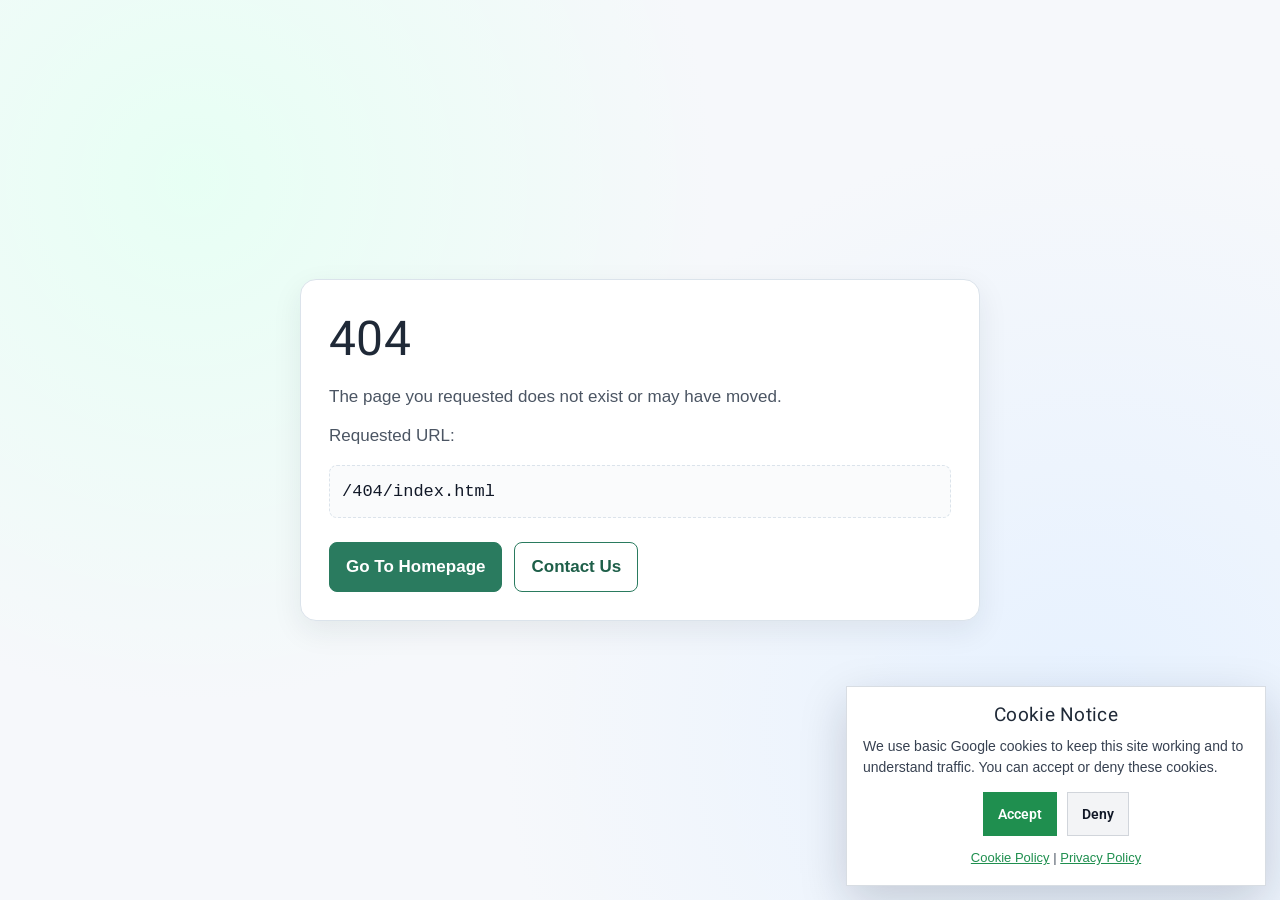
==== 404/index.html @ afb0ab67 "init" ====
<!DOCTYPE html>
<html lang="en">
  <head>
    <meta charset="UTF-8" />
    <meta name="viewport" content="width=device-width, initial-scale=1.0" />
    <title>404 | Car Digital</title>
    <meta name="robots" content="noindex" />
    <link rel="stylesheet" href="/all-styles.css" />
    <script src="/cookie-consent.js" defer></script>
</head>
  <body class="cd-404-page">
    <div id="cd-preloader"><div class="cd-spinner"></div></div>
    <main class="card">
      <h1>404</h1>
      <p>The page you requested does not exist or may have moved.</p>
      <p>Requested URL:</p>
      <div id="missing-path" class="missing">Loading...</div>

      <div class="actions">
        <a class="btn" href="/">Go To Homepage</a>
        <a class="btn btn-secondary" href="/contact/">Contact Us</a>
      </div>
    </main>

    <script src="./route.js"></script>
    <script>window.addEventListener('load',function(){document.getElementById('cd-preloader').classList.add('cd-loaded')});</script>
  </body>
</html>
---- all-styles.css ----
/* Auto-generated aggregated stylesheet for all pages. */
/* It imports every stylesheet referenced in HTML and includes deduplicated inline <style> blocks. */

@import url('/wp-content/plugins/complianz-gdpr/assets/css/cookieblocker.min.css');
@import url('/wp-content/plugins/complianz-gdpr/assets/css/document.min.css');
@import url('/wp-content/plugins/elementor/assets/css/conditionals/apple-webkit.min.css');
@import url('/wp-content/plugins/elementor/assets/css/conditionals/e-swiper.min.css');
@import url('/wp-content/plugins/elementor/assets/css/frontend.min.css');
@import url('/wp-content/plugins/elementor/assets/css/widget-accordion.min.css');
@import url('/wp-content/plugins/elementor/assets/css/widget-heading.min.css');
@import url('/wp-content/plugins/elementor/assets/css/widget-icon-box.min.css');
@import url('/wp-content/plugins/elementor/assets/css/widget-image.min.css');
@import url('/wp-content/plugins/elementor/assets/css/widget-image-box.min.css');
@import url('/wp-content/plugins/elementor/assets/css/widget-image-carousel.min.css');
@import url('/wp-content/plugins/elementor/assets/css/widget-menu-anchor.min.css');
@import url('/wp-content/plugins/elementor/assets/css/widget-social-icons.min.css');
@import url('/wp-content/plugins/elementor/assets/lib/swiper/v8/css/swiper.min.css');
@import url('/wp-content/themes/total/css/animate.css');
@import url('/wp-content/themes/total/css/fontawesome-6.3.0.css');
@import url('/wp-content/themes/total/css/nivo-lightbox.css');
@import url('/wp-content/themes/total/css/owl.carousel.css');
@import url('/wp-content/themes/total/css/v4-shims.css');
@import url('/wp-content/themes/total/style.css');
@import url('/wp-content/themes/total-child/style.css');
@import url('/wp-content/uploads/elementor/google-fonts/css/roboto.css');
@import url('/wp-content/uploads/elementor/google-fonts/css/robotoslab.css');
@import url('/wp-content/uploads/fonts/6d10e3a424f029628ef4a9a72d227a25/font.css');
@import url('/wp-includes/css/dist/block-library/style.min.css');

/* Inline style block #1 */
.cmplz-hidden {
					display: none !important;
				}

/* Restore legacy Complianz popup layout (bottom-right card) */
.cmplz-cookiebanner {
    left: auto !important;
    top: auto !important;
    right: 8px !important;
    bottom: 8px !important;
    transform: none !important;
    width: min(430px, calc(100vw - 16px)) !important;
    max-height: calc(100vh - 16px) !important;
    border-radius: 0 !important;
    padding: 14px 14px 10px !important;
}

.cmplz-cookiebanner .cmplz-buttons {
    display: flex !important;
    flex-direction: row !important;
    gap: 8px !important;
}

.cmplz-cookiebanner .cmplz-buttons .cmplz-btn.cmplz-accept,
.cmplz-cookiebanner .cmplz-buttons .cmplz-btn.cmplz-deny,
.cmplz-cookiebanner .cmplz-buttons .cmplz-btn.cmplz-view-preferences,
.cmplz-cookiebanner .cmplz-buttons .cmplz-btn.cmplz-save-preferences {
    display: flex !important;
    align-items: center !important;
    justify-content: center !important;
    height: 36px !important;
    border-radius: 0 !important;
    font-size: 15px !important;
}

.cmplz-cookiebanner .cmplz-buttons .cmplz-btn.cmplz-accept {
    background: #39a468 !important;
    border-color: #39a468 !important;
    color: #fff !important;
}

.cmplz-cookiebanner .cmplz-buttons .cmplz-btn.cmplz-deny,
.cmplz-cookiebanner .cmplz-buttons .cmplz-btn.cmplz-view-preferences,
.cmplz-cookiebanner .cmplz-buttons .cmplz-btn.cmplz-save-preferences {
    background: #f3f3f3 !important;
    border-color: #d9d9d9 !important;
    color: #444 !important;
}

.cmplz-cookiebanner .cmplz-links {
    display: flex !important;
    justify-content: center !important;
    gap: 12px !important;
    margin-top: 6px !important;
    list-style: none !important;
    padding-left: 0 !important;
}

.cmplz-cookiebanner .cmplz-links li {
    list-style: none !important;
}

/* Custom cookie notice banner */
#cd-cookie-banner {
    position: fixed;
    right: 14px;
    bottom: 14px;
    z-index: 2147483646;
    width: min(420px, calc(100vw - 28px));
    background: #ffffff;
    border: 1px solid #d8dde3;
    border-radius: 0;
    box-shadow: 0 16px 44px rgba(15, 23, 42, 0.18);
    padding: 16px;
    color: #1f2937;
}

#cd-cookie-banner .cd-cookie-title {
    margin: 0;
    font-size: 19px;
    line-height: 1.25;
    text-align: center;
}

#cd-cookie-banner .cd-cookie-message {
    margin: 9px 0 0;
    font-size: 14px;
    line-height: 1.5;
    color: #374151;
}

#cd-cookie-banner .cd-cookie-actions {
    margin-top: 14px;
    display: flex;
    gap: 10px;
    justify-content: center;
}

#cd-cookie-banner .cd-cookie-btn {
    border: 1px solid transparent;
    border-radius: 0;
    padding: 10px 14px;
    font-weight: 600;
    font-size: 14px;
    cursor: pointer;
}

#cd-cookie-banner .cd-cookie-accept {
    background: #1f8f4f;
    border-color: #1f8f4f;
    color: #ffffff;
}

#cd-cookie-banner .cd-cookie-deny {
    background: #f3f4f6;
    border-color: #d1d5db;
    color: #111827;
}

#cd-cookie-banner .cd-cookie-links {
    margin: 12px 0 0;
    font-size: 13px;
    text-align: center;
}

#cd-cookie-banner .cd-cookie-links a {
    color: #1f8f4f;
    text-decoration: underline;
}

@media (max-width: 640px) {
    #cd-cookie-banner {
        right: 10px;
        left: 10px;
        width: auto;
        bottom: 10px;
    }
}

/* ── Page preloader ── */
#cd-preloader {
    position: fixed;
    inset: 0;
    z-index: 999999;
    background: #111;
    display: flex;
    align-items: center;
    justify-content: center;
    transition: opacity .4s ease, visibility .4s ease;
}
#cd-preloader.cd-loaded {
    opacity: 0;
    visibility: hidden;
}
#cd-preloader .cd-spinner {
    width: 40px;
    height: 40px;
    border: 3px solid rgba(255,255,255,.15);
    border-top-color: #fff;
    border-radius: 50%;
    animation: cd-spin .7s linear infinite;
}
@keyframes cd-spin {
    to { transform: rotate(360deg); }
}

/* Ensure old Complianz popup never appears. */
#cmplz-cookiebanner-container,
#cmplz-manage-consent,
.cmplz-cookiebanner {
    display: none !important;
}

/* Inline style block #2 */
.elementor-kit-6{--e-global-color-primary:#6EC1E4;--e-global-color-secondary:#54595F;--e-global-color-text:#7A7A7A;--e-global-color-accent:#61CE70;--e-global-color-09fd962:#444444;--e-global-color-6be7b83:#339933;--e-global-typography-primary-font-family:"Roboto";--e-global-typography-primary-font-weight:600;--e-global-typography-secondary-font-family:"Roboto Slab";--e-global-typography-secondary-font-weight:400;--e-global-typography-text-font-family:"Roboto";--e-global-typography-text-font-weight:400;--e-global-typography-accent-font-family:"Roboto";--e-global-typography-accent-font-weight:500;--e-global-typography-80b1fb6-font-family:"Roboto";--e-global-typography-80b1fb6-font-size:31px;--e-global-typography-80b1fb6-font-weight:700;--e-global-typography-80b1fb6-line-height:1.5em;--e-global-typography-80b1fb6-letter-spacing:0.2px;--e-global-typography-cb68553-font-family:"Roboto";--e-global-typography-cb68553-font-size:32px;--e-global-typography-cb68553-font-weight:700;--e-global-typography-cb68553-line-height:1.5em;--e-global-typography-cb68553-letter-spacing:0.2px;--e-global-typography-9c09316-font-size:40px;--e-global-typography-9c09316-font-weight:600;--e-global-typography-9c09316-line-height:1.2em;--e-global-typography-9c09316-letter-spacing:0px;--e-global-typography-876bb8d-font-size:22px;--e-global-typography-876bb8d-font-weight:500;--e-global-typography-876bb8d-line-height:1.2em;--e-global-typography-aa332b7-font-family:"Roboto";--e-global-typography-aa332b7-font-size:36px;--e-global-typography-aa332b7-font-weight:700;--e-global-typography-aa332b7-line-height:1.4em;--e-global-typography-aa332b7-letter-spacing:0.2px;--e-global-typography-74a5d8f-font-size:36px;--e-global-typography-74a5d8f-font-weight:600;--e-global-typography-74a5d8f-line-height:1.3em;--e-global-typography-74a5d8f-letter-spacing:0.4px;}.elementor-section.elementor-section-boxed > .elementor-container{max-width:1140px;}.e-con{--container-max-width:1140px;}.elementor-widget:not(:last-child){margin-block-end:20px;}.elementor-element{--widgets-spacing:20px 20px;--widgets-spacing-row:20px;--widgets-spacing-column:20px;}{}h1.entry-title{display:var(--page-title-display);}@media(max-width:1024px){.elementor-kit-6{--e-global-typography-876bb8d-font-size:20px;--e-global-typography-aa332b7-font-size:32px;--e-global-typography-74a5d8f-font-size:34px;}.elementor-section.elementor-section-boxed > .elementor-container{max-width:1024px;}.e-con{--container-max-width:1024px;}}@media(max-width:767px){.elementor-kit-6{--e-global-typography-aa332b7-font-size:30px;--e-global-typography-aa332b7-line-height:1.2em;--e-global-typography-74a5d8f-font-size:30px;--e-global-typography-74a5d8f-line-height:1.2em;}.elementor-section.elementor-section-boxed > .elementor-container{max-width:767px;}.e-con{--container-max-width:767px;}}
.elementor-11 .elementor-element.elementor-element-329f363:not(.elementor-motion-effects-element-type-background), .elementor-11 .elementor-element.elementor-element-329f363 > .elementor-motion-effects-container > .elementor-motion-effects-layer{background-image:url("/wp-content/uploads/2022/11/car-digital-scaled.jpg");background-position:bottom center;background-repeat:no-repeat;background-size:cover;}.elementor-11 .elementor-element.elementor-element-329f363 > .elementor-background-overlay{background-color:#666666;opacity:0.44;transition:background 0.3s, border-radius 0.3s, opacity 0.3s;}.elementor-11 .elementor-element.elementor-element-329f363 > .elementor-container{max-width:1170px;}.elementor-11 .elementor-element.elementor-element-329f363{transition:background 0.3s, border 0.3s, border-radius 0.3s, box-shadow 0.3s;padding:100px 0px 120px 0px;}.elementor-11 .elementor-element.elementor-element-59fb81d > .elementor-widget-wrap > .elementor-widget:not(.elementor-widget__width-auto):not(.elementor-widget__width-initial):not(:last-child):not(.elementor-absolute){margin-block-end:0px;}.elementor-11 .elementor-element.elementor-element-59fb81d > .elementor-element-populated{margin:0px 0px 0px 0px;--e-column-margin-right:0px;--e-column-margin-left:0px;padding:0px 0px 0px 0px;}.elementor-11 .elementor-element.elementor-element-356f52f > .elementor-widget-container{margin:0px 0px 15px 0px;padding:0px 0px 0px 0px;}.elementor-11 .elementor-element.elementor-element-356f52f .elementor-heading-title{font-family:"Roboto", Sans-serif;font-size:36px;font-weight:700;line-height:1.4em;letter-spacing:0.4px;color:#FFFFFF;}.elementor-11 .elementor-element.elementor-element-f224c11 .elementor-heading-title{font-size:31px;font-weight:400;color:#FFFFFF;}.elementor-11 .elementor-element.elementor-element-4c15de3{transition:background 0.3s, border 0.3s, border-radius 0.3s, box-shadow 0.3s;margin-top:50px;margin-bottom:0px;}.elementor-11 .elementor-element.elementor-element-4c15de3 > .elementor-background-overlay{transition:background 0.3s, border-radius 0.3s, opacity 0.3s;}.elementor-11 .elementor-element.elementor-element-f218c42 > .elementor-widget-wrap > .elementor-widget:not(.elementor-widget__width-auto):not(.elementor-widget__width-initial):not(:last-child):not(.elementor-absolute){margin-block-end:0px;}.elementor-11 .elementor-element.elementor-element-f218c42 > .elementor-element-populated{transition:background 0.3s, border 0.3s, border-radius 0.3s, box-shadow 0.3s;margin:0px 0px 0px 0px;--e-column-margin-right:0px;--e-column-margin-left:0px;padding:0px 0px 0px 0px;}.elementor-11 .elementor-element.elementor-element-f218c42 > .elementor-element-populated > .elementor-background-overlay{transition:background 0.3s, border-radius 0.3s, opacity 0.3s;}.elementor-11 .elementor-element.elementor-element-eb8c2f0{width:100%;max-width:100%;font-weight:400;color:#FFFFFF;}.elementor-11 .elementor-element.elementor-element-eb8c2f0 > .elementor-widget-container{background-color:#39A468B0;margin:0px 0px 0px 0px;padding:20px 20px 20px 20px;}.elementor-11 .elementor-element.elementor-element-6e8ba9a > .elementor-widget-wrap > .elementor-widget:not(.elementor-widget__width-auto):not(.elementor-widget__width-initial):not(:last-child):not(.elementor-absolute){margin-block-end:0px;}.elementor-11 .elementor-element.elementor-element-bd584c4 > .elementor-widget-container{margin:0px 0px 50px 0px;}.elementor-11 .elementor-element.elementor-element-bd584c4 .elementor-heading-title{font-family:"Roboto", Sans-serif;font-size:36px;font-weight:600;line-height:1.3em;letter-spacing:0.4px;color:#39A468;}.elementor-11 .elementor-element.elementor-element-7005e71 > .elementor-widget-container{padding:0px 0px 30px 0px;}.elementor-11 .elementor-element.elementor-element-7005e71{text-align:start;font-size:17px;font-weight:300;line-height:1.5em;}.elementor-11 .elementor-element.elementor-element-46ec2ea > .elementor-widget-container{margin:0px 0px 20px 0px;}.elementor-11 .elementor-element.elementor-element-46ec2ea .elementor-image-box-wrapper{text-align:start;}.elementor-11 .elementor-element.elementor-element-46ec2ea.elementor-position-right .elementor-image-box-img{margin-left:30px;}.elementor-11 .elementor-element.elementor-element-46ec2ea.elementor-position-left .elementor-image-box-img{margin-right:30px;}.elementor-11 .elementor-element.elementor-element-46ec2ea.elementor-position-top .elementor-image-box-img{margin-bottom:30px;}.elementor-11 .elementor-element.elementor-element-46ec2ea .elementor-image-box-wrapper .elementor-image-box-img{width:12%;}.elementor-11 .elementor-element.elementor-element-46ec2ea .elementor-image-box-img img{transition-duration:0.3s;}.elementor-11 .elementor-element.elementor-element-46ec2ea .elementor-image-box-title{font-size:22px;font-weight:400;line-height:1.2em;color:#444444;}.elementor-11 .elementor-element.elementor-element-8ff0b40 > .elementor-widget-container{margin:0px 0px 20px 0px;}.elementor-11 .elementor-element.elementor-element-8ff0b40 .elementor-image-box-wrapper{text-align:start;}.elementor-11 .elementor-element.elementor-element-8ff0b40.elementor-position-right .elementor-image-box-img{margin-left:30px;}.elementor-11 .elementor-element.elementor-element-8ff0b40.elementor-position-left .elementor-image-box-img{margin-right:30px;}.elementor-11 .elementor-element.elementor-element-8ff0b40.elementor-position-top .elementor-image-box-img{margin-bottom:30px;}.elementor-11 .elementor-element.elementor-element-8ff0b40 .elementor-image-box-wrapper .elementor-image-box-img{width:12%;}.elementor-11 .elementor-element.elementor-element-8ff0b40 .elementor-image-box-img img{transition-duration:0.3s;}.elementor-11 .elementor-element.elementor-element-8ff0b40 .elementor-image-box-title{font-size:22px;font-weight:400;line-height:1.2em;color:#444444;}.elementor-11 .elementor-element.elementor-element-fb8c2ee > .elementor-widget-container{margin:0px 0px 20px 0px;}.elementor-11 .elementor-element.elementor-element-fb8c2ee .elementor-image-box-wrapper{text-align:start;}.elementor-11 .elementor-element.elementor-element-fb8c2ee.elementor-position-right .elementor-image-box-img{margin-left:30px;}.elementor-11 .elementor-element.elementor-element-fb8c2ee.elementor-position-left .elementor-image-box-img{margin-right:30px;}.elementor-11 .elementor-element.elementor-element-fb8c2ee.elementor-position-top .elementor-image-box-img{margin-bottom:30px;}.elementor-11 .elementor-element.elementor-element-fb8c2ee .elementor-image-box-wrapper .elementor-image-box-img{width:12%;}.elementor-11 .elementor-element.elementor-element-fb8c2ee .elementor-image-box-img img{transition-duration:0.3s;}.elementor-11 .elementor-element.elementor-element-fb8c2ee .elementor-image-box-title{font-size:22px;font-weight:400;line-height:1.2em;color:#444444;}.elementor-11 .elementor-element.elementor-element-fc0cddd > .elementor-widget-container{margin:0px 0px 20px 0px;}.elementor-11 .elementor-element.elementor-element-fc0cddd .elementor-image-box-wrapper{text-align:start;}.elementor-11 .elementor-element.elementor-element-fc0cddd.elementor-position-right .elementor-image-box-img{margin-left:30px;}.elementor-11 .elementor-element.elementor-element-fc0cddd.elementor-position-left .elementor-image-box-img{margin-right:30px;}.elementor-11 .elementor-element.elementor-element-fc0cddd.elementor-position-top .elementor-image-box-img{margin-bottom:30px;}.elementor-11 .elementor-element.elementor-element-fc0cddd .elementor-image-box-wrapper .elementor-image-box-img{width:12%;}.elementor-11 .elementor-element.elementor-element-fc0cddd .elementor-image-box-img img{transition-duration:0.3s;}.elementor-11 .elementor-element.elementor-element-fc0cddd .elementor-image-box-title{font-size:22px;font-weight:400;line-height:1.2em;color:#444444;}.elementor-11 .elementor-element.elementor-element-48111e3 > .elementor-widget-container{margin:0px 0px 20px 0px;}.elementor-11 .elementor-element.elementor-element-48111e3 .elementor-image-box-wrapper{text-align:start;}.elementor-11 .elementor-element.elementor-element-48111e3.elementor-position-right .elementor-image-box-img{margin-left:30px;}.elementor-11 .elementor-element.elementor-element-48111e3.elementor-position-left .elementor-image-box-img{margin-right:30px;}.elementor-11 .elementor-element.elementor-element-48111e3.elementor-position-top .elementor-image-box-img{margin-bottom:30px;}.elementor-11 .elementor-element.elementor-element-48111e3 .elementor-image-box-wrapper .elementor-image-box-img{width:12%;}.elementor-11 .elementor-element.elementor-element-48111e3 .elementor-image-box-img img{transition-duration:0.3s;}.elementor-11 .elementor-element.elementor-element-48111e3 .elementor-image-box-title{font-size:22px;font-weight:400;line-height:1.2em;color:#444444;}.elementor-11 .elementor-element.elementor-element-1bb8e9c:not(.elementor-motion-effects-element-type-background) > .elementor-widget-wrap, .elementor-11 .elementor-element.elementor-element-1bb8e9c > .elementor-widget-wrap > .elementor-motion-effects-container > .elementor-motion-effects-layer{background-image:url("/wp-content/uploads/2022/11/car-digital-mobilty-scaled.jpg");background-position:center center;background-repeat:no-repeat;background-size:cover;}.elementor-11 .elementor-element.elementor-element-1bb8e9c > .elementor-element-populated >  .elementor-background-overlay{background-color:#39A468;opacity:0.83;filter:brightness( 100% ) contrast( 100% ) saturate( 100% ) blur( 0px ) hue-rotate( 0deg );}.elementor-bc-flex-widget .elementor-11 .elementor-element.elementor-element-1bb8e9c.elementor-column .elementor-widget-wrap{align-items:flex-end;}.elementor-11 .elementor-element.elementor-element-1bb8e9c.elementor-column.elementor-element[data-element_type="column"] > .elementor-widget-wrap.elementor-element-populated{align-content:flex-end;align-items:flex-end;}.elementor-11 .elementor-element.elementor-element-1bb8e9c > .elementor-widget-wrap > .elementor-widget:not(.elementor-widget__width-auto):not(.elementor-widget__width-initial):not(:last-child):not(.elementor-absolute){margin-block-end:0px;}.elementor-11 .elementor-element.elementor-element-1bb8e9c > .elementor-element-populated{transition:background 0.3s, border 0.3s, border-radius 0.3s, box-shadow 0.3s;padding:50px 60px 90px 60px;}.elementor-11 .elementor-element.elementor-element-1bb8e9c > .elementor-element-populated > .elementor-background-overlay{transition:background 0.3s, border-radius 0.3s, opacity 0.3s;}.elementor-11 .elementor-element.elementor-element-f2f7cbb .elementor-heading-title{font-family:"Roboto", Sans-serif;font-size:36px;font-weight:600;line-height:1.3em;letter-spacing:0.4px;text-shadow:0px 0px 4px rgba(0, 0, 0, 0.86);color:#FFFFFF;}.elementor-11 .elementor-element.elementor-element-aacd786 .elementor-button{background-color:#02010100;font-size:17px;font-weight:500;line-height:1.2em;letter-spacing:0.2px;fill:#FFFFFF;color:#FFFFFF;border-style:solid;border-width:2px 2px 2px 2px;border-color:#FFFFFF;border-radius:0px 0px 0px 0px;padding:16px 24px 16px 24px;}.elementor-11 .elementor-element.elementor-element-aacd786 .elementor-button:hover, .elementor-11 .elementor-element.elementor-element-aacd786 .elementor-button:focus{background-color:#FFFFFF;color:#39A468;border-color:#FFFFFF;}.elementor-11 .elementor-element.elementor-element-aacd786 > .elementor-widget-container{margin:50px 0px 40px 0px;padding:0px 0px 0px 0px;}.elementor-11 .elementor-element.elementor-element-aacd786 .elementor-button:hover svg, .elementor-11 .elementor-element.elementor-element-aacd786 .elementor-button:focus svg{fill:#39A468;}.elementor-11 .elementor-element.elementor-element-640ac05:not(.elementor-motion-effects-element-type-background), .elementor-11 .elementor-element.elementor-element-640ac05 > .elementor-motion-effects-container > .elementor-motion-effects-layer{background-image:url("/wp-content/uploads/2022/11/service_backgr.png");background-position:bottom center;}.elementor-11 .elementor-element.elementor-element-640ac05 > .elementor-background-overlay{background-color:#FFFFFF57;opacity:0.5;transition:background 0.3s, border-radius 0.3s, opacity 0.3s;}.elementor-11 .elementor-element.elementor-element-640ac05 > .elementor-container{max-width:1170px;}.elementor-11 .elementor-element.elementor-element-640ac05{transition:background 0.3s, border 0.3s, border-radius 0.3s, box-shadow 0.3s;margin-top:0px;margin-bottom:0px;padding:100px 0px 100px 0px;}.elementor-11 .elementor-element.elementor-element-2668e8f > .elementor-widget-wrap > .elementor-widget:not(.elementor-widget__width-auto):not(.elementor-widget__width-initial):not(:last-child):not(.elementor-absolute){margin-block-end:0px;}.elementor-11 .elementor-element.elementor-element-2668e8f > .elementor-element-populated{margin:0px 0px 0px 0px;--e-column-margin-right:0px;--e-column-margin-left:0px;padding:0px 0px 0px 0px;}.elementor-11 .elementor-element.elementor-element-66e4c8e > .elementor-widget-container{margin:0px 0px 50px 0px;}.elementor-11 .elementor-element.elementor-element-66e4c8e{text-align:center;}.elementor-11 .elementor-element.elementor-element-66e4c8e .elementor-heading-title{font-family:"Roboto", Sans-serif;font-size:36px;font-weight:600;line-height:1.3em;letter-spacing:0.4px;color:#39A468;}.elementor-11 .elementor-element.elementor-element-3651f55 > .elementor-background-overlay{background-color:#FFFFFF57;opacity:0.5;transition:background 0.3s, border-radius 0.3s, opacity 0.3s;}.elementor-11 .elementor-element.elementor-element-3651f55 > .elementor-container{max-width:1170px;}.elementor-11 .elementor-element.elementor-element-3651f55{transition:background 0.3s, border 0.3s, border-radius 0.3s, box-shadow 0.3s;margin-top:0px;margin-bottom:0px;padding:100px 0px 100px 0px;}.elementor-11 .elementor-element.elementor-element-70a2556 > .elementor-widget-wrap > .elementor-widget:not(.elementor-widget__width-auto):not(.elementor-widget__width-initial):not(:last-child):not(.elementor-absolute){margin-block-end:0px;}.elementor-11 .elementor-element.elementor-element-70a2556 > .elementor-element-populated{margin:0px 0px 0px 0px;--e-column-margin-right:0px;--e-column-margin-left:0px;padding:0px 0px 0px 0px;}.elementor-11 .elementor-element.elementor-element-ac6552a > .elementor-widget-container{margin:0px 0px 50px 0px;}.elementor-11 .elementor-element.elementor-element-ac6552a{text-align:center;}.elementor-11 .elementor-element.elementor-element-ac6552a .elementor-heading-title{font-family:"Roboto", Sans-serif;font-size:36px;font-weight:600;line-height:1.3em;letter-spacing:0.4px;color:#39A468;}.elementor-11 .elementor-element.elementor-element-3ed8576{--e-image-carousel-slides-to-show:4;}.elementor-11 .elementor-element.elementor-element-3ed8576 > .elementor-widget-container{margin:0px 0px 0px 0px;padding:0px 0px 0px 0px;}.elementor-11 .elementor-element.elementor-element-3ed8576 .swiper-wrapper{display:flex;align-items:center;}.elementor-11 .elementor-element.elementor-element-8f848bc > .elementor-container > .elementor-column > .elementor-widget-wrap{align-content:center;align-items:center;}.elementor-11 .elementor-element.elementor-element-8f848bc:not(.elementor-motion-effects-element-type-background), .elementor-11 .elementor-element.elementor-element-8f848bc > .elementor-motion-effects-container > .elementor-motion-effects-layer{background-color:#39A468;}.elementor-11 .elementor-element.elementor-element-8f848bc > .elementor-background-overlay{background-image:url("/wp-content/uploads/2022/11/bgr_ftr.png");background-position:bottom left;background-repeat:no-repeat;opacity:1;transition:background 0.3s, border-radius 0.3s, opacity 0.3s;}.elementor-11 .elementor-element.elementor-element-8f848bc > .elementor-container{max-width:1170px;}.elementor-11 .elementor-element.elementor-element-8f848bc{transition:background 0.3s, border 0.3s, border-radius 0.3s, box-shadow 0.3s;color:#FFFFFF;padding:70px 0px 70px 0px;}.elementor-11 .elementor-element.elementor-element-8f848bc .elementor-heading-title{color:#FFFFFF;}.elementor-11 .elementor-element.elementor-element-8f848bc a{color:#FFFFFF;}.elementor-11 .elementor-element.elementor-element-8f848bc a:hover{color:#B8E9CE;}.elementor-11 .elementor-element.elementor-element-1335e1f > .elementor-widget-wrap > .elementor-widget:not(.elementor-widget__width-auto):not(.elementor-widget__width-initial):not(:last-child):not(.elementor-absolute){margin-block-end:0px;}.elementor-11 .elementor-element.elementor-element-1335e1f > .elementor-element-populated{margin:0px 0px 0px 0px;--e-column-margin-right:0px;--e-column-margin-left:0px;padding:0px 0px 0px 0px;}.elementor-11 .elementor-element.elementor-element-4512e4d > .elementor-container > .elementor-column > .elementor-widget-wrap{align-content:flex-end;align-items:flex-end;}.elementor-11 .elementor-element.elementor-element-4512e4d{border-style:solid;border-width:0px 0px 1px 0px;border-color:#C8E9D7;margin-top:0px;margin-bottom:00px;padding:0px 0px 20px 0px;}.elementor-11 .elementor-element.elementor-element-4512e4d, .elementor-11 .elementor-element.elementor-element-4512e4d > .elementor-background-overlay{border-radius:0px 0px 0px 0px;}.elementor-bc-flex-widget .elementor-11 .elementor-element.elementor-element-467e431.elementor-column .elementor-widget-wrap{align-items:center;}.elementor-11 .elementor-element.elementor-element-467e431.elementor-column.elementor-element[data-element_type="column"] > .elementor-widget-wrap.elementor-element-populated{align-content:center;align-items:center;}.elementor-11 .elementor-element.elementor-element-467e431 > .elementor-widget-wrap > .elementor-widget:not(.elementor-widget__width-auto):not(.elementor-widget__width-initial):not(:last-child):not(.elementor-absolute){margin-block-end:0px;}.elementor-11 .elementor-element.elementor-element-467e431 > .elementor-element-populated{margin:0px 0px 0px 0px;--e-column-margin-right:0px;--e-column-margin-left:0px;padding:0px 0px 0px 0px;}.elementor-11 .elementor-element.elementor-element-1b44007 > .elementor-widget-container{margin:0px 0px 0px 0px;padding:0px 0px 0px 0px;}.elementor-11 .elementor-element.elementor-element-050a760 > .elementor-element-populated{margin:0px 0px 0px 0px;--e-column-margin-right:0px;--e-column-margin-left:0px;padding:0px 0px 0px 0px;}.elementor-11 .elementor-element.elementor-element-5a9b669{width:100%;max-width:100%;text-align:end;}.elementor-11 .elementor-element.elementor-element-92d6b80{margin-top:20px;margin-bottom:0px;}.elementor-11 .elementor-element.elementor-element-7b4d6c5 > .elementor-widget-wrap > .elementor-widget:not(.elementor-widget__width-auto):not(.elementor-widget__width-initial):not(:last-child):not(.elementor-absolute){margin-block-end:20px;}.elementor-11 .elementor-element.elementor-element-7b4d6c5 > .elementor-element-populated{margin:0px 0px 0px 0px;--e-column-margin-right:0px;--e-column-margin-left:0px;padding:0px 0px 0px 0px;}.elementor-11 .elementor-element.elementor-element-ae476b7{column-gap:0px;}.elementor-11 .elementor-element.elementor-element-60b2153{width:auto;max-width:auto;text-align:start;}.elementor-11 .elementor-element.elementor-element-0ab3c5c > .elementor-element-populated{padding:0px 0px 0px 0px;}@media(min-width:768px){.elementor-11 .elementor-element.elementor-element-70a2556{width:100%;}.elementor-11 .elementor-element.elementor-element-467e431{width:75%;}.elementor-11 .elementor-element.elementor-element-050a760{width:25%;}}@media(max-width:1024px){.elementor-11 .elementor-element.elementor-element-329f363{padding:80px 0px 100px 0px;}.elementor-11 .elementor-element.elementor-element-59fb81d > .elementor-element-populated{padding:0px 0px 0px 0px;}.elementor-11 .elementor-element.elementor-element-356f52f .elementor-heading-title{font-size:32px;}.elementor-11 .elementor-element.elementor-element-f218c42 > .elementor-element-populated{margin:0px 0px 0px 0px;--e-column-margin-right:0px;--e-column-margin-left:0px;}.elementor-11 .elementor-element.elementor-element-eb8c2f0 > .elementor-widget-container{margin:0px 0px 0px 0px;padding:20px 20px 20px 20px;}.elementor-11 .elementor-element.elementor-element-1550e15{margin-top:0px;margin-bottom:0px;padding:0px 0px 0px 0px;}.elementor-11 .elementor-element.elementor-element-6e8ba9a > .elementor-element-populated{margin:0px 0px 0px 0px;--e-column-margin-right:0px;--e-column-margin-left:0px;padding:0px 0px 10px 0px;}.elementor-11 .elementor-element.elementor-element-bd584c4 > .elementor-widget-container{margin:0px 0px 40px 0px;padding:0px 0px 0px 0px;}.elementor-11 .elementor-element.elementor-element-bd584c4 .elementor-heading-title{font-size:34px;}.elementor-11 .elementor-element.elementor-element-7005e71 > .elementor-widget-container{padding:0px 0px 40px 0px;}.elementor-11 .elementor-element.elementor-element-46ec2ea.elementor-position-right .elementor-image-box-img{margin-left:15px;}.elementor-11 .elementor-element.elementor-element-46ec2ea.elementor-position-left .elementor-image-box-img{margin-right:15px;}.elementor-11 .elementor-element.elementor-element-46ec2ea.elementor-position-top .elementor-image-box-img{margin-bottom:15px;}.elementor-11 .elementor-element.elementor-element-46ec2ea .elementor-image-box-wrapper .elementor-image-box-img{width:20%;}.elementor-11 .elementor-element.elementor-element-46ec2ea .elementor-image-box-title{font-size:20px;}.elementor-11 .elementor-element.elementor-element-8ff0b40.elementor-position-right .elementor-image-box-img{margin-left:15px;}.elementor-11 .elementor-element.elementor-element-8ff0b40.elementor-position-left .elementor-image-box-img{margin-right:15px;}.elementor-11 .elementor-element.elementor-element-8ff0b40.elementor-position-top .elementor-image-box-img{margin-bottom:15px;}.elementor-11 .elementor-element.elementor-element-8ff0b40 .elementor-image-box-wrapper .elementor-image-box-img{width:20%;}.elementor-11 .elementor-element.elementor-element-8ff0b40 .elementor-image-box-title{font-size:20px;}.elementor-11 .elementor-element.elementor-element-fb8c2ee.elementor-position-right .elementor-image-box-img{margin-left:15px;}.elementor-11 .elementor-element.elementor-element-fb8c2ee.elementor-position-left .elementor-image-box-img{margin-right:15px;}.elementor-11 .elementor-element.elementor-element-fb8c2ee.elementor-position-top .elementor-image-box-img{margin-bottom:15px;}.elementor-11 .elementor-element.elementor-element-fb8c2ee .elementor-image-box-wrapper .elementor-image-box-img{width:20%;}.elementor-11 .elementor-element.elementor-element-fb8c2ee .elementor-image-box-title{font-size:20px;}.elementor-11 .elementor-element.elementor-element-fc0cddd.elementor-position-right .elementor-image-box-img{margin-left:15px;}.elementor-11 .elementor-element.elementor-element-fc0cddd.elementor-position-left .elementor-image-box-img{margin-right:15px;}.elementor-11 .elementor-element.elementor-element-fc0cddd.elementor-position-top .elementor-image-box-img{margin-bottom:15px;}.elementor-11 .elementor-element.elementor-element-fc0cddd .elementor-image-box-wrapper .elementor-image-box-img{width:20%;}.elementor-11 .elementor-element.elementor-element-fc0cddd .elementor-image-box-title{font-size:20px;}.elementor-11 .elementor-element.elementor-element-48111e3.elementor-position-right .elementor-image-box-img{margin-left:15px;}.elementor-11 .elementor-element.elementor-element-48111e3.elementor-position-left .elementor-image-box-img{margin-right:15px;}.elementor-11 .elementor-element.elementor-element-48111e3.elementor-position-top .elementor-image-box-img{margin-bottom:15px;}.elementor-11 .elementor-element.elementor-element-48111e3 .elementor-image-box-wrapper .elementor-image-box-img{width:20%;}.elementor-11 .elementor-element.elementor-element-48111e3 .elementor-image-box-title{font-size:20px;}.elementor-11 .elementor-element.elementor-element-1bb8e9c > .elementor-widget-wrap > .elementor-widget:not(.elementor-widget__width-auto):not(.elementor-widget__width-initial):not(:last-child):not(.elementor-absolute){margin-block-end:0px;}.elementor-11 .elementor-element.elementor-element-1bb8e9c:not(.elementor-motion-effects-element-type-background) > .elementor-widget-wrap, .elementor-11 .elementor-element.elementor-element-1bb8e9c > .elementor-widget-wrap > .elementor-motion-effects-container > .elementor-motion-effects-layer{background-position:center center;background-repeat:no-repeat;background-size:cover;}.elementor-11 .elementor-element.elementor-element-1bb8e9c > .elementor-element-populated{margin:0px 0px 0px 0px;--e-column-margin-right:0px;--e-column-margin-left:0px;padding:40px 40px 60px 40px;}.elementor-11 .elementor-element.elementor-element-f2f7cbb > .elementor-widget-container{padding:0em 0em 0em 0em;}.elementor-11 .elementor-element.elementor-element-f2f7cbb .elementor-heading-title{font-size:34px;}.elementor-11 .elementor-element.elementor-element-aacd786 > .elementor-widget-container{margin:40px 0px 15px 0px;}.elementor-11 .elementor-element.elementor-element-640ac05{padding:60px 0px 70px 0px;}.elementor-11 .elementor-element.elementor-element-2668e8f > .elementor-widget-wrap > .elementor-widget:not(.elementor-widget__width-auto):not(.elementor-widget__width-initial):not(:last-child):not(.elementor-absolute){margin-block-end:0px;}.elementor-11 .elementor-element.elementor-element-2668e8f > .elementor-element-populated{padding:0px 0px 0px 0px;}.elementor-11 .elementor-element.elementor-element-66e4c8e > .elementor-widget-container{margin:0px 0px 40px 0px;}.elementor-11 .elementor-element.elementor-element-66e4c8e .elementor-heading-title{font-size:34px;}.elementor-11 .elementor-element.elementor-element-3651f55{padding:60px 0px 70px 0px;}.elementor-11 .elementor-element.elementor-element-ac6552a > .elementor-widget-container{margin:0px 0px 40px 0px;}.elementor-11 .elementor-element.elementor-element-ac6552a .elementor-heading-title{font-size:34px;}.elementor-11 .elementor-element.elementor-element-3ed8576{--e-image-carousel-slides-to-show:3;}.elementor-11 .elementor-element.elementor-element-8f848bc > .elementor-background-overlay{background-position:bottom left;}.elementor-11 .elementor-element.elementor-element-1335e1f > .elementor-widget-wrap > .elementor-widget:not(.elementor-widget__width-auto):not(.elementor-widget__width-initial):not(:last-child):not(.elementor-absolute){margin-block-end:0px;}.elementor-11 .elementor-element.elementor-element-4512e4d{border-width:0px 0px 1px 0px;margin-top:0px;margin-bottom:0px;}.elementor-11 .elementor-element.elementor-element-467e431 > .elementor-widget-wrap > .elementor-widget:not(.elementor-widget__width-auto):not(.elementor-widget__width-initial):not(:last-child):not(.elementor-absolute){margin-block-end:0px;}.elementor-11 .elementor-element.elementor-element-1b44007{width:auto;max-width:auto;}.elementor-11 .elementor-element.elementor-element-050a760 > .elementor-widget-wrap > .elementor-widget:not(.elementor-widget__width-auto):not(.elementor-widget__width-initial):not(:last-child):not(.elementor-absolute){margin-block-end:0px;}.elementor-11 .elementor-element.elementor-element-5a9b669{width:auto;max-width:auto;text-align:start;}.elementor-11 .elementor-element.elementor-element-5a9b669 > .elementor-widget-container{margin:0px 0px 0px 0px;padding:0px 0px 0px 0px;}.elementor-11 .elementor-element.elementor-element-92d6b80{margin-top:0px;margin-bottom:0px;}.elementor-11 .elementor-element.elementor-element-7b4d6c5 > .elementor-widget-wrap > .elementor-widget:not(.elementor-widget__width-auto):not(.elementor-widget__width-initial):not(:last-child):not(.elementor-absolute){margin-block-end:0px;}.elementor-11 .elementor-element.elementor-element-ae476b7 > .elementor-widget-container{margin:25px 0px 0px 0px;padding:0px 0px 0px 0px;}.elementor-11 .elementor-element.elementor-element-60b2153{width:auto;max-width:auto;}.elementor-11 .elementor-element.elementor-element-60b2153 > .elementor-widget-container{margin:10px 0px 10px 0px;}.elementor-11 .elementor-element.elementor-element-0ab3c5c > .elementor-widget-wrap > .elementor-widget:not(.elementor-widget__width-auto):not(.elementor-widget__width-initial):not(:last-child):not(.elementor-absolute){margin-block-end:0px;}.elementor-11 .elementor-element.elementor-element-5bfebc7 > .elementor-widget-container{margin:20px 0px 0px 0px;}}@media(max-width:767px){.elementor-11 .elementor-element.elementor-element-329f363{padding:60px 0px 70px 0px;}.elementor-11 .elementor-element.elementor-element-59fb81d > .elementor-element-populated{padding:0px 0px 0px 0px;}.elementor-11 .elementor-element.elementor-element-356f52f .elementor-heading-title{font-size:30px;line-height:1.2em;}.elementor-11 .elementor-element.elementor-element-f224c11 > .elementor-widget-container{margin:10px 0px 0px 0px;}.elementor-11 .elementor-element.elementor-element-f224c11 .elementor-heading-title{line-height:1.2em;}.elementor-11 .elementor-element.elementor-element-6e8ba9a{width:100%;}.elementor-11 .elementor-element.elementor-element-6e8ba9a > .elementor-widget-wrap > .elementor-widget:not(.elementor-widget__width-auto):not(.elementor-widget__width-initial):not(:last-child):not(.elementor-absolute){margin-block-end:0px;}.elementor-11 .elementor-element.elementor-element-bd584c4 > .elementor-widget-container{margin:0px 0px 0px 0px;padding:0px 0px 30px 0px;}.elementor-11 .elementor-element.elementor-element-bd584c4{text-align:start;}.elementor-11 .elementor-element.elementor-element-bd584c4 .elementor-heading-title{font-size:30px;line-height:1.2em;}.elementor-11 .elementor-element.elementor-element-7005e71{text-align:start;}.elementor-11 .elementor-element.elementor-element-46ec2ea .elementor-image-box-img{margin-bottom:20px;}.elementor-11 .elementor-element.elementor-element-46ec2ea.elementor-position-right .elementor-image-box-img{margin-left:20px;}.elementor-11 .elementor-element.elementor-element-46ec2ea.elementor-position-left .elementor-image-box-img{margin-right:20px;}.elementor-11 .elementor-element.elementor-element-46ec2ea.elementor-position-top .elementor-image-box-img{margin-bottom:20px;}.elementor-11 .elementor-element.elementor-element-46ec2ea .elementor-image-box-wrapper .elementor-image-box-img{width:18%;}.elementor-11 .elementor-element.elementor-element-46ec2ea .elementor-image-box-title{font-size:18px;}.elementor-11 .elementor-element.elementor-element-8ff0b40 .elementor-image-box-img{margin-bottom:20px;}.elementor-11 .elementor-element.elementor-element-8ff0b40.elementor-position-right .elementor-image-box-img{margin-left:20px;}.elementor-11 .elementor-element.elementor-element-8ff0b40.elementor-position-left .elementor-image-box-img{margin-right:20px;}.elementor-11 .elementor-element.elementor-element-8ff0b40.elementor-position-top .elementor-image-box-img{margin-bottom:20px;}.elementor-11 .elementor-element.elementor-element-8ff0b40 .elementor-image-box-wrapper .elementor-image-box-img{width:18%;}.elementor-11 .elementor-element.elementor-element-8ff0b40 .elementor-image-box-title{font-size:18px;}.elementor-11 .elementor-element.elementor-element-fb8c2ee .elementor-image-box-img{margin-bottom:20px;}.elementor-11 .elementor-element.elementor-element-fb8c2ee.elementor-position-right .elementor-image-box-img{margin-left:20px;}.elementor-11 .elementor-element.elementor-element-fb8c2ee.elementor-position-left .elementor-image-box-img{margin-right:20px;}.elementor-11 .elementor-element.elementor-element-fb8c2ee.elementor-position-top .elementor-image-box-img{margin-bottom:20px;}.elementor-11 .elementor-element.elementor-element-fb8c2ee .elementor-image-box-wrapper .elementor-image-box-img{width:18%;}.elementor-11 .elementor-element.elementor-element-fb8c2ee .elementor-image-box-title{font-size:18px;}.elementor-11 .elementor-element.elementor-element-fc0cddd .elementor-image-box-img{margin-bottom:20px;}.elementor-11 .elementor-element.elementor-element-fc0cddd.elementor-position-right .elementor-image-box-img{margin-left:20px;}.elementor-11 .elementor-element.elementor-element-fc0cddd.elementor-position-left .elementor-image-box-img{margin-right:20px;}.elementor-11 .elementor-element.elementor-element-fc0cddd.elementor-position-top .elementor-image-box-img{margin-bottom:20px;}.elementor-11 .elementor-element.elementor-element-fc0cddd .elementor-image-box-wrapper .elementor-image-box-img{width:18%;}.elementor-11 .elementor-element.elementor-element-fc0cddd .elementor-image-box-title{font-size:18px;}.elementor-11 .elementor-element.elementor-element-48111e3 > .elementor-widget-container{margin:0px 0px 0px 0px;}.elementor-11 .elementor-element.elementor-element-48111e3 .elementor-image-box-img{margin-bottom:20px;}.elementor-11 .elementor-element.elementor-element-48111e3.elementor-position-right .elementor-image-box-img{margin-left:20px;}.elementor-11 .elementor-element.elementor-element-48111e3.elementor-position-left .elementor-image-box-img{margin-right:20px;}.elementor-11 .elementor-element.elementor-element-48111e3.elementor-position-top .elementor-image-box-img{margin-bottom:20px;}.elementor-11 .elementor-element.elementor-element-48111e3 .elementor-image-box-wrapper .elementor-image-box-img{width:18%;}.elementor-11 .elementor-element.elementor-element-48111e3 .elementor-image-box-title{font-size:18px;}.elementor-bc-flex-widget .elementor-11 .elementor-element.elementor-element-1bb8e9c.elementor-column .elementor-widget-wrap{align-items:center;}.elementor-11 .elementor-element.elementor-element-1bb8e9c.elementor-column.elementor-element[data-element_type="column"] > .elementor-widget-wrap.elementor-element-populated{align-content:center;align-items:center;}.elementor-11 .elementor-element.elementor-element-1bb8e9c > .elementor-element-populated{padding:30px 30px 30px 30px;}.elementor-11 .elementor-element.elementor-element-f2f7cbb > .elementor-widget-container{padding:0px 0px 30px 0px;}.elementor-11 .elementor-element.elementor-element-f2f7cbb{text-align:center;}.elementor-11 .elementor-element.elementor-element-f2f7cbb .elementor-heading-title{font-size:30px;line-height:1.2em;}.elementor-11 .elementor-element.elementor-element-aacd786 > .elementor-widget-container{margin:25px 0px 0px 0px;}.elementor-11 .elementor-element.elementor-element-640ac05{padding:60px 0px 80px 0px;}.elementor-11 .elementor-element.elementor-element-2668e8f > .elementor-widget-wrap > .elementor-widget:not(.elementor-widget__width-auto):not(.elementor-widget__width-initial):not(:last-child):not(.elementor-absolute){margin-block-end:0px;}.elementor-11 .elementor-element.elementor-element-66e4c8e > .elementor-widget-container{margin:0px 0px 50px 0px;padding:0px 0px 0px 0px;}.elementor-11 .elementor-element.elementor-element-66e4c8e .elementor-heading-title{font-size:30px;line-height:1.2em;}.elementor-11 .elementor-element.elementor-element-3651f55{padding:60px 0px 60px 0px;}.elementor-11 .elementor-element.elementor-element-70a2556 > .elementor-widget-wrap > .elementor-widget:not(.elementor-widget__width-auto):not(.elementor-widget__width-initial):not(:last-child):not(.elementor-absolute){margin-block-end:0px;}.elementor-11 .elementor-element.elementor-element-ac6552a > .elementor-widget-container{margin:0px 0px 50px 0px;padding:0px 0px 0px 0px;}.elementor-11 .elementor-element.elementor-element-ac6552a .elementor-heading-title{font-size:30px;line-height:1.2em;}.elementor-11 .elementor-element.elementor-element-3ed8576{--e-image-carousel-slides-to-show:1;}.elementor-11 .elementor-element.elementor-element-8f848bc{padding:60px 0px 50px 0px;}.elementor-11 .elementor-element.elementor-element-4512e4d{border-width:0px 0px 0px 0px;margin-top:0px;margin-bottom:0px;padding:0px 0px 0px 0px;}.elementor-11 .elementor-element.elementor-element-467e431 > .elementor-element-populated{margin:0px 0px 0px 0px;--e-column-margin-right:0px;--e-column-margin-left:0px;padding:0px 0px 0px 0px;}.elementor-11 .elementor-element.elementor-element-1b44007 > .elementor-widget-container{margin:0px 0px 0px 0px;padding:0px 0px 0px 0px;}.elementor-11 .elementor-element.elementor-element-050a760 > .elementor-element-populated{margin:0px 0px 0px 0px;--e-column-margin-right:0px;--e-column-margin-left:0px;padding:0px 0px 20px 0px;}.elementor-11 .elementor-element.elementor-element-5a9b669 > .elementor-widget-container{margin:20px 0px 0px 0px;padding:0px 0px 0px 0px;}.elementor-11 .elementor-element.elementor-element-92d6b80{padding:0px 0px 0px 0px;}.elementor-11 .elementor-element.elementor-element-7b4d6c5 > .elementor-element-populated{margin:0px 0px 0px 0px;--e-column-margin-right:0px;--e-column-margin-left:0px;padding:0px 0px 0px 0px;}.elementor-11 .elementor-element.elementor-element-0ab3c5c > .elementor-element-populated{margin:20px 0px 0px 0px;--e-column-margin-right:0px;--e-column-margin-left:0px;padding:0px 0px 0px 0px;}}@media(max-width:1024px) and (min-width:768px){.elementor-11 .elementor-element.elementor-element-f218c42{width:100%;}.elementor-11 .elementor-element.elementor-element-6e8ba9a{width:50%;}.elementor-11 .elementor-element.elementor-element-1bb8e9c{width:50%;}.elementor-11 .elementor-element.elementor-element-467e431{width:100%;}.elementor-11 .elementor-element.elementor-element-050a760{width:100%;}.elementor-11 .elementor-element.elementor-element-7b4d6c5{width:100%;}}
/*# sourceURL=elementor-frontend-inline-css */

/* Inline style block #3 */
.elementor-kit-6{--e-global-color-primary:#6EC1E4;--e-global-color-secondary:#54595F;--e-global-color-text:#7A7A7A;--e-global-color-accent:#61CE70;--e-global-color-09fd962:#444444;--e-global-color-6be7b83:#339933;--e-global-typography-primary-font-family:"Roboto";--e-global-typography-primary-font-weight:600;--e-global-typography-secondary-font-family:"Roboto Slab";--e-global-typography-secondary-font-weight:400;--e-global-typography-text-font-family:"Roboto";--e-global-typography-text-font-weight:400;--e-global-typography-accent-font-family:"Roboto";--e-global-typography-accent-font-weight:500;--e-global-typography-80b1fb6-font-family:"Roboto";--e-global-typography-80b1fb6-font-size:31px;--e-global-typography-80b1fb6-font-weight:700;--e-global-typography-80b1fb6-line-height:1.5em;--e-global-typography-80b1fb6-letter-spacing:0.2px;--e-global-typography-cb68553-font-family:"Roboto";--e-global-typography-cb68553-font-size:32px;--e-global-typography-cb68553-font-weight:700;--e-global-typography-cb68553-line-height:1.5em;--e-global-typography-cb68553-letter-spacing:0.2px;--e-global-typography-9c09316-font-size:40px;--e-global-typography-9c09316-font-weight:600;--e-global-typography-9c09316-line-height:1.2em;--e-global-typography-9c09316-letter-spacing:0px;--e-global-typography-876bb8d-font-size:22px;--e-global-typography-876bb8d-font-weight:500;--e-global-typography-876bb8d-line-height:1.2em;--e-global-typography-aa332b7-font-family:"Roboto";--e-global-typography-aa332b7-font-size:36px;--e-global-typography-aa332b7-font-weight:700;--e-global-typography-aa332b7-line-height:1.4em;--e-global-typography-aa332b7-letter-spacing:0.2px;--e-global-typography-74a5d8f-font-size:36px;--e-global-typography-74a5d8f-font-weight:600;--e-global-typography-74a5d8f-line-height:1.3em;--e-global-typography-74a5d8f-letter-spacing:0.4px;}.elementor-section.elementor-section-boxed > .elementor-container{max-width:1140px;}.e-con{--container-max-width:1140px;}.elementor-widget:not(:last-child){margin-block-end:20px;}.elementor-element{--widgets-spacing:20px 20px;--widgets-spacing-row:20px;--widgets-spacing-column:20px;}{}h1.entry-title{display:var(--page-title-display);}@media(max-width:1024px){.elementor-kit-6{--e-global-typography-876bb8d-font-size:20px;--e-global-typography-aa332b7-font-size:32px;--e-global-typography-74a5d8f-font-size:34px;}.elementor-section.elementor-section-boxed > .elementor-container{max-width:1024px;}.e-con{--container-max-width:1024px;}}@media(max-width:767px){.elementor-kit-6{--e-global-typography-aa332b7-font-size:30px;--e-global-typography-aa332b7-line-height:1.2em;--e-global-typography-74a5d8f-font-size:30px;--e-global-typography-74a5d8f-line-height:1.2em;}.elementor-section.elementor-section-boxed > .elementor-container{max-width:767px;}.e-con{--container-max-width:767px;}}
.elementor-15 .elementor-element.elementor-element-93e106b > .elementor-container > .elementor-column > .elementor-widget-wrap{align-content:flex-end;align-items:flex-end;}.elementor-15 .elementor-element.elementor-element-93e106b:not(.elementor-motion-effects-element-type-background), .elementor-15 .elementor-element.elementor-element-93e106b > .elementor-motion-effects-container > .elementor-motion-effects-layer{background-image:url("/wp-content/uploads/2022/11/car-digital-scaled.jpg");background-position:center center;background-repeat:no-repeat;background-size:cover;}.elementor-15 .elementor-element.elementor-element-93e106b > .elementor-background-overlay{background-color:#444444;opacity:0.44;transition:background 0.3s, border-radius 0.3s, opacity 0.3s;}.elementor-15 .elementor-element.elementor-element-93e106b > .elementor-container{min-height:300px;}.elementor-15 .elementor-element.elementor-element-93e106b{transition:background 0.3s, border 0.3s, border-radius 0.3s, box-shadow 0.3s;padding:100px 0px 50px 0px;}.elementor-15 .elementor-element.elementor-element-be1f771 > .elementor-widget-wrap > .elementor-widget:not(.elementor-widget__width-auto):not(.elementor-widget__width-initial):not(:last-child):not(.elementor-absolute){margin-block-end:0px;}.elementor-15 .elementor-element.elementor-element-be1f771 > .elementor-element-populated{margin:0px 0px 0px 0px;--e-column-margin-right:0px;--e-column-margin-left:0px;padding:0px 0px 0px 0px;}.elementor-15 .elementor-element.elementor-element-a1e4a7d > .elementor-widget-container{margin:0px 0px 15px 0px;padding:0px 0px 0px 0px;}.elementor-15 .elementor-element.elementor-element-a1e4a7d{text-align:center;}.elementor-15 .elementor-element.elementor-element-a1e4a7d .elementor-heading-title{font-family:"Roboto", Sans-serif;font-size:36px;font-weight:700;line-height:1.4em;letter-spacing:0.2px;color:#FFFFFF;}.elementor-15 .elementor-element.elementor-element-f08cd82:not(.elementor-motion-effects-element-type-background), .elementor-15 .elementor-element.elementor-element-f08cd82 > .elementor-motion-effects-container > .elementor-motion-effects-layer{background-color:#EBEBEB;}.elementor-15 .elementor-element.elementor-element-f08cd82 > .elementor-background-overlay{background-color:#FFFFFF57;opacity:0.5;transition:background 0.3s, border-radius 0.3s, opacity 0.3s;}.elementor-15 .elementor-element.elementor-element-f08cd82{transition:background 0.3s, border 0.3s, border-radius 0.3s, box-shadow 0.3s;margin-top:0px;margin-bottom:0px;padding:100px 0px 100px 0px;}.elementor-15 .elementor-element.elementor-element-5c6cb12 > .elementor-widget-container{margin:0px 0px 50px 0px;padding:0px 0px 0px 0px;}.elementor-15 .elementor-element.elementor-element-5c6cb12{text-align:center;}.elementor-15 .elementor-element.elementor-element-5c6cb12 .elementor-heading-title{font-family:"Roboto", Sans-serif;font-size:36px;font-weight:600;line-height:1.3em;letter-spacing:0.4px;color:#39A468;}.elementor-15 .elementor-element.elementor-element-86de2c6 > .elementor-widget-container{margin:0px 0px 40px 0px;}.elementor-15 .elementor-element.elementor-element-86de2c6{text-align:justify;font-weight:400;}.elementor-15 .elementor-element.elementor-element-3fa6260 .elementor-button{background-color:#02010100;font-size:17px;font-weight:500;line-height:1.2em;letter-spacing:0.2px;fill:#39A468;color:#39A468;border-style:solid;border-width:2px 2px 2px 2px;border-color:#39A468;border-radius:0px 0px 0px 0px;padding:16px 24px 16px 24px;}.elementor-15 .elementor-element.elementor-element-3fa6260 .elementor-button:hover, .elementor-15 .elementor-element.elementor-element-3fa6260 .elementor-button:focus{background-color:#39A468;color:#FFFFFF;border-color:#39A468;}.elementor-15 .elementor-element.elementor-element-3fa6260 > .elementor-widget-container{margin:0px 0px 0px 0px;padding:0px 0px 0px 0px;}.elementor-15 .elementor-element.elementor-element-3fa6260 .elementor-button:hover svg, .elementor-15 .elementor-element.elementor-element-3fa6260 .elementor-button:focus svg{fill:#FFFFFF;}.elementor-15 .elementor-element.elementor-element-c51d87d:not(.elementor-motion-effects-element-type-background) > .elementor-widget-wrap, .elementor-15 .elementor-element.elementor-element-c51d87d > .elementor-widget-wrap > .elementor-motion-effects-container > .elementor-motion-effects-layer{background-image:url("/wp-content/uploads/2022/11/car-digital-about-scaled.jpg");background-position:center center;background-repeat:no-repeat;background-size:cover;}.elementor-15 .elementor-element.elementor-element-c51d87d > .elementor-element-populated >  .elementor-background-overlay{background-color:#285B3F;opacity:0.1;filter:brightness( 100% ) contrast( 100% ) saturate( 100% ) blur( 0px ) hue-rotate( 0deg );}.elementor-bc-flex-widget .elementor-15 .elementor-element.elementor-element-c51d87d.elementor-column .elementor-widget-wrap{align-items:flex-end;}.elementor-15 .elementor-element.elementor-element-c51d87d.elementor-column.elementor-element[data-element_type="column"] > .elementor-widget-wrap.elementor-element-populated{align-content:flex-end;align-items:flex-end;}.elementor-15 .elementor-element.elementor-element-c51d87d > .elementor-element-populated{transition:background 0.3s, border 0.3s, border-radius 0.3s, box-shadow 0.3s;padding:50px 50px 100px 50px;}.elementor-15 .elementor-element.elementor-element-c51d87d > .elementor-element-populated > .elementor-background-overlay{transition:background 0.3s, border-radius 0.3s, opacity 0.3s;}.elementor-15 .elementor-element.elementor-element-bd8efe1{text-align:end;}.elementor-15 .elementor-element.elementor-element-bd8efe1 .elementor-heading-title{font-family:"Roboto", Sans-serif;font-size:36px;font-weight:600;line-height:1.3em;letter-spacing:0.4px;text-shadow:0px 0px 4px rgba(0, 0, 0, 0.86);color:#FFFFFF;}.elementor-15 .elementor-element.elementor-element-2955bda > .elementor-widget-wrap > .elementor-widget:not(.elementor-widget__width-auto):not(.elementor-widget__width-initial):not(:last-child):not(.elementor-absolute){margin-block-end:0px;}.elementor-15 .elementor-element.elementor-element-d37417b > .elementor-widget-container{margin:0px 0px 50px 0px;}.elementor-15 .elementor-element.elementor-element-d37417b .elementor-heading-title{font-family:"Roboto", Sans-serif;font-size:36px;font-weight:600;line-height:1.3em;letter-spacing:0.4px;color:#39A468;}.elementor-15 .elementor-element.elementor-element-b205561 > .elementor-widget-container{margin:0px 0px 20px 0px;}.elementor-15 .elementor-element.elementor-element-b205561 .elementor-image-box-wrapper{text-align:start;}.elementor-15 .elementor-element.elementor-element-b205561.elementor-position-right .elementor-image-box-img{margin-left:10px;}.elementor-15 .elementor-element.elementor-element-b205561.elementor-position-left .elementor-image-box-img{margin-right:10px;}.elementor-15 .elementor-element.elementor-element-b205561.elementor-position-top .elementor-image-box-img{margin-bottom:10px;}.elementor-15 .elementor-element.elementor-element-b205561 .elementor-image-box-wrapper .elementor-image-box-img{width:15%;}.elementor-15 .elementor-element.elementor-element-b205561 .elementor-image-box-img img{transition-duration:0.3s;}.elementor-15 .elementor-element.elementor-element-b205561 .elementor-image-box-title{font-size:22px;font-weight:400;line-height:1.3em;color:#444444;}.elementor-15 .elementor-element.elementor-element-b205561 .elementor-image-box-description{line-height:1.5em;}.elementor-15 .elementor-element.elementor-element-05603b3 > .elementor-widget-container{margin:0px 0px 20px 0px;}.elementor-15 .elementor-element.elementor-element-05603b3 .elementor-image-box-wrapper{text-align:start;}.elementor-15 .elementor-element.elementor-element-05603b3.elementor-position-right .elementor-image-box-img{margin-left:10px;}.elementor-15 .elementor-element.elementor-element-05603b3.elementor-position-left .elementor-image-box-img{margin-right:10px;}.elementor-15 .elementor-element.elementor-element-05603b3.elementor-position-top .elementor-image-box-img{margin-bottom:10px;}.elementor-15 .elementor-element.elementor-element-05603b3 .elementor-image-box-wrapper .elementor-image-box-img{width:15%;}.elementor-15 .elementor-element.elementor-element-05603b3 .elementor-image-box-img img{transition-duration:0.3s;}.elementor-15 .elementor-element.elementor-element-05603b3 .elementor-image-box-title{font-size:22px;font-weight:400;line-height:1.3em;color:#444444;}.elementor-15 .elementor-element.elementor-element-05603b3 .elementor-image-box-description{line-height:1.5em;}.elementor-15 .elementor-element.elementor-element-5ee88ca > .elementor-widget-container{margin:0px 0px 20px 0px;}.elementor-15 .elementor-element.elementor-element-5ee88ca .elementor-image-box-wrapper{text-align:start;}.elementor-15 .elementor-element.elementor-element-5ee88ca.elementor-position-right .elementor-image-box-img{margin-left:10px;}.elementor-15 .elementor-element.elementor-element-5ee88ca.elementor-position-left .elementor-image-box-img{margin-right:10px;}.elementor-15 .elementor-element.elementor-element-5ee88ca.elementor-position-top .elementor-image-box-img{margin-bottom:10px;}.elementor-15 .elementor-element.elementor-element-5ee88ca .elementor-image-box-wrapper .elementor-image-box-img{width:15%;}.elementor-15 .elementor-element.elementor-element-5ee88ca .elementor-image-box-img img{transition-duration:0.3s;}.elementor-15 .elementor-element.elementor-element-5ee88ca .elementor-image-box-title{font-size:22px;font-weight:400;line-height:1.3em;color:#444444;}.elementor-15 .elementor-element.elementor-element-5ee88ca .elementor-image-box-description{line-height:1.5em;}.elementor-15 .elementor-element.elementor-element-f4eaa34 > .elementor-widget-container{margin:0px 0px 20px 0px;}.elementor-15 .elementor-element.elementor-element-f4eaa34 .elementor-image-box-wrapper{text-align:start;}.elementor-15 .elementor-element.elementor-element-f4eaa34.elementor-position-right .elementor-image-box-img{margin-left:10px;}.elementor-15 .elementor-element.elementor-element-f4eaa34.elementor-position-left .elementor-image-box-img{margin-right:10px;}.elementor-15 .elementor-element.elementor-element-f4eaa34.elementor-position-top .elementor-image-box-img{margin-bottom:10px;}.elementor-15 .elementor-element.elementor-element-f4eaa34 .elementor-image-box-wrapper .elementor-image-box-img{width:15%;}.elementor-15 .elementor-element.elementor-element-f4eaa34 .elementor-image-box-img img{transition-duration:0.3s;}.elementor-15 .elementor-element.elementor-element-f4eaa34 .elementor-image-box-title{font-size:22px;font-weight:400;line-height:1.3em;color:#444444;}.elementor-15 .elementor-element.elementor-element-f4eaa34 .elementor-image-box-description{line-height:1.5em;}.elementor-15 .elementor-element.elementor-element-0636a78 > .elementor-widget-container{margin:0px 0px 20px 0px;}.elementor-15 .elementor-element.elementor-element-0636a78 .elementor-image-box-wrapper{text-align:start;}.elementor-15 .elementor-element.elementor-element-0636a78.elementor-position-right .elementor-image-box-img{margin-left:10px;}.elementor-15 .elementor-element.elementor-element-0636a78.elementor-position-left .elementor-image-box-img{margin-right:10px;}.elementor-15 .elementor-element.elementor-element-0636a78.elementor-position-top .elementor-image-box-img{margin-bottom:10px;}.elementor-15 .elementor-element.elementor-element-0636a78 .elementor-image-box-wrapper .elementor-image-box-img{width:15%;}.elementor-15 .elementor-element.elementor-element-0636a78 .elementor-image-box-img img{transition-duration:0.3s;}.elementor-15 .elementor-element.elementor-element-0636a78 .elementor-image-box-title{font-size:22px;font-weight:400;line-height:1.3em;color:#444444;}.elementor-15 .elementor-element.elementor-element-0636a78 .elementor-image-box-description{line-height:1.5em;}.elementor-15 .elementor-element.elementor-element-c7513bd > .elementor-widget-container{margin:0px 0px 20px 0px;}.elementor-15 .elementor-element.elementor-element-c7513bd .elementor-image-box-wrapper{text-align:start;}.elementor-15 .elementor-element.elementor-element-c7513bd.elementor-position-right .elementor-image-box-img{margin-left:10px;}.elementor-15 .elementor-element.elementor-element-c7513bd.elementor-position-left .elementor-image-box-img{margin-right:10px;}.elementor-15 .elementor-element.elementor-element-c7513bd.elementor-position-top .elementor-image-box-img{margin-bottom:10px;}.elementor-15 .elementor-element.elementor-element-c7513bd .elementor-image-box-wrapper .elementor-image-box-img{width:15%;}.elementor-15 .elementor-element.elementor-element-c7513bd .elementor-image-box-img img{transition-duration:0.3s;}.elementor-15 .elementor-element.elementor-element-c7513bd .elementor-image-box-title{font-size:22px;font-weight:400;line-height:1.3em;color:#444444;}.elementor-15 .elementor-element.elementor-element-c7513bd .elementor-image-box-description{line-height:1.5em;}.elementor-15 .elementor-element.elementor-element-b205b95 > .elementor-widget-container{margin:0px 0px 20px 0px;}.elementor-15 .elementor-element.elementor-element-b205b95 .elementor-image-box-wrapper{text-align:start;}.elementor-15 .elementor-element.elementor-element-b205b95.elementor-position-right .elementor-image-box-img{margin-left:10px;}.elementor-15 .elementor-element.elementor-element-b205b95.elementor-position-left .elementor-image-box-img{margin-right:10px;}.elementor-15 .elementor-element.elementor-element-b205b95.elementor-position-top .elementor-image-box-img{margin-bottom:10px;}.elementor-15 .elementor-element.elementor-element-b205b95 .elementor-image-box-wrapper .elementor-image-box-img{width:15%;}.elementor-15 .elementor-element.elementor-element-b205b95 .elementor-image-box-img img{transition-duration:0.3s;}.elementor-15 .elementor-element.elementor-element-b205b95 .elementor-image-box-title{font-size:22px;font-weight:400;line-height:1.3em;color:#444444;}.elementor-15 .elementor-element.elementor-element-b205b95 .elementor-image-box-description{line-height:1.5em;}.elementor-15 .elementor-element.elementor-element-88536a2 > .elementor-container > .elementor-column > .elementor-widget-wrap{align-content:center;align-items:center;}.elementor-15 .elementor-element.elementor-element-88536a2:not(.elementor-motion-effects-element-type-background), .elementor-15 .elementor-element.elementor-element-88536a2 > .elementor-motion-effects-container > .elementor-motion-effects-layer{background-color:#39A468;}.elementor-15 .elementor-element.elementor-element-88536a2 > .elementor-background-overlay{background-image:url("/wp-content/uploads/2022/11/bgr_ftr.png");background-position:bottom left;background-repeat:no-repeat;opacity:1;transition:background 0.3s, border-radius 0.3s, opacity 0.3s;}.elementor-15 .elementor-element.elementor-element-88536a2 > .elementor-container{max-width:1170px;}.elementor-15 .elementor-element.elementor-element-88536a2{transition:background 0.3s, border 0.3s, border-radius 0.3s, box-shadow 0.3s;color:#FFFFFF;padding:70px 0px 70px 0px;}.elementor-15 .elementor-element.elementor-element-88536a2 .elementor-heading-title{color:#FFFFFF;}.elementor-15 .elementor-element.elementor-element-88536a2 a{color:#FFFFFF;}.elementor-15 .elementor-element.elementor-element-88536a2 a:hover{color:#B8E9CE;}.elementor-15 .elementor-element.elementor-element-8bf2f75 > .elementor-widget-wrap > .elementor-widget:not(.elementor-widget__width-auto):not(.elementor-widget__width-initial):not(:last-child):not(.elementor-absolute){margin-block-end:0px;}.elementor-15 .elementor-element.elementor-element-8bf2f75 > .elementor-element-populated{margin:0px 0px 0px 0px;--e-column-margin-right:0px;--e-column-margin-left:0px;padding:0px 0px 0px 0px;}.elementor-15 .elementor-element.elementor-element-6a23295 > .elementor-container > .elementor-column > .elementor-widget-wrap{align-content:flex-end;align-items:flex-end;}.elementor-15 .elementor-element.elementor-element-6a23295{border-style:solid;border-width:0px 0px 1px 0px;border-color:#C8E9D7;margin-top:0px;margin-bottom:00px;padding:0px 0px 20px 0px;}.elementor-15 .elementor-element.elementor-element-6a23295, .elementor-15 .elementor-element.elementor-element-6a23295 > .elementor-background-overlay{border-radius:0px 0px 0px 0px;}.elementor-bc-flex-widget .elementor-15 .elementor-element.elementor-element-d960487.elementor-column .elementor-widget-wrap{align-items:center;}.elementor-15 .elementor-element.elementor-element-d960487.elementor-column.elementor-element[data-element_type="column"] > .elementor-widget-wrap.elementor-element-populated{align-content:center;align-items:center;}.elementor-15 .elementor-element.elementor-element-d960487 > .elementor-widget-wrap > .elementor-widget:not(.elementor-widget__width-auto):not(.elementor-widget__width-initial):not(:last-child):not(.elementor-absolute){margin-block-end:0px;}.elementor-15 .elementor-element.elementor-element-d960487 > .elementor-element-populated{margin:0px 0px 0px 0px;--e-column-margin-right:0px;--e-column-margin-left:0px;padding:0px 0px 0px 0px;}.elementor-15 .elementor-element.elementor-element-19cc755 > .elementor-widget-container{margin:0px 0px 0px 0px;padding:0px 0px 0px 0px;}.elementor-15 .elementor-element.elementor-element-1bdbe5b > .elementor-element-populated{margin:0px 0px 0px 0px;--e-column-margin-right:0px;--e-column-margin-left:0px;padding:0px 0px 0px 0px;}.elementor-15 .elementor-element.elementor-element-e21ea3c{width:100%;max-width:100%;text-align:end;}.elementor-15 .elementor-element.elementor-element-79438f0{margin-top:20px;margin-bottom:0px;}.elementor-15 .elementor-element.elementor-element-2dc30b6 > .elementor-widget-wrap > .elementor-widget:not(.elementor-widget__width-auto):not(.elementor-widget__width-initial):not(:last-child):not(.elementor-absolute){margin-block-end:20px;}.elementor-15 .elementor-element.elementor-element-2dc30b6 > .elementor-element-populated{margin:0px 0px 0px 0px;--e-column-margin-right:0px;--e-column-margin-left:0px;padding:0px 0px 0px 0px;}.elementor-15 .elementor-element.elementor-element-cb81193{column-gap:0px;}.elementor-15 .elementor-element.elementor-element-4ad50f5{width:auto;max-width:auto;text-align:start;}.elementor-15 .elementor-element.elementor-element-6d06d9d > .elementor-element-populated{padding:0px 0px 0px 0px;}@media(min-width:768px){.elementor-15 .elementor-element.elementor-element-d960487{width:75%;}.elementor-15 .elementor-element.elementor-element-1bdbe5b{width:25%;}}@media(max-width:1024px){.elementor-15 .elementor-element.elementor-element-93e106b{padding:0px 0px 50px 0px;}.elementor-15 .elementor-element.elementor-element-be1f771 > .elementor-element-populated{margin:0px 0px 0px 0px;--e-column-margin-right:0px;--e-column-margin-left:0px;}.elementor-15 .elementor-element.elementor-element-a1e4a7d .elementor-heading-title{font-size:34px;line-height:1.3em;}.elementor-15 .elementor-element.elementor-element-f08cd82{padding:60px 0px 70px 0px;}.elementor-15 .elementor-element.elementor-element-e4c0462 > .elementor-widget-wrap > .elementor-widget:not(.elementor-widget__width-auto):not(.elementor-widget__width-initial):not(:last-child):not(.elementor-absolute){margin-block-end:0px;}.elementor-15 .elementor-element.elementor-element-e4c0462 > .elementor-element-populated{padding:0px 0px 0px 0px;}.elementor-15 .elementor-element.elementor-element-5c6cb12 > .elementor-widget-container{margin:0px 0px 40px 0px;}.elementor-15 .elementor-element.elementor-element-5c6cb12 .elementor-heading-title{font-size:34px;}.elementor-15 .elementor-element.elementor-element-86de2c6 > .elementor-widget-container{margin:0px 0px 40px 0px;padding:0px 0px 0px 0px;}.elementor-15 .elementor-element.elementor-element-3fa6260 > .elementor-widget-container{margin:0px 0px 0px 0px;}.elementor-15 .elementor-element.elementor-element-c51d87d > .elementor-widget-wrap > .elementor-widget:not(.elementor-widget__width-auto):not(.elementor-widget__width-initial):not(:last-child):not(.elementor-absolute){margin-block-end:0px;}.elementor-15 .elementor-element.elementor-element-c51d87d:not(.elementor-motion-effects-element-type-background) > .elementor-widget-wrap, .elementor-15 .elementor-element.elementor-element-c51d87d > .elementor-widget-wrap > .elementor-motion-effects-container > .elementor-motion-effects-layer{background-position:center center;background-repeat:no-repeat;background-size:cover;}.elementor-15 .elementor-element.elementor-element-c51d87d > .elementor-element-populated{padding:40px 40px 60px 40px;}.elementor-15 .elementor-element.elementor-element-bd8efe1 > .elementor-widget-container{padding:0em 0em 0em 0em;}.elementor-15 .elementor-element.elementor-element-bd8efe1 .elementor-heading-title{font-size:34px;}.elementor-15 .elementor-element.elementor-element-2955bda > .elementor-element-populated{padding:0px 0px 10px 0px;}.elementor-15 .elementor-element.elementor-element-d37417b > .elementor-widget-container{margin:0px 0px 30px 0px;}.elementor-15 .elementor-element.elementor-element-d37417b .elementor-heading-title{font-size:34px;}.elementor-15 .elementor-element.elementor-element-b205561.elementor-position-right .elementor-image-box-img{margin-left:10px;}.elementor-15 .elementor-element.elementor-element-b205561.elementor-position-left .elementor-image-box-img{margin-right:10px;}.elementor-15 .elementor-element.elementor-element-b205561.elementor-position-top .elementor-image-box-img{margin-bottom:10px;}.elementor-15 .elementor-element.elementor-element-b205561 .elementor-image-box-wrapper .elementor-image-box-img{width:15%;}.elementor-15 .elementor-element.elementor-element-b205561 .elementor-image-box-title{font-size:20px;}.elementor-15 .elementor-element.elementor-element-05603b3.elementor-position-right .elementor-image-box-img{margin-left:10px;}.elementor-15 .elementor-element.elementor-element-05603b3.elementor-position-left .elementor-image-box-img{margin-right:10px;}.elementor-15 .elementor-element.elementor-element-05603b3.elementor-position-top .elementor-image-box-img{margin-bottom:10px;}.elementor-15 .elementor-element.elementor-element-05603b3 .elementor-image-box-wrapper .elementor-image-box-img{width:15%;}.elementor-15 .elementor-element.elementor-element-05603b3 .elementor-image-box-title{font-size:20px;}.elementor-15 .elementor-element.elementor-element-5ee88ca.elementor-position-right .elementor-image-box-img{margin-left:10px;}.elementor-15 .elementor-element.elementor-element-5ee88ca.elementor-position-left .elementor-image-box-img{margin-right:10px;}.elementor-15 .elementor-element.elementor-element-5ee88ca.elementor-position-top .elementor-image-box-img{margin-bottom:10px;}.elementor-15 .elementor-element.elementor-element-5ee88ca .elementor-image-box-wrapper .elementor-image-box-img{width:15%;}.elementor-15 .elementor-element.elementor-element-5ee88ca .elementor-image-box-title{font-size:20px;}.elementor-15 .elementor-element.elementor-element-f4eaa34.elementor-position-right .elementor-image-box-img{margin-left:10px;}.elementor-15 .elementor-element.elementor-element-f4eaa34.elementor-position-left .elementor-image-box-img{margin-right:10px;}.elementor-15 .elementor-element.elementor-element-f4eaa34.elementor-position-top .elementor-image-box-img{margin-bottom:10px;}.elementor-15 .elementor-element.elementor-element-f4eaa34 .elementor-image-box-wrapper .elementor-image-box-img{width:15%;}.elementor-15 .elementor-element.elementor-element-f4eaa34 .elementor-image-box-title{font-size:20px;}.elementor-15 .elementor-element.elementor-element-0636a78.elementor-position-right .elementor-image-box-img{margin-left:10px;}.elementor-15 .elementor-element.elementor-element-0636a78.elementor-position-left .elementor-image-box-img{margin-right:10px;}.elementor-15 .elementor-element.elementor-element-0636a78.elementor-position-top .elementor-image-box-img{margin-bottom:10px;}.elementor-15 .elementor-element.elementor-element-0636a78 .elementor-image-box-wrapper .elementor-image-box-img{width:15%;}.elementor-15 .elementor-element.elementor-element-0636a78 .elementor-image-box-title{font-size:20px;}.elementor-15 .elementor-element.elementor-element-c7513bd.elementor-position-right .elementor-image-box-img{margin-left:10px;}.elementor-15 .elementor-element.elementor-element-c7513bd.elementor-position-left .elementor-image-box-img{margin-right:10px;}.elementor-15 .elementor-element.elementor-element-c7513bd.elementor-position-top .elementor-image-box-img{margin-bottom:10px;}.elementor-15 .elementor-element.elementor-element-c7513bd .elementor-image-box-wrapper .elementor-image-box-img{width:15%;}.elementor-15 .elementor-element.elementor-element-c7513bd .elementor-image-box-title{font-size:20px;}.elementor-15 .elementor-element.elementor-element-b205b95.elementor-position-right .elementor-image-box-img{margin-left:10px;}.elementor-15 .elementor-element.elementor-element-b205b95.elementor-position-left .elementor-image-box-img{margin-right:10px;}.elementor-15 .elementor-element.elementor-element-b205b95.elementor-position-top .elementor-image-box-img{margin-bottom:10px;}.elementor-15 .elementor-element.elementor-element-b205b95 .elementor-image-box-wrapper .elementor-image-box-img{width:15%;}.elementor-15 .elementor-element.elementor-element-b205b95 .elementor-image-box-title{font-size:20px;}.elementor-15 .elementor-element.elementor-element-88536a2 > .elementor-background-overlay{background-position:bottom left;}.elementor-15 .elementor-element.elementor-element-8bf2f75 > .elementor-widget-wrap > .elementor-widget:not(.elementor-widget__width-auto):not(.elementor-widget__width-initial):not(:last-child):not(.elementor-absolute){margin-block-end:0px;}.elementor-15 .elementor-element.elementor-element-6a23295{border-width:0px 0px 1px 0px;margin-top:0px;margin-bottom:0px;}.elementor-15 .elementor-element.elementor-element-d960487 > .elementor-widget-wrap > .elementor-widget:not(.elementor-widget__width-auto):not(.elementor-widget__width-initial):not(:last-child):not(.elementor-absolute){margin-block-end:0px;}.elementor-15 .elementor-element.elementor-element-19cc755{width:auto;max-width:auto;}.elementor-15 .elementor-element.elementor-element-1bdbe5b > .elementor-widget-wrap > .elementor-widget:not(.elementor-widget__width-auto):not(.elementor-widget__width-initial):not(:last-child):not(.elementor-absolute){margin-block-end:0px;}.elementor-15 .elementor-element.elementor-element-e21ea3c{width:auto;max-width:auto;text-align:start;}.elementor-15 .elementor-element.elementor-element-e21ea3c > .elementor-widget-container{margin:0px 0px 0px 0px;padding:0px 0px 0px 0px;}.elementor-15 .elementor-element.elementor-element-79438f0{margin-top:0px;margin-bottom:0px;}.elementor-15 .elementor-element.elementor-element-2dc30b6 > .elementor-widget-wrap > .elementor-widget:not(.elementor-widget__width-auto):not(.elementor-widget__width-initial):not(:last-child):not(.elementor-absolute){margin-block-end:0px;}.elementor-15 .elementor-element.elementor-element-cb81193 > .elementor-widget-container{margin:25px 0px 0px 0px;padding:0px 0px 0px 0px;}.elementor-15 .elementor-element.elementor-element-4ad50f5{width:auto;max-width:auto;}.elementor-15 .elementor-element.elementor-element-4ad50f5 > .elementor-widget-container{margin:10px 0px 10px 0px;}.elementor-15 .elementor-element.elementor-element-6d06d9d > .elementor-widget-wrap > .elementor-widget:not(.elementor-widget__width-auto):not(.elementor-widget__width-initial):not(:last-child):not(.elementor-absolute){margin-block-end:0px;}.elementor-15 .elementor-element.elementor-element-e9bfe39 > .elementor-widget-container{margin:20px 0px 0px 0px;}}@media(max-width:767px){.elementor-15 .elementor-element.elementor-element-93e106b > .elementor-container{min-height:200px;}.elementor-15 .elementor-element.elementor-element-93e106b{padding:50px 10px 40px 10px;}.elementor-15 .elementor-element.elementor-element-a1e4a7d .elementor-heading-title{font-size:30px;line-height:1.2em;}.elementor-15 .elementor-element.elementor-element-f08cd82{padding:60px 0px 60px 0px;}.elementor-15 .elementor-element.elementor-element-e4c0462 > .elementor-widget-wrap > .elementor-widget:not(.elementor-widget__width-auto):not(.elementor-widget__width-initial):not(:last-child):not(.elementor-absolute){margin-block-end:0px;}.elementor-15 .elementor-element.elementor-element-5c6cb12 > .elementor-widget-container{margin:0px 0px 0px 0px;padding:0px 0px 30px 0px;}.elementor-15 .elementor-element.elementor-element-5c6cb12 .elementor-heading-title{font-size:30px;line-height:1.2em;}.elementor-15 .elementor-element.elementor-element-86de2c6{text-align:start;}.elementor-15 .elementor-element.elementor-element-3fa6260 > .elementor-widget-container{margin:0px 0px 0px 0px;}.elementor-15 .elementor-element.elementor-element-25e23d3{padding:0px 0px 0px 0px;}.elementor-bc-flex-widget .elementor-15 .elementor-element.elementor-element-c51d87d.elementor-column .elementor-widget-wrap{align-items:center;}.elementor-15 .elementor-element.elementor-element-c51d87d.elementor-column.elementor-element[data-element_type="column"] > .elementor-widget-wrap.elementor-element-populated{align-content:center;align-items:center;}.elementor-15 .elementor-element.elementor-element-c51d87d > .elementor-widget-wrap > .elementor-widget:not(.elementor-widget__width-auto):not(.elementor-widget__width-initial):not(:last-child):not(.elementor-absolute){margin-block-end:0px;}.elementor-15 .elementor-element.elementor-element-c51d87d > .elementor-element-populated{padding:36px 36px 36px 36px;}.elementor-15 .elementor-element.elementor-element-bd8efe1{text-align:center;}.elementor-15 .elementor-element.elementor-element-bd8efe1 .elementor-heading-title{font-size:30px;line-height:1.2em;}.elementor-15 .elementor-element.elementor-element-2955bda{width:100%;}.elementor-15 .elementor-element.elementor-element-2955bda > .elementor-widget-wrap > .elementor-widget:not(.elementor-widget__width-auto):not(.elementor-widget__width-initial):not(:last-child):not(.elementor-absolute){margin-block-end:0px;}.elementor-15 .elementor-element.elementor-element-2955bda > .elementor-element-populated{padding:0px 0px 0px 0px;}.elementor-15 .elementor-element.elementor-element-d37417b > .elementor-widget-container{margin:0px 0px 30px 0px;padding:0px 0px 0px 0px;}.elementor-15 .elementor-element.elementor-element-d37417b .elementor-heading-title{font-size:30px;line-height:1.2em;}.elementor-15 .elementor-element.elementor-element-b205561 .elementor-image-box-img{margin-bottom:10px;}.elementor-15 .elementor-element.elementor-element-b205561.elementor-position-right .elementor-image-box-img{margin-left:10px;}.elementor-15 .elementor-element.elementor-element-b205561.elementor-position-left .elementor-image-box-img{margin-right:10px;}.elementor-15 .elementor-element.elementor-element-b205561.elementor-position-top .elementor-image-box-img{margin-bottom:10px;}.elementor-15 .elementor-element.elementor-element-b205561 .elementor-image-box-wrapper .elementor-image-box-img{width:15%;}.elementor-15 .elementor-element.elementor-element-b205561 .elementor-image-box-title{font-size:18px;}.elementor-15 .elementor-element.elementor-element-05603b3 .elementor-image-box-img{margin-bottom:10px;}.elementor-15 .elementor-element.elementor-element-05603b3.elementor-position-right .elementor-image-box-img{margin-left:10px;}.elementor-15 .elementor-element.elementor-element-05603b3.elementor-position-left .elementor-image-box-img{margin-right:10px;}.elementor-15 .elementor-element.elementor-element-05603b3.elementor-position-top .elementor-image-box-img{margin-bottom:10px;}.elementor-15 .elementor-element.elementor-element-05603b3 .elementor-image-box-wrapper .elementor-image-box-img{width:15%;}.elementor-15 .elementor-element.elementor-element-05603b3 .elementor-image-box-title{font-size:18px;}.elementor-15 .elementor-element.elementor-element-5ee88ca .elementor-image-box-img{margin-bottom:10px;}.elementor-15 .elementor-element.elementor-element-5ee88ca.elementor-position-right .elementor-image-box-img{margin-left:10px;}.elementor-15 .elementor-element.elementor-element-5ee88ca.elementor-position-left .elementor-image-box-img{margin-right:10px;}.elementor-15 .elementor-element.elementor-element-5ee88ca.elementor-position-top .elementor-image-box-img{margin-bottom:10px;}.elementor-15 .elementor-element.elementor-element-5ee88ca .elementor-image-box-wrapper .elementor-image-box-img{width:15%;}.elementor-15 .elementor-element.elementor-element-5ee88ca .elementor-image-box-title{font-size:18px;}.elementor-15 .elementor-element.elementor-element-f4eaa34 .elementor-image-box-img{margin-bottom:10px;}.elementor-15 .elementor-element.elementor-element-f4eaa34.elementor-position-right .elementor-image-box-img{margin-left:10px;}.elementor-15 .elementor-element.elementor-element-f4eaa34.elementor-position-left .elementor-image-box-img{margin-right:10px;}.elementor-15 .elementor-element.elementor-element-f4eaa34.elementor-position-top .elementor-image-box-img{margin-bottom:10px;}.elementor-15 .elementor-element.elementor-element-f4eaa34 .elementor-image-box-wrapper .elementor-image-box-img{width:15%;}.elementor-15 .elementor-element.elementor-element-f4eaa34 .elementor-image-box-title{font-size:18px;}.elementor-15 .elementor-element.elementor-element-0636a78 .elementor-image-box-img{margin-bottom:10px;}.elementor-15 .elementor-element.elementor-element-0636a78.elementor-position-right .elementor-image-box-img{margin-left:10px;}.elementor-15 .elementor-element.elementor-element-0636a78.elementor-position-left .elementor-image-box-img{margin-right:10px;}.elementor-15 .elementor-element.elementor-element-0636a78.elementor-position-top .elementor-image-box-img{margin-bottom:10px;}.elementor-15 .elementor-element.elementor-element-0636a78 .elementor-image-box-wrapper .elementor-image-box-img{width:15%;}.elementor-15 .elementor-element.elementor-element-0636a78 .elementor-image-box-title{font-size:18px;}.elementor-15 .elementor-element.elementor-element-c7513bd .elementor-image-box-img{margin-bottom:10px;}.elementor-15 .elementor-element.elementor-element-c7513bd.elementor-position-right .elementor-image-box-img{margin-left:10px;}.elementor-15 .elementor-element.elementor-element-c7513bd.elementor-position-left .elementor-image-box-img{margin-right:10px;}.elementor-15 .elementor-element.elementor-element-c7513bd.elementor-position-top .elementor-image-box-img{margin-bottom:10px;}.elementor-15 .elementor-element.elementor-element-c7513bd .elementor-image-box-wrapper .elementor-image-box-img{width:15%;}.elementor-15 .elementor-element.elementor-element-c7513bd .elementor-image-box-title{font-size:18px;}.elementor-15 .elementor-element.elementor-element-b205b95 > .elementor-widget-container{margin:0px 0px 10px 0px;}.elementor-15 .elementor-element.elementor-element-b205b95 .elementor-image-box-img{margin-bottom:10px;}.elementor-15 .elementor-element.elementor-element-b205b95.elementor-position-right .elementor-image-box-img{margin-left:10px;}.elementor-15 .elementor-element.elementor-element-b205b95.elementor-position-left .elementor-image-box-img{margin-right:10px;}.elementor-15 .elementor-element.elementor-element-b205b95.elementor-position-top .elementor-image-box-img{margin-bottom:10px;}.elementor-15 .elementor-element.elementor-element-b205b95 .elementor-image-box-wrapper .elementor-image-box-img{width:15%;}.elementor-15 .elementor-element.elementor-element-b205b95 .elementor-image-box-title{font-size:18px;}.elementor-15 .elementor-element.elementor-element-88536a2{padding:60px 0px 50px 0px;}.elementor-15 .elementor-element.elementor-element-6a23295{border-width:0px 0px 0px 0px;margin-top:0px;margin-bottom:0px;padding:0px 0px 0px 0px;}.elementor-15 .elementor-element.elementor-element-d960487 > .elementor-element-populated{margin:0px 0px 0px 0px;--e-column-margin-right:0px;--e-column-margin-left:0px;padding:0px 0px 0px 0px;}.elementor-15 .elementor-element.elementor-element-19cc755 > .elementor-widget-container{margin:0px 0px 0px 0px;padding:0px 0px 0px 0px;}.elementor-15 .elementor-element.elementor-element-1bdbe5b > .elementor-element-populated{margin:0px 0px 0px 0px;--e-column-margin-right:0px;--e-column-margin-left:0px;padding:0px 0px 20px 0px;}.elementor-15 .elementor-element.elementor-element-e21ea3c > .elementor-widget-container{margin:20px 0px 0px 0px;padding:0px 0px 0px 0px;}.elementor-15 .elementor-element.elementor-element-79438f0{padding:0px 0px 0px 0px;}.elementor-15 .elementor-element.elementor-element-2dc30b6 > .elementor-element-populated{margin:0px 0px 0px 0px;--e-column-margin-right:0px;--e-column-margin-left:0px;padding:0px 0px 0px 0px;}.elementor-15 .elementor-element.elementor-element-6d06d9d > .elementor-element-populated{margin:20px 0px 0px 0px;--e-column-margin-right:0px;--e-column-margin-left:0px;padding:0px 0px 0px 0px;}}@media(max-width:1024px) and (min-width:768px){.elementor-15 .elementor-element.elementor-element-e4c0462{width:100%;}.elementor-15 .elementor-element.elementor-element-c51d87d{width:50%;}.elementor-15 .elementor-element.elementor-element-2955bda{width:50%;}.elementor-15 .elementor-element.elementor-element-d960487{width:100%;}.elementor-15 .elementor-element.elementor-element-1bdbe5b{width:100%;}.elementor-15 .elementor-element.elementor-element-2dc30b6{width:100%;}}
/*# sourceURL=elementor-frontend-inline-css */

/* Inline style block #4 */
.elementor-kit-6{--e-global-color-primary:#6EC1E4;--e-global-color-secondary:#54595F;--e-global-color-text:#7A7A7A;--e-global-color-accent:#61CE70;--e-global-color-09fd962:#444444;--e-global-color-6be7b83:#339933;--e-global-typography-primary-font-family:"Roboto";--e-global-typography-primary-font-weight:600;--e-global-typography-secondary-font-family:"Roboto Slab";--e-global-typography-secondary-font-weight:400;--e-global-typography-text-font-family:"Roboto";--e-global-typography-text-font-weight:400;--e-global-typography-accent-font-family:"Roboto";--e-global-typography-accent-font-weight:500;--e-global-typography-80b1fb6-font-family:"Roboto";--e-global-typography-80b1fb6-font-size:31px;--e-global-typography-80b1fb6-font-weight:700;--e-global-typography-80b1fb6-line-height:1.5em;--e-global-typography-80b1fb6-letter-spacing:0.2px;--e-global-typography-cb68553-font-family:"Roboto";--e-global-typography-cb68553-font-size:32px;--e-global-typography-cb68553-font-weight:700;--e-global-typography-cb68553-line-height:1.5em;--e-global-typography-cb68553-letter-spacing:0.2px;--e-global-typography-9c09316-font-size:40px;--e-global-typography-9c09316-font-weight:600;--e-global-typography-9c09316-line-height:1.2em;--e-global-typography-9c09316-letter-spacing:0px;--e-global-typography-876bb8d-font-size:22px;--e-global-typography-876bb8d-font-weight:500;--e-global-typography-876bb8d-line-height:1.2em;--e-global-typography-aa332b7-font-family:"Roboto";--e-global-typography-aa332b7-font-size:36px;--e-global-typography-aa332b7-font-weight:700;--e-global-typography-aa332b7-line-height:1.4em;--e-global-typography-aa332b7-letter-spacing:0.2px;--e-global-typography-74a5d8f-font-size:36px;--e-global-typography-74a5d8f-font-weight:600;--e-global-typography-74a5d8f-line-height:1.3em;--e-global-typography-74a5d8f-letter-spacing:0.4px;}.elementor-section.elementor-section-boxed > .elementor-container{max-width:1140px;}.e-con{--container-max-width:1140px;}.elementor-widget:not(:last-child){margin-block-end:20px;}.elementor-element{--widgets-spacing:20px 20px;--widgets-spacing-row:20px;--widgets-spacing-column:20px;}{}h1.entry-title{display:var(--page-title-display);}@media(max-width:1024px){.elementor-kit-6{--e-global-typography-876bb8d-font-size:20px;--e-global-typography-aa332b7-font-size:32px;--e-global-typography-74a5d8f-font-size:34px;}.elementor-section.elementor-section-boxed > .elementor-container{max-width:1024px;}.e-con{--container-max-width:1024px;}}@media(max-width:767px){.elementor-kit-6{--e-global-typography-aa332b7-font-size:30px;--e-global-typography-aa332b7-line-height:1.2em;--e-global-typography-74a5d8f-font-size:30px;--e-global-typography-74a5d8f-line-height:1.2em;}.elementor-section.elementor-section-boxed > .elementor-container{max-width:767px;}.e-con{--container-max-width:767px;}}
.elementor-2260 .elementor-element.elementor-element-3c58737b > .elementor-background-overlay{background-color:#FFFFFF57;opacity:0.5;transition:background 0.3s, border-radius 0.3s, opacity 0.3s;}.elementor-2260 .elementor-element.elementor-element-3c58737b{transition:background 0.3s, border 0.3s, border-radius 0.3s, box-shadow 0.3s;margin-top:0px;margin-bottom:0px;padding:100px 0px 100px 0px;}.elementor-2260 .elementor-element.elementor-element-3e3e0365 > .elementor-element-populated{padding:0px 0px 0px 0px;}.elementor-2260 .elementor-element.elementor-element-f444d6f > .elementor-widget-container{margin:0px 0px 50px 0px;}.elementor-2260 .elementor-element.elementor-element-f444d6f{text-align:center;}.elementor-2260 .elementor-element.elementor-element-f444d6f .elementor-heading-title{font-family:"Roboto", Sans-serif;font-size:36px;font-weight:600;line-height:1.3em;letter-spacing:0.4px;color:#39A468;}.elementor-2260 .elementor-element.elementor-element-b67578e > .elementor-container > .elementor-column > .elementor-widget-wrap{align-content:center;align-items:center;}.elementor-2260 .elementor-element.elementor-element-b67578e:not(.elementor-motion-effects-element-type-background), .elementor-2260 .elementor-element.elementor-element-b67578e > .elementor-motion-effects-container > .elementor-motion-effects-layer{background-color:#39A468;}.elementor-2260 .elementor-element.elementor-element-b67578e > .elementor-background-overlay{background-image:url("/wp-content/uploads/2022/11/bgr_ftr.png");background-position:bottom left;background-repeat:no-repeat;opacity:1;transition:background 0.3s, border-radius 0.3s, opacity 0.3s;}.elementor-2260 .elementor-element.elementor-element-b67578e > .elementor-container{max-width:1170px;}.elementor-2260 .elementor-element.elementor-element-b67578e{transition:background 0.3s, border 0.3s, border-radius 0.3s, box-shadow 0.3s;color:#FFFFFF;padding:70px 0px 70px 0px;}.elementor-2260 .elementor-element.elementor-element-b67578e .elementor-heading-title{color:#FFFFFF;}.elementor-2260 .elementor-element.elementor-element-b67578e a{color:#FFFFFF;}.elementor-2260 .elementor-element.elementor-element-b67578e a:hover{color:#B8E9CE;}.elementor-2260 .elementor-element.elementor-element-2be80d3 > .elementor-widget-wrap > .elementor-widget:not(.elementor-widget__width-auto):not(.elementor-widget__width-initial):not(:last-child):not(.elementor-absolute){margin-block-end:0px;}.elementor-2260 .elementor-element.elementor-element-2be80d3 > .elementor-element-populated{margin:0px 0px 0px 0px;--e-column-margin-right:0px;--e-column-margin-left:0px;padding:0px 0px 0px 0px;}.elementor-2260 .elementor-element.elementor-element-db07c70 > .elementor-container > .elementor-column > .elementor-widget-wrap{align-content:flex-end;align-items:flex-end;}.elementor-2260 .elementor-element.elementor-element-db07c70{border-style:solid;border-width:0px 0px 1px 0px;border-color:#C8E9D7;margin-top:0px;margin-bottom:00px;padding:0px 0px 20px 0px;}.elementor-2260 .elementor-element.elementor-element-db07c70, .elementor-2260 .elementor-element.elementor-element-db07c70 > .elementor-background-overlay{border-radius:0px 0px 0px 0px;}.elementor-bc-flex-widget .elementor-2260 .elementor-element.elementor-element-99df42d.elementor-column .elementor-widget-wrap{align-items:center;}.elementor-2260 .elementor-element.elementor-element-99df42d.elementor-column.elementor-element[data-element_type="column"] > .elementor-widget-wrap.elementor-element-populated{align-content:center;align-items:center;}.elementor-2260 .elementor-element.elementor-element-99df42d > .elementor-widget-wrap > .elementor-widget:not(.elementor-widget__width-auto):not(.elementor-widget__width-initial):not(:last-child):not(.elementor-absolute){margin-block-end:0px;}.elementor-2260 .elementor-element.elementor-element-99df42d > .elementor-element-populated{margin:0px 0px 0px 0px;--e-column-margin-right:0px;--e-column-margin-left:0px;padding:0px 0px 0px 0px;}.elementor-2260 .elementor-element.elementor-element-bf22bbf > .elementor-widget-container{margin:0px 0px 0px 0px;padding:0px 0px 0px 0px;}.elementor-2260 .elementor-element.elementor-element-57520ce > .elementor-element-populated{margin:0px 0px 0px 0px;--e-column-margin-right:0px;--e-column-margin-left:0px;padding:0px 0px 0px 0px;}.elementor-2260 .elementor-element.elementor-element-e5c6b61{width:100%;max-width:100%;text-align:end;}.elementor-2260 .elementor-element.elementor-element-aa10843{margin-top:20px;margin-bottom:0px;}.elementor-2260 .elementor-element.elementor-element-ce492d0 > .elementor-widget-wrap > .elementor-widget:not(.elementor-widget__width-auto):not(.elementor-widget__width-initial):not(:last-child):not(.elementor-absolute){margin-block-end:20px;}.elementor-2260 .elementor-element.elementor-element-ce492d0 > .elementor-element-populated{margin:0px 0px 0px 0px;--e-column-margin-right:0px;--e-column-margin-left:0px;padding:0px 0px 0px 0px;}.elementor-2260 .elementor-element.elementor-element-26852a8{column-gap:0px;}.elementor-2260 .elementor-element.elementor-element-37efe5b{width:auto;max-width:auto;text-align:start;}.elementor-2260 .elementor-element.elementor-element-18373c1 > .elementor-element-populated{padding:0px 0px 0px 0px;}@media(max-width:1024px){.elementor-2260 .elementor-element.elementor-element-3c58737b{padding:70px 0px 60px 0px;}.elementor-2260 .elementor-element.elementor-element-3e3e0365 > .elementor-element-populated{padding:0px 0px 0px 0px;}.elementor-2260 .elementor-element.elementor-element-f444d6f > .elementor-widget-container{margin:0px 0px 40px 0px;}.elementor-2260 .elementor-element.elementor-element-f444d6f{text-align:start;}.elementor-2260 .elementor-element.elementor-element-f444d6f .elementor-heading-title{font-size:34px;}.elementor-2260 .elementor-element.elementor-element-b67578e > .elementor-background-overlay{background-position:bottom left;}.elementor-2260 .elementor-element.elementor-element-2be80d3 > .elementor-widget-wrap > .elementor-widget:not(.elementor-widget__width-auto):not(.elementor-widget__width-initial):not(:last-child):not(.elementor-absolute){margin-block-end:0px;}.elementor-2260 .elementor-element.elementor-element-db07c70{border-width:0px 0px 1px 0px;margin-top:0px;margin-bottom:0px;}.elementor-2260 .elementor-element.elementor-element-99df42d > .elementor-widget-wrap > .elementor-widget:not(.elementor-widget__width-auto):not(.elementor-widget__width-initial):not(:last-child):not(.elementor-absolute){margin-block-end:0px;}.elementor-2260 .elementor-element.elementor-element-bf22bbf{width:auto;max-width:auto;}.elementor-2260 .elementor-element.elementor-element-57520ce > .elementor-widget-wrap > .elementor-widget:not(.elementor-widget__width-auto):not(.elementor-widget__width-initial):not(:last-child):not(.elementor-absolute){margin-block-end:0px;}.elementor-2260 .elementor-element.elementor-element-e5c6b61{width:auto;max-width:auto;text-align:start;}.elementor-2260 .elementor-element.elementor-element-e5c6b61 > .elementor-widget-container{margin:0px 0px 0px 0px;padding:0px 0px 0px 0px;}.elementor-2260 .elementor-element.elementor-element-aa10843{margin-top:0px;margin-bottom:0px;}.elementor-2260 .elementor-element.elementor-element-ce492d0 > .elementor-widget-wrap > .elementor-widget:not(.elementor-widget__width-auto):not(.elementor-widget__width-initial):not(:last-child):not(.elementor-absolute){margin-block-end:0px;}.elementor-2260 .elementor-element.elementor-element-26852a8 > .elementor-widget-container{margin:25px 0px 0px 0px;padding:0px 0px 0px 0px;}.elementor-2260 .elementor-element.elementor-element-37efe5b{width:auto;max-width:auto;}.elementor-2260 .elementor-element.elementor-element-37efe5b > .elementor-widget-container{margin:10px 0px 10px 0px;}.elementor-2260 .elementor-element.elementor-element-18373c1 > .elementor-widget-wrap > .elementor-widget:not(.elementor-widget__width-auto):not(.elementor-widget__width-initial):not(:last-child):not(.elementor-absolute){margin-block-end:0px;}.elementor-2260 .elementor-element.elementor-element-fc3c15a > .elementor-widget-container{margin:20px 0px 0px 0px;}}@media(max-width:767px){.elementor-2260 .elementor-element.elementor-element-3c58737b{padding:50px 0px 50px 0px;}.elementor-2260 .elementor-element.elementor-element-f444d6f > .elementor-widget-container{margin:0px 0px 30px 0px;padding:0px 0px 0px 0px;}.elementor-2260 .elementor-element.elementor-element-f444d6f .elementor-heading-title{font-size:30px;line-height:1.2em;}.elementor-2260 .elementor-element.elementor-element-b67578e{padding:60px 0px 50px 0px;}.elementor-2260 .elementor-element.elementor-element-db07c70{border-width:0px 0px 0px 0px;margin-top:0px;margin-bottom:0px;padding:0px 0px 0px 0px;}.elementor-2260 .elementor-element.elementor-element-99df42d > .elementor-element-populated{margin:0px 0px 0px 0px;--e-column-margin-right:0px;--e-column-margin-left:0px;padding:0px 0px 0px 0px;}.elementor-2260 .elementor-element.elementor-element-bf22bbf > .elementor-widget-container{margin:0px 0px 0px 0px;padding:0px 0px 0px 0px;}.elementor-2260 .elementor-element.elementor-element-57520ce > .elementor-element-populated{margin:0px 0px 0px 0px;--e-column-margin-right:0px;--e-column-margin-left:0px;padding:0px 0px 20px 0px;}.elementor-2260 .elementor-element.elementor-element-e5c6b61 > .elementor-widget-container{margin:20px 0px 0px 0px;padding:0px 0px 0px 0px;}.elementor-2260 .elementor-element.elementor-element-aa10843{padding:0px 0px 0px 0px;}.elementor-2260 .elementor-element.elementor-element-ce492d0 > .elementor-element-populated{margin:0px 0px 0px 0px;--e-column-margin-right:0px;--e-column-margin-left:0px;padding:0px 0px 0px 0px;}.elementor-2260 .elementor-element.elementor-element-18373c1 > .elementor-element-populated{margin:20px 0px 0px 0px;--e-column-margin-right:0px;--e-column-margin-left:0px;padding:0px 0px 0px 0px;}}@media(min-width:768px){.elementor-2260 .elementor-element.elementor-element-99df42d{width:75%;}.elementor-2260 .elementor-element.elementor-element-57520ce{width:25%;}}@media(max-width:1024px) and (min-width:768px){.elementor-2260 .elementor-element.elementor-element-99df42d{width:100%;}.elementor-2260 .elementor-element.elementor-element-57520ce{width:100%;}.elementor-2260 .elementor-element.elementor-element-ce492d0{width:100%;}}
/*# sourceURL=elementor-frontend-inline-css */

/* Inline style block #5 */
.elementor-kit-6{--e-global-color-primary:#6EC1E4;--e-global-color-secondary:#54595F;--e-global-color-text:#7A7A7A;--e-global-color-accent:#61CE70;--e-global-color-09fd962:#444444;--e-global-color-6be7b83:#339933;--e-global-typography-primary-font-family:"Roboto";--e-global-typography-primary-font-weight:600;--e-global-typography-secondary-font-family:"Roboto Slab";--e-global-typography-secondary-font-weight:400;--e-global-typography-text-font-family:"Roboto";--e-global-typography-text-font-weight:400;--e-global-typography-accent-font-family:"Roboto";--e-global-typography-accent-font-weight:500;--e-global-typography-80b1fb6-font-family:"Roboto";--e-global-typography-80b1fb6-font-size:31px;--e-global-typography-80b1fb6-font-weight:700;--e-global-typography-80b1fb6-line-height:1.5em;--e-global-typography-80b1fb6-letter-spacing:0.2px;--e-global-typography-cb68553-font-family:"Roboto";--e-global-typography-cb68553-font-size:32px;--e-global-typography-cb68553-font-weight:700;--e-global-typography-cb68553-line-height:1.5em;--e-global-typography-cb68553-letter-spacing:0.2px;--e-global-typography-9c09316-font-size:40px;--e-global-typography-9c09316-font-weight:600;--e-global-typography-9c09316-line-height:1.2em;--e-global-typography-9c09316-letter-spacing:0px;--e-global-typography-876bb8d-font-size:22px;--e-global-typography-876bb8d-font-weight:500;--e-global-typography-876bb8d-line-height:1.2em;--e-global-typography-aa332b7-font-family:"Roboto";--e-global-typography-aa332b7-font-size:36px;--e-global-typography-aa332b7-font-weight:700;--e-global-typography-aa332b7-line-height:1.4em;--e-global-typography-aa332b7-letter-spacing:0.2px;--e-global-typography-74a5d8f-font-size:36px;--e-global-typography-74a5d8f-font-weight:600;--e-global-typography-74a5d8f-line-height:1.3em;--e-global-typography-74a5d8f-letter-spacing:0.4px;}.elementor-section.elementor-section-boxed > .elementor-container{max-width:1140px;}.e-con{--container-max-width:1140px;}.elementor-widget:not(:last-child){margin-block-end:20px;}.elementor-element{--widgets-spacing:20px 20px;--widgets-spacing-row:20px;--widgets-spacing-column:20px;}{}h1.entry-title{display:var(--page-title-display);}@media(max-width:1024px){.elementor-kit-6{--e-global-typography-876bb8d-font-size:20px;--e-global-typography-aa332b7-font-size:32px;--e-global-typography-74a5d8f-font-size:34px;}.elementor-section.elementor-section-boxed > .elementor-container{max-width:1024px;}.e-con{--container-max-width:1024px;}}@media(max-width:767px){.elementor-kit-6{--e-global-typography-aa332b7-font-size:30px;--e-global-typography-aa332b7-line-height:1.2em;--e-global-typography-74a5d8f-font-size:30px;--e-global-typography-74a5d8f-line-height:1.2em;}.elementor-section.elementor-section-boxed > .elementor-container{max-width:767px;}.e-con{--container-max-width:767px;}}
.elementor-2299 .elementor-element.elementor-element-05dc986 > .elementor-background-overlay{background-color:#FFFFFF57;opacity:0.5;transition:background 0.3s, border-radius 0.3s, opacity 0.3s;}.elementor-2299 .elementor-element.elementor-element-05dc986 > .elementor-container{max-width:1170px;}.elementor-2299 .elementor-element.elementor-element-05dc986{transition:background 0.3s, border 0.3s, border-radius 0.3s, box-shadow 0.3s;margin-top:0px;margin-bottom:0px;padding:100px 0px 60px 0px;}.elementor-2299 .elementor-element.elementor-element-2dccdb6 > .elementor-widget-wrap > .elementor-widget:not(.elementor-widget__width-auto):not(.elementor-widget__width-initial):not(:last-child):not(.elementor-absolute){margin-block-end:0px;}.elementor-2299 .elementor-element.elementor-element-2dccdb6 > .elementor-element-populated{margin:0px 0px 0px 0px;--e-column-margin-right:0px;--e-column-margin-left:0px;padding:0px 0px 0px 0px;}.elementor-2299 .elementor-element.elementor-element-a4894df{text-align:center;font-size:20px;}.elementor-2299 .elementor-element.elementor-element-4c1d29d{text-align:center;}.elementor-2299 .elementor-element.elementor-element-4c1d29d .elementor-heading-title{font-size:181px;font-weight:400;line-height:1.2em;letter-spacing:0px;-webkit-text-stroke-color:#39A468;stroke:#39A468;text-shadow:0px 0px 10px rgba(0, 0, 0, 0);color:#39A468;}.elementor-2299 .elementor-element.elementor-element-ac6af19 > .elementor-container > .elementor-column > .elementor-widget-wrap{align-content:center;align-items:center;}.elementor-2299 .elementor-element.elementor-element-ac6af19:not(.elementor-motion-effects-element-type-background), .elementor-2299 .elementor-element.elementor-element-ac6af19 > .elementor-motion-effects-container > .elementor-motion-effects-layer{background-color:#39A468;}.elementor-2299 .elementor-element.elementor-element-ac6af19 > .elementor-background-overlay{background-image:url("/wp-content/uploads/2022/11/bgr_ftr.png");background-position:bottom left;background-repeat:no-repeat;opacity:1;transition:background 0.3s, border-radius 0.3s, opacity 0.3s;}.elementor-2299 .elementor-element.elementor-element-ac6af19 > .elementor-container{max-width:1170px;}.elementor-2299 .elementor-element.elementor-element-ac6af19{transition:background 0.3s, border 0.3s, border-radius 0.3s, box-shadow 0.3s;color:#FFFFFF;padding:50px 0px 50px 0px;}.elementor-2299 .elementor-element.elementor-element-ac6af19 .elementor-heading-title{color:#FFFFFF;}.elementor-2299 .elementor-element.elementor-element-ac6af19 a{color:#FFFFFF;}.elementor-2299 .elementor-element.elementor-element-ac6af19 a:hover{color:#B8E9CE;}.elementor-2299 .elementor-element.elementor-element-664e3b2 > .elementor-widget-wrap > .elementor-widget:not(.elementor-widget__width-auto):not(.elementor-widget__width-initial):not(:last-child):not(.elementor-absolute){margin-block-end:0px;}.elementor-2299 .elementor-element.elementor-element-6175e5e > .elementor-container > .elementor-column > .elementor-widget-wrap{align-content:flex-end;align-items:flex-end;}.elementor-2299 .elementor-element.elementor-element-6175e5e{border-style:solid;border-width:0px 0px 1px 0px;border-color:#C8E9D7;margin-top:0px;margin-bottom:00px;padding:0px 0px 20px 0px;}.elementor-2299 .elementor-element.elementor-element-6175e5e, .elementor-2299 .elementor-element.elementor-element-6175e5e > .elementor-background-overlay{border-radius:0px 0px 0px 0px;}.elementor-2299 .elementor-element.elementor-element-9cdb6f3 > .elementor-widget-wrap > .elementor-widget:not(.elementor-widget__width-auto):not(.elementor-widget__width-initial):not(:last-child):not(.elementor-absolute){margin-block-end:0px;}.elementor-2299 .elementor-element.elementor-element-ed8af35{width:100%;max-width:100%;text-align:end;}.elementor-2299 .elementor-element.elementor-element-c0dc39e{margin-top:20px;margin-bottom:0px;}.elementor-2299 .elementor-element.elementor-element-0fa1d84 > .elementor-widget-wrap > .elementor-widget:not(.elementor-widget__width-auto):not(.elementor-widget__width-initial):not(:last-child):not(.elementor-absolute){margin-block-end:20px;}.elementor-2299 .elementor-element.elementor-element-0fa1d84 > .elementor-element-populated{margin:0px 0px 0px 0px;--e-column-margin-right:0px;--e-column-margin-left:0px;}.elementor-2299 .elementor-element.elementor-element-c7b4641{column-gap:0px;}.elementor-2299 .elementor-element.elementor-element-6293e95{width:auto;max-width:auto;text-align:start;}@media(max-width:1024px) and (min-width:768px){.elementor-2299 .elementor-element.elementor-element-9cdb6f3{width:100%;}.elementor-2299 .elementor-element.elementor-element-d9f549b{width:100%;}.elementor-2299 .elementor-element.elementor-element-0fa1d84{width:100%;}}@media(max-width:1024px){.elementor-2299 .elementor-element.elementor-element-05dc986{padding:80px 0px 60px 20px;}.elementor-2299 .elementor-element.elementor-element-2dccdb6 > .elementor-widget-wrap > .elementor-widget:not(.elementor-widget__width-auto):not(.elementor-widget__width-initial):not(:last-child):not(.elementor-absolute){margin-block-end:0px;}.elementor-2299 .elementor-element.elementor-element-4c1d29d > .elementor-widget-container{margin:0px 0px 0px 0px;padding:0px 0px 0px 0px;}.elementor-2299 .elementor-element.elementor-element-4c1d29d .elementor-heading-title{font-size:150px;}.elementor-2299 .elementor-element.elementor-element-ac6af19 > .elementor-background-overlay{background-position:bottom left;}.elementor-2299 .elementor-element.elementor-element-664e3b2 > .elementor-widget-wrap > .elementor-widget:not(.elementor-widget__width-auto):not(.elementor-widget__width-initial):not(:last-child):not(.elementor-absolute){margin-block-end:0px;}.elementor-2299 .elementor-element.elementor-element-664e3b2 > .elementor-element-populated{margin:0px 0px 0px 0px;--e-column-margin-right:0px;--e-column-margin-left:0px;padding:0px 0px 0px 0px;}.elementor-2299 .elementor-element.elementor-element-6175e5e{border-width:0px 0px 1px 0px;margin-top:0px;margin-bottom:0px;}.elementor-2299 .elementor-element.elementor-element-9cdb6f3 > .elementor-widget-wrap > .elementor-widget:not(.elementor-widget__width-auto):not(.elementor-widget__width-initial):not(:last-child):not(.elementor-absolute){margin-block-end:0px;}.elementor-2299 .elementor-element.elementor-element-9c324ac{width:auto;max-width:auto;}.elementor-2299 .elementor-element.elementor-element-d9f549b > .elementor-widget-wrap > .elementor-widget:not(.elementor-widget__width-auto):not(.elementor-widget__width-initial):not(:last-child):not(.elementor-absolute){margin-block-end:0px;}.elementor-2299 .elementor-element.elementor-element-d9f549b > .elementor-element-populated{margin:0px 0px 0px 0px;--e-column-margin-right:0px;--e-column-margin-left:0px;padding:0px 0px 0px 0px;}.elementor-2299 .elementor-element.elementor-element-ed8af35{width:auto;max-width:auto;text-align:start;}.elementor-2299 .elementor-element.elementor-element-ed8af35 > .elementor-widget-container{margin:0px 0px 0px 0px;padding:0px 0px 0px 0px;}.elementor-2299 .elementor-element.elementor-element-c0dc39e{margin-top:0px;margin-bottom:0px;}.elementor-2299 .elementor-element.elementor-element-0fa1d84 > .elementor-widget-wrap > .elementor-widget:not(.elementor-widget__width-auto):not(.elementor-widget__width-initial):not(:last-child):not(.elementor-absolute){margin-block-end:0px;}.elementor-2299 .elementor-element.elementor-element-0fa1d84 > .elementor-element-populated{padding:0px 0px 0px 0px;}.elementor-2299 .elementor-element.elementor-element-c7b4641 > .elementor-widget-container{margin:25px 0px 0px 0px;padding:0px 0px 0px 0px;}.elementor-2299 .elementor-element.elementor-element-6293e95{width:auto;max-width:auto;}.elementor-2299 .elementor-element.elementor-element-6293e95 > .elementor-widget-container{margin:10px 0px 10px 0px;}.elementor-2299 .elementor-element.elementor-element-b03a822 > .elementor-widget-wrap > .elementor-widget:not(.elementor-widget__width-auto):not(.elementor-widget__width-initial):not(:last-child):not(.elementor-absolute){margin-block-end:0px;}.elementor-2299 .elementor-element.elementor-element-b03a822 > .elementor-element-populated{margin:30px 0px 0px 0px;--e-column-margin-right:0px;--e-column-margin-left:0px;padding:0px 0px 0px 0px;}}@media(max-width:767px){.elementor-2299 .elementor-element.elementor-element-05dc986{padding:60px 20px 50px 20px;}.elementor-2299 .elementor-element.elementor-element-2dccdb6 > .elementor-widget-wrap > .elementor-widget:not(.elementor-widget__width-auto):not(.elementor-widget__width-initial):not(:last-child):not(.elementor-absolute){margin-block-end:0px;}.elementor-2299 .elementor-element.elementor-element-a4894df{font-size:18px;}.elementor-2299 .elementor-element.elementor-element-4c1d29d > .elementor-widget-container{margin:0px 0px 0px 0px;padding:0px 0px 0px 0px;}.elementor-2299 .elementor-element.elementor-element-4c1d29d{text-align:center;}.elementor-2299 .elementor-element.elementor-element-4c1d29d .elementor-heading-title{font-size:100px;}.elementor-2299 .elementor-element.elementor-element-6175e5e{border-width:0px 0px 0px 0px;margin-top:0px;margin-bottom:0px;padding:0px 0px 0px 0px;}.elementor-2299 .elementor-element.elementor-element-9cdb6f3 > .elementor-element-populated{margin:0px 0px 0px 0px;--e-column-margin-right:0px;--e-column-margin-left:0px;padding:0px 0px 0px 0px;}.elementor-2299 .elementor-element.elementor-element-9c324ac > .elementor-widget-container{margin:0px 0px 0px 0px;padding:0px 0px 0px 0px;}.elementor-2299 .elementor-element.elementor-element-d9f549b > .elementor-element-populated{margin:0px 0px 0px 0px;--e-column-margin-right:0px;--e-column-margin-left:0px;padding:0px 0px 20px 0px;}.elementor-2299 .elementor-element.elementor-element-ed8af35 > .elementor-widget-container{margin:20px 0px 0px 0px;padding:0px 0px 0px 0px;}.elementor-2299 .elementor-element.elementor-element-c0dc39e{padding:0px 0px 0px 0px;}.elementor-2299 .elementor-element.elementor-element-0fa1d84 > .elementor-element-populated{margin:0px 0px 0px 0px;--e-column-margin-right:0px;--e-column-margin-left:0px;padding:0px 0px 0px 0px;}.elementor-2299 .elementor-element.elementor-element-b03a822 > .elementor-element-populated{margin:20px 0px 0px 0px;--e-column-margin-right:0px;--e-column-margin-left:0px;padding:0px 0px 0px 0px;}}
/*# sourceURL=elementor-frontend-inline-css */

/* Inline style block #6 */
.elementor-kit-6{--e-global-color-primary:#6EC1E4;--e-global-color-secondary:#54595F;--e-global-color-text:#7A7A7A;--e-global-color-accent:#61CE70;--e-global-color-09fd962:#444444;--e-global-color-6be7b83:#339933;--e-global-typography-primary-font-family:"Roboto";--e-global-typography-primary-font-weight:600;--e-global-typography-secondary-font-family:"Roboto Slab";--e-global-typography-secondary-font-weight:400;--e-global-typography-text-font-family:"Roboto";--e-global-typography-text-font-weight:400;--e-global-typography-accent-font-family:"Roboto";--e-global-typography-accent-font-weight:500;--e-global-typography-80b1fb6-font-family:"Roboto";--e-global-typography-80b1fb6-font-size:31px;--e-global-typography-80b1fb6-font-weight:700;--e-global-typography-80b1fb6-line-height:1.5em;--e-global-typography-80b1fb6-letter-spacing:0.2px;--e-global-typography-cb68553-font-family:"Roboto";--e-global-typography-cb68553-font-size:32px;--e-global-typography-cb68553-font-weight:700;--e-global-typography-cb68553-line-height:1.5em;--e-global-typography-cb68553-letter-spacing:0.2px;--e-global-typography-9c09316-font-size:40px;--e-global-typography-9c09316-font-weight:600;--e-global-typography-9c09316-line-height:1.2em;--e-global-typography-9c09316-letter-spacing:0px;--e-global-typography-876bb8d-font-size:22px;--e-global-typography-876bb8d-font-weight:500;--e-global-typography-876bb8d-line-height:1.2em;--e-global-typography-aa332b7-font-family:"Roboto";--e-global-typography-aa332b7-font-size:36px;--e-global-typography-aa332b7-font-weight:700;--e-global-typography-aa332b7-line-height:1.4em;--e-global-typography-aa332b7-letter-spacing:0.2px;--e-global-typography-74a5d8f-font-size:36px;--e-global-typography-74a5d8f-font-weight:600;--e-global-typography-74a5d8f-line-height:1.3em;--e-global-typography-74a5d8f-letter-spacing:0.4px;}.elementor-section.elementor-section-boxed > .elementor-container{max-width:1140px;}.e-con{--container-max-width:1140px;}.elementor-widget:not(:last-child){margin-block-end:20px;}.elementor-element{--widgets-spacing:20px 20px;--widgets-spacing-row:20px;--widgets-spacing-column:20px;}{}h1.entry-title{display:var(--page-title-display);}@media(max-width:1024px){.elementor-kit-6{--e-global-typography-876bb8d-font-size:20px;--e-global-typography-aa332b7-font-size:32px;--e-global-typography-74a5d8f-font-size:34px;}.elementor-section.elementor-section-boxed > .elementor-container{max-width:1024px;}.e-con{--container-max-width:1024px;}}@media(max-width:767px){.elementor-kit-6{--e-global-typography-aa332b7-font-size:30px;--e-global-typography-aa332b7-line-height:1.2em;--e-global-typography-74a5d8f-font-size:30px;--e-global-typography-74a5d8f-line-height:1.2em;}.elementor-section.elementor-section-boxed > .elementor-container{max-width:767px;}.e-con{--container-max-width:767px;}}
.elementor-3 .elementor-element.elementor-element-f9c8458 > .elementor-background-overlay{background-color:#FFFFFF57;opacity:0.5;transition:background 0.3s, border-radius 0.3s, opacity 0.3s;}.elementor-3 .elementor-element.elementor-element-f9c8458{transition:background 0.3s, border 0.3s, border-radius 0.3s, box-shadow 0.3s;margin-top:0px;margin-bottom:0px;padding:100px 0px 90px 0px;}.elementor-3 .elementor-element.elementor-element-dfdfccb > .elementor-element-populated{padding:0px 0px 0px 0px;}.elementor-3 .elementor-element.elementor-element-b714132 > .elementor-widget-container{margin:0px 0px 50px 0px;}.elementor-3 .elementor-element.elementor-element-b714132{text-align:center;}.elementor-3 .elementor-element.elementor-element-b714132 .elementor-heading-title{font-family:"Roboto", Sans-serif;font-size:36px;font-weight:600;line-height:1.3em;letter-spacing:0.4px;color:#39A468;}.elementor-3 .elementor-element.elementor-element-629bb3d > .elementor-container > .elementor-column > .elementor-widget-wrap{align-content:center;align-items:center;}.elementor-3 .elementor-element.elementor-element-629bb3d:not(.elementor-motion-effects-element-type-background), .elementor-3 .elementor-element.elementor-element-629bb3d > .elementor-motion-effects-container > .elementor-motion-effects-layer{background-color:#39A468;}.elementor-3 .elementor-element.elementor-element-629bb3d > .elementor-background-overlay{background-image:url("/wp-content/uploads/2022/11/bgr_ftr.png");background-position:bottom left;background-repeat:no-repeat;opacity:1;transition:background 0.3s, border-radius 0.3s, opacity 0.3s;}.elementor-3 .elementor-element.elementor-element-629bb3d > .elementor-container{max-width:1170px;}.elementor-3 .elementor-element.elementor-element-629bb3d{transition:background 0.3s, border 0.3s, border-radius 0.3s, box-shadow 0.3s;color:#FFFFFF;padding:70px 0px 70px 0px;}.elementor-3 .elementor-element.elementor-element-629bb3d .elementor-heading-title{color:#FFFFFF;}.elementor-3 .elementor-element.elementor-element-629bb3d a{color:#FFFFFF;}.elementor-3 .elementor-element.elementor-element-629bb3d a:hover{color:#B8E9CE;}.elementor-3 .elementor-element.elementor-element-1a2dece > .elementor-widget-wrap > .elementor-widget:not(.elementor-widget__width-auto):not(.elementor-widget__width-initial):not(:last-child):not(.elementor-absolute){margin-block-end:0px;}.elementor-3 .elementor-element.elementor-element-1a2dece > .elementor-element-populated{margin:0px 0px 0px 0px;--e-column-margin-right:0px;--e-column-margin-left:0px;padding:0px 0px 0px 0px;}.elementor-3 .elementor-element.elementor-element-e281533 > .elementor-container > .elementor-column > .elementor-widget-wrap{align-content:flex-end;align-items:flex-end;}.elementor-3 .elementor-element.elementor-element-e281533{border-style:solid;border-width:0px 0px 1px 0px;border-color:#C8E9D7;margin-top:0px;margin-bottom:00px;padding:0px 0px 20px 0px;}.elementor-3 .elementor-element.elementor-element-e281533, .elementor-3 .elementor-element.elementor-element-e281533 > .elementor-background-overlay{border-radius:0px 0px 0px 0px;}.elementor-bc-flex-widget .elementor-3 .elementor-element.elementor-element-ab0154a.elementor-column .elementor-widget-wrap{align-items:center;}.elementor-3 .elementor-element.elementor-element-ab0154a.elementor-column.elementor-element[data-element_type="column"] > .elementor-widget-wrap.elementor-element-populated{align-content:center;align-items:center;}.elementor-3 .elementor-element.elementor-element-ab0154a > .elementor-widget-wrap > .elementor-widget:not(.elementor-widget__width-auto):not(.elementor-widget__width-initial):not(:last-child):not(.elementor-absolute){margin-block-end:0px;}.elementor-3 .elementor-element.elementor-element-ab0154a > .elementor-element-populated{margin:0px 0px 0px 0px;--e-column-margin-right:0px;--e-column-margin-left:0px;padding:0px 0px 0px 0px;}.elementor-3 .elementor-element.elementor-element-271470d > .elementor-widget-container{margin:0px 0px 0px 0px;padding:0px 0px 0px 0px;}.elementor-3 .elementor-element.elementor-element-c27db69 > .elementor-element-populated{margin:0px 0px 0px 0px;--e-column-margin-right:0px;--e-column-margin-left:0px;padding:0px 0px 0px 0px;}.elementor-3 .elementor-element.elementor-element-f977b43{width:100%;max-width:100%;text-align:end;}.elementor-3 .elementor-element.elementor-element-0c847a6{margin-top:20px;margin-bottom:0px;}.elementor-3 .elementor-element.elementor-element-780e751 > .elementor-widget-wrap > .elementor-widget:not(.elementor-widget__width-auto):not(.elementor-widget__width-initial):not(:last-child):not(.elementor-absolute){margin-block-end:20px;}.elementor-3 .elementor-element.elementor-element-780e751 > .elementor-element-populated{margin:0px 0px 0px 0px;--e-column-margin-right:0px;--e-column-margin-left:0px;padding:0px 0px 0px 0px;}.elementor-3 .elementor-element.elementor-element-2e4354b{column-gap:0px;}.elementor-3 .elementor-element.elementor-element-2516a0e{width:auto;max-width:auto;text-align:start;}.elementor-3 .elementor-element.elementor-element-11b9923 > .elementor-element-populated{padding:0px 0px 0px 0px;}@media(max-width:1024px){.elementor-3 .elementor-element.elementor-element-f9c8458{padding:60px 0px 60px 0px;}.elementor-3 .elementor-element.elementor-element-dfdfccb > .elementor-widget-wrap > .elementor-widget:not(.elementor-widget__width-auto):not(.elementor-widget__width-initial):not(:last-child):not(.elementor-absolute){margin-block-end:0px;}.elementor-3 .elementor-element.elementor-element-dfdfccb > .elementor-element-populated{padding:0px 0px 0px 0px;}.elementor-3 .elementor-element.elementor-element-b714132 > .elementor-widget-container{margin:0px 0px 30px 0px;}.elementor-3 .elementor-element.elementor-element-b714132{text-align:start;}.elementor-3 .elementor-element.elementor-element-b714132 .elementor-heading-title{font-size:34px;}.elementor-3 .elementor-element.elementor-element-629bb3d > .elementor-background-overlay{background-position:bottom left;}.elementor-3 .elementor-element.elementor-element-1a2dece > .elementor-widget-wrap > .elementor-widget:not(.elementor-widget__width-auto):not(.elementor-widget__width-initial):not(:last-child):not(.elementor-absolute){margin-block-end:0px;}.elementor-3 .elementor-element.elementor-element-e281533{border-width:0px 0px 1px 0px;margin-top:0px;margin-bottom:0px;}.elementor-3 .elementor-element.elementor-element-ab0154a > .elementor-widget-wrap > .elementor-widget:not(.elementor-widget__width-auto):not(.elementor-widget__width-initial):not(:last-child):not(.elementor-absolute){margin-block-end:0px;}.elementor-3 .elementor-element.elementor-element-271470d{width:auto;max-width:auto;}.elementor-3 .elementor-element.elementor-element-c27db69 > .elementor-widget-wrap > .elementor-widget:not(.elementor-widget__width-auto):not(.elementor-widget__width-initial):not(:last-child):not(.elementor-absolute){margin-block-end:0px;}.elementor-3 .elementor-element.elementor-element-f977b43{width:auto;max-width:auto;text-align:start;}.elementor-3 .elementor-element.elementor-element-f977b43 > .elementor-widget-container{margin:0px 0px 0px 0px;padding:0px 0px 0px 0px;}.elementor-3 .elementor-element.elementor-element-0c847a6{margin-top:0px;margin-bottom:0px;}.elementor-3 .elementor-element.elementor-element-780e751 > .elementor-widget-wrap > .elementor-widget:not(.elementor-widget__width-auto):not(.elementor-widget__width-initial):not(:last-child):not(.elementor-absolute){margin-block-end:0px;}.elementor-3 .elementor-element.elementor-element-2e4354b > .elementor-widget-container{margin:25px 0px 0px 0px;padding:0px 0px 0px 0px;}.elementor-3 .elementor-element.elementor-element-2516a0e{width:auto;max-width:auto;}.elementor-3 .elementor-element.elementor-element-2516a0e > .elementor-widget-container{margin:10px 0px 10px 0px;}.elementor-3 .elementor-element.elementor-element-11b9923 > .elementor-widget-wrap > .elementor-widget:not(.elementor-widget__width-auto):not(.elementor-widget__width-initial):not(:last-child):not(.elementor-absolute){margin-block-end:0px;}.elementor-3 .elementor-element.elementor-element-954b734 > .elementor-widget-container{margin:20px 0px 0px 0px;}}@media(max-width:767px){.elementor-3 .elementor-element.elementor-element-f9c8458{padding:60px 0px 50px 0px;}.elementor-3 .elementor-element.elementor-element-b714132 > .elementor-widget-container{margin:0px 0px 50px 0px;padding:0px 0px 0px 0px;}.elementor-3 .elementor-element.elementor-element-b714132 .elementor-heading-title{font-size:30px;line-height:1.2em;}.elementor-3 .elementor-element.elementor-element-629bb3d{padding:60px 0px 50px 0px;}.elementor-3 .elementor-element.elementor-element-e281533{border-width:0px 0px 0px 0px;margin-top:0px;margin-bottom:0px;padding:0px 0px 0px 0px;}.elementor-3 .elementor-element.elementor-element-ab0154a > .elementor-element-populated{margin:0px 0px 0px 0px;--e-column-margin-right:0px;--e-column-margin-left:0px;padding:0px 0px 0px 0px;}.elementor-3 .elementor-element.elementor-element-271470d > .elementor-widget-container{margin:0px 0px 0px 0px;padding:0px 0px 0px 0px;}.elementor-3 .elementor-element.elementor-element-c27db69 > .elementor-element-populated{margin:0px 0px 0px 0px;--e-column-margin-right:0px;--e-column-margin-left:0px;padding:0px 0px 20px 0px;}.elementor-3 .elementor-element.elementor-element-f977b43 > .elementor-widget-container{margin:20px 0px 0px 0px;padding:0px 0px 0px 0px;}.elementor-3 .elementor-element.elementor-element-0c847a6{padding:0px 0px 0px 0px;}.elementor-3 .elementor-element.elementor-element-780e751 > .elementor-element-populated{margin:0px 0px 0px 0px;--e-column-margin-right:0px;--e-column-margin-left:0px;padding:0px 0px 0px 0px;}.elementor-3 .elementor-element.elementor-element-11b9923 > .elementor-element-populated{margin:20px 0px 0px 0px;--e-column-margin-right:0px;--e-column-margin-left:0px;padding:0px 0px 0px 0px;}}@media(min-width:768px){.elementor-3 .elementor-element.elementor-element-ab0154a{width:75%;}.elementor-3 .elementor-element.elementor-element-c27db69{width:25%;}}@media(max-width:1024px) and (min-width:768px){.elementor-3 .elementor-element.elementor-element-ab0154a{width:100%;}.elementor-3 .elementor-element.elementor-element-c27db69{width:100%;}.elementor-3 .elementor-element.elementor-element-780e751{width:100%;}}
/*# sourceURL=elementor-frontend-inline-css */

/* Inline style block #7 */
.elementor-kit-6{--e-global-color-primary:#6EC1E4;--e-global-color-secondary:#54595F;--e-global-color-text:#7A7A7A;--e-global-color-accent:#61CE70;--e-global-color-09fd962:#444444;--e-global-color-6be7b83:#339933;--e-global-typography-primary-font-family:"Roboto";--e-global-typography-primary-font-weight:600;--e-global-typography-secondary-font-family:"Roboto Slab";--e-global-typography-secondary-font-weight:400;--e-global-typography-text-font-family:"Roboto";--e-global-typography-text-font-weight:400;--e-global-typography-accent-font-family:"Roboto";--e-global-typography-accent-font-weight:500;--e-global-typography-80b1fb6-font-family:"Roboto";--e-global-typography-80b1fb6-font-size:31px;--e-global-typography-80b1fb6-font-weight:700;--e-global-typography-80b1fb6-line-height:1.5em;--e-global-typography-80b1fb6-letter-spacing:0.2px;--e-global-typography-cb68553-font-family:"Roboto";--e-global-typography-cb68553-font-size:32px;--e-global-typography-cb68553-font-weight:700;--e-global-typography-cb68553-line-height:1.5em;--e-global-typography-cb68553-letter-spacing:0.2px;--e-global-typography-9c09316-font-size:40px;--e-global-typography-9c09316-font-weight:600;--e-global-typography-9c09316-line-height:1.2em;--e-global-typography-9c09316-letter-spacing:0px;--e-global-typography-876bb8d-font-size:22px;--e-global-typography-876bb8d-font-weight:500;--e-global-typography-876bb8d-line-height:1.2em;--e-global-typography-aa332b7-font-family:"Roboto";--e-global-typography-aa332b7-font-size:36px;--e-global-typography-aa332b7-font-weight:700;--e-global-typography-aa332b7-line-height:1.4em;--e-global-typography-aa332b7-letter-spacing:0.2px;--e-global-typography-74a5d8f-font-size:36px;--e-global-typography-74a5d8f-font-weight:600;--e-global-typography-74a5d8f-line-height:1.3em;--e-global-typography-74a5d8f-letter-spacing:0.4px;}.elementor-section.elementor-section-boxed > .elementor-container{max-width:1140px;}.e-con{--container-max-width:1140px;}.elementor-widget:not(:last-child){margin-block-end:20px;}.elementor-element{--widgets-spacing:20px 20px;--widgets-spacing-row:20px;--widgets-spacing-column:20px;}{}h1.entry-title{display:var(--page-title-display);}@media(max-width:1024px){.elementor-kit-6{--e-global-typography-876bb8d-font-size:20px;--e-global-typography-aa332b7-font-size:32px;--e-global-typography-74a5d8f-font-size:34px;}.elementor-section.elementor-section-boxed > .elementor-container{max-width:1024px;}.e-con{--container-max-width:1024px;}}@media(max-width:767px){.elementor-kit-6{--e-global-typography-aa332b7-font-size:30px;--e-global-typography-aa332b7-line-height:1.2em;--e-global-typography-74a5d8f-font-size:30px;--e-global-typography-74a5d8f-line-height:1.2em;}.elementor-section.elementor-section-boxed > .elementor-container{max-width:767px;}.e-con{--container-max-width:767px;}}
.elementor-3716 .elementor-element.elementor-element-7fca19a > .elementor-container > .elementor-column > .elementor-widget-wrap{align-content:flex-end;align-items:flex-end;}.elementor-3716 .elementor-element.elementor-element-7fca19a:not(.elementor-motion-effects-element-type-background), .elementor-3716 .elementor-element.elementor-element-7fca19a > .elementor-motion-effects-container > .elementor-motion-effects-layer{background-image:url("/wp-content/uploads/2022/11/car-digital-scaled.jpg");background-position:center center;background-repeat:no-repeat;background-size:cover;}.elementor-3716 .elementor-element.elementor-element-7fca19a > .elementor-background-overlay{background-color:#444444;opacity:0.44;transition:background 0.3s, border-radius 0.3s, opacity 0.3s;}.elementor-3716 .elementor-element.elementor-element-7fca19a > .elementor-container{min-height:300px;}.elementor-3716 .elementor-element.elementor-element-7fca19a{transition:background 0.3s, border 0.3s, border-radius 0.3s, box-shadow 0.3s;padding:100px 0px 50px 0px;}.elementor-3716 .elementor-element.elementor-element-fa83da1 > .elementor-widget-wrap > .elementor-widget:not(.elementor-widget__width-auto):not(.elementor-widget__width-initial):not(:last-child):not(.elementor-absolute){margin-block-end:0px;}.elementor-3716 .elementor-element.elementor-element-fa83da1 > .elementor-element-populated{color:#FFFFFF;margin:0px 0px 0px 0px;--e-column-margin-right:0px;--e-column-margin-left:0px;padding:0px 0px 0px 0px;}.elementor-3716 .elementor-element.elementor-element-d4d2be1 > .elementor-widget-container{margin:0px 0px 15px 0px;padding:0px 0px 0px 0px;}.elementor-3716 .elementor-element.elementor-element-d4d2be1{text-align:center;}.elementor-3716 .elementor-element.elementor-element-d4d2be1 .elementor-heading-title{font-family:"Roboto", Sans-serif;font-size:36px;font-weight:700;line-height:1.4em;letter-spacing:0.2px;color:#FFFFFF;}.elementor-3716 .elementor-element.elementor-element-0dc7edb:not(.elementor-motion-effects-element-type-background), .elementor-3716 .elementor-element.elementor-element-0dc7edb > .elementor-motion-effects-container > .elementor-motion-effects-layer{background-color:#FFFFFF;}.elementor-3716 .elementor-element.elementor-element-0dc7edb > .elementor-background-overlay{background-color:#FFFFFF57;opacity:0.5;transition:background 0.3s, border-radius 0.3s, opacity 0.3s;}.elementor-3716 .elementor-element.elementor-element-0dc7edb{transition:background 0.3s, border 0.3s, border-radius 0.3s, box-shadow 0.3s;margin-top:0px;margin-bottom:0px;padding:100px 0px 100px 0px;}.elementor-3716 .elementor-element.elementor-element-64c2636 > .elementor-widget-container{margin:0px 0px 50px 0px;padding:0px 0px 0px 0px;}.elementor-3716 .elementor-element.elementor-element-64c2636{text-align:center;}.elementor-3716 .elementor-element.elementor-element-64c2636 .elementor-heading-title{font-family:"Roboto", Sans-serif;font-size:36px;font-weight:600;line-height:1.3em;letter-spacing:0.4px;color:#39A468;}.elementor-3716 .elementor-element.elementor-element-c0bcfef > .elementor-widget-container{margin:0px 0px 40px 0px;}.elementor-3716 .elementor-element.elementor-element-c0bcfef{text-align:center;font-weight:400;}.elementor-3716 .elementor-element.elementor-element-f17c458 > .elementor-widget-wrap > .elementor-widget:not(.elementor-widget__width-auto):not(.elementor-widget__width-initial):not(:last-child):not(.elementor-absolute){margin-block-end:30px;}.elementor-3716 .elementor-element.elementor-element-f17c458 > .elementor-element-populated{margin:0px 80px 100px 80px;--e-column-margin-right:80px;--e-column-margin-left:80px;padding:0px 0px 0px 0px;}.elementor-3716 .elementor-element.elementor-element-86ffc7f > .elementor-widget-container{margin:0px 0px 0px 0px;padding:0px 0px 0px 0px;}.elementor-3716 .elementor-element.elementor-element-30f7232 .elementor-image-box-title{font-size:18px;font-weight:500;line-height:1.2em;}.elementor-3716 .elementor-element.elementor-element-c697f18 .elementor-button{background-color:#02010100;font-size:17px;font-weight:500;line-height:1.2em;letter-spacing:0.2px;fill:#39A468;color:#39A468;border-style:solid;border-width:2px 2px 2px 2px;border-color:#39A468;border-radius:0px 0px 0px 0px;padding:16px 24px 16px 24px;}.elementor-3716 .elementor-element.elementor-element-c697f18 .elementor-button:hover, .elementor-3716 .elementor-element.elementor-element-c697f18 .elementor-button:focus{background-color:#39A468;color:#FFFFFF;border-color:#39A468;}.elementor-3716 .elementor-element.elementor-element-c697f18 > .elementor-widget-container{margin:0px 0px 0px 0px;padding:0px 0px 0px 0px;}.elementor-3716 .elementor-element.elementor-element-c697f18 .elementor-button:hover svg, .elementor-3716 .elementor-element.elementor-element-c697f18 .elementor-button:focus svg{fill:#FFFFFF;}.elementor-3716 .elementor-element.elementor-element-ba35a49 > .elementor-widget-wrap > .elementor-widget:not(.elementor-widget__width-auto):not(.elementor-widget__width-initial):not(:last-child):not(.elementor-absolute){margin-block-end:30px;}.elementor-3716 .elementor-element.elementor-element-ba35a49 > .elementor-element-populated{margin:0px 80px 100px 80px;--e-column-margin-right:80px;--e-column-margin-left:80px;padding:0px 0px 0px 0px;}.elementor-3716 .elementor-element.elementor-element-eed8b66 .elementor-image-box-title{font-size:18px;font-weight:500;line-height:1.2em;}.elementor-3716 .elementor-element.elementor-element-efe6ec2 .elementor-button{background-color:#02010100;font-size:17px;font-weight:500;line-height:1.2em;letter-spacing:0.2px;fill:#39A468;color:#39A468;border-style:solid;border-width:2px 2px 2px 2px;border-color:#39A468;border-radius:0px 0px 0px 0px;padding:16px 24px 16px 24px;}.elementor-3716 .elementor-element.elementor-element-efe6ec2 .elementor-button:hover, .elementor-3716 .elementor-element.elementor-element-efe6ec2 .elementor-button:focus{background-color:#39A468;color:#FFFFFF;border-color:#39A468;}.elementor-3716 .elementor-element.elementor-element-efe6ec2 > .elementor-widget-container{margin:0px 0px 0px 0px;padding:0px 0px 0px 0px;}.elementor-3716 .elementor-element.elementor-element-efe6ec2 .elementor-button:hover svg, .elementor-3716 .elementor-element.elementor-element-efe6ec2 .elementor-button:focus svg{fill:#FFFFFF;}.elementor-3716 .elementor-element.elementor-element-1427f25 > .elementor-widget-wrap > .elementor-widget:not(.elementor-widget__width-auto):not(.elementor-widget__width-initial):not(:last-child):not(.elementor-absolute){margin-block-end:30px;}.elementor-3716 .elementor-element.elementor-element-1427f25 > .elementor-element-populated{margin:0px 80px 100px 80px;--e-column-margin-right:80px;--e-column-margin-left:80px;padding:0px 0px 0px 0px;}.elementor-3716 .elementor-element.elementor-element-619f770 .elementor-image-box-title{font-size:18px;font-weight:500;line-height:1.2em;}.elementor-3716 .elementor-element.elementor-element-4508478 .elementor-button{background-color:#02010100;font-size:17px;font-weight:500;line-height:1.2em;letter-spacing:0.2px;fill:#39A468;color:#39A468;border-style:solid;border-width:2px 2px 2px 2px;border-color:#39A468;border-radius:0px 0px 0px 0px;padding:16px 24px 16px 24px;}.elementor-3716 .elementor-element.elementor-element-4508478 .elementor-button:hover, .elementor-3716 .elementor-element.elementor-element-4508478 .elementor-button:focus{background-color:#39A468;color:#FFFFFF;border-color:#39A468;}.elementor-3716 .elementor-element.elementor-element-4508478 > .elementor-widget-container{margin:0px 0px 0px 0px;padding:0px 0px 0px 0px;}.elementor-3716 .elementor-element.elementor-element-4508478 .elementor-button:hover svg, .elementor-3716 .elementor-element.elementor-element-4508478 .elementor-button:focus svg{fill:#FFFFFF;}.elementor-3716 .elementor-element.elementor-element-01f6a23 > .elementor-widget-wrap > .elementor-widget:not(.elementor-widget__width-auto):not(.elementor-widget__width-initial):not(:last-child):not(.elementor-absolute){margin-block-end:30px;}.elementor-3716 .elementor-element.elementor-element-01f6a23 > .elementor-element-populated{margin:0px 80px 100px 80px;--e-column-margin-right:80px;--e-column-margin-left:80px;padding:0px 0px 0px 0px;}.elementor-3716 .elementor-element.elementor-element-8703149 .elementor-image-box-title{font-size:18px;font-weight:500;line-height:1.2em;}.elementor-3716 .elementor-element.elementor-element-55d4edc .elementor-button{background-color:#02010100;font-size:17px;font-weight:500;line-height:1.2em;letter-spacing:0.2px;fill:#39A468;color:#39A468;border-style:solid;border-width:2px 2px 2px 2px;border-color:#39A468;border-radius:0px 0px 0px 0px;padding:16px 24px 16px 24px;}.elementor-3716 .elementor-element.elementor-element-55d4edc .elementor-button:hover, .elementor-3716 .elementor-element.elementor-element-55d4edc .elementor-button:focus{background-color:#39A468;color:#FFFFFF;border-color:#39A468;}.elementor-3716 .elementor-element.elementor-element-55d4edc > .elementor-widget-container{margin:0px 0px 0px 0px;padding:0px 0px 0px 0px;}.elementor-3716 .elementor-element.elementor-element-55d4edc .elementor-button:hover svg, .elementor-3716 .elementor-element.elementor-element-55d4edc .elementor-button:focus svg{fill:#FFFFFF;}.elementor-3716 .elementor-element.elementor-element-2029051 > .elementor-widget-wrap > .elementor-widget:not(.elementor-widget__width-auto):not(.elementor-widget__width-initial):not(:last-child):not(.elementor-absolute){margin-block-end:30px;}.elementor-3716 .elementor-element.elementor-element-2029051 > .elementor-element-populated{margin:0px 80px 100px 80px;--e-column-margin-right:80px;--e-column-margin-left:80px;padding:0px 0px 0px 0px;}.elementor-3716 .elementor-element.elementor-element-98fa256 .elementor-image-box-title{font-size:18px;font-weight:500;line-height:1.2em;}.elementor-3716 .elementor-element.elementor-element-a05f9b0 .elementor-button{background-color:#02010100;font-size:17px;font-weight:500;line-height:1.2em;letter-spacing:0.2px;fill:#39A468;color:#39A468;border-style:solid;border-width:2px 2px 2px 2px;border-color:#39A468;border-radius:0px 0px 0px 0px;padding:16px 24px 16px 24px;}.elementor-3716 .elementor-element.elementor-element-a05f9b0 .elementor-button:hover, .elementor-3716 .elementor-element.elementor-element-a05f9b0 .elementor-button:focus{background-color:#39A468;color:#FFFFFF;border-color:#39A468;}.elementor-3716 .elementor-element.elementor-element-a05f9b0 > .elementor-widget-container{margin:0px 0px 0px 0px;padding:0px 0px 0px 0px;}.elementor-3716 .elementor-element.elementor-element-a05f9b0 .elementor-button:hover svg, .elementor-3716 .elementor-element.elementor-element-a05f9b0 .elementor-button:focus svg{fill:#FFFFFF;}.elementor-3716 .elementor-element.elementor-element-e5e428b > .elementor-widget-wrap > .elementor-widget:not(.elementor-widget__width-auto):not(.elementor-widget__width-initial):not(:last-child):not(.elementor-absolute){margin-block-end:30px;}.elementor-3716 .elementor-element.elementor-element-e5e428b > .elementor-element-populated{margin:0px 80px 100px 80px;--e-column-margin-right:80px;--e-column-margin-left:80px;padding:0px 0px 0px 0px;}.elementor-3716 .elementor-element.elementor-element-36614ea .elementor-image-box-title{font-size:18px;font-weight:500;line-height:1.2em;}.elementor-3716 .elementor-element.elementor-element-d2cd2e7 .elementor-button{background-color:#02010100;font-size:17px;font-weight:500;line-height:1.2em;letter-spacing:0.2px;fill:#39A468;color:#39A468;border-style:solid;border-width:2px 2px 2px 2px;border-color:#39A468;border-radius:0px 0px 0px 0px;padding:16px 24px 16px 24px;}.elementor-3716 .elementor-element.elementor-element-d2cd2e7 .elementor-button:hover, .elementor-3716 .elementor-element.elementor-element-d2cd2e7 .elementor-button:focus{background-color:#39A468;color:#FFFFFF;border-color:#39A468;}.elementor-3716 .elementor-element.elementor-element-d2cd2e7 > .elementor-widget-container{margin:0px 0px 0px 0px;padding:0px 0px 0px 0px;}.elementor-3716 .elementor-element.elementor-element-d2cd2e7 .elementor-button:hover svg, .elementor-3716 .elementor-element.elementor-element-d2cd2e7 .elementor-button:focus svg{fill:#FFFFFF;}.elementor-3716 .elementor-element.elementor-element-5d7bd1d > .elementor-widget-wrap > .elementor-widget:not(.elementor-widget__width-auto):not(.elementor-widget__width-initial):not(:last-child):not(.elementor-absolute){margin-block-end:30px;}.elementor-3716 .elementor-element.elementor-element-5d7bd1d > .elementor-element-populated{margin:0px 80px 100px 80px;--e-column-margin-right:80px;--e-column-margin-left:80px;padding:0px 0px 0px 0px;}.elementor-3716 .elementor-element.elementor-element-02eb815 .elementor-image-box-title{font-size:18px;font-weight:500;line-height:1.2em;}.elementor-3716 .elementor-element.elementor-element-e05fb90 .elementor-button{background-color:#02010100;font-size:17px;font-weight:500;line-height:1.2em;letter-spacing:0.2px;fill:#39A468;color:#39A468;border-style:solid;border-width:2px 2px 2px 2px;border-color:#39A468;border-radius:0px 0px 0px 0px;padding:16px 24px 16px 24px;}.elementor-3716 .elementor-element.elementor-element-e05fb90 .elementor-button:hover, .elementor-3716 .elementor-element.elementor-element-e05fb90 .elementor-button:focus{background-color:#39A468;color:#FFFFFF;border-color:#39A468;}.elementor-3716 .elementor-element.elementor-element-e05fb90 > .elementor-widget-container{margin:0px 0px 0px 0px;padding:0px 0px 0px 0px;}.elementor-3716 .elementor-element.elementor-element-e05fb90 .elementor-button:hover svg, .elementor-3716 .elementor-element.elementor-element-e05fb90 .elementor-button:focus svg{fill:#FFFFFF;}.elementor-3716 .elementor-element.elementor-element-843fd51 > .elementor-widget-wrap > .elementor-widget:not(.elementor-widget__width-auto):not(.elementor-widget__width-initial):not(:last-child):not(.elementor-absolute){margin-block-end:30px;}.elementor-3716 .elementor-element.elementor-element-843fd51 > .elementor-element-populated{margin:0px 80px 100px 80px;--e-column-margin-right:80px;--e-column-margin-left:80px;padding:0px 0px 0px 0px;}.elementor-3716 .elementor-element.elementor-element-61f04de .elementor-image-box-title{font-size:18px;font-weight:500;line-height:1.2em;}.elementor-3716 .elementor-element.elementor-element-8e4b793 .elementor-button{background-color:#02010100;font-size:17px;font-weight:500;line-height:1.2em;letter-spacing:0.2px;fill:#39A468;color:#39A468;border-style:solid;border-width:2px 2px 2px 2px;border-color:#39A468;border-radius:0px 0px 0px 0px;padding:16px 24px 16px 24px;}.elementor-3716 .elementor-element.elementor-element-8e4b793 .elementor-button:hover, .elementor-3716 .elementor-element.elementor-element-8e4b793 .elementor-button:focus{background-color:#39A468;color:#FFFFFF;border-color:#39A468;}.elementor-3716 .elementor-element.elementor-element-8e4b793 > .elementor-widget-container{margin:0px 0px 0px 0px;padding:0px 0px 0px 0px;}.elementor-3716 .elementor-element.elementor-element-8e4b793 .elementor-button:hover svg, .elementor-3716 .elementor-element.elementor-element-8e4b793 .elementor-button:focus svg{fill:#FFFFFF;}.elementor-3716 .elementor-element.elementor-element-6f116ec > .elementor-widget-wrap > .elementor-widget:not(.elementor-widget__width-auto):not(.elementor-widget__width-initial):not(:last-child):not(.elementor-absolute){margin-block-end:30px;}.elementor-3716 .elementor-element.elementor-element-6f116ec > .elementor-element-populated{margin:0px 80px 100px 80px;--e-column-margin-right:80px;--e-column-margin-left:80px;padding:0px 0px 0px 0px;}.elementor-3716 .elementor-element.elementor-element-a7fe594 img{opacity:0.54;filter:brightness( 100% ) contrast( 100% ) saturate( 0% ) blur( 0px ) hue-rotate( 0deg );}.elementor-3716 .elementor-element.elementor-element-1456bfb .elementor-image-box-title{font-size:18px;font-weight:500;line-height:1.2em;}.elementor-3716 .elementor-element.elementor-element-4b23b21 .elementor-button{background-color:#02010100;font-size:17px;font-weight:500;line-height:1.2em;letter-spacing:0.2px;fill:#39A468;color:#39A468;border-style:solid;border-width:2px 2px 2px 2px;border-color:#39A468;border-radius:0px 0px 0px 0px;padding:16px 24px 16px 24px;}.elementor-3716 .elementor-element.elementor-element-4b23b21 .elementor-button:hover, .elementor-3716 .elementor-element.elementor-element-4b23b21 .elementor-button:focus{background-color:#39A468;color:#FFFFFF;border-color:#39A468;}.elementor-3716 .elementor-element.elementor-element-4b23b21 > .elementor-widget-container{margin:0px 0px 0px 0px;padding:0px 0px 0px 0px;}.elementor-3716 .elementor-element.elementor-element-4b23b21 .elementor-button:hover svg, .elementor-3716 .elementor-element.elementor-element-4b23b21 .elementor-button:focus svg{fill:#FFFFFF;}.elementor-3716 .elementor-element.elementor-element-5fee71f:not(.elementor-motion-effects-element-type-background), .elementor-3716 .elementor-element.elementor-element-5fee71f > .elementor-motion-effects-container > .elementor-motion-effects-layer{background-color:#F1F1F1;}.elementor-3716 .elementor-element.elementor-element-5fee71f > .elementor-background-overlay{background-color:#FFFFFF57;opacity:0.5;transition:background 0.3s, border-radius 0.3s, opacity 0.3s;}.elementor-3716 .elementor-element.elementor-element-5fee71f{transition:background 0.3s, border 0.3s, border-radius 0.3s, box-shadow 0.3s;margin-top:0px;margin-bottom:0px;padding:100px 0px 100px 0px;}.elementor-3716 .elementor-element.elementor-element-b34b828 > .elementor-element-populated{margin:0px 0px 0px 0px;--e-column-margin-right:0px;--e-column-margin-left:0px;padding:0px 0px 0px 0px;}.elementor-3716 .elementor-element.elementor-element-f360083 > .elementor-widget-container{margin:0px 0px 50px 0px;padding:0px 0px 0px 0px;}.elementor-3716 .elementor-element.elementor-element-f360083{text-align:center;}.elementor-3716 .elementor-element.elementor-element-f360083 .elementor-heading-title{font-family:"Roboto", Sans-serif;font-size:36px;font-weight:600;line-height:1.3em;letter-spacing:0.4px;color:#39A468;}.elementor-3716 .elementor-element.elementor-element-f337d76 > .elementor-widget-container{margin:0px 0px 40px 0px;}.elementor-3716 .elementor-element.elementor-element-f337d76{text-align:center;font-weight:400;}.elementor-3716 .elementor-element.elementor-element-b4a2f9e{margin-top:0px;margin-bottom:30px;}.elementor-3716 .elementor-element.elementor-element-38a190b:not(.elementor-motion-effects-element-type-background) > .elementor-widget-wrap, .elementor-3716 .elementor-element.elementor-element-38a190b > .elementor-widget-wrap > .elementor-motion-effects-container > .elementor-motion-effects-layer{background-color:#FFFFFF;}.elementor-3716 .elementor-element.elementor-element-38a190b > .elementor-element-populated{border-style:solid;border-width:0px 0px 0px 2px;border-color:var( --e-global-color-accent );transition:background 0.3s, border 0.3s, border-radius 0.3s, box-shadow 0.3s;margin:0px 40px 0px 0px;--e-column-margin-right:40px;--e-column-margin-left:0px;padding:20px 20px 20px 20px;}.elementor-3716 .elementor-element.elementor-element-38a190b > .elementor-element-populated, .elementor-3716 .elementor-element.elementor-element-38a190b > .elementor-element-populated > .elementor-background-overlay, .elementor-3716 .elementor-element.elementor-element-38a190b > .elementor-background-slideshow{border-radius:0px 0px 0px 3px;}.elementor-3716 .elementor-element.elementor-element-38a190b > .elementor-element-populated > .elementor-background-overlay{transition:background 0.3s, border-radius 0.3s, opacity 0.3s;}.elementor-3716 .elementor-element.elementor-element-b643d58 .elementor-icon-box-wrapper{align-items:center;text-align:start;gap:15px;}.elementor-3716 .elementor-element.elementor-element-b643d58.elementor-view-stacked .elementor-icon{background-color:#61CE70;}.elementor-3716 .elementor-element.elementor-element-b643d58.elementor-view-framed .elementor-icon, .elementor-3716 .elementor-element.elementor-element-b643d58.elementor-view-default .elementor-icon{fill:#61CE70;color:#61CE70;border-color:#61CE70;}.elementor-3716 .elementor-element.elementor-element-b643d58 .elementor-icon{font-size:35px;}.elementor-3716 .elementor-element.elementor-element-b643d58 .elementor-icon-box-title, .elementor-3716 .elementor-element.elementor-element-b643d58 .elementor-icon-box-title a{font-family:var( --e-global-typography-text-font-family ), Sans-serif;font-weight:var( --e-global-typography-text-font-weight );}.elementor-3716 .elementor-element.elementor-element-ec1638e:not(.elementor-motion-effects-element-type-background) > .elementor-widget-wrap, .elementor-3716 .elementor-element.elementor-element-ec1638e > .elementor-widget-wrap > .elementor-motion-effects-container > .elementor-motion-effects-layer{background-color:#FFFFFF;}.elementor-3716 .elementor-element.elementor-element-ec1638e > .elementor-element-populated{border-style:solid;border-width:0px 0px 0px 2px;border-color:var( --e-global-color-accent );transition:background 0.3s, border 0.3s, border-radius 0.3s, box-shadow 0.3s;margin:0px 40px 0px 0px;--e-column-margin-right:40px;--e-column-margin-left:0px;padding:20px 20px 20px 20px;}.elementor-3716 .elementor-element.elementor-element-ec1638e > .elementor-element-populated, .elementor-3716 .elementor-element.elementor-element-ec1638e > .elementor-element-populated > .elementor-background-overlay, .elementor-3716 .elementor-element.elementor-element-ec1638e > .elementor-background-slideshow{border-radius:0px 0px 0px 3px;}.elementor-3716 .elementor-element.elementor-element-ec1638e > .elementor-element-populated > .elementor-background-overlay{transition:background 0.3s, border-radius 0.3s, opacity 0.3s;}.elementor-3716 .elementor-element.elementor-element-30da4e3 .elementor-icon-box-wrapper{align-items:center;text-align:start;gap:15px;}.elementor-3716 .elementor-element.elementor-element-30da4e3.elementor-view-stacked .elementor-icon{background-color:var( --e-global-color-accent );}.elementor-3716 .elementor-element.elementor-element-30da4e3.elementor-view-framed .elementor-icon, .elementor-3716 .elementor-element.elementor-element-30da4e3.elementor-view-default .elementor-icon{fill:var( --e-global-color-accent );color:var( --e-global-color-accent );border-color:var( --e-global-color-accent );}.elementor-3716 .elementor-element.elementor-element-30da4e3 .elementor-icon{font-size:35px;}.elementor-3716 .elementor-element.elementor-element-30da4e3 .elementor-icon-box-title, .elementor-3716 .elementor-element.elementor-element-30da4e3 .elementor-icon-box-title a{font-family:var( --e-global-typography-text-font-family ), Sans-serif;font-weight:var( --e-global-typography-text-font-weight );}.elementor-3716 .elementor-element.elementor-element-eb91548{margin-top:0px;margin-bottom:30px;}.elementor-3716 .elementor-element.elementor-element-d7d0427:not(.elementor-motion-effects-element-type-background) > .elementor-widget-wrap, .elementor-3716 .elementor-element.elementor-element-d7d0427 > .elementor-widget-wrap > .elementor-motion-effects-container > .elementor-motion-effects-layer{background-color:#FFFFFF;}.elementor-3716 .elementor-element.elementor-element-d7d0427 > .elementor-element-populated{border-style:solid;border-width:0px 0px 0px 2px;border-color:var( --e-global-color-accent );transition:background 0.3s, border 0.3s, border-radius 0.3s, box-shadow 0.3s;margin:0px 40px 0px 0px;--e-column-margin-right:40px;--e-column-margin-left:0px;padding:20px 20px 20px 20px;}.elementor-3716 .elementor-element.elementor-element-d7d0427 > .elementor-element-populated, .elementor-3716 .elementor-element.elementor-element-d7d0427 > .elementor-element-populated > .elementor-background-overlay, .elementor-3716 .elementor-element.elementor-element-d7d0427 > .elementor-background-slideshow{border-radius:0px 0px 0px 3px;}.elementor-3716 .elementor-element.elementor-element-d7d0427 > .elementor-element-populated > .elementor-background-overlay{transition:background 0.3s, border-radius 0.3s, opacity 0.3s;}.elementor-3716 .elementor-element.elementor-element-818ced7 .elementor-icon-box-wrapper{align-items:center;text-align:start;gap:15px;}.elementor-3716 .elementor-element.elementor-element-818ced7.elementor-view-stacked .elementor-icon{background-color:var( --e-global-color-accent );}.elementor-3716 .elementor-element.elementor-element-818ced7.elementor-view-framed .elementor-icon, .elementor-3716 .elementor-element.elementor-element-818ced7.elementor-view-default .elementor-icon{fill:var( --e-global-color-accent );color:var( --e-global-color-accent );border-color:var( --e-global-color-accent );}.elementor-3716 .elementor-element.elementor-element-818ced7 .elementor-icon{font-size:35px;}.elementor-3716 .elementor-element.elementor-element-818ced7 .elementor-icon-box-title, .elementor-3716 .elementor-element.elementor-element-818ced7 .elementor-icon-box-title a{font-family:var( --e-global-typography-text-font-family ), Sans-serif;font-weight:var( --e-global-typography-text-font-weight );}.elementor-3716 .elementor-element.elementor-element-f3ff554:not(.elementor-motion-effects-element-type-background) > .elementor-widget-wrap, .elementor-3716 .elementor-element.elementor-element-f3ff554 > .elementor-widget-wrap > .elementor-motion-effects-container > .elementor-motion-effects-layer{background-color:#FFFFFF;}.elementor-3716 .elementor-element.elementor-element-f3ff554 > .elementor-element-populated{border-style:solid;border-width:0px 0px 0px 2px;border-color:var( --e-global-color-accent );transition:background 0.3s, border 0.3s, border-radius 0.3s, box-shadow 0.3s;margin:0px 40px 0px 0px;--e-column-margin-right:40px;--e-column-margin-left:0px;padding:20px 20px 20px 20px;}.elementor-3716 .elementor-element.elementor-element-f3ff554 > .elementor-element-populated, .elementor-3716 .elementor-element.elementor-element-f3ff554 > .elementor-element-populated > .elementor-background-overlay, .elementor-3716 .elementor-element.elementor-element-f3ff554 > .elementor-background-slideshow{border-radius:0px 0px 0px 3px;}.elementor-3716 .elementor-element.elementor-element-f3ff554 > .elementor-element-populated > .elementor-background-overlay{transition:background 0.3s, border-radius 0.3s, opacity 0.3s;}.elementor-3716 .elementor-element.elementor-element-6a46d23 .elementor-icon-box-wrapper{align-items:center;text-align:start;gap:15px;}.elementor-3716 .elementor-element.elementor-element-6a46d23.elementor-view-stacked .elementor-icon{background-color:var( --e-global-color-accent );}.elementor-3716 .elementor-element.elementor-element-6a46d23.elementor-view-framed .elementor-icon, .elementor-3716 .elementor-element.elementor-element-6a46d23.elementor-view-default .elementor-icon{fill:var( --e-global-color-accent );color:var( --e-global-color-accent );border-color:var( --e-global-color-accent );}.elementor-3716 .elementor-element.elementor-element-6a46d23 .elementor-icon{font-size:35px;}.elementor-3716 .elementor-element.elementor-element-6a46d23 .elementor-icon-box-title, .elementor-3716 .elementor-element.elementor-element-6a46d23 .elementor-icon-box-title a{font-family:var( --e-global-typography-text-font-family ), Sans-serif;font-weight:var( --e-global-typography-text-font-weight );}.elementor-3716 .elementor-element.elementor-element-152f5c3{margin-top:0px;margin-bottom:30px;}.elementor-3716 .elementor-element.elementor-element-6e53d89:not(.elementor-motion-effects-element-type-background) > .elementor-widget-wrap, .elementor-3716 .elementor-element.elementor-element-6e53d89 > .elementor-widget-wrap > .elementor-motion-effects-container > .elementor-motion-effects-layer{background-color:#FFFFFF;}.elementor-3716 .elementor-element.elementor-element-6e53d89 > .elementor-element-populated{border-style:solid;border-width:0px 0px 0px 2px;border-color:var( --e-global-color-accent );transition:background 0.3s, border 0.3s, border-radius 0.3s, box-shadow 0.3s;margin:0px 40px 0px 0px;--e-column-margin-right:40px;--e-column-margin-left:0px;padding:20px 20px 20px 20px;}.elementor-3716 .elementor-element.elementor-element-6e53d89 > .elementor-element-populated, .elementor-3716 .elementor-element.elementor-element-6e53d89 > .elementor-element-populated > .elementor-background-overlay, .elementor-3716 .elementor-element.elementor-element-6e53d89 > .elementor-background-slideshow{border-radius:0px 0px 0px 3px;}.elementor-3716 .elementor-element.elementor-element-6e53d89 > .elementor-element-populated > .elementor-background-overlay{transition:background 0.3s, border-radius 0.3s, opacity 0.3s;}.elementor-3716 .elementor-element.elementor-element-e74e733 .elementor-icon-box-wrapper{align-items:center;text-align:start;gap:15px;}.elementor-3716 .elementor-element.elementor-element-e74e733.elementor-view-stacked .elementor-icon{background-color:var( --e-global-color-accent );}.elementor-3716 .elementor-element.elementor-element-e74e733.elementor-view-framed .elementor-icon, .elementor-3716 .elementor-element.elementor-element-e74e733.elementor-view-default .elementor-icon{fill:var( --e-global-color-accent );color:var( --e-global-color-accent );border-color:var( --e-global-color-accent );}.elementor-3716 .elementor-element.elementor-element-e74e733 .elementor-icon{font-size:35px;}.elementor-3716 .elementor-element.elementor-element-e74e733 .elementor-icon-box-title, .elementor-3716 .elementor-element.elementor-element-e74e733 .elementor-icon-box-title a{font-family:var( --e-global-typography-text-font-family ), Sans-serif;font-weight:var( --e-global-typography-text-font-weight );}.elementor-3716 .elementor-element.elementor-element-e541d0d:not(.elementor-motion-effects-element-type-background) > .elementor-widget-wrap, .elementor-3716 .elementor-element.elementor-element-e541d0d > .elementor-widget-wrap > .elementor-motion-effects-container > .elementor-motion-effects-layer{background-color:#FFFFFF;}.elementor-3716 .elementor-element.elementor-element-e541d0d > .elementor-element-populated{border-style:solid;border-width:0px 0px 0px 2px;border-color:var( --e-global-color-accent );transition:background 0.3s, border 0.3s, border-radius 0.3s, box-shadow 0.3s;margin:0px 40px 0px 0px;--e-column-margin-right:40px;--e-column-margin-left:0px;padding:20px 20px 20px 20px;}.elementor-3716 .elementor-element.elementor-element-e541d0d > .elementor-element-populated, .elementor-3716 .elementor-element.elementor-element-e541d0d > .elementor-element-populated > .elementor-background-overlay, .elementor-3716 .elementor-element.elementor-element-e541d0d > .elementor-background-slideshow{border-radius:0px 0px 0px 3px;}.elementor-3716 .elementor-element.elementor-element-e541d0d > .elementor-element-populated > .elementor-background-overlay{transition:background 0.3s, border-radius 0.3s, opacity 0.3s;}.elementor-3716 .elementor-element.elementor-element-52d8daa .elementor-icon-box-wrapper{align-items:center;text-align:start;gap:15px;}.elementor-3716 .elementor-element.elementor-element-52d8daa.elementor-view-stacked .elementor-icon{background-color:var( --e-global-color-accent );}.elementor-3716 .elementor-element.elementor-element-52d8daa.elementor-view-framed .elementor-icon, .elementor-3716 .elementor-element.elementor-element-52d8daa.elementor-view-default .elementor-icon{fill:var( --e-global-color-accent );color:var( --e-global-color-accent );border-color:var( --e-global-color-accent );}.elementor-3716 .elementor-element.elementor-element-52d8daa .elementor-icon{font-size:35px;}.elementor-3716 .elementor-element.elementor-element-52d8daa .elementor-icon-box-title, .elementor-3716 .elementor-element.elementor-element-52d8daa .elementor-icon-box-title a{font-family:var( --e-global-typography-text-font-family ), Sans-serif;font-weight:var( --e-global-typography-text-font-weight );}.elementor-3716 .elementor-element.elementor-element-5fc45f0{margin-top:0px;margin-bottom:30px;}.elementor-3716 .elementor-element.elementor-element-e94787d:not(.elementor-motion-effects-element-type-background) > .elementor-widget-wrap, .elementor-3716 .elementor-element.elementor-element-e94787d > .elementor-widget-wrap > .elementor-motion-effects-container > .elementor-motion-effects-layer{background-color:#FFFFFF;}.elementor-3716 .elementor-element.elementor-element-e94787d > .elementor-element-populated{border-style:solid;border-width:0px 0px 0px 2px;border-color:var( --e-global-color-accent );transition:background 0.3s, border 0.3s, border-radius 0.3s, box-shadow 0.3s;margin:0px 40px 0px 0px;--e-column-margin-right:40px;--e-column-margin-left:0px;padding:20px 20px 20px 20px;}.elementor-3716 .elementor-element.elementor-element-e94787d > .elementor-element-populated, .elementor-3716 .elementor-element.elementor-element-e94787d > .elementor-element-populated > .elementor-background-overlay, .elementor-3716 .elementor-element.elementor-element-e94787d > .elementor-background-slideshow{border-radius:0px 0px 0px 3px;}.elementor-3716 .elementor-element.elementor-element-e94787d > .elementor-element-populated > .elementor-background-overlay{transition:background 0.3s, border-radius 0.3s, opacity 0.3s;}.elementor-3716 .elementor-element.elementor-element-c2255ae .elementor-icon-box-wrapper{align-items:center;text-align:start;gap:15px;}.elementor-3716 .elementor-element.elementor-element-c2255ae.elementor-view-stacked .elementor-icon{background-color:var( --e-global-color-accent );}.elementor-3716 .elementor-element.elementor-element-c2255ae.elementor-view-framed .elementor-icon, .elementor-3716 .elementor-element.elementor-element-c2255ae.elementor-view-default .elementor-icon{fill:var( --e-global-color-accent );color:var( --e-global-color-accent );border-color:var( --e-global-color-accent );}.elementor-3716 .elementor-element.elementor-element-c2255ae .elementor-icon{font-size:35px;}.elementor-3716 .elementor-element.elementor-element-c2255ae .elementor-icon-box-title, .elementor-3716 .elementor-element.elementor-element-c2255ae .elementor-icon-box-title a{font-family:var( --e-global-typography-text-font-family ), Sans-serif;font-weight:var( --e-global-typography-text-font-weight );}.elementor-3716 .elementor-element.elementor-element-b13ec33:not(.elementor-motion-effects-element-type-background) > .elementor-widget-wrap, .elementor-3716 .elementor-element.elementor-element-b13ec33 > .elementor-widget-wrap > .elementor-motion-effects-container > .elementor-motion-effects-layer{background-color:#FFFFFF;}.elementor-3716 .elementor-element.elementor-element-b13ec33 > .elementor-element-populated{border-style:solid;border-width:0px 0px 0px 2px;border-color:var( --e-global-color-accent );transition:background 0.3s, border 0.3s, border-radius 0.3s, box-shadow 0.3s;margin:0px 40px 0px 0px;--e-column-margin-right:40px;--e-column-margin-left:0px;padding:20px 20px 20px 20px;}.elementor-3716 .elementor-element.elementor-element-b13ec33 > .elementor-element-populated, .elementor-3716 .elementor-element.elementor-element-b13ec33 > .elementor-element-populated > .elementor-background-overlay, .elementor-3716 .elementor-element.elementor-element-b13ec33 > .elementor-background-slideshow{border-radius:0px 0px 0px 3px;}.elementor-3716 .elementor-element.elementor-element-b13ec33 > .elementor-element-populated > .elementor-background-overlay{transition:background 0.3s, border-radius 0.3s, opacity 0.3s;}.elementor-3716 .elementor-element.elementor-element-9157b5c .elementor-icon-box-wrapper{align-items:center;text-align:start;gap:15px;}.elementor-3716 .elementor-element.elementor-element-9157b5c.elementor-view-stacked .elementor-icon{background-color:var( --e-global-color-accent );}.elementor-3716 .elementor-element.elementor-element-9157b5c.elementor-view-framed .elementor-icon, .elementor-3716 .elementor-element.elementor-element-9157b5c.elementor-view-default .elementor-icon{fill:var( --e-global-color-accent );color:var( --e-global-color-accent );border-color:var( --e-global-color-accent );}.elementor-3716 .elementor-element.elementor-element-9157b5c .elementor-icon{font-size:35px;}.elementor-3716 .elementor-element.elementor-element-9157b5c .elementor-icon-box-title, .elementor-3716 .elementor-element.elementor-element-9157b5c .elementor-icon-box-title a{font-family:var( --e-global-typography-text-font-family ), Sans-serif;font-weight:var( --e-global-typography-text-font-weight );}.elementor-3716 .elementor-element.elementor-element-2ec9a12:not(.elementor-motion-effects-element-type-background), .elementor-3716 .elementor-element.elementor-element-2ec9a12 > .elementor-motion-effects-container > .elementor-motion-effects-layer{background-color:#FFFFFF;}.elementor-3716 .elementor-element.elementor-element-2ec9a12 > .elementor-background-overlay{background-color:#FFFFFF57;opacity:0.5;transition:background 0.3s, border-radius 0.3s, opacity 0.3s;}.elementor-3716 .elementor-element.elementor-element-2ec9a12{transition:background 0.3s, border 0.3s, border-radius 0.3s, box-shadow 0.3s;margin-top:0px;margin-bottom:0px;padding:100px 0px 100px 0px;}.elementor-3716 .elementor-element.elementor-element-3f53268 > .elementor-widget-container{margin:0px 0px 50px 0px;padding:0px 0px 0px 0px;}.elementor-3716 .elementor-element.elementor-element-3f53268{text-align:center;}.elementor-3716 .elementor-element.elementor-element-3f53268 .elementor-heading-title{font-family:"Roboto", Sans-serif;font-size:36px;font-weight:600;line-height:1.3em;letter-spacing:0.4px;color:#39A468;}.elementor-3716 .elementor-element.elementor-element-d7de547 > .elementor-widget-wrap > .elementor-widget:not(.elementor-widget__width-auto):not(.elementor-widget__width-initial):not(:last-child):not(.elementor-absolute){margin-block-end:0px;}.elementor-3716 .elementor-element.elementor-element-d7de547 > .elementor-element-populated{padding:0px 0px 0px 0px;}.elementor-3716 .elementor-element.elementor-element-f618728 > .elementor-widget-container{margin:0px 0px 0px 0px;padding:0px 0px 0px 0px;}.elementor-3716 .elementor-element.elementor-element-c77c598 > .elementor-widget-container{padding:0px 0px 0px 0px;}.elementor-3716 .elementor-element.elementor-element-c77c598 .elementor-accordion-icon, .elementor-3716 .elementor-element.elementor-element-c77c598 .elementor-accordion-title{color:var( --e-global-color-09fd962 );}.elementor-3716 .elementor-element.elementor-element-c77c598 .elementor-accordion-icon svg{fill:var( --e-global-color-09fd962 );}.elementor-3716 .elementor-element.elementor-element-c77c598 .elementor-active .elementor-accordion-icon, .elementor-3716 .elementor-element.elementor-element-c77c598 .elementor-active .elementor-accordion-title{color:#39A468;}.elementor-3716 .elementor-element.elementor-element-c77c598 .elementor-active .elementor-accordion-icon svg{fill:#39A468;}.elementor-3716 .elementor-element.elementor-element-c77c598 .elementor-accordion-title{line-height:1.5em;}.elementor-3716 .elementor-element.elementor-element-c77c598 .elementor-tab-title{padding:30px 30px 30px 30px;}.elementor-3716 .elementor-element.elementor-element-c77c598 .elementor-tab-title .elementor-accordion-icon i:before{color:var( --e-global-color-09fd962 );}.elementor-3716 .elementor-element.elementor-element-c77c598 .elementor-tab-title .elementor-accordion-icon svg{fill:var( --e-global-color-09fd962 );}.elementor-3716 .elementor-element.elementor-element-c77c598 .elementor-tab-title.elementor-active .elementor-accordion-icon i:before{color:var( --e-global-color-6be7b83 );}.elementor-3716 .elementor-element.elementor-element-c77c598 .elementor-tab-title.elementor-active .elementor-accordion-icon svg{fill:var( --e-global-color-6be7b83 );}.elementor-3716 .elementor-element.elementor-element-c77c598 .elementor-accordion-icon{margin-inline-end:5px;}.elementor-3716 .elementor-element.elementor-element-c77c598 .elementor-tab-content{background-color:#F8F8F8;padding:50px 50px 35px 50px;}.elementor-3716 .elementor-element.elementor-element-1d77691 > .elementor-container > .elementor-column > .elementor-widget-wrap{align-content:center;align-items:center;}.elementor-3716 .elementor-element.elementor-element-1d77691:not(.elementor-motion-effects-element-type-background), .elementor-3716 .elementor-element.elementor-element-1d77691 > .elementor-motion-effects-container > .elementor-motion-effects-layer{background-color:#39A468;}.elementor-3716 .elementor-element.elementor-element-1d77691 > .elementor-background-overlay{background-image:url("/wp-content/uploads/2022/11/bgr_ftr.png");background-position:bottom left;background-repeat:no-repeat;opacity:1;transition:background 0.3s, border-radius 0.3s, opacity 0.3s;}.elementor-3716 .elementor-element.elementor-element-1d77691 > .elementor-container{max-width:1170px;}.elementor-3716 .elementor-element.elementor-element-1d77691{transition:background 0.3s, border 0.3s, border-radius 0.3s, box-shadow 0.3s;color:#FFFFFF;padding:70px 0px 70px 0px;}.elementor-3716 .elementor-element.elementor-element-1d77691 .elementor-heading-title{color:#FFFFFF;}.elementor-3716 .elementor-element.elementor-element-1d77691 a{color:#FFFFFF;}.elementor-3716 .elementor-element.elementor-element-1d77691 a:hover{color:#B8E9CE;}.elementor-3716 .elementor-element.elementor-element-adc6d77 > .elementor-widget-wrap > .elementor-widget:not(.elementor-widget__width-auto):not(.elementor-widget__width-initial):not(:last-child):not(.elementor-absolute){margin-block-end:0px;}.elementor-3716 .elementor-element.elementor-element-adc6d77 > .elementor-element-populated{margin:0px 0px 0px 0px;--e-column-margin-right:0px;--e-column-margin-left:0px;padding:0px 0px 0px 0px;}.elementor-3716 .elementor-element.elementor-element-24d11f2 > .elementor-container > .elementor-column > .elementor-widget-wrap{align-content:flex-end;align-items:flex-end;}.elementor-3716 .elementor-element.elementor-element-24d11f2{border-style:solid;border-width:0px 0px 1px 0px;border-color:#C8E9D7;margin-top:0px;margin-bottom:00px;padding:0px 0px 20px 0px;}.elementor-3716 .elementor-element.elementor-element-24d11f2, .elementor-3716 .elementor-element.elementor-element-24d11f2 > .elementor-background-overlay{border-radius:0px 0px 0px 0px;}.elementor-bc-flex-widget .elementor-3716 .elementor-element.elementor-element-4ff25f8.elementor-column .elementor-widget-wrap{align-items:center;}.elementor-3716 .elementor-element.elementor-element-4ff25f8.elementor-column.elementor-element[data-element_type="column"] > .elementor-widget-wrap.elementor-element-populated{align-content:center;align-items:center;}.elementor-3716 .elementor-element.elementor-element-4ff25f8 > .elementor-widget-wrap > .elementor-widget:not(.elementor-widget__width-auto):not(.elementor-widget__width-initial):not(:last-child):not(.elementor-absolute){margin-block-end:0px;}.elementor-3716 .elementor-element.elementor-element-4ff25f8 > .elementor-element-populated{margin:0px 0px 0px 0px;--e-column-margin-right:0px;--e-column-margin-left:0px;padding:0px 0px 0px 0px;}.elementor-3716 .elementor-element.elementor-element-dfe95d6 > .elementor-widget-container{margin:0px 0px 0px 0px;padding:0px 0px 0px 0px;}.elementor-3716 .elementor-element.elementor-element-65d96de > .elementor-element-populated{margin:0px 0px 0px 0px;--e-column-margin-right:0px;--e-column-margin-left:0px;padding:0px 0px 0px 0px;}.elementor-3716 .elementor-element.elementor-element-729eaf9{width:100%;max-width:100%;text-align:end;}.elementor-3716 .elementor-element.elementor-element-2c0bc87{margin-top:20px;margin-bottom:0px;}.elementor-3716 .elementor-element.elementor-element-962e5b9 > .elementor-widget-wrap > .elementor-widget:not(.elementor-widget__width-auto):not(.elementor-widget__width-initial):not(:last-child):not(.elementor-absolute){margin-block-end:20px;}.elementor-3716 .elementor-element.elementor-element-962e5b9 > .elementor-element-populated{margin:0px 0px 0px 0px;--e-column-margin-right:0px;--e-column-margin-left:0px;padding:0px 0px 0px 0px;}.elementor-3716 .elementor-element.elementor-element-3923630{column-gap:0px;}.elementor-3716 .elementor-element.elementor-element-90e7ba7{width:auto;max-width:auto;text-align:start;}.elementor-3716 .elementor-element.elementor-element-7e7d2da > .elementor-element-populated{padding:0px 0px 0px 0px;}@media(min-width:768px){.elementor-3716 .elementor-element.elementor-element-4ff25f8{width:75%;}.elementor-3716 .elementor-element.elementor-element-65d96de{width:25%;}}@media(max-width:1024px){.elementor-3716 .elementor-element.elementor-element-7fca19a{padding:0px 15px 50px 15px;}.elementor-3716 .elementor-element.elementor-element-d4d2be1 .elementor-heading-title{font-size:32px;}.elementor-3716 .elementor-element.elementor-element-0dc7edb{padding:60px 0px 70px 0px;}.elementor-3716 .elementor-element.elementor-element-de7f750 > .elementor-widget-wrap > .elementor-widget:not(.elementor-widget__width-auto):not(.elementor-widget__width-initial):not(:last-child):not(.elementor-absolute){margin-block-end:0px;}.elementor-3716 .elementor-element.elementor-element-de7f750 > .elementor-element-populated{padding:0px 0px 0px 0px;}.elementor-3716 .elementor-element.elementor-element-64c2636 > .elementor-widget-container{margin:0px 0px 40px 0px;}.elementor-3716 .elementor-element.elementor-element-64c2636 .elementor-heading-title{font-size:34px;}.elementor-3716 .elementor-element.elementor-element-c0bcfef > .elementor-widget-container{margin:0px 0px 40px 0px;padding:0px 0px 0px 0px;}.elementor-3716 .elementor-element.elementor-element-f17c458 > .elementor-element-populated{margin:0px 30px 40px 30px;--e-column-margin-right:30px;--e-column-margin-left:30px;}.elementor-3716 .elementor-element.elementor-element-30f7232 .elementor-image-box-title{font-size:18px;}.elementor-3716 .elementor-element.elementor-element-c697f18 > .elementor-widget-container{margin:0px 0px 0px 0px;}.elementor-3716 .elementor-element.elementor-element-ba35a49 > .elementor-element-populated{margin:0px 30px 40px 30px;--e-column-margin-right:30px;--e-column-margin-left:30px;}.elementor-3716 .elementor-element.elementor-element-eed8b66 .elementor-image-box-title{font-size:18px;}.elementor-3716 .elementor-element.elementor-element-efe6ec2 > .elementor-widget-container{margin:0px 0px 0px 0px;}.elementor-3716 .elementor-element.elementor-element-1427f25 > .elementor-element-populated{margin:0px 30px 40px 30px;--e-column-margin-right:30px;--e-column-margin-left:30px;}.elementor-3716 .elementor-element.elementor-element-619f770 .elementor-image-box-title{font-size:18px;}.elementor-3716 .elementor-element.elementor-element-4508478 > .elementor-widget-container{margin:0px 0px 0px 0px;}.elementor-3716 .elementor-element.elementor-element-01f6a23 > .elementor-element-populated{margin:0px 30px 40px 30px;--e-column-margin-right:30px;--e-column-margin-left:30px;}.elementor-3716 .elementor-element.elementor-element-8703149 .elementor-image-box-title{font-size:18px;}.elementor-3716 .elementor-element.elementor-element-55d4edc > .elementor-widget-container{margin:0px 0px 0px 0px;}.elementor-3716 .elementor-element.elementor-element-2029051 > .elementor-element-populated{margin:0px 30px 40px 30px;--e-column-margin-right:30px;--e-column-margin-left:30px;}.elementor-3716 .elementor-element.elementor-element-98fa256 .elementor-image-box-title{font-size:18px;}.elementor-3716 .elementor-element.elementor-element-a05f9b0 > .elementor-widget-container{margin:0px 0px 0px 0px;}.elementor-3716 .elementor-element.elementor-element-e5e428b > .elementor-element-populated{margin:0px 30px 40px 30px;--e-column-margin-right:30px;--e-column-margin-left:30px;}.elementor-3716 .elementor-element.elementor-element-36614ea .elementor-image-box-title{font-size:18px;}.elementor-3716 .elementor-element.elementor-element-d2cd2e7 > .elementor-widget-container{margin:0px 0px 0px 0px;}.elementor-3716 .elementor-element.elementor-element-5d7bd1d > .elementor-element-populated{margin:0px 30px 40px 30px;--e-column-margin-right:30px;--e-column-margin-left:30px;}.elementor-3716 .elementor-element.elementor-element-02eb815 .elementor-image-box-title{font-size:18px;}.elementor-3716 .elementor-element.elementor-element-e05fb90 > .elementor-widget-container{margin:0px 0px 0px 0px;}.elementor-3716 .elementor-element.elementor-element-843fd51 > .elementor-element-populated{margin:0px 30px 40px 30px;--e-column-margin-right:30px;--e-column-margin-left:30px;}.elementor-3716 .elementor-element.elementor-element-61f04de .elementor-image-box-title{font-size:18px;}.elementor-3716 .elementor-element.elementor-element-8e4b793 > .elementor-widget-container{margin:0px 0px 0px 0px;}.elementor-3716 .elementor-element.elementor-element-6f116ec > .elementor-element-populated{margin:0px 30px 40px 30px;--e-column-margin-right:30px;--e-column-margin-left:30px;}.elementor-3716 .elementor-element.elementor-element-1456bfb .elementor-image-box-title{font-size:18px;}.elementor-3716 .elementor-element.elementor-element-4b23b21 > .elementor-widget-container{margin:0px 0px 0px 0px;}.elementor-3716 .elementor-element.elementor-element-5fee71f{padding:60px 0px 70px 0px;}.elementor-3716 .elementor-element.elementor-element-b34b828 > .elementor-widget-wrap > .elementor-widget:not(.elementor-widget__width-auto):not(.elementor-widget__width-initial):not(:last-child):not(.elementor-absolute){margin-block-end:0px;}.elementor-3716 .elementor-element.elementor-element-b34b828 > .elementor-element-populated{padding:0px 0px 0px 0px;}.elementor-3716 .elementor-element.elementor-element-f360083 > .elementor-widget-container{margin:0px 0px 40px 0px;}.elementor-3716 .elementor-element.elementor-element-f360083 .elementor-heading-title{font-size:34px;}.elementor-3716 .elementor-element.elementor-element-f337d76 > .elementor-widget-container{margin:0px 0px 40px 0px;padding:0px 0px 0px 0px;}.elementor-3716 .elementor-element.elementor-element-b4a2f9e{margin-top:0px;margin-bottom:00px;}.elementor-3716 .elementor-element.elementor-element-38a190b > .elementor-element-populated{margin:0px 0px 20px 0px;--e-column-margin-right:0px;--e-column-margin-left:0px;}.elementor-3716 .elementor-element.elementor-element-b643d58 .elementor-icon{font-size:35px;}.elementor-3716 .elementor-element.elementor-element-ec1638e > .elementor-element-populated{margin:0px 0px 20px 0px;--e-column-margin-right:0px;--e-column-margin-left:0px;}.elementor-3716 .elementor-element.elementor-element-30da4e3 .elementor-icon{font-size:35px;}.elementor-3716 .elementor-element.elementor-element-eb91548{margin-top:0px;margin-bottom:00px;}.elementor-3716 .elementor-element.elementor-element-d7d0427 > .elementor-element-populated{margin:0px 0px 20px 0px;--e-column-margin-right:0px;--e-column-margin-left:0px;}.elementor-3716 .elementor-element.elementor-element-818ced7 .elementor-icon{font-size:35px;}.elementor-3716 .elementor-element.elementor-element-f3ff554 > .elementor-element-populated{margin:0px 0px 20px 0px;--e-column-margin-right:0px;--e-column-margin-left:0px;}.elementor-3716 .elementor-element.elementor-element-6a46d23 .elementor-icon{font-size:35px;}.elementor-3716 .elementor-element.elementor-element-152f5c3{margin-top:0px;margin-bottom:00px;}.elementor-3716 .elementor-element.elementor-element-6e53d89 > .elementor-element-populated{margin:0px 0px 20px 0px;--e-column-margin-right:0px;--e-column-margin-left:0px;}.elementor-3716 .elementor-element.elementor-element-e74e733 .elementor-icon{font-size:35px;}.elementor-3716 .elementor-element.elementor-element-e541d0d > .elementor-element-populated{margin:0px 0px 20px 0px;--e-column-margin-right:0px;--e-column-margin-left:0px;}.elementor-3716 .elementor-element.elementor-element-52d8daa .elementor-icon{font-size:35px;}.elementor-3716 .elementor-element.elementor-element-5fc45f0{margin-top:0px;margin-bottom:00px;}.elementor-3716 .elementor-element.elementor-element-e94787d > .elementor-element-populated{margin:0px 0px 20px 0px;--e-column-margin-right:0px;--e-column-margin-left:0px;}.elementor-3716 .elementor-element.elementor-element-c2255ae .elementor-icon{font-size:35px;}.elementor-3716 .elementor-element.elementor-element-b13ec33 > .elementor-element-populated{margin:0px 0px 20px 0px;--e-column-margin-right:0px;--e-column-margin-left:0px;}.elementor-3716 .elementor-element.elementor-element-9157b5c .elementor-icon{font-size:35px;}.elementor-3716 .elementor-element.elementor-element-2ec9a12{padding:60px 0px 70px 0px;}.elementor-3716 .elementor-element.elementor-element-8c78d03 > .elementor-widget-wrap > .elementor-widget:not(.elementor-widget__width-auto):not(.elementor-widget__width-initial):not(:last-child):not(.elementor-absolute){margin-block-end:0px;}.elementor-3716 .elementor-element.elementor-element-8c78d03 > .elementor-element-populated{margin:0px 0px 0px 0px;--e-column-margin-right:0px;--e-column-margin-left:0px;padding:0px 0px 0px 0px;}.elementor-3716 .elementor-element.elementor-element-3f53268 > .elementor-widget-container{margin:0px 0px 40px 0px;}.elementor-3716 .elementor-element.elementor-element-3f53268 .elementor-heading-title{font-size:34px;}.elementor-3716 .elementor-element.elementor-element-d7de547 > .elementor-widget-wrap > .elementor-widget:not(.elementor-widget__width-auto):not(.elementor-widget__width-initial):not(:last-child):not(.elementor-absolute){margin-block-end:0px;}.elementor-3716 .elementor-element.elementor-element-d7de547 > .elementor-element-populated{margin:0px 0px 0px 0px;--e-column-margin-right:0px;--e-column-margin-left:0px;padding:0px 0px 0px 0px;}.elementor-3716 .elementor-element.elementor-element-c77c598 .elementor-accordion-title{line-height:1.5em;}.elementor-3716 .elementor-element.elementor-element-1d77691 > .elementor-background-overlay{background-position:bottom left;}.elementor-3716 .elementor-element.elementor-element-adc6d77 > .elementor-widget-wrap > .elementor-widget:not(.elementor-widget__width-auto):not(.elementor-widget__width-initial):not(:last-child):not(.elementor-absolute){margin-block-end:0px;}.elementor-3716 .elementor-element.elementor-element-24d11f2{border-width:0px 0px 1px 0px;margin-top:0px;margin-bottom:0px;}.elementor-3716 .elementor-element.elementor-element-4ff25f8 > .elementor-widget-wrap > .elementor-widget:not(.elementor-widget__width-auto):not(.elementor-widget__width-initial):not(:last-child):not(.elementor-absolute){margin-block-end:0px;}.elementor-3716 .elementor-element.elementor-element-dfe95d6{width:auto;max-width:auto;}.elementor-3716 .elementor-element.elementor-element-65d96de > .elementor-widget-wrap > .elementor-widget:not(.elementor-widget__width-auto):not(.elementor-widget__width-initial):not(:last-child):not(.elementor-absolute){margin-block-end:0px;}.elementor-3716 .elementor-element.elementor-element-729eaf9{width:auto;max-width:auto;text-align:start;}.elementor-3716 .elementor-element.elementor-element-729eaf9 > .elementor-widget-container{margin:0px 0px 0px 0px;padding:0px 0px 0px 0px;}.elementor-3716 .elementor-element.elementor-element-2c0bc87{margin-top:0px;margin-bottom:0px;}.elementor-3716 .elementor-element.elementor-element-962e5b9 > .elementor-widget-wrap > .elementor-widget:not(.elementor-widget__width-auto):not(.elementor-widget__width-initial):not(:last-child):not(.elementor-absolute){margin-block-end:0px;}.elementor-3716 .elementor-element.elementor-element-3923630 > .elementor-widget-container{margin:25px 0px 0px 0px;padding:0px 0px 0px 0px;}.elementor-3716 .elementor-element.elementor-element-90e7ba7{width:auto;max-width:auto;}.elementor-3716 .elementor-element.elementor-element-90e7ba7 > .elementor-widget-container{margin:10px 0px 10px 0px;}.elementor-3716 .elementor-element.elementor-element-7e7d2da > .elementor-widget-wrap > .elementor-widget:not(.elementor-widget__width-auto):not(.elementor-widget__width-initial):not(:last-child):not(.elementor-absolute){margin-block-end:0px;}.elementor-3716 .elementor-element.elementor-element-843790d > .elementor-widget-container{margin:20px 0px 0px 0px;}}@media(max-width:767px){.elementor-3716 .elementor-element.elementor-element-7fca19a > .elementor-container{min-height:200px;}.elementor-3716 .elementor-element.elementor-element-7fca19a{padding:50px 10px 40px 10px;}.elementor-3716 .elementor-element.elementor-element-d4d2be1 .elementor-heading-title{font-size:30px;line-height:1.2em;}.elementor-3716 .elementor-element.elementor-element-0dc7edb{padding:60px 0px 60px 0px;}.elementor-3716 .elementor-element.elementor-element-de7f750 > .elementor-widget-wrap > .elementor-widget:not(.elementor-widget__width-auto):not(.elementor-widget__width-initial):not(:last-child):not(.elementor-absolute){margin-block-end:0px;}.elementor-3716 .elementor-element.elementor-element-64c2636 > .elementor-widget-container{margin:0px 0px 0px 0px;padding:0px 0px 30px 0px;}.elementor-3716 .elementor-element.elementor-element-64c2636 .elementor-heading-title{font-size:30px;line-height:1.2em;}.elementor-3716 .elementor-element.elementor-element-c0bcfef{text-align:center;}.elementor-3716 .elementor-element.elementor-element-d42c268{padding:0px 0px 0px 0px;}.elementor-3716 .elementor-element.elementor-element-f17c458 > .elementor-element-populated{margin:0px 0px 80px 0px;--e-column-margin-right:0px;--e-column-margin-left:0px;}.elementor-3716 .elementor-element.elementor-element-c697f18 > .elementor-widget-container{margin:0px 0px 0px 0px;}.elementor-3716 .elementor-element.elementor-element-ba35a49 > .elementor-element-populated{margin:0px 0px 80px 0px;--e-column-margin-right:0px;--e-column-margin-left:0px;}.elementor-3716 .elementor-element.elementor-element-efe6ec2 > .elementor-widget-container{margin:0px 0px 0px 0px;}.elementor-3716 .elementor-element.elementor-element-1427f25 > .elementor-element-populated{margin:0px 0px 80px 0px;--e-column-margin-right:0px;--e-column-margin-left:0px;}.elementor-3716 .elementor-element.elementor-element-4508478 > .elementor-widget-container{margin:0px 0px 0px 0px;}.elementor-3716 .elementor-element.elementor-element-b506727{padding:0px 0px 0px 0px;}.elementor-3716 .elementor-element.elementor-element-01f6a23 > .elementor-element-populated{margin:0px 0px 80px 0px;--e-column-margin-right:0px;--e-column-margin-left:0px;}.elementor-3716 .elementor-element.elementor-element-55d4edc > .elementor-widget-container{margin:0px 0px 0px 0px;}.elementor-3716 .elementor-element.elementor-element-2029051 > .elementor-element-populated{margin:0px 0px 80px 0px;--e-column-margin-right:0px;--e-column-margin-left:0px;}.elementor-3716 .elementor-element.elementor-element-a05f9b0 > .elementor-widget-container{margin:0px 0px 0px 0px;}.elementor-3716 .elementor-element.elementor-element-e5e428b > .elementor-element-populated{margin:0px 0px 80px 0px;--e-column-margin-right:0px;--e-column-margin-left:0px;}.elementor-3716 .elementor-element.elementor-element-d2cd2e7 > .elementor-widget-container{margin:0px 0px 0px 0px;}.elementor-3716 .elementor-element.elementor-element-f052d99{padding:0px 0px 0px 0px;}.elementor-3716 .elementor-element.elementor-element-5d7bd1d > .elementor-element-populated{margin:0px 0px 80px 0px;--e-column-margin-right:0px;--e-column-margin-left:0px;}.elementor-3716 .elementor-element.elementor-element-e05fb90 > .elementor-widget-container{margin:0px 0px 0px 0px;}.elementor-3716 .elementor-element.elementor-element-843fd51 > .elementor-element-populated{margin:0px 0px 80px 0px;--e-column-margin-right:0px;--e-column-margin-left:0px;}.elementor-3716 .elementor-element.elementor-element-8e4b793 > .elementor-widget-container{margin:0px 0px 0px 0px;}.elementor-3716 .elementor-element.elementor-element-6f116ec > .elementor-element-populated{margin:0px 0px 20px 0px;--e-column-margin-right:0px;--e-column-margin-left:0px;}.elementor-3716 .elementor-element.elementor-element-4b23b21 > .elementor-widget-container{margin:0px 0px 0px 0px;}.elementor-3716 .elementor-element.elementor-element-5fee71f{padding:60px 0px 60px 0px;}.elementor-3716 .elementor-element.elementor-element-b34b828 > .elementor-widget-wrap > .elementor-widget:not(.elementor-widget__width-auto):not(.elementor-widget__width-initial):not(:last-child):not(.elementor-absolute){margin-block-end:0px;}.elementor-3716 .elementor-element.elementor-element-f360083 > .elementor-widget-container{margin:0px 0px 0px 0px;padding:0px 0px 30px 0px;}.elementor-3716 .elementor-element.elementor-element-f360083 .elementor-heading-title{font-size:30px;line-height:1.2em;}.elementor-3716 .elementor-element.elementor-element-f337d76{text-align:center;}.elementor-3716 .elementor-element.elementor-element-b4a2f9e{margin-top:0px;margin-bottom:0px;padding:0px 0px 0px 0px;}.elementor-3716 .elementor-element.elementor-element-38a190b > .elementor-widget-wrap > .elementor-widget:not(.elementor-widget__width-auto):not(.elementor-widget__width-initial):not(:last-child):not(.elementor-absolute){margin-block-end:15px;}.elementor-3716 .elementor-element.elementor-element-38a190b > .elementor-element-populated{margin:0px 0px 020px 0px;--e-column-margin-right:0px;--e-column-margin-left:0px;padding:15px 15px 15px 15px;}.elementor-3716 .elementor-element.elementor-element-b643d58 .elementor-icon-box-wrapper{align-items:center;gap:15px;}.elementor-3716 .elementor-element.elementor-element-b643d58 .elementor-icon{font-size:30px;}.elementor-3716 .elementor-element.elementor-element-ec1638e > .elementor-widget-wrap > .elementor-widget:not(.elementor-widget__width-auto):not(.elementor-widget__width-initial):not(:last-child):not(.elementor-absolute){margin-block-end:15px;}.elementor-3716 .elementor-element.elementor-element-ec1638e > .elementor-element-populated{margin:0px 0px 020px 0px;--e-column-margin-right:0px;--e-column-margin-left:0px;padding:15px 15px 15px 15px;}.elementor-3716 .elementor-element.elementor-element-30da4e3 .elementor-icon-box-wrapper{align-items:center;gap:15px;}.elementor-3716 .elementor-element.elementor-element-30da4e3 .elementor-icon{font-size:30px;}.elementor-3716 .elementor-element.elementor-element-eb91548{margin-top:0px;margin-bottom:0px;padding:0px 0px 0px 0px;}.elementor-3716 .elementor-element.elementor-element-d7d0427 > .elementor-widget-wrap > .elementor-widget:not(.elementor-widget__width-auto):not(.elementor-widget__width-initial):not(:last-child):not(.elementor-absolute){margin-block-end:15px;}.elementor-3716 .elementor-element.elementor-element-d7d0427 > .elementor-element-populated{margin:0px 0px 020px 0px;--e-column-margin-right:0px;--e-column-margin-left:0px;padding:15px 15px 15px 15px;}.elementor-3716 .elementor-element.elementor-element-818ced7 .elementor-icon-box-wrapper{align-items:center;gap:15px;}.elementor-3716 .elementor-element.elementor-element-818ced7 .elementor-icon{font-size:30px;}.elementor-3716 .elementor-element.elementor-element-f3ff554 > .elementor-widget-wrap > .elementor-widget:not(.elementor-widget__width-auto):not(.elementor-widget__width-initial):not(:last-child):not(.elementor-absolute){margin-block-end:15px;}.elementor-3716 .elementor-element.elementor-element-f3ff554 > .elementor-element-populated{margin:0px 0px 020px 0px;--e-column-margin-right:0px;--e-column-margin-left:0px;padding:15px 15px 15px 15px;}.elementor-3716 .elementor-element.elementor-element-6a46d23 .elementor-icon-box-wrapper{align-items:center;gap:15px;}.elementor-3716 .elementor-element.elementor-element-6a46d23 .elementor-icon{font-size:30px;}.elementor-3716 .elementor-element.elementor-element-152f5c3{margin-top:0px;margin-bottom:0px;padding:0px 0px 0px 0px;}.elementor-3716 .elementor-element.elementor-element-6e53d89 > .elementor-widget-wrap > .elementor-widget:not(.elementor-widget__width-auto):not(.elementor-widget__width-initial):not(:last-child):not(.elementor-absolute){margin-block-end:15px;}.elementor-3716 .elementor-element.elementor-element-6e53d89 > .elementor-element-populated{margin:0px 0px 020px 0px;--e-column-margin-right:0px;--e-column-margin-left:0px;padding:15px 15px 15px 15px;}.elementor-3716 .elementor-element.elementor-element-e74e733 .elementor-icon-box-wrapper{align-items:center;gap:15px;}.elementor-3716 .elementor-element.elementor-element-e74e733 .elementor-icon{font-size:30px;}.elementor-3716 .elementor-element.elementor-element-e541d0d > .elementor-widget-wrap > .elementor-widget:not(.elementor-widget__width-auto):not(.elementor-widget__width-initial):not(:last-child):not(.elementor-absolute){margin-block-end:15px;}.elementor-3716 .elementor-element.elementor-element-e541d0d > .elementor-element-populated{margin:0px 0px 020px 0px;--e-column-margin-right:0px;--e-column-margin-left:0px;padding:15px 15px 15px 15px;}.elementor-3716 .elementor-element.elementor-element-52d8daa .elementor-icon-box-wrapper{align-items:center;gap:15px;}.elementor-3716 .elementor-element.elementor-element-52d8daa .elementor-icon{font-size:30px;}.elementor-3716 .elementor-element.elementor-element-5fc45f0{margin-top:0px;margin-bottom:0px;padding:0px 0px 0px 0px;}.elementor-3716 .elementor-element.elementor-element-e94787d > .elementor-widget-wrap > .elementor-widget:not(.elementor-widget__width-auto):not(.elementor-widget__width-initial):not(:last-child):not(.elementor-absolute){margin-block-end:15px;}.elementor-3716 .elementor-element.elementor-element-e94787d > .elementor-element-populated{margin:0px 0px 020px 0px;--e-column-margin-right:0px;--e-column-margin-left:0px;padding:15px 15px 15px 15px;}.elementor-3716 .elementor-element.elementor-element-c2255ae .elementor-icon-box-wrapper{align-items:center;gap:15px;}.elementor-3716 .elementor-element.elementor-element-c2255ae .elementor-icon{font-size:30px;}.elementor-3716 .elementor-element.elementor-element-b13ec33 > .elementor-widget-wrap > .elementor-widget:not(.elementor-widget__width-auto):not(.elementor-widget__width-initial):not(:last-child):not(.elementor-absolute){margin-block-end:15px;}.elementor-3716 .elementor-element.elementor-element-b13ec33 > .elementor-element-populated{margin:0px 0px 020px 0px;--e-column-margin-right:0px;--e-column-margin-left:0px;padding:15px 15px 15px 15px;}.elementor-3716 .elementor-element.elementor-element-9157b5c .elementor-icon-box-wrapper{align-items:center;gap:15px;}.elementor-3716 .elementor-element.elementor-element-9157b5c .elementor-icon{font-size:30px;}.elementor-3716 .elementor-element.elementor-element-2ec9a12{padding:60px 0px 60px 0px;}.elementor-3716 .elementor-element.elementor-element-8c78d03 > .elementor-widget-wrap > .elementor-widget:not(.elementor-widget__width-auto):not(.elementor-widget__width-initial):not(:last-child):not(.elementor-absolute){margin-block-end:0px;}.elementor-3716 .elementor-element.elementor-element-3f53268 > .elementor-widget-container{margin:0px 0px 0px 0px;padding:0px 0px 30px 0px;}.elementor-3716 .elementor-element.elementor-element-3f53268 .elementor-heading-title{font-size:30px;line-height:1.2em;}.elementor-3716 .elementor-element.elementor-element-a5fd766{padding:0px 0px 0px 0px;}.elementor-3716 .elementor-element.elementor-element-c77c598 > .elementor-widget-container{padding:0px 0px 0px 0px;}.elementor-3716 .elementor-element.elementor-element-c77c598 .elementor-accordion-title{line-height:1.5em;letter-spacing:0.3px;}.elementor-3716 .elementor-element.elementor-element-c77c598 .elementor-tab-title{padding:20px 20px 20px 20px;}.elementor-3716 .elementor-element.elementor-element-c77c598 .elementor-accordion-icon{margin-inline-end:5px;}.elementor-3716 .elementor-element.elementor-element-c77c598 .elementor-tab-content{padding:20px 30px 20px 30px;}.elementor-3716 .elementor-element.elementor-element-24d11f2{border-width:0px 0px 0px 0px;margin-top:0px;margin-bottom:0px;padding:0px 0px 0px 0px;}.elementor-3716 .elementor-element.elementor-element-4ff25f8 > .elementor-element-populated{margin:0px 0px 0px 0px;--e-column-margin-right:0px;--e-column-margin-left:0px;padding:0px 0px 0px 0px;}.elementor-3716 .elementor-element.elementor-element-dfe95d6 > .elementor-widget-container{margin:0px 0px 0px 0px;padding:0px 0px 0px 0px;}.elementor-3716 .elementor-element.elementor-element-65d96de > .elementor-element-populated{margin:0px 0px 0px 0px;--e-column-margin-right:0px;--e-column-margin-left:0px;padding:0px 0px 20px 0px;}.elementor-3716 .elementor-element.elementor-element-729eaf9 > .elementor-widget-container{margin:20px 0px 0px 0px;padding:0px 0px 0px 0px;}.elementor-3716 .elementor-element.elementor-element-2c0bc87{padding:0px 0px 0px 0px;}.elementor-3716 .elementor-element.elementor-element-962e5b9 > .elementor-element-populated{margin:0px 0px 0px 0px;--e-column-margin-right:0px;--e-column-margin-left:0px;padding:0px 0px 0px 0px;}.elementor-3716 .elementor-element.elementor-element-7e7d2da > .elementor-element-populated{margin:20px 0px 0px 0px;--e-column-margin-right:0px;--e-column-margin-left:0px;padding:0px 0px 0px 0px;}}@media(max-width:1024px) and (min-width:768px){.elementor-3716 .elementor-element.elementor-element-de7f750{width:100%;}.elementor-3716 .elementor-element.elementor-element-b34b828{width:100%;}.elementor-3716 .elementor-element.elementor-element-38a190b{width:100%;}.elementor-3716 .elementor-element.elementor-element-ec1638e{width:100%;}.elementor-3716 .elementor-element.elementor-element-d7d0427{width:100%;}.elementor-3716 .elementor-element.elementor-element-f3ff554{width:100%;}.elementor-3716 .elementor-element.elementor-element-6e53d89{width:100%;}.elementor-3716 .elementor-element.elementor-element-e541d0d{width:100%;}.elementor-3716 .elementor-element.elementor-element-e94787d{width:100%;}.elementor-3716 .elementor-element.elementor-element-b13ec33{width:100%;}.elementor-3716 .elementor-element.elementor-element-8c78d03{width:100%;}.elementor-3716 .elementor-element.elementor-element-4ff25f8{width:100%;}.elementor-3716 .elementor-element.elementor-element-65d96de{width:100%;}.elementor-3716 .elementor-element.elementor-element-962e5b9{width:100%;}}
/*# sourceURL=elementor-frontend-inline-css */

/* Inline style block #8 */
.elementor-kit-6{--e-global-color-primary:#6EC1E4;--e-global-color-secondary:#54595F;--e-global-color-text:#7A7A7A;--e-global-color-accent:#61CE70;--e-global-color-09fd962:#444444;--e-global-color-6be7b83:#339933;--e-global-typography-primary-font-family:"Roboto";--e-global-typography-primary-font-weight:600;--e-global-typography-secondary-font-family:"Roboto Slab";--e-global-typography-secondary-font-weight:400;--e-global-typography-text-font-family:"Roboto";--e-global-typography-text-font-weight:400;--e-global-typography-accent-font-family:"Roboto";--e-global-typography-accent-font-weight:500;--e-global-typography-80b1fb6-font-family:"Roboto";--e-global-typography-80b1fb6-font-size:31px;--e-global-typography-80b1fb6-font-weight:700;--e-global-typography-80b1fb6-line-height:1.5em;--e-global-typography-80b1fb6-letter-spacing:0.2px;--e-global-typography-cb68553-font-family:"Roboto";--e-global-typography-cb68553-font-size:32px;--e-global-typography-cb68553-font-weight:700;--e-global-typography-cb68553-line-height:1.5em;--e-global-typography-cb68553-letter-spacing:0.2px;--e-global-typography-9c09316-font-size:40px;--e-global-typography-9c09316-font-weight:600;--e-global-typography-9c09316-line-height:1.2em;--e-global-typography-9c09316-letter-spacing:0px;--e-global-typography-876bb8d-font-size:22px;--e-global-typography-876bb8d-font-weight:500;--e-global-typography-876bb8d-line-height:1.2em;--e-global-typography-aa332b7-font-family:"Roboto";--e-global-typography-aa332b7-font-size:36px;--e-global-typography-aa332b7-font-weight:700;--e-global-typography-aa332b7-line-height:1.4em;--e-global-typography-aa332b7-letter-spacing:0.2px;--e-global-typography-74a5d8f-font-size:36px;--e-global-typography-74a5d8f-font-weight:600;--e-global-typography-74a5d8f-line-height:1.3em;--e-global-typography-74a5d8f-letter-spacing:0.4px;}.elementor-section.elementor-section-boxed > .elementor-container{max-width:1140px;}.e-con{--container-max-width:1140px;}.elementor-widget:not(:last-child){margin-block-end:20px;}.elementor-element{--widgets-spacing:20px 20px;--widgets-spacing-row:20px;--widgets-spacing-column:20px;}{}h1.entry-title{display:var(--page-title-display);}@media(max-width:1024px){.elementor-kit-6{--e-global-typography-876bb8d-font-size:20px;--e-global-typography-aa332b7-font-size:32px;--e-global-typography-74a5d8f-font-size:34px;}.elementor-section.elementor-section-boxed > .elementor-container{max-width:1024px;}.e-con{--container-max-width:1024px;}}@media(max-width:767px){.elementor-kit-6{--e-global-typography-aa332b7-font-size:30px;--e-global-typography-aa332b7-line-height:1.2em;--e-global-typography-74a5d8f-font-size:30px;--e-global-typography-74a5d8f-line-height:1.2em;}.elementor-section.elementor-section-boxed > .elementor-container{max-width:767px;}.e-con{--container-max-width:767px;}}
.elementor-3964 .elementor-element.elementor-element-cbc1ba5 > .elementor-container > .elementor-column > .elementor-widget-wrap{align-content:flex-end;align-items:flex-end;}.elementor-3964 .elementor-element.elementor-element-cbc1ba5:not(.elementor-motion-effects-element-type-background), .elementor-3964 .elementor-element.elementor-element-cbc1ba5 > .elementor-motion-effects-container > .elementor-motion-effects-layer{background-image:url("/wp-content/uploads/2022/11/car-digital-scaled.jpg");background-position:center center;background-repeat:no-repeat;background-size:cover;}.elementor-3964 .elementor-element.elementor-element-cbc1ba5 > .elementor-background-overlay{background-color:#444444;opacity:0.44;transition:background 0.3s, border-radius 0.3s, opacity 0.3s;}.elementor-3964 .elementor-element.elementor-element-cbc1ba5 > .elementor-container{min-height:300px;}.elementor-3964 .elementor-element.elementor-element-cbc1ba5{transition:background 0.3s, border 0.3s, border-radius 0.3s, box-shadow 0.3s;padding:100px 0px 50px 0px;}.elementor-3964 .elementor-element.elementor-element-6afb8a5 > .elementor-widget-wrap > .elementor-widget:not(.elementor-widget__width-auto):not(.elementor-widget__width-initial):not(:last-child):not(.elementor-absolute){margin-block-end:0px;}.elementor-3964 .elementor-element.elementor-element-6afb8a5 > .elementor-element-populated{color:#FFFFFF;margin:0px 0px 0px 0px;--e-column-margin-right:0px;--e-column-margin-left:0px;padding:0px 0px 0px 0px;}.elementor-3964 .elementor-element.elementor-element-58397de > .elementor-widget-container{margin:0px 0px 15px 0px;padding:0px 0px 0px 0px;}.elementor-3964 .elementor-element.elementor-element-58397de{text-align:center;}.elementor-3964 .elementor-element.elementor-element-58397de .elementor-heading-title{font-family:"Roboto", Sans-serif;font-size:36px;font-weight:700;line-height:1.4em;letter-spacing:0.2px;color:#FFFFFF;}.elementor-3964 .elementor-element.elementor-element-8eff6b4:not(.elementor-motion-effects-element-type-background), .elementor-3964 .elementor-element.elementor-element-8eff6b4 > .elementor-motion-effects-container > .elementor-motion-effects-layer{background-color:#FFFFFF;}.elementor-3964 .elementor-element.elementor-element-8eff6b4 > .elementor-background-overlay{background-color:#FFFFFF57;opacity:0.5;transition:background 0.3s, border-radius 0.3s, opacity 0.3s;}.elementor-3964 .elementor-element.elementor-element-8eff6b4{transition:background 0.3s, border 0.3s, border-radius 0.3s, box-shadow 0.3s;margin-top:0px;margin-bottom:0px;padding:100px 0px 100px 0px;}.elementor-3964 .elementor-element.elementor-element-ecf331f > .elementor-widget-container{margin:0px 0px 50px 0px;padding:0px 0px 0px 0px;}.elementor-3964 .elementor-element.elementor-element-ecf331f{text-align:center;}.elementor-3964 .elementor-element.elementor-element-ecf331f .elementor-heading-title{font-family:"Roboto", Sans-serif;font-size:36px;font-weight:600;line-height:1.3em;letter-spacing:0.4px;color:#39A468;}.elementor-3964 .elementor-element.elementor-element-edd90f3 > .elementor-widget-container{margin:0px 0px 40px 0px;}.elementor-3964 .elementor-element.elementor-element-edd90f3{text-align:center;font-weight:400;}.elementor-3964 .elementor-element.elementor-element-292e7b6 > .elementor-widget-wrap > .elementor-widget:not(.elementor-widget__width-auto):not(.elementor-widget__width-initial):not(:last-child):not(.elementor-absolute){margin-block-end:30px;}.elementor-3964 .elementor-element.elementor-element-292e7b6 > .elementor-element-populated{margin:0px 50px 0px 0px;--e-column-margin-right:50px;--e-column-margin-left:0px;padding:0px 0px 0px 0px;}.elementor-3964 .elementor-element.elementor-element-9bf9c41 .elementor-repeater-item-1540fbc.elementor-social-icon{background-color:#39A468;}.elementor-3964 .elementor-element.elementor-element-9bf9c41{--grid-template-columns:repeat(0, auto);--grid-column-gap:5px;--grid-row-gap:0px;}.elementor-3964 .elementor-element.elementor-element-9bf9c41 .elementor-widget-container{text-align:center;}.elementor-3964 .elementor-element.elementor-element-73b128a > .elementor-element-populated{padding:0px 20px 20px 20px;}.elementor-3964 .elementor-element.elementor-element-c58ed45{font-family:var( --e-global-typography-text-font-family ), Sans-serif;font-weight:var( --e-global-typography-text-font-weight );}.elementor-3964 .elementor-element.elementor-element-d7f6a41 .elementor-button{background-color:#02010100;font-size:17px;font-weight:500;line-height:1.2em;letter-spacing:0.2px;fill:#39A468;color:#39A468;border-style:solid;border-width:2px 2px 2px 2px;border-color:#39A468;border-radius:0px 0px 0px 0px;padding:16px 24px 16px 24px;}.elementor-3964 .elementor-element.elementor-element-d7f6a41 .elementor-button:hover, .elementor-3964 .elementor-element.elementor-element-d7f6a41 .elementor-button:focus{background-color:#39A468;color:#FFFFFF;border-color:#39A468;}.elementor-3964 .elementor-element.elementor-element-d7f6a41 > .elementor-widget-container{margin:0px 0px 0px 0px;padding:0px 0px 0px 0px;}.elementor-3964 .elementor-element.elementor-element-d7f6a41 .elementor-button:hover svg, .elementor-3964 .elementor-element.elementor-element-d7f6a41 .elementor-button:focus svg{fill:#FFFFFF;}.elementor-3964 .elementor-element.elementor-element-e6d84e0 > .elementor-container > .elementor-column > .elementor-widget-wrap{align-content:center;align-items:center;}.elementor-3964 .elementor-element.elementor-element-e6d84e0:not(.elementor-motion-effects-element-type-background), .elementor-3964 .elementor-element.elementor-element-e6d84e0 > .elementor-motion-effects-container > .elementor-motion-effects-layer{background-color:#39A468;}.elementor-3964 .elementor-element.elementor-element-e6d84e0 > .elementor-background-overlay{background-image:url("/wp-content/uploads/2022/11/bgr_ftr.png");background-position:bottom left;background-repeat:no-repeat;opacity:1;transition:background 0.3s, border-radius 0.3s, opacity 0.3s;}.elementor-3964 .elementor-element.elementor-element-e6d84e0 > .elementor-container{max-width:1170px;}.elementor-3964 .elementor-element.elementor-element-e6d84e0{transition:background 0.3s, border 0.3s, border-radius 0.3s, box-shadow 0.3s;color:#FFFFFF;padding:70px 0px 70px 0px;}.elementor-3964 .elementor-element.elementor-element-e6d84e0 .elementor-heading-title{color:#FFFFFF;}.elementor-3964 .elementor-element.elementor-element-e6d84e0 a{color:#FFFFFF;}.elementor-3964 .elementor-element.elementor-element-e6d84e0 a:hover{color:#B8E9CE;}.elementor-3964 .elementor-element.elementor-element-a4fbfb7 > .elementor-widget-wrap > .elementor-widget:not(.elementor-widget__width-auto):not(.elementor-widget__width-initial):not(:last-child):not(.elementor-absolute){margin-block-end:0px;}.elementor-3964 .elementor-element.elementor-element-a4fbfb7 > .elementor-element-populated{margin:0px 0px 0px 0px;--e-column-margin-right:0px;--e-column-margin-left:0px;padding:0px 0px 0px 0px;}.elementor-3964 .elementor-element.elementor-element-7e3e447 > .elementor-container > .elementor-column > .elementor-widget-wrap{align-content:flex-end;align-items:flex-end;}.elementor-3964 .elementor-element.elementor-element-7e3e447{border-style:solid;border-width:0px 0px 1px 0px;border-color:#C8E9D7;margin-top:0px;margin-bottom:00px;padding:0px 0px 20px 0px;}.elementor-3964 .elementor-element.elementor-element-7e3e447, .elementor-3964 .elementor-element.elementor-element-7e3e447 > .elementor-background-overlay{border-radius:0px 0px 0px 0px;}.elementor-bc-flex-widget .elementor-3964 .elementor-element.elementor-element-225a4bf.elementor-column .elementor-widget-wrap{align-items:center;}.elementor-3964 .elementor-element.elementor-element-225a4bf.elementor-column.elementor-element[data-element_type="column"] > .elementor-widget-wrap.elementor-element-populated{align-content:center;align-items:center;}.elementor-3964 .elementor-element.elementor-element-225a4bf > .elementor-widget-wrap > .elementor-widget:not(.elementor-widget__width-auto):not(.elementor-widget__width-initial):not(:last-child):not(.elementor-absolute){margin-block-end:0px;}.elementor-3964 .elementor-element.elementor-element-225a4bf > .elementor-element-populated{margin:0px 0px 0px 0px;--e-column-margin-right:0px;--e-column-margin-left:0px;padding:0px 0px 0px 0px;}.elementor-3964 .elementor-element.elementor-element-93b14d9 > .elementor-widget-container{margin:0px 0px 0px 0px;padding:0px 0px 0px 0px;}.elementor-3964 .elementor-element.elementor-element-1a29ed5 > .elementor-element-populated{margin:0px 0px 0px 0px;--e-column-margin-right:0px;--e-column-margin-left:0px;padding:0px 0px 0px 0px;}.elementor-3964 .elementor-element.elementor-element-e54e06d{width:100%;max-width:100%;text-align:end;}.elementor-3964 .elementor-element.elementor-element-9f1504c{margin-top:20px;margin-bottom:0px;}.elementor-3964 .elementor-element.elementor-element-d20ee95 > .elementor-widget-wrap > .elementor-widget:not(.elementor-widget__width-auto):not(.elementor-widget__width-initial):not(:last-child):not(.elementor-absolute){margin-block-end:20px;}.elementor-3964 .elementor-element.elementor-element-d20ee95 > .elementor-element-populated{margin:0px 0px 0px 0px;--e-column-margin-right:0px;--e-column-margin-left:0px;padding:0px 0px 0px 0px;}.elementor-3964 .elementor-element.elementor-element-2a679ac{column-gap:0px;}.elementor-3964 .elementor-element.elementor-element-5f33d34{width:auto;max-width:auto;text-align:start;}.elementor-3964 .elementor-element.elementor-element-ecf94b3 > .elementor-element-populated{padding:0px 0px 0px 0px;}@media(min-width:768px){.elementor-3964 .elementor-element.elementor-element-292e7b6{width:25%;}.elementor-3964 .elementor-element.elementor-element-73b128a{width:75%;}.elementor-3964 .elementor-element.elementor-element-225a4bf{width:75%;}.elementor-3964 .elementor-element.elementor-element-1a29ed5{width:25%;}}@media(max-width:1024px){.elementor-3964 .elementor-element.elementor-element-cbc1ba5{padding:0px 15px 50px 15px;}.elementor-3964 .elementor-element.elementor-element-58397de .elementor-heading-title{font-size:32px;}.elementor-3964 .elementor-element.elementor-element-8eff6b4{padding:60px 0px 70px 0px;}.elementor-3964 .elementor-element.elementor-element-9fe46ec > .elementor-widget-wrap > .elementor-widget:not(.elementor-widget__width-auto):not(.elementor-widget__width-initial):not(:last-child):not(.elementor-absolute){margin-block-end:0px;}.elementor-3964 .elementor-element.elementor-element-9fe46ec > .elementor-element-populated{padding:0px 0px 0px 0px;}.elementor-3964 .elementor-element.elementor-element-ecf331f > .elementor-widget-container{margin:0px 0px 40px 0px;}.elementor-3964 .elementor-element.elementor-element-ecf331f .elementor-heading-title{font-size:34px;}.elementor-3964 .elementor-element.elementor-element-edd90f3 > .elementor-widget-container{margin:0px 0px 40px 0px;padding:0px 0px 0px 0px;}.elementor-3964 .elementor-element.elementor-element-292e7b6 > .elementor-element-populated{margin:0px 30px 40px 30px;--e-column-margin-right:30px;--e-column-margin-left:30px;}.elementor-3964 .elementor-element.elementor-element-73b128a > .elementor-element-populated{padding:0px 0px 30px 0px;}.elementor-3964 .elementor-element.elementor-element-d7f6a41 > .elementor-widget-container{margin:0px 0px 0px 0px;}.elementor-3964 .elementor-element.elementor-element-e6d84e0 > .elementor-background-overlay{background-position:bottom left;}.elementor-3964 .elementor-element.elementor-element-a4fbfb7 > .elementor-widget-wrap > .elementor-widget:not(.elementor-widget__width-auto):not(.elementor-widget__width-initial):not(:last-child):not(.elementor-absolute){margin-block-end:0px;}.elementor-3964 .elementor-element.elementor-element-7e3e447{border-width:0px 0px 1px 0px;margin-top:0px;margin-bottom:0px;}.elementor-3964 .elementor-element.elementor-element-225a4bf > .elementor-widget-wrap > .elementor-widget:not(.elementor-widget__width-auto):not(.elementor-widget__width-initial):not(:last-child):not(.elementor-absolute){margin-block-end:0px;}.elementor-3964 .elementor-element.elementor-element-93b14d9{width:auto;max-width:auto;}.elementor-3964 .elementor-element.elementor-element-1a29ed5 > .elementor-widget-wrap > .elementor-widget:not(.elementor-widget__width-auto):not(.elementor-widget__width-initial):not(:last-child):not(.elementor-absolute){margin-block-end:0px;}.elementor-3964 .elementor-element.elementor-element-e54e06d{width:auto;max-width:auto;text-align:start;}.elementor-3964 .elementor-element.elementor-element-e54e06d > .elementor-widget-container{margin:0px 0px 0px 0px;padding:0px 0px 0px 0px;}.elementor-3964 .elementor-element.elementor-element-9f1504c{margin-top:0px;margin-bottom:0px;}.elementor-3964 .elementor-element.elementor-element-d20ee95 > .elementor-widget-wrap > .elementor-widget:not(.elementor-widget__width-auto):not(.elementor-widget__width-initial):not(:last-child):not(.elementor-absolute){margin-block-end:0px;}.elementor-3964 .elementor-element.elementor-element-2a679ac > .elementor-widget-container{margin:25px 0px 0px 0px;padding:0px 0px 0px 0px;}.elementor-3964 .elementor-element.elementor-element-5f33d34{width:auto;max-width:auto;}.elementor-3964 .elementor-element.elementor-element-5f33d34 > .elementor-widget-container{margin:10px 0px 10px 0px;}.elementor-3964 .elementor-element.elementor-element-ecf94b3 > .elementor-widget-wrap > .elementor-widget:not(.elementor-widget__width-auto):not(.elementor-widget__width-initial):not(:last-child):not(.elementor-absolute){margin-block-end:0px;}.elementor-3964 .elementor-element.elementor-element-d703e4c > .elementor-widget-container{margin:20px 0px 0px 0px;}}@media(max-width:767px){.elementor-3964 .elementor-element.elementor-element-cbc1ba5 > .elementor-container{min-height:200px;}.elementor-3964 .elementor-element.elementor-element-cbc1ba5{padding:50px 10px 40px 10px;}.elementor-3964 .elementor-element.elementor-element-58397de .elementor-heading-title{font-size:30px;line-height:1.2em;}.elementor-3964 .elementor-element.elementor-element-8eff6b4{padding:60px 0px 60px 0px;}.elementor-3964 .elementor-element.elementor-element-9fe46ec > .elementor-widget-wrap > .elementor-widget:not(.elementor-widget__width-auto):not(.elementor-widget__width-initial):not(:last-child):not(.elementor-absolute){margin-block-end:0px;}.elementor-3964 .elementor-element.elementor-element-ecf331f > .elementor-widget-container{margin:0px 0px 0px 0px;padding:0px 0px 30px 0px;}.elementor-3964 .elementor-element.elementor-element-ecf331f .elementor-heading-title{font-size:30px;line-height:1.2em;}.elementor-3964 .elementor-element.elementor-element-edd90f3{text-align:center;}.elementor-3964 .elementor-element.elementor-element-292e7b6 > .elementor-element-populated{margin:0px 0px 40px 0px;--e-column-margin-right:0px;--e-column-margin-left:0px;}.elementor-3964 .elementor-element.elementor-element-d7f6a41 > .elementor-widget-container{margin:0px 0px 0px 0px;}.elementor-3964 .elementor-element.elementor-element-7e3e447{border-width:0px 0px 0px 0px;margin-top:0px;margin-bottom:0px;padding:0px 0px 0px 0px;}.elementor-3964 .elementor-element.elementor-element-225a4bf > .elementor-element-populated{margin:0px 0px 0px 0px;--e-column-margin-right:0px;--e-column-margin-left:0px;padding:0px 0px 0px 0px;}.elementor-3964 .elementor-element.elementor-element-93b14d9 > .elementor-widget-container{margin:0px 0px 0px 0px;padding:0px 0px 0px 0px;}.elementor-3964 .elementor-element.elementor-element-1a29ed5 > .elementor-element-populated{margin:0px 0px 0px 0px;--e-column-margin-right:0px;--e-column-margin-left:0px;padding:0px 0px 20px 0px;}.elementor-3964 .elementor-element.elementor-element-e54e06d > .elementor-widget-container{margin:20px 0px 0px 0px;padding:0px 0px 0px 0px;}.elementor-3964 .elementor-element.elementor-element-9f1504c{padding:0px 0px 0px 0px;}.elementor-3964 .elementor-element.elementor-element-d20ee95 > .elementor-element-populated{margin:0px 0px 0px 0px;--e-column-margin-right:0px;--e-column-margin-left:0px;padding:0px 0px 0px 0px;}.elementor-3964 .elementor-element.elementor-element-ecf94b3 > .elementor-element-populated{margin:20px 0px 0px 0px;--e-column-margin-right:0px;--e-column-margin-left:0px;padding:0px 0px 0px 0px;}}@media(max-width:1024px) and (min-width:768px){.elementor-3964 .elementor-element.elementor-element-9fe46ec{width:100%;}.elementor-3964 .elementor-element.elementor-element-292e7b6{width:40%;}.elementor-3964 .elementor-element.elementor-element-73b128a{width:60%;}.elementor-3964 .elementor-element.elementor-element-225a4bf{width:100%;}.elementor-3964 .elementor-element.elementor-element-1a29ed5{width:100%;}.elementor-3964 .elementor-element.elementor-element-d20ee95{width:100%;}}
/*# sourceURL=elementor-frontend-inline-css */

/* Inline style block #9 */
.elementor-kit-6{--e-global-color-primary:#6EC1E4;--e-global-color-secondary:#54595F;--e-global-color-text:#7A7A7A;--e-global-color-accent:#61CE70;--e-global-color-09fd962:#444444;--e-global-color-6be7b83:#339933;--e-global-typography-primary-font-family:"Roboto";--e-global-typography-primary-font-weight:600;--e-global-typography-secondary-font-family:"Roboto Slab";--e-global-typography-secondary-font-weight:400;--e-global-typography-text-font-family:"Roboto";--e-global-typography-text-font-weight:400;--e-global-typography-accent-font-family:"Roboto";--e-global-typography-accent-font-weight:500;--e-global-typography-80b1fb6-font-family:"Roboto";--e-global-typography-80b1fb6-font-size:31px;--e-global-typography-80b1fb6-font-weight:700;--e-global-typography-80b1fb6-line-height:1.5em;--e-global-typography-80b1fb6-letter-spacing:0.2px;--e-global-typography-cb68553-font-family:"Roboto";--e-global-typography-cb68553-font-size:32px;--e-global-typography-cb68553-font-weight:700;--e-global-typography-cb68553-line-height:1.5em;--e-global-typography-cb68553-letter-spacing:0.2px;--e-global-typography-9c09316-font-size:40px;--e-global-typography-9c09316-font-weight:600;--e-global-typography-9c09316-line-height:1.2em;--e-global-typography-9c09316-letter-spacing:0px;--e-global-typography-876bb8d-font-size:22px;--e-global-typography-876bb8d-font-weight:500;--e-global-typography-876bb8d-line-height:1.2em;--e-global-typography-aa332b7-font-family:"Roboto";--e-global-typography-aa332b7-font-size:36px;--e-global-typography-aa332b7-font-weight:700;--e-global-typography-aa332b7-line-height:1.4em;--e-global-typography-aa332b7-letter-spacing:0.2px;--e-global-typography-74a5d8f-font-size:36px;--e-global-typography-74a5d8f-font-weight:600;--e-global-typography-74a5d8f-line-height:1.3em;--e-global-typography-74a5d8f-letter-spacing:0.4px;}.elementor-section.elementor-section-boxed > .elementor-container{max-width:1140px;}.e-con{--container-max-width:1140px;}.elementor-widget:not(:last-child){margin-block-end:20px;}.elementor-element{--widgets-spacing:20px 20px;--widgets-spacing-row:20px;--widgets-spacing-column:20px;}{}h1.entry-title{display:var(--page-title-display);}@media(max-width:1024px){.elementor-kit-6{--e-global-typography-876bb8d-font-size:20px;--e-global-typography-aa332b7-font-size:32px;--e-global-typography-74a5d8f-font-size:34px;}.elementor-section.elementor-section-boxed > .elementor-container{max-width:1024px;}.e-con{--container-max-width:1024px;}}@media(max-width:767px){.elementor-kit-6{--e-global-typography-aa332b7-font-size:30px;--e-global-typography-aa332b7-line-height:1.2em;--e-global-typography-74a5d8f-font-size:30px;--e-global-typography-74a5d8f-line-height:1.2em;}.elementor-section.elementor-section-boxed > .elementor-container{max-width:767px;}.e-con{--container-max-width:767px;}}
.elementor-3966 .elementor-element.elementor-element-81cc165 > .elementor-container > .elementor-column > .elementor-widget-wrap{align-content:flex-end;align-items:flex-end;}.elementor-3966 .elementor-element.elementor-element-81cc165:not(.elementor-motion-effects-element-type-background), .elementor-3966 .elementor-element.elementor-element-81cc165 > .elementor-motion-effects-container > .elementor-motion-effects-layer{background-image:url("/wp-content/uploads/2022/11/car-digital-scaled.jpg");background-position:center center;background-repeat:no-repeat;background-size:cover;}.elementor-3966 .elementor-element.elementor-element-81cc165 > .elementor-background-overlay{background-color:#444444;opacity:0.44;transition:background 0.3s, border-radius 0.3s, opacity 0.3s;}.elementor-3966 .elementor-element.elementor-element-81cc165 > .elementor-container{min-height:300px;}.elementor-3966 .elementor-element.elementor-element-81cc165{transition:background 0.3s, border 0.3s, border-radius 0.3s, box-shadow 0.3s;padding:100px 0px 50px 0px;}.elementor-3966 .elementor-element.elementor-element-5abcb2f > .elementor-widget-wrap > .elementor-widget:not(.elementor-widget__width-auto):not(.elementor-widget__width-initial):not(:last-child):not(.elementor-absolute){margin-block-end:0px;}.elementor-3966 .elementor-element.elementor-element-5abcb2f > .elementor-element-populated{color:#FFFFFF;margin:0px 0px 0px 0px;--e-column-margin-right:0px;--e-column-margin-left:0px;padding:0px 0px 0px 0px;}.elementor-3966 .elementor-element.elementor-element-9aecb3a > .elementor-widget-container{margin:0px 0px 15px 0px;padding:0px 0px 0px 0px;}.elementor-3966 .elementor-element.elementor-element-9aecb3a{text-align:center;}.elementor-3966 .elementor-element.elementor-element-9aecb3a .elementor-heading-title{font-family:"Roboto", Sans-serif;font-size:36px;font-weight:700;line-height:1.4em;letter-spacing:0.2px;color:#FFFFFF;}.elementor-3966 .elementor-element.elementor-element-91b5152:not(.elementor-motion-effects-element-type-background), .elementor-3966 .elementor-element.elementor-element-91b5152 > .elementor-motion-effects-container > .elementor-motion-effects-layer{background-color:#FFFFFF;}.elementor-3966 .elementor-element.elementor-element-91b5152 > .elementor-background-overlay{background-color:#FFFFFF57;opacity:0.5;transition:background 0.3s, border-radius 0.3s, opacity 0.3s;}.elementor-3966 .elementor-element.elementor-element-91b5152{transition:background 0.3s, border 0.3s, border-radius 0.3s, box-shadow 0.3s;margin-top:0px;margin-bottom:0px;padding:100px 0px 100px 0px;}.elementor-3966 .elementor-element.elementor-element-d1d2921 > .elementor-widget-container{margin:0px 0px 50px 0px;padding:0px 0px 0px 0px;}.elementor-3966 .elementor-element.elementor-element-d1d2921{text-align:center;}.elementor-3966 .elementor-element.elementor-element-d1d2921 .elementor-heading-title{font-family:"Roboto", Sans-serif;font-size:36px;font-weight:600;line-height:1.3em;letter-spacing:0.4px;color:#39A468;}.elementor-3966 .elementor-element.elementor-element-a4f10a7 > .elementor-widget-container{margin:0px 0px 40px 0px;}.elementor-3966 .elementor-element.elementor-element-a4f10a7{text-align:center;font-weight:400;}.elementor-3966 .elementor-element.elementor-element-2b193fb > .elementor-widget-wrap > .elementor-widget:not(.elementor-widget__width-auto):not(.elementor-widget__width-initial):not(:last-child):not(.elementor-absolute){margin-block-end:30px;}.elementor-3966 .elementor-element.elementor-element-2b193fb > .elementor-element-populated{margin:0px 50px 0px 0px;--e-column-margin-right:50px;--e-column-margin-left:0px;padding:0px 0px 0px 0px;}.elementor-3966 .elementor-element.elementor-element-3f3be3c .elementor-repeater-item-1540fbc.elementor-social-icon{background-color:#39A468;}.elementor-3966 .elementor-element.elementor-element-3f3be3c{--grid-template-columns:repeat(0, auto);--grid-column-gap:5px;--grid-row-gap:0px;}.elementor-3966 .elementor-element.elementor-element-3f3be3c .elementor-widget-container{text-align:center;}.elementor-3966 .elementor-element.elementor-element-b736bef > .elementor-element-populated{padding:0px 20px 20px 20px;}.elementor-3966 .elementor-element.elementor-element-3c61c16{font-family:var( --e-global-typography-text-font-family ), Sans-serif;font-weight:var( --e-global-typography-text-font-weight );}.elementor-3966 .elementor-element.elementor-element-1f58344 .elementor-button{background-color:#02010100;font-size:17px;font-weight:500;line-height:1.2em;letter-spacing:0.2px;fill:#39A468;color:#39A468;border-style:solid;border-width:2px 2px 2px 2px;border-color:#39A468;border-radius:0px 0px 0px 0px;padding:16px 24px 16px 24px;}.elementor-3966 .elementor-element.elementor-element-1f58344 .elementor-button:hover, .elementor-3966 .elementor-element.elementor-element-1f58344 .elementor-button:focus{background-color:#39A468;color:#FFFFFF;border-color:#39A468;}.elementor-3966 .elementor-element.elementor-element-1f58344 > .elementor-widget-container{margin:0px 0px 0px 0px;padding:0px 0px 0px 0px;}.elementor-3966 .elementor-element.elementor-element-1f58344 .elementor-button:hover svg, .elementor-3966 .elementor-element.elementor-element-1f58344 .elementor-button:focus svg{fill:#FFFFFF;}.elementor-3966 .elementor-element.elementor-element-148da04 > .elementor-container > .elementor-column > .elementor-widget-wrap{align-content:center;align-items:center;}.elementor-3966 .elementor-element.elementor-element-148da04:not(.elementor-motion-effects-element-type-background), .elementor-3966 .elementor-element.elementor-element-148da04 > .elementor-motion-effects-container > .elementor-motion-effects-layer{background-color:#39A468;}.elementor-3966 .elementor-element.elementor-element-148da04 > .elementor-background-overlay{background-image:url("/wp-content/uploads/2022/11/bgr_ftr.png");background-position:bottom left;background-repeat:no-repeat;opacity:1;transition:background 0.3s, border-radius 0.3s, opacity 0.3s;}.elementor-3966 .elementor-element.elementor-element-148da04 > .elementor-container{max-width:1170px;}.elementor-3966 .elementor-element.elementor-element-148da04{transition:background 0.3s, border 0.3s, border-radius 0.3s, box-shadow 0.3s;color:#FFFFFF;padding:70px 0px 70px 0px;}.elementor-3966 .elementor-element.elementor-element-148da04 .elementor-heading-title{color:#FFFFFF;}.elementor-3966 .elementor-element.elementor-element-148da04 a{color:#FFFFFF;}.elementor-3966 .elementor-element.elementor-element-148da04 a:hover{color:#B8E9CE;}.elementor-3966 .elementor-element.elementor-element-8a6e953 > .elementor-widget-wrap > .elementor-widget:not(.elementor-widget__width-auto):not(.elementor-widget__width-initial):not(:last-child):not(.elementor-absolute){margin-block-end:0px;}.elementor-3966 .elementor-element.elementor-element-8a6e953 > .elementor-element-populated{margin:0px 0px 0px 0px;--e-column-margin-right:0px;--e-column-margin-left:0px;padding:0px 0px 0px 0px;}.elementor-3966 .elementor-element.elementor-element-acd3d86 > .elementor-container > .elementor-column > .elementor-widget-wrap{align-content:flex-end;align-items:flex-end;}.elementor-3966 .elementor-element.elementor-element-acd3d86{border-style:solid;border-width:0px 0px 1px 0px;border-color:#C8E9D7;margin-top:0px;margin-bottom:00px;padding:0px 0px 20px 0px;}.elementor-3966 .elementor-element.elementor-element-acd3d86, .elementor-3966 .elementor-element.elementor-element-acd3d86 > .elementor-background-overlay{border-radius:0px 0px 0px 0px;}.elementor-bc-flex-widget .elementor-3966 .elementor-element.elementor-element-a69d790.elementor-column .elementor-widget-wrap{align-items:center;}.elementor-3966 .elementor-element.elementor-element-a69d790.elementor-column.elementor-element[data-element_type="column"] > .elementor-widget-wrap.elementor-element-populated{align-content:center;align-items:center;}.elementor-3966 .elementor-element.elementor-element-a69d790 > .elementor-widget-wrap > .elementor-widget:not(.elementor-widget__width-auto):not(.elementor-widget__width-initial):not(:last-child):not(.elementor-absolute){margin-block-end:0px;}.elementor-3966 .elementor-element.elementor-element-a69d790 > .elementor-element-populated{margin:0px 0px 0px 0px;--e-column-margin-right:0px;--e-column-margin-left:0px;padding:0px 0px 0px 0px;}.elementor-3966 .elementor-element.elementor-element-42c4549 > .elementor-widget-container{margin:0px 0px 0px 0px;padding:0px 0px 0px 0px;}.elementor-3966 .elementor-element.elementor-element-3c9f69b > .elementor-element-populated{margin:0px 0px 0px 0px;--e-column-margin-right:0px;--e-column-margin-left:0px;padding:0px 0px 0px 0px;}.elementor-3966 .elementor-element.elementor-element-d035e95{width:100%;max-width:100%;text-align:end;}.elementor-3966 .elementor-element.elementor-element-1a96f5e{margin-top:20px;margin-bottom:0px;}.elementor-3966 .elementor-element.elementor-element-8f77f68 > .elementor-widget-wrap > .elementor-widget:not(.elementor-widget__width-auto):not(.elementor-widget__width-initial):not(:last-child):not(.elementor-absolute){margin-block-end:20px;}.elementor-3966 .elementor-element.elementor-element-8f77f68 > .elementor-element-populated{margin:0px 0px 0px 0px;--e-column-margin-right:0px;--e-column-margin-left:0px;padding:0px 0px 0px 0px;}.elementor-3966 .elementor-element.elementor-element-b42d164{column-gap:0px;}.elementor-3966 .elementor-element.elementor-element-be5bdd0{width:auto;max-width:auto;text-align:start;}.elementor-3966 .elementor-element.elementor-element-83bcdd1 > .elementor-element-populated{padding:0px 0px 0px 0px;}@media(min-width:768px){.elementor-3966 .elementor-element.elementor-element-2b193fb{width:25%;}.elementor-3966 .elementor-element.elementor-element-b736bef{width:75%;}.elementor-3966 .elementor-element.elementor-element-a69d790{width:75%;}.elementor-3966 .elementor-element.elementor-element-3c9f69b{width:25%;}}@media(max-width:1024px){.elementor-3966 .elementor-element.elementor-element-81cc165{padding:0px 15px 50px 15px;}.elementor-3966 .elementor-element.elementor-element-9aecb3a .elementor-heading-title{font-size:32px;}.elementor-3966 .elementor-element.elementor-element-91b5152{padding:60px 0px 70px 0px;}.elementor-3966 .elementor-element.elementor-element-4eae988 > .elementor-widget-wrap > .elementor-widget:not(.elementor-widget__width-auto):not(.elementor-widget__width-initial):not(:last-child):not(.elementor-absolute){margin-block-end:0px;}.elementor-3966 .elementor-element.elementor-element-4eae988 > .elementor-element-populated{padding:0px 0px 0px 0px;}.elementor-3966 .elementor-element.elementor-element-d1d2921 > .elementor-widget-container{margin:0px 0px 40px 0px;}.elementor-3966 .elementor-element.elementor-element-d1d2921 .elementor-heading-title{font-size:34px;}.elementor-3966 .elementor-element.elementor-element-a4f10a7 > .elementor-widget-container{margin:0px 0px 40px 0px;padding:0px 0px 0px 0px;}.elementor-3966 .elementor-element.elementor-element-2b193fb > .elementor-element-populated{margin:0px 30px 40px 30px;--e-column-margin-right:30px;--e-column-margin-left:30px;}.elementor-3966 .elementor-element.elementor-element-b736bef > .elementor-element-populated{padding:0px 0px 30px 0px;}.elementor-3966 .elementor-element.elementor-element-1f58344 > .elementor-widget-container{margin:0px 0px 0px 0px;}.elementor-3966 .elementor-element.elementor-element-148da04 > .elementor-background-overlay{background-position:bottom left;}.elementor-3966 .elementor-element.elementor-element-8a6e953 > .elementor-widget-wrap > .elementor-widget:not(.elementor-widget__width-auto):not(.elementor-widget__width-initial):not(:last-child):not(.elementor-absolute){margin-block-end:0px;}.elementor-3966 .elementor-element.elementor-element-acd3d86{border-width:0px 0px 1px 0px;margin-top:0px;margin-bottom:0px;}.elementor-3966 .elementor-element.elementor-element-a69d790 > .elementor-widget-wrap > .elementor-widget:not(.elementor-widget__width-auto):not(.elementor-widget__width-initial):not(:last-child):not(.elementor-absolute){margin-block-end:0px;}.elementor-3966 .elementor-element.elementor-element-42c4549{width:auto;max-width:auto;}.elementor-3966 .elementor-element.elementor-element-3c9f69b > .elementor-widget-wrap > .elementor-widget:not(.elementor-widget__width-auto):not(.elementor-widget__width-initial):not(:last-child):not(.elementor-absolute){margin-block-end:0px;}.elementor-3966 .elementor-element.elementor-element-d035e95{width:auto;max-width:auto;text-align:start;}.elementor-3966 .elementor-element.elementor-element-d035e95 > .elementor-widget-container{margin:0px 0px 0px 0px;padding:0px 0px 0px 0px;}.elementor-3966 .elementor-element.elementor-element-1a96f5e{margin-top:0px;margin-bottom:0px;}.elementor-3966 .elementor-element.elementor-element-8f77f68 > .elementor-widget-wrap > .elementor-widget:not(.elementor-widget__width-auto):not(.elementor-widget__width-initial):not(:last-child):not(.elementor-absolute){margin-block-end:0px;}.elementor-3966 .elementor-element.elementor-element-b42d164 > .elementor-widget-container{margin:25px 0px 0px 0px;padding:0px 0px 0px 0px;}.elementor-3966 .elementor-element.elementor-element-be5bdd0{width:auto;max-width:auto;}.elementor-3966 .elementor-element.elementor-element-be5bdd0 > .elementor-widget-container{margin:10px 0px 10px 0px;}.elementor-3966 .elementor-element.elementor-element-83bcdd1 > .elementor-widget-wrap > .elementor-widget:not(.elementor-widget__width-auto):not(.elementor-widget__width-initial):not(:last-child):not(.elementor-absolute){margin-block-end:0px;}.elementor-3966 .elementor-element.elementor-element-513f44d > .elementor-widget-container{margin:20px 0px 0px 0px;}}@media(max-width:767px){.elementor-3966 .elementor-element.elementor-element-81cc165 > .elementor-container{min-height:200px;}.elementor-3966 .elementor-element.elementor-element-81cc165{padding:50px 10px 40px 10px;}.elementor-3966 .elementor-element.elementor-element-9aecb3a .elementor-heading-title{font-size:30px;line-height:1.2em;}.elementor-3966 .elementor-element.elementor-element-91b5152{padding:60px 0px 60px 0px;}.elementor-3966 .elementor-element.elementor-element-4eae988 > .elementor-widget-wrap > .elementor-widget:not(.elementor-widget__width-auto):not(.elementor-widget__width-initial):not(:last-child):not(.elementor-absolute){margin-block-end:0px;}.elementor-3966 .elementor-element.elementor-element-d1d2921 > .elementor-widget-container{margin:0px 0px 0px 0px;padding:0px 0px 30px 0px;}.elementor-3966 .elementor-element.elementor-element-d1d2921 .elementor-heading-title{font-size:30px;line-height:1.2em;}.elementor-3966 .elementor-element.elementor-element-a4f10a7{text-align:center;}.elementor-3966 .elementor-element.elementor-element-2b193fb > .elementor-element-populated{margin:0px 0px 40px 0px;--e-column-margin-right:0px;--e-column-margin-left:0px;}.elementor-3966 .elementor-element.elementor-element-1f58344 > .elementor-widget-container{margin:0px 0px 0px 0px;}.elementor-3966 .elementor-element.elementor-element-acd3d86{border-width:0px 0px 0px 0px;margin-top:0px;margin-bottom:0px;padding:0px 0px 0px 0px;}.elementor-3966 .elementor-element.elementor-element-a69d790 > .elementor-element-populated{margin:0px 0px 0px 0px;--e-column-margin-right:0px;--e-column-margin-left:0px;padding:0px 0px 0px 0px;}.elementor-3966 .elementor-element.elementor-element-42c4549 > .elementor-widget-container{margin:0px 0px 0px 0px;padding:0px 0px 0px 0px;}.elementor-3966 .elementor-element.elementor-element-3c9f69b > .elementor-element-populated{margin:0px 0px 0px 0px;--e-column-margin-right:0px;--e-column-margin-left:0px;padding:0px 0px 20px 0px;}.elementor-3966 .elementor-element.elementor-element-d035e95 > .elementor-widget-container{margin:20px 0px 0px 0px;padding:0px 0px 0px 0px;}.elementor-3966 .elementor-element.elementor-element-1a96f5e{padding:0px 0px 0px 0px;}.elementor-3966 .elementor-element.elementor-element-8f77f68 > .elementor-element-populated{margin:0px 0px 0px 0px;--e-column-margin-right:0px;--e-column-margin-left:0px;padding:0px 0px 0px 0px;}.elementor-3966 .elementor-element.elementor-element-83bcdd1 > .elementor-element-populated{margin:20px 0px 0px 0px;--e-column-margin-right:0px;--e-column-margin-left:0px;padding:0px 0px 0px 0px;}}@media(max-width:1024px) and (min-width:768px){.elementor-3966 .elementor-element.elementor-element-4eae988{width:100%;}.elementor-3966 .elementor-element.elementor-element-2b193fb{width:40%;}.elementor-3966 .elementor-element.elementor-element-b736bef{width:60%;}.elementor-3966 .elementor-element.elementor-element-a69d790{width:100%;}.elementor-3966 .elementor-element.elementor-element-3c9f69b{width:100%;}.elementor-3966 .elementor-element.elementor-element-8f77f68{width:100%;}}
/*# sourceURL=elementor-frontend-inline-css */

/* Inline style block #10 */
.elementor-kit-6{--e-global-color-primary:#6EC1E4;--e-global-color-secondary:#54595F;--e-global-color-text:#7A7A7A;--e-global-color-accent:#61CE70;--e-global-color-09fd962:#444444;--e-global-color-6be7b83:#339933;--e-global-typography-primary-font-family:"Roboto";--e-global-typography-primary-font-weight:600;--e-global-typography-secondary-font-family:"Roboto Slab";--e-global-typography-secondary-font-weight:400;--e-global-typography-text-font-family:"Roboto";--e-global-typography-text-font-weight:400;--e-global-typography-accent-font-family:"Roboto";--e-global-typography-accent-font-weight:500;--e-global-typography-80b1fb6-font-family:"Roboto";--e-global-typography-80b1fb6-font-size:31px;--e-global-typography-80b1fb6-font-weight:700;--e-global-typography-80b1fb6-line-height:1.5em;--e-global-typography-80b1fb6-letter-spacing:0.2px;--e-global-typography-cb68553-font-family:"Roboto";--e-global-typography-cb68553-font-size:32px;--e-global-typography-cb68553-font-weight:700;--e-global-typography-cb68553-line-height:1.5em;--e-global-typography-cb68553-letter-spacing:0.2px;--e-global-typography-9c09316-font-size:40px;--e-global-typography-9c09316-font-weight:600;--e-global-typography-9c09316-line-height:1.2em;--e-global-typography-9c09316-letter-spacing:0px;--e-global-typography-876bb8d-font-size:22px;--e-global-typography-876bb8d-font-weight:500;--e-global-typography-876bb8d-line-height:1.2em;--e-global-typography-aa332b7-font-family:"Roboto";--e-global-typography-aa332b7-font-size:36px;--e-global-typography-aa332b7-font-weight:700;--e-global-typography-aa332b7-line-height:1.4em;--e-global-typography-aa332b7-letter-spacing:0.2px;--e-global-typography-74a5d8f-font-size:36px;--e-global-typography-74a5d8f-font-weight:600;--e-global-typography-74a5d8f-line-height:1.3em;--e-global-typography-74a5d8f-letter-spacing:0.4px;}.elementor-section.elementor-section-boxed > .elementor-container{max-width:1140px;}.e-con{--container-max-width:1140px;}.elementor-widget:not(:last-child){margin-block-end:20px;}.elementor-element{--widgets-spacing:20px 20px;--widgets-spacing-row:20px;--widgets-spacing-column:20px;}{}h1.entry-title{display:var(--page-title-display);}@media(max-width:1024px){.elementor-kit-6{--e-global-typography-876bb8d-font-size:20px;--e-global-typography-aa332b7-font-size:32px;--e-global-typography-74a5d8f-font-size:34px;}.elementor-section.elementor-section-boxed > .elementor-container{max-width:1024px;}.e-con{--container-max-width:1024px;}}@media(max-width:767px){.elementor-kit-6{--e-global-typography-aa332b7-font-size:30px;--e-global-typography-aa332b7-line-height:1.2em;--e-global-typography-74a5d8f-font-size:30px;--e-global-typography-74a5d8f-line-height:1.2em;}.elementor-section.elementor-section-boxed > .elementor-container{max-width:767px;}.e-con{--container-max-width:767px;}}
.elementor-3968 .elementor-element.elementor-element-dddf955 > .elementor-container > .elementor-column > .elementor-widget-wrap{align-content:flex-end;align-items:flex-end;}.elementor-3968 .elementor-element.elementor-element-dddf955:not(.elementor-motion-effects-element-type-background), .elementor-3968 .elementor-element.elementor-element-dddf955 > .elementor-motion-effects-container > .elementor-motion-effects-layer{background-image:url("/wp-content/uploads/2022/11/car-digital-scaled.jpg");background-position:center center;background-repeat:no-repeat;background-size:cover;}.elementor-3968 .elementor-element.elementor-element-dddf955 > .elementor-background-overlay{background-color:#444444;opacity:0.44;transition:background 0.3s, border-radius 0.3s, opacity 0.3s;}.elementor-3968 .elementor-element.elementor-element-dddf955 > .elementor-container{min-height:300px;}.elementor-3968 .elementor-element.elementor-element-dddf955{transition:background 0.3s, border 0.3s, border-radius 0.3s, box-shadow 0.3s;padding:100px 0px 50px 0px;}.elementor-3968 .elementor-element.elementor-element-864de52 > .elementor-widget-wrap > .elementor-widget:not(.elementor-widget__width-auto):not(.elementor-widget__width-initial):not(:last-child):not(.elementor-absolute){margin-block-end:0px;}.elementor-3968 .elementor-element.elementor-element-864de52 > .elementor-element-populated{color:#FFFFFF;margin:0px 0px 0px 0px;--e-column-margin-right:0px;--e-column-margin-left:0px;padding:0px 0px 0px 0px;}.elementor-3968 .elementor-element.elementor-element-ec95b84 > .elementor-widget-container{margin:0px 0px 15px 0px;padding:0px 0px 0px 0px;}.elementor-3968 .elementor-element.elementor-element-ec95b84{text-align:center;}.elementor-3968 .elementor-element.elementor-element-ec95b84 .elementor-heading-title{font-family:"Roboto", Sans-serif;font-size:36px;font-weight:700;line-height:1.4em;letter-spacing:0.2px;color:#FFFFFF;}.elementor-3968 .elementor-element.elementor-element-0f783b7:not(.elementor-motion-effects-element-type-background), .elementor-3968 .elementor-element.elementor-element-0f783b7 > .elementor-motion-effects-container > .elementor-motion-effects-layer{background-color:#FFFFFF;}.elementor-3968 .elementor-element.elementor-element-0f783b7 > .elementor-background-overlay{background-color:#FFFFFF57;opacity:0.5;transition:background 0.3s, border-radius 0.3s, opacity 0.3s;}.elementor-3968 .elementor-element.elementor-element-0f783b7{transition:background 0.3s, border 0.3s, border-radius 0.3s, box-shadow 0.3s;margin-top:0px;margin-bottom:0px;padding:100px 0px 100px 0px;}.elementor-3968 .elementor-element.elementor-element-bd6e0b7 > .elementor-widget-container{margin:0px 0px 50px 0px;padding:0px 0px 0px 0px;}.elementor-3968 .elementor-element.elementor-element-bd6e0b7{text-align:center;}.elementor-3968 .elementor-element.elementor-element-bd6e0b7 .elementor-heading-title{font-family:"Roboto", Sans-serif;font-size:36px;font-weight:600;line-height:1.3em;letter-spacing:0.4px;color:#39A468;}.elementor-3968 .elementor-element.elementor-element-7011cb8 > .elementor-widget-container{margin:0px 0px 40px 0px;}.elementor-3968 .elementor-element.elementor-element-7011cb8{text-align:center;font-weight:400;}.elementor-3968 .elementor-element.elementor-element-26b63e8 > .elementor-widget-wrap > .elementor-widget:not(.elementor-widget__width-auto):not(.elementor-widget__width-initial):not(:last-child):not(.elementor-absolute){margin-block-end:30px;}.elementor-3968 .elementor-element.elementor-element-26b63e8 > .elementor-element-populated{margin:0px 50px 0px 0px;--e-column-margin-right:50px;--e-column-margin-left:0px;padding:0px 0px 0px 0px;}.elementor-3968 .elementor-element.elementor-element-27e5434 .elementor-repeater-item-1540fbc.elementor-social-icon{background-color:#39A468;}.elementor-3968 .elementor-element.elementor-element-27e5434{--grid-template-columns:repeat(0, auto);--grid-column-gap:5px;--grid-row-gap:0px;}.elementor-3968 .elementor-element.elementor-element-27e5434 .elementor-widget-container{text-align:center;}.elementor-3968 .elementor-element.elementor-element-c9002a9 > .elementor-element-populated{padding:0px 20px 20px 20px;}.elementor-3968 .elementor-element.elementor-element-b5c468b{font-family:var( --e-global-typography-text-font-family ), Sans-serif;font-weight:var( --e-global-typography-text-font-weight );}.elementor-3968 .elementor-element.elementor-element-98b4fe1 .elementor-button{background-color:#02010100;font-size:17px;font-weight:500;line-height:1.2em;letter-spacing:0.2px;fill:#39A468;color:#39A468;border-style:solid;border-width:2px 2px 2px 2px;border-color:#39A468;border-radius:0px 0px 0px 0px;padding:16px 24px 16px 24px;}.elementor-3968 .elementor-element.elementor-element-98b4fe1 .elementor-button:hover, .elementor-3968 .elementor-element.elementor-element-98b4fe1 .elementor-button:focus{background-color:#39A468;color:#FFFFFF;border-color:#39A468;}.elementor-3968 .elementor-element.elementor-element-98b4fe1 > .elementor-widget-container{margin:0px 0px 0px 0px;padding:0px 0px 0px 0px;}.elementor-3968 .elementor-element.elementor-element-98b4fe1 .elementor-button:hover svg, .elementor-3968 .elementor-element.elementor-element-98b4fe1 .elementor-button:focus svg{fill:#FFFFFF;}.elementor-3968 .elementor-element.elementor-element-dd5b688 > .elementor-container > .elementor-column > .elementor-widget-wrap{align-content:center;align-items:center;}.elementor-3968 .elementor-element.elementor-element-dd5b688:not(.elementor-motion-effects-element-type-background), .elementor-3968 .elementor-element.elementor-element-dd5b688 > .elementor-motion-effects-container > .elementor-motion-effects-layer{background-color:#39A468;}.elementor-3968 .elementor-element.elementor-element-dd5b688 > .elementor-background-overlay{background-image:url("/wp-content/uploads/2022/11/bgr_ftr.png");background-position:bottom left;background-repeat:no-repeat;opacity:1;transition:background 0.3s, border-radius 0.3s, opacity 0.3s;}.elementor-3968 .elementor-element.elementor-element-dd5b688 > .elementor-container{max-width:1170px;}.elementor-3968 .elementor-element.elementor-element-dd5b688{transition:background 0.3s, border 0.3s, border-radius 0.3s, box-shadow 0.3s;color:#FFFFFF;padding:70px 0px 70px 0px;}.elementor-3968 .elementor-element.elementor-element-dd5b688 .elementor-heading-title{color:#FFFFFF;}.elementor-3968 .elementor-element.elementor-element-dd5b688 a{color:#FFFFFF;}.elementor-3968 .elementor-element.elementor-element-dd5b688 a:hover{color:#B8E9CE;}.elementor-3968 .elementor-element.elementor-element-9fd1def > .elementor-widget-wrap > .elementor-widget:not(.elementor-widget__width-auto):not(.elementor-widget__width-initial):not(:last-child):not(.elementor-absolute){margin-block-end:0px;}.elementor-3968 .elementor-element.elementor-element-9fd1def > .elementor-element-populated{margin:0px 0px 0px 0px;--e-column-margin-right:0px;--e-column-margin-left:0px;padding:0px 0px 0px 0px;}.elementor-3968 .elementor-element.elementor-element-4cac341 > .elementor-container > .elementor-column > .elementor-widget-wrap{align-content:flex-end;align-items:flex-end;}.elementor-3968 .elementor-element.elementor-element-4cac341{border-style:solid;border-width:0px 0px 1px 0px;border-color:#C8E9D7;margin-top:0px;margin-bottom:00px;padding:0px 0px 20px 0px;}.elementor-3968 .elementor-element.elementor-element-4cac341, .elementor-3968 .elementor-element.elementor-element-4cac341 > .elementor-background-overlay{border-radius:0px 0px 0px 0px;}.elementor-bc-flex-widget .elementor-3968 .elementor-element.elementor-element-0c52b1b.elementor-column .elementor-widget-wrap{align-items:center;}.elementor-3968 .elementor-element.elementor-element-0c52b1b.elementor-column.elementor-element[data-element_type="column"] > .elementor-widget-wrap.elementor-element-populated{align-content:center;align-items:center;}.elementor-3968 .elementor-element.elementor-element-0c52b1b > .elementor-widget-wrap > .elementor-widget:not(.elementor-widget__width-auto):not(.elementor-widget__width-initial):not(:last-child):not(.elementor-absolute){margin-block-end:0px;}.elementor-3968 .elementor-element.elementor-element-0c52b1b > .elementor-element-populated{margin:0px 0px 0px 0px;--e-column-margin-right:0px;--e-column-margin-left:0px;padding:0px 0px 0px 0px;}.elementor-3968 .elementor-element.elementor-element-8797958 > .elementor-widget-container{margin:0px 0px 0px 0px;padding:0px 0px 0px 0px;}.elementor-3968 .elementor-element.elementor-element-07fded1 > .elementor-element-populated{margin:0px 0px 0px 0px;--e-column-margin-right:0px;--e-column-margin-left:0px;padding:0px 0px 0px 0px;}.elementor-3968 .elementor-element.elementor-element-1550d12{width:100%;max-width:100%;text-align:end;}.elementor-3968 .elementor-element.elementor-element-3868525{margin-top:20px;margin-bottom:0px;}.elementor-3968 .elementor-element.elementor-element-1572aa7 > .elementor-widget-wrap > .elementor-widget:not(.elementor-widget__width-auto):not(.elementor-widget__width-initial):not(:last-child):not(.elementor-absolute){margin-block-end:20px;}.elementor-3968 .elementor-element.elementor-element-1572aa7 > .elementor-element-populated{margin:0px 0px 0px 0px;--e-column-margin-right:0px;--e-column-margin-left:0px;padding:0px 0px 0px 0px;}.elementor-3968 .elementor-element.elementor-element-2e9d080{column-gap:0px;}.elementor-3968 .elementor-element.elementor-element-9988e54{width:auto;max-width:auto;text-align:start;}.elementor-3968 .elementor-element.elementor-element-49682df > .elementor-element-populated{padding:0px 0px 0px 0px;}@media(min-width:768px){.elementor-3968 .elementor-element.elementor-element-26b63e8{width:25%;}.elementor-3968 .elementor-element.elementor-element-c9002a9{width:75%;}.elementor-3968 .elementor-element.elementor-element-0c52b1b{width:75%;}.elementor-3968 .elementor-element.elementor-element-07fded1{width:25%;}}@media(max-width:1024px){.elementor-3968 .elementor-element.elementor-element-dddf955{padding:0px 15px 50px 15px;}.elementor-3968 .elementor-element.elementor-element-ec95b84 .elementor-heading-title{font-size:32px;}.elementor-3968 .elementor-element.elementor-element-0f783b7{padding:60px 0px 70px 0px;}.elementor-3968 .elementor-element.elementor-element-0ddce0b > .elementor-widget-wrap > .elementor-widget:not(.elementor-widget__width-auto):not(.elementor-widget__width-initial):not(:last-child):not(.elementor-absolute){margin-block-end:0px;}.elementor-3968 .elementor-element.elementor-element-0ddce0b > .elementor-element-populated{padding:0px 0px 0px 0px;}.elementor-3968 .elementor-element.elementor-element-bd6e0b7 > .elementor-widget-container{margin:0px 0px 40px 0px;}.elementor-3968 .elementor-element.elementor-element-bd6e0b7 .elementor-heading-title{font-size:34px;}.elementor-3968 .elementor-element.elementor-element-7011cb8 > .elementor-widget-container{margin:0px 0px 40px 0px;padding:0px 0px 0px 0px;}.elementor-3968 .elementor-element.elementor-element-26b63e8 > .elementor-element-populated{margin:0px 30px 40px 30px;--e-column-margin-right:30px;--e-column-margin-left:30px;}.elementor-3968 .elementor-element.elementor-element-c9002a9 > .elementor-element-populated{padding:0px 0px 30px 0px;}.elementor-3968 .elementor-element.elementor-element-98b4fe1 > .elementor-widget-container{margin:0px 0px 0px 0px;}.elementor-3968 .elementor-element.elementor-element-dd5b688 > .elementor-background-overlay{background-position:bottom left;}.elementor-3968 .elementor-element.elementor-element-9fd1def > .elementor-widget-wrap > .elementor-widget:not(.elementor-widget__width-auto):not(.elementor-widget__width-initial):not(:last-child):not(.elementor-absolute){margin-block-end:0px;}.elementor-3968 .elementor-element.elementor-element-4cac341{border-width:0px 0px 1px 0px;margin-top:0px;margin-bottom:0px;}.elementor-3968 .elementor-element.elementor-element-0c52b1b > .elementor-widget-wrap > .elementor-widget:not(.elementor-widget__width-auto):not(.elementor-widget__width-initial):not(:last-child):not(.elementor-absolute){margin-block-end:0px;}.elementor-3968 .elementor-element.elementor-element-8797958{width:auto;max-width:auto;}.elementor-3968 .elementor-element.elementor-element-07fded1 > .elementor-widget-wrap > .elementor-widget:not(.elementor-widget__width-auto):not(.elementor-widget__width-initial):not(:last-child):not(.elementor-absolute){margin-block-end:0px;}.elementor-3968 .elementor-element.elementor-element-1550d12{width:auto;max-width:auto;text-align:start;}.elementor-3968 .elementor-element.elementor-element-1550d12 > .elementor-widget-container{margin:0px 0px 0px 0px;padding:0px 0px 0px 0px;}.elementor-3968 .elementor-element.elementor-element-3868525{margin-top:0px;margin-bottom:0px;}.elementor-3968 .elementor-element.elementor-element-1572aa7 > .elementor-widget-wrap > .elementor-widget:not(.elementor-widget__width-auto):not(.elementor-widget__width-initial):not(:last-child):not(.elementor-absolute){margin-block-end:0px;}.elementor-3968 .elementor-element.elementor-element-2e9d080 > .elementor-widget-container{margin:25px 0px 0px 0px;padding:0px 0px 0px 0px;}.elementor-3968 .elementor-element.elementor-element-9988e54{width:auto;max-width:auto;}.elementor-3968 .elementor-element.elementor-element-9988e54 > .elementor-widget-container{margin:10px 0px 10px 0px;}.elementor-3968 .elementor-element.elementor-element-49682df > .elementor-widget-wrap > .elementor-widget:not(.elementor-widget__width-auto):not(.elementor-widget__width-initial):not(:last-child):not(.elementor-absolute){margin-block-end:0px;}.elementor-3968 .elementor-element.elementor-element-cb9b123 > .elementor-widget-container{margin:20px 0px 0px 0px;}}@media(max-width:767px){.elementor-3968 .elementor-element.elementor-element-dddf955 > .elementor-container{min-height:200px;}.elementor-3968 .elementor-element.elementor-element-dddf955{padding:50px 10px 40px 10px;}.elementor-3968 .elementor-element.elementor-element-ec95b84 .elementor-heading-title{font-size:30px;line-height:1.2em;}.elementor-3968 .elementor-element.elementor-element-0f783b7{padding:60px 0px 60px 0px;}.elementor-3968 .elementor-element.elementor-element-0ddce0b > .elementor-widget-wrap > .elementor-widget:not(.elementor-widget__width-auto):not(.elementor-widget__width-initial):not(:last-child):not(.elementor-absolute){margin-block-end:0px;}.elementor-3968 .elementor-element.elementor-element-bd6e0b7 > .elementor-widget-container{margin:0px 0px 0px 0px;padding:0px 0px 30px 0px;}.elementor-3968 .elementor-element.elementor-element-bd6e0b7 .elementor-heading-title{font-size:30px;line-height:1.2em;}.elementor-3968 .elementor-element.elementor-element-7011cb8{text-align:center;}.elementor-3968 .elementor-element.elementor-element-26b63e8 > .elementor-element-populated{margin:0px 0px 40px 0px;--e-column-margin-right:0px;--e-column-margin-left:0px;}.elementor-3968 .elementor-element.elementor-element-98b4fe1 > .elementor-widget-container{margin:0px 0px 0px 0px;}.elementor-3968 .elementor-element.elementor-element-4cac341{border-width:0px 0px 0px 0px;margin-top:0px;margin-bottom:0px;padding:0px 0px 0px 0px;}.elementor-3968 .elementor-element.elementor-element-0c52b1b > .elementor-element-populated{margin:0px 0px 0px 0px;--e-column-margin-right:0px;--e-column-margin-left:0px;padding:0px 0px 0px 0px;}.elementor-3968 .elementor-element.elementor-element-8797958 > .elementor-widget-container{margin:0px 0px 0px 0px;padding:0px 0px 0px 0px;}.elementor-3968 .elementor-element.elementor-element-07fded1 > .elementor-element-populated{margin:0px 0px 0px 0px;--e-column-margin-right:0px;--e-column-margin-left:0px;padding:0px 0px 20px 0px;}.elementor-3968 .elementor-element.elementor-element-1550d12 > .elementor-widget-container{margin:20px 0px 0px 0px;padding:0px 0px 0px 0px;}.elementor-3968 .elementor-element.elementor-element-3868525{padding:0px 0px 0px 0px;}.elementor-3968 .elementor-element.elementor-element-1572aa7 > .elementor-element-populated{margin:0px 0px 0px 0px;--e-column-margin-right:0px;--e-column-margin-left:0px;padding:0px 0px 0px 0px;}.elementor-3968 .elementor-element.elementor-element-49682df > .elementor-element-populated{margin:20px 0px 0px 0px;--e-column-margin-right:0px;--e-column-margin-left:0px;padding:0px 0px 0px 0px;}}@media(max-width:1024px) and (min-width:768px){.elementor-3968 .elementor-element.elementor-element-0ddce0b{width:100%;}.elementor-3968 .elementor-element.elementor-element-26b63e8{width:40%;}.elementor-3968 .elementor-element.elementor-element-c9002a9{width:60%;}.elementor-3968 .elementor-element.elementor-element-0c52b1b{width:100%;}.elementor-3968 .elementor-element.elementor-element-07fded1{width:100%;}.elementor-3968 .elementor-element.elementor-element-1572aa7{width:100%;}}
/*# sourceURL=elementor-frontend-inline-css */

/* Inline style block #11 */
.elementor-kit-6{--e-global-color-primary:#6EC1E4;--e-global-color-secondary:#54595F;--e-global-color-text:#7A7A7A;--e-global-color-accent:#61CE70;--e-global-color-09fd962:#444444;--e-global-color-6be7b83:#339933;--e-global-typography-primary-font-family:"Roboto";--e-global-typography-primary-font-weight:600;--e-global-typography-secondary-font-family:"Roboto Slab";--e-global-typography-secondary-font-weight:400;--e-global-typography-text-font-family:"Roboto";--e-global-typography-text-font-weight:400;--e-global-typography-accent-font-family:"Roboto";--e-global-typography-accent-font-weight:500;--e-global-typography-80b1fb6-font-family:"Roboto";--e-global-typography-80b1fb6-font-size:31px;--e-global-typography-80b1fb6-font-weight:700;--e-global-typography-80b1fb6-line-height:1.5em;--e-global-typography-80b1fb6-letter-spacing:0.2px;--e-global-typography-cb68553-font-family:"Roboto";--e-global-typography-cb68553-font-size:32px;--e-global-typography-cb68553-font-weight:700;--e-global-typography-cb68553-line-height:1.5em;--e-global-typography-cb68553-letter-spacing:0.2px;--e-global-typography-9c09316-font-size:40px;--e-global-typography-9c09316-font-weight:600;--e-global-typography-9c09316-line-height:1.2em;--e-global-typography-9c09316-letter-spacing:0px;--e-global-typography-876bb8d-font-size:22px;--e-global-typography-876bb8d-font-weight:500;--e-global-typography-876bb8d-line-height:1.2em;--e-global-typography-aa332b7-font-family:"Roboto";--e-global-typography-aa332b7-font-size:36px;--e-global-typography-aa332b7-font-weight:700;--e-global-typography-aa332b7-line-height:1.4em;--e-global-typography-aa332b7-letter-spacing:0.2px;--e-global-typography-74a5d8f-font-size:36px;--e-global-typography-74a5d8f-font-weight:600;--e-global-typography-74a5d8f-line-height:1.3em;--e-global-typography-74a5d8f-letter-spacing:0.4px;}.elementor-section.elementor-section-boxed > .elementor-container{max-width:1140px;}.e-con{--container-max-width:1140px;}.elementor-widget:not(:last-child){margin-block-end:20px;}.elementor-element{--widgets-spacing:20px 20px;--widgets-spacing-row:20px;--widgets-spacing-column:20px;}{}h1.entry-title{display:var(--page-title-display);}@media(max-width:1024px){.elementor-kit-6{--e-global-typography-876bb8d-font-size:20px;--e-global-typography-aa332b7-font-size:32px;--e-global-typography-74a5d8f-font-size:34px;}.elementor-section.elementor-section-boxed > .elementor-container{max-width:1024px;}.e-con{--container-max-width:1024px;}}@media(max-width:767px){.elementor-kit-6{--e-global-typography-aa332b7-font-size:30px;--e-global-typography-aa332b7-line-height:1.2em;--e-global-typography-74a5d8f-font-size:30px;--e-global-typography-74a5d8f-line-height:1.2em;}.elementor-section.elementor-section-boxed > .elementor-container{max-width:767px;}.e-con{--container-max-width:767px;}}
.elementor-3970 .elementor-element.elementor-element-1e7d6f4 > .elementor-container > .elementor-column > .elementor-widget-wrap{align-content:flex-end;align-items:flex-end;}.elementor-3970 .elementor-element.elementor-element-1e7d6f4:not(.elementor-motion-effects-element-type-background), .elementor-3970 .elementor-element.elementor-element-1e7d6f4 > .elementor-motion-effects-container > .elementor-motion-effects-layer{background-image:url("/wp-content/uploads/2022/11/car-digital-scaled.jpg");background-position:center center;background-repeat:no-repeat;background-size:cover;}.elementor-3970 .elementor-element.elementor-element-1e7d6f4 > .elementor-background-overlay{background-color:#444444;opacity:0.44;transition:background 0.3s, border-radius 0.3s, opacity 0.3s;}.elementor-3970 .elementor-element.elementor-element-1e7d6f4 > .elementor-container{min-height:300px;}.elementor-3970 .elementor-element.elementor-element-1e7d6f4{transition:background 0.3s, border 0.3s, border-radius 0.3s, box-shadow 0.3s;padding:100px 0px 50px 0px;}.elementor-3970 .elementor-element.elementor-element-5b62882 > .elementor-widget-wrap > .elementor-widget:not(.elementor-widget__width-auto):not(.elementor-widget__width-initial):not(:last-child):not(.elementor-absolute){margin-block-end:0px;}.elementor-3970 .elementor-element.elementor-element-5b62882 > .elementor-element-populated{color:#FFFFFF;margin:0px 0px 0px 0px;--e-column-margin-right:0px;--e-column-margin-left:0px;padding:0px 0px 0px 0px;}.elementor-3970 .elementor-element.elementor-element-bbb382d > .elementor-widget-container{margin:0px 0px 15px 0px;padding:0px 0px 0px 0px;}.elementor-3970 .elementor-element.elementor-element-bbb382d{text-align:center;}.elementor-3970 .elementor-element.elementor-element-bbb382d .elementor-heading-title{font-family:"Roboto", Sans-serif;font-size:36px;font-weight:700;line-height:1.4em;letter-spacing:0.2px;color:#FFFFFF;}.elementor-3970 .elementor-element.elementor-element-9585238:not(.elementor-motion-effects-element-type-background), .elementor-3970 .elementor-element.elementor-element-9585238 > .elementor-motion-effects-container > .elementor-motion-effects-layer{background-color:#FFFFFF;}.elementor-3970 .elementor-element.elementor-element-9585238 > .elementor-background-overlay{background-color:#FFFFFF57;opacity:0.5;transition:background 0.3s, border-radius 0.3s, opacity 0.3s;}.elementor-3970 .elementor-element.elementor-element-9585238{transition:background 0.3s, border 0.3s, border-radius 0.3s, box-shadow 0.3s;margin-top:0px;margin-bottom:0px;padding:100px 0px 100px 0px;}.elementor-3970 .elementor-element.elementor-element-8db4ca1 > .elementor-widget-container{margin:0px 0px 50px 0px;padding:0px 0px 0px 0px;}.elementor-3970 .elementor-element.elementor-element-8db4ca1{text-align:center;}.elementor-3970 .elementor-element.elementor-element-8db4ca1 .elementor-heading-title{font-family:"Roboto", Sans-serif;font-size:36px;font-weight:600;line-height:1.3em;letter-spacing:0.4px;color:#39A468;}.elementor-3970 .elementor-element.elementor-element-e9e6c6e > .elementor-widget-container{margin:0px 0px 40px 0px;}.elementor-3970 .elementor-element.elementor-element-e9e6c6e{text-align:center;font-weight:400;}.elementor-3970 .elementor-element.elementor-element-ae38f9c > .elementor-widget-wrap > .elementor-widget:not(.elementor-widget__width-auto):not(.elementor-widget__width-initial):not(:last-child):not(.elementor-absolute){margin-block-end:30px;}.elementor-3970 .elementor-element.elementor-element-ae38f9c > .elementor-element-populated{margin:0px 50px 0px 0px;--e-column-margin-right:50px;--e-column-margin-left:0px;padding:0px 0px 0px 0px;}.elementor-3970 .elementor-element.elementor-element-0c8cb7d .elementor-repeater-item-1540fbc.elementor-social-icon{background-color:#39A468;}.elementor-3970 .elementor-element.elementor-element-0c8cb7d{--grid-template-columns:repeat(0, auto);--grid-column-gap:5px;--grid-row-gap:0px;}.elementor-3970 .elementor-element.elementor-element-0c8cb7d .elementor-widget-container{text-align:center;}.elementor-3970 .elementor-element.elementor-element-94f7f7a > .elementor-element-populated{padding:0px 20px 20px 20px;}.elementor-3970 .elementor-element.elementor-element-e33db6f{font-family:var( --e-global-typography-text-font-family ), Sans-serif;font-weight:var( --e-global-typography-text-font-weight );}.elementor-3970 .elementor-element.elementor-element-a01f12d .elementor-button{background-color:#02010100;font-size:17px;font-weight:500;line-height:1.2em;letter-spacing:0.2px;fill:#39A468;color:#39A468;border-style:solid;border-width:2px 2px 2px 2px;border-color:#39A468;border-radius:0px 0px 0px 0px;padding:16px 24px 16px 24px;}.elementor-3970 .elementor-element.elementor-element-a01f12d .elementor-button:hover, .elementor-3970 .elementor-element.elementor-element-a01f12d .elementor-button:focus{background-color:#39A468;color:#FFFFFF;border-color:#39A468;}.elementor-3970 .elementor-element.elementor-element-a01f12d > .elementor-widget-container{margin:0px 0px 0px 0px;padding:0px 0px 0px 0px;}.elementor-3970 .elementor-element.elementor-element-a01f12d .elementor-button:hover svg, .elementor-3970 .elementor-element.elementor-element-a01f12d .elementor-button:focus svg{fill:#FFFFFF;}.elementor-3970 .elementor-element.elementor-element-5d85e2b > .elementor-container > .elementor-column > .elementor-widget-wrap{align-content:center;align-items:center;}.elementor-3970 .elementor-element.elementor-element-5d85e2b:not(.elementor-motion-effects-element-type-background), .elementor-3970 .elementor-element.elementor-element-5d85e2b > .elementor-motion-effects-container > .elementor-motion-effects-layer{background-color:#39A468;}.elementor-3970 .elementor-element.elementor-element-5d85e2b > .elementor-background-overlay{background-image:url("/wp-content/uploads/2022/11/bgr_ftr.png");background-position:bottom left;background-repeat:no-repeat;opacity:1;transition:background 0.3s, border-radius 0.3s, opacity 0.3s;}.elementor-3970 .elementor-element.elementor-element-5d85e2b > .elementor-container{max-width:1170px;}.elementor-3970 .elementor-element.elementor-element-5d85e2b{transition:background 0.3s, border 0.3s, border-radius 0.3s, box-shadow 0.3s;color:#FFFFFF;padding:70px 0px 70px 0px;}.elementor-3970 .elementor-element.elementor-element-5d85e2b .elementor-heading-title{color:#FFFFFF;}.elementor-3970 .elementor-element.elementor-element-5d85e2b a{color:#FFFFFF;}.elementor-3970 .elementor-element.elementor-element-5d85e2b a:hover{color:#B8E9CE;}.elementor-3970 .elementor-element.elementor-element-6540634 > .elementor-widget-wrap > .elementor-widget:not(.elementor-widget__width-auto):not(.elementor-widget__width-initial):not(:last-child):not(.elementor-absolute){margin-block-end:0px;}.elementor-3970 .elementor-element.elementor-element-6540634 > .elementor-element-populated{margin:0px 0px 0px 0px;--e-column-margin-right:0px;--e-column-margin-left:0px;padding:0px 0px 0px 0px;}.elementor-3970 .elementor-element.elementor-element-7163d49 > .elementor-container > .elementor-column > .elementor-widget-wrap{align-content:flex-end;align-items:flex-end;}.elementor-3970 .elementor-element.elementor-element-7163d49{border-style:solid;border-width:0px 0px 1px 0px;border-color:#C8E9D7;margin-top:0px;margin-bottom:00px;padding:0px 0px 20px 0px;}.elementor-3970 .elementor-element.elementor-element-7163d49, .elementor-3970 .elementor-element.elementor-element-7163d49 > .elementor-background-overlay{border-radius:0px 0px 0px 0px;}.elementor-bc-flex-widget .elementor-3970 .elementor-element.elementor-element-3f68dc5.elementor-column .elementor-widget-wrap{align-items:center;}.elementor-3970 .elementor-element.elementor-element-3f68dc5.elementor-column.elementor-element[data-element_type="column"] > .elementor-widget-wrap.elementor-element-populated{align-content:center;align-items:center;}.elementor-3970 .elementor-element.elementor-element-3f68dc5 > .elementor-widget-wrap > .elementor-widget:not(.elementor-widget__width-auto):not(.elementor-widget__width-initial):not(:last-child):not(.elementor-absolute){margin-block-end:0px;}.elementor-3970 .elementor-element.elementor-element-3f68dc5 > .elementor-element-populated{margin:0px 0px 0px 0px;--e-column-margin-right:0px;--e-column-margin-left:0px;padding:0px 0px 0px 0px;}.elementor-3970 .elementor-element.elementor-element-d7342f3 > .elementor-widget-container{margin:0px 0px 0px 0px;padding:0px 0px 0px 0px;}.elementor-3970 .elementor-element.elementor-element-f6effc3 > .elementor-element-populated{margin:0px 0px 0px 0px;--e-column-margin-right:0px;--e-column-margin-left:0px;padding:0px 0px 0px 0px;}.elementor-3970 .elementor-element.elementor-element-3a04b03{width:100%;max-width:100%;text-align:end;}.elementor-3970 .elementor-element.elementor-element-9b8828a{margin-top:20px;margin-bottom:0px;}.elementor-3970 .elementor-element.elementor-element-b3be622 > .elementor-widget-wrap > .elementor-widget:not(.elementor-widget__width-auto):not(.elementor-widget__width-initial):not(:last-child):not(.elementor-absolute){margin-block-end:20px;}.elementor-3970 .elementor-element.elementor-element-b3be622 > .elementor-element-populated{margin:0px 0px 0px 0px;--e-column-margin-right:0px;--e-column-margin-left:0px;padding:0px 0px 0px 0px;}.elementor-3970 .elementor-element.elementor-element-b9fbd52{column-gap:0px;}.elementor-3970 .elementor-element.elementor-element-d7572bb{width:auto;max-width:auto;text-align:start;}.elementor-3970 .elementor-element.elementor-element-7e29402 > .elementor-element-populated{padding:0px 0px 0px 0px;}@media(min-width:768px){.elementor-3970 .elementor-element.elementor-element-ae38f9c{width:25%;}.elementor-3970 .elementor-element.elementor-element-94f7f7a{width:75%;}.elementor-3970 .elementor-element.elementor-element-3f68dc5{width:75%;}.elementor-3970 .elementor-element.elementor-element-f6effc3{width:25%;}}@media(max-width:1024px){.elementor-3970 .elementor-element.elementor-element-1e7d6f4{padding:0px 15px 50px 15px;}.elementor-3970 .elementor-element.elementor-element-bbb382d .elementor-heading-title{font-size:32px;}.elementor-3970 .elementor-element.elementor-element-9585238{padding:60px 0px 70px 0px;}.elementor-3970 .elementor-element.elementor-element-12a472d > .elementor-widget-wrap > .elementor-widget:not(.elementor-widget__width-auto):not(.elementor-widget__width-initial):not(:last-child):not(.elementor-absolute){margin-block-end:0px;}.elementor-3970 .elementor-element.elementor-element-12a472d > .elementor-element-populated{padding:0px 0px 0px 0px;}.elementor-3970 .elementor-element.elementor-element-8db4ca1 > .elementor-widget-container{margin:0px 0px 40px 0px;}.elementor-3970 .elementor-element.elementor-element-8db4ca1 .elementor-heading-title{font-size:34px;}.elementor-3970 .elementor-element.elementor-element-e9e6c6e > .elementor-widget-container{margin:0px 0px 40px 0px;padding:0px 0px 0px 0px;}.elementor-3970 .elementor-element.elementor-element-ae38f9c > .elementor-element-populated{margin:0px 30px 40px 30px;--e-column-margin-right:30px;--e-column-margin-left:30px;}.elementor-3970 .elementor-element.elementor-element-94f7f7a > .elementor-element-populated{padding:0px 0px 30px 0px;}.elementor-3970 .elementor-element.elementor-element-a01f12d > .elementor-widget-container{margin:0px 0px 0px 0px;}.elementor-3970 .elementor-element.elementor-element-5d85e2b > .elementor-background-overlay{background-position:bottom left;}.elementor-3970 .elementor-element.elementor-element-6540634 > .elementor-widget-wrap > .elementor-widget:not(.elementor-widget__width-auto):not(.elementor-widget__width-initial):not(:last-child):not(.elementor-absolute){margin-block-end:0px;}.elementor-3970 .elementor-element.elementor-element-7163d49{border-width:0px 0px 1px 0px;margin-top:0px;margin-bottom:0px;}.elementor-3970 .elementor-element.elementor-element-3f68dc5 > .elementor-widget-wrap > .elementor-widget:not(.elementor-widget__width-auto):not(.elementor-widget__width-initial):not(:last-child):not(.elementor-absolute){margin-block-end:0px;}.elementor-3970 .elementor-element.elementor-element-d7342f3{width:auto;max-width:auto;}.elementor-3970 .elementor-element.elementor-element-f6effc3 > .elementor-widget-wrap > .elementor-widget:not(.elementor-widget__width-auto):not(.elementor-widget__width-initial):not(:last-child):not(.elementor-absolute){margin-block-end:0px;}.elementor-3970 .elementor-element.elementor-element-3a04b03{width:auto;max-width:auto;text-align:start;}.elementor-3970 .elementor-element.elementor-element-3a04b03 > .elementor-widget-container{margin:0px 0px 0px 0px;padding:0px 0px 0px 0px;}.elementor-3970 .elementor-element.elementor-element-9b8828a{margin-top:0px;margin-bottom:0px;}.elementor-3970 .elementor-element.elementor-element-b3be622 > .elementor-widget-wrap > .elementor-widget:not(.elementor-widget__width-auto):not(.elementor-widget__width-initial):not(:last-child):not(.elementor-absolute){margin-block-end:0px;}.elementor-3970 .elementor-element.elementor-element-b9fbd52 > .elementor-widget-container{margin:25px 0px 0px 0px;padding:0px 0px 0px 0px;}.elementor-3970 .elementor-element.elementor-element-d7572bb{width:auto;max-width:auto;}.elementor-3970 .elementor-element.elementor-element-d7572bb > .elementor-widget-container{margin:10px 0px 10px 0px;}.elementor-3970 .elementor-element.elementor-element-7e29402 > .elementor-widget-wrap > .elementor-widget:not(.elementor-widget__width-auto):not(.elementor-widget__width-initial):not(:last-child):not(.elementor-absolute){margin-block-end:0px;}.elementor-3970 .elementor-element.elementor-element-74f289b > .elementor-widget-container{margin:20px 0px 0px 0px;}}@media(max-width:767px){.elementor-3970 .elementor-element.elementor-element-1e7d6f4 > .elementor-container{min-height:200px;}.elementor-3970 .elementor-element.elementor-element-1e7d6f4{padding:50px 10px 40px 10px;}.elementor-3970 .elementor-element.elementor-element-bbb382d .elementor-heading-title{font-size:30px;line-height:1.2em;}.elementor-3970 .elementor-element.elementor-element-9585238{padding:60px 0px 60px 0px;}.elementor-3970 .elementor-element.elementor-element-12a472d > .elementor-widget-wrap > .elementor-widget:not(.elementor-widget__width-auto):not(.elementor-widget__width-initial):not(:last-child):not(.elementor-absolute){margin-block-end:0px;}.elementor-3970 .elementor-element.elementor-element-8db4ca1 > .elementor-widget-container{margin:0px 0px 0px 0px;padding:0px 0px 30px 0px;}.elementor-3970 .elementor-element.elementor-element-8db4ca1 .elementor-heading-title{font-size:30px;line-height:1.2em;}.elementor-3970 .elementor-element.elementor-element-e9e6c6e{text-align:center;}.elementor-3970 .elementor-element.elementor-element-ae38f9c > .elementor-element-populated{margin:0px 0px 40px 0px;--e-column-margin-right:0px;--e-column-margin-left:0px;}.elementor-3970 .elementor-element.elementor-element-a01f12d > .elementor-widget-container{margin:0px 0px 0px 0px;}.elementor-3970 .elementor-element.elementor-element-7163d49{border-width:0px 0px 0px 0px;margin-top:0px;margin-bottom:0px;padding:0px 0px 0px 0px;}.elementor-3970 .elementor-element.elementor-element-3f68dc5 > .elementor-element-populated{margin:0px 0px 0px 0px;--e-column-margin-right:0px;--e-column-margin-left:0px;padding:0px 0px 0px 0px;}.elementor-3970 .elementor-element.elementor-element-d7342f3 > .elementor-widget-container{margin:0px 0px 0px 0px;padding:0px 0px 0px 0px;}.elementor-3970 .elementor-element.elementor-element-f6effc3 > .elementor-element-populated{margin:0px 0px 0px 0px;--e-column-margin-right:0px;--e-column-margin-left:0px;padding:0px 0px 20px 0px;}.elementor-3970 .elementor-element.elementor-element-3a04b03 > .elementor-widget-container{margin:20px 0px 0px 0px;padding:0px 0px 0px 0px;}.elementor-3970 .elementor-element.elementor-element-9b8828a{padding:0px 0px 0px 0px;}.elementor-3970 .elementor-element.elementor-element-b3be622 > .elementor-element-populated{margin:0px 0px 0px 0px;--e-column-margin-right:0px;--e-column-margin-left:0px;padding:0px 0px 0px 0px;}.elementor-3970 .elementor-element.elementor-element-7e29402 > .elementor-element-populated{margin:20px 0px 0px 0px;--e-column-margin-right:0px;--e-column-margin-left:0px;padding:0px 0px 0px 0px;}}@media(max-width:1024px) and (min-width:768px){.elementor-3970 .elementor-element.elementor-element-12a472d{width:100%;}.elementor-3970 .elementor-element.elementor-element-ae38f9c{width:40%;}.elementor-3970 .elementor-element.elementor-element-94f7f7a{width:60%;}.elementor-3970 .elementor-element.elementor-element-3f68dc5{width:100%;}.elementor-3970 .elementor-element.elementor-element-f6effc3{width:100%;}.elementor-3970 .elementor-element.elementor-element-b3be622{width:100%;}}
/*# sourceURL=elementor-frontend-inline-css */

/* Inline style block #12 */
.elementor-kit-6{--e-global-color-primary:#6EC1E4;--e-global-color-secondary:#54595F;--e-global-color-text:#7A7A7A;--e-global-color-accent:#61CE70;--e-global-color-09fd962:#444444;--e-global-color-6be7b83:#339933;--e-global-typography-primary-font-family:"Roboto";--e-global-typography-primary-font-weight:600;--e-global-typography-secondary-font-family:"Roboto Slab";--e-global-typography-secondary-font-weight:400;--e-global-typography-text-font-family:"Roboto";--e-global-typography-text-font-weight:400;--e-global-typography-accent-font-family:"Roboto";--e-global-typography-accent-font-weight:500;--e-global-typography-80b1fb6-font-family:"Roboto";--e-global-typography-80b1fb6-font-size:31px;--e-global-typography-80b1fb6-font-weight:700;--e-global-typography-80b1fb6-line-height:1.5em;--e-global-typography-80b1fb6-letter-spacing:0.2px;--e-global-typography-cb68553-font-family:"Roboto";--e-global-typography-cb68553-font-size:32px;--e-global-typography-cb68553-font-weight:700;--e-global-typography-cb68553-line-height:1.5em;--e-global-typography-cb68553-letter-spacing:0.2px;--e-global-typography-9c09316-font-size:40px;--e-global-typography-9c09316-font-weight:600;--e-global-typography-9c09316-line-height:1.2em;--e-global-typography-9c09316-letter-spacing:0px;--e-global-typography-876bb8d-font-size:22px;--e-global-typography-876bb8d-font-weight:500;--e-global-typography-876bb8d-line-height:1.2em;--e-global-typography-aa332b7-font-family:"Roboto";--e-global-typography-aa332b7-font-size:36px;--e-global-typography-aa332b7-font-weight:700;--e-global-typography-aa332b7-line-height:1.4em;--e-global-typography-aa332b7-letter-spacing:0.2px;--e-global-typography-74a5d8f-font-size:36px;--e-global-typography-74a5d8f-font-weight:600;--e-global-typography-74a5d8f-line-height:1.3em;--e-global-typography-74a5d8f-letter-spacing:0.4px;}.elementor-section.elementor-section-boxed > .elementor-container{max-width:1140px;}.e-con{--container-max-width:1140px;}.elementor-widget:not(:last-child){margin-block-end:20px;}.elementor-element{--widgets-spacing:20px 20px;--widgets-spacing-row:20px;--widgets-spacing-column:20px;}{}h1.entry-title{display:var(--page-title-display);}@media(max-width:1024px){.elementor-kit-6{--e-global-typography-876bb8d-font-size:20px;--e-global-typography-aa332b7-font-size:32px;--e-global-typography-74a5d8f-font-size:34px;}.elementor-section.elementor-section-boxed > .elementor-container{max-width:1024px;}.e-con{--container-max-width:1024px;}}@media(max-width:767px){.elementor-kit-6{--e-global-typography-aa332b7-font-size:30px;--e-global-typography-aa332b7-line-height:1.2em;--e-global-typography-74a5d8f-font-size:30px;--e-global-typography-74a5d8f-line-height:1.2em;}.elementor-section.elementor-section-boxed > .elementor-container{max-width:767px;}.e-con{--container-max-width:767px;}}
.elementor-3972 .elementor-element.elementor-element-3e03404 > .elementor-container > .elementor-column > .elementor-widget-wrap{align-content:flex-end;align-items:flex-end;}.elementor-3972 .elementor-element.elementor-element-3e03404:not(.elementor-motion-effects-element-type-background), .elementor-3972 .elementor-element.elementor-element-3e03404 > .elementor-motion-effects-container > .elementor-motion-effects-layer{background-image:url("/wp-content/uploads/2022/11/car-digital-scaled.jpg");background-position:center center;background-repeat:no-repeat;background-size:cover;}.elementor-3972 .elementor-element.elementor-element-3e03404 > .elementor-background-overlay{background-color:#444444;opacity:0.44;transition:background 0.3s, border-radius 0.3s, opacity 0.3s;}.elementor-3972 .elementor-element.elementor-element-3e03404 > .elementor-container{min-height:300px;}.elementor-3972 .elementor-element.elementor-element-3e03404{transition:background 0.3s, border 0.3s, border-radius 0.3s, box-shadow 0.3s;padding:100px 0px 50px 0px;}.elementor-3972 .elementor-element.elementor-element-c19cf84 > .elementor-widget-wrap > .elementor-widget:not(.elementor-widget__width-auto):not(.elementor-widget__width-initial):not(:last-child):not(.elementor-absolute){margin-block-end:0px;}.elementor-3972 .elementor-element.elementor-element-c19cf84 > .elementor-element-populated{color:#FFFFFF;margin:0px 0px 0px 0px;--e-column-margin-right:0px;--e-column-margin-left:0px;padding:0px 0px 0px 0px;}.elementor-3972 .elementor-element.elementor-element-824f279 > .elementor-widget-container{margin:0px 0px 15px 0px;padding:0px 0px 0px 0px;}.elementor-3972 .elementor-element.elementor-element-824f279{text-align:center;}.elementor-3972 .elementor-element.elementor-element-824f279 .elementor-heading-title{font-family:"Roboto", Sans-serif;font-size:36px;font-weight:700;line-height:1.4em;letter-spacing:0.2px;color:#FFFFFF;}.elementor-3972 .elementor-element.elementor-element-bf907dc:not(.elementor-motion-effects-element-type-background), .elementor-3972 .elementor-element.elementor-element-bf907dc > .elementor-motion-effects-container > .elementor-motion-effects-layer{background-color:#FFFFFF;}.elementor-3972 .elementor-element.elementor-element-bf907dc > .elementor-background-overlay{background-color:#FFFFFF57;opacity:0.5;transition:background 0.3s, border-radius 0.3s, opacity 0.3s;}.elementor-3972 .elementor-element.elementor-element-bf907dc{transition:background 0.3s, border 0.3s, border-radius 0.3s, box-shadow 0.3s;margin-top:0px;margin-bottom:0px;padding:100px 0px 100px 0px;}.elementor-3972 .elementor-element.elementor-element-e47c457 > .elementor-widget-container{margin:0px 0px 50px 0px;padding:0px 0px 0px 0px;}.elementor-3972 .elementor-element.elementor-element-e47c457{text-align:center;}.elementor-3972 .elementor-element.elementor-element-e47c457 .elementor-heading-title{font-family:"Roboto", Sans-serif;font-size:36px;font-weight:600;line-height:1.3em;letter-spacing:0.4px;color:#39A468;}.elementor-3972 .elementor-element.elementor-element-e2b663c > .elementor-widget-container{margin:0px 0px 40px 0px;}.elementor-3972 .elementor-element.elementor-element-e2b663c{text-align:center;font-weight:400;}.elementor-3972 .elementor-element.elementor-element-13000c7 > .elementor-widget-wrap > .elementor-widget:not(.elementor-widget__width-auto):not(.elementor-widget__width-initial):not(:last-child):not(.elementor-absolute){margin-block-end:30px;}.elementor-3972 .elementor-element.elementor-element-13000c7 > .elementor-element-populated{margin:0px 50px 0px 0px;--e-column-margin-right:50px;--e-column-margin-left:0px;padding:0px 0px 0px 0px;}.elementor-3972 .elementor-element.elementor-element-4b3881d .elementor-repeater-item-1540fbc.elementor-social-icon{background-color:#39A468;}.elementor-3972 .elementor-element.elementor-element-4b3881d{--grid-template-columns:repeat(0, auto);--grid-column-gap:5px;--grid-row-gap:0px;}.elementor-3972 .elementor-element.elementor-element-4b3881d .elementor-widget-container{text-align:center;}.elementor-3972 .elementor-element.elementor-element-cb116e6 > .elementor-element-populated{padding:0px 20px 20px 20px;}.elementor-3972 .elementor-element.elementor-element-760529e{font-family:var( --e-global-typography-text-font-family ), Sans-serif;font-weight:var( --e-global-typography-text-font-weight );}.elementor-3972 .elementor-element.elementor-element-a4302cf .elementor-button{background-color:#02010100;font-size:17px;font-weight:500;line-height:1.2em;letter-spacing:0.2px;fill:#39A468;color:#39A468;border-style:solid;border-width:2px 2px 2px 2px;border-color:#39A468;border-radius:0px 0px 0px 0px;padding:16px 24px 16px 24px;}.elementor-3972 .elementor-element.elementor-element-a4302cf .elementor-button:hover, .elementor-3972 .elementor-element.elementor-element-a4302cf .elementor-button:focus{background-color:#39A468;color:#FFFFFF;border-color:#39A468;}.elementor-3972 .elementor-element.elementor-element-a4302cf > .elementor-widget-container{margin:0px 0px 0px 0px;padding:0px 0px 0px 0px;}.elementor-3972 .elementor-element.elementor-element-a4302cf .elementor-button:hover svg, .elementor-3972 .elementor-element.elementor-element-a4302cf .elementor-button:focus svg{fill:#FFFFFF;}.elementor-3972 .elementor-element.elementor-element-377ca62 > .elementor-container > .elementor-column > .elementor-widget-wrap{align-content:center;align-items:center;}.elementor-3972 .elementor-element.elementor-element-377ca62:not(.elementor-motion-effects-element-type-background), .elementor-3972 .elementor-element.elementor-element-377ca62 > .elementor-motion-effects-container > .elementor-motion-effects-layer{background-color:#39A468;}.elementor-3972 .elementor-element.elementor-element-377ca62 > .elementor-background-overlay{background-image:url("/wp-content/uploads/2022/11/bgr_ftr.png");background-position:bottom left;background-repeat:no-repeat;opacity:1;transition:background 0.3s, border-radius 0.3s, opacity 0.3s;}.elementor-3972 .elementor-element.elementor-element-377ca62 > .elementor-container{max-width:1170px;}.elementor-3972 .elementor-element.elementor-element-377ca62{transition:background 0.3s, border 0.3s, border-radius 0.3s, box-shadow 0.3s;color:#FFFFFF;padding:70px 0px 70px 0px;}.elementor-3972 .elementor-element.elementor-element-377ca62 .elementor-heading-title{color:#FFFFFF;}.elementor-3972 .elementor-element.elementor-element-377ca62 a{color:#FFFFFF;}.elementor-3972 .elementor-element.elementor-element-377ca62 a:hover{color:#B8E9CE;}.elementor-3972 .elementor-element.elementor-element-78f584f > .elementor-widget-wrap > .elementor-widget:not(.elementor-widget__width-auto):not(.elementor-widget__width-initial):not(:last-child):not(.elementor-absolute){margin-block-end:0px;}.elementor-3972 .elementor-element.elementor-element-78f584f > .elementor-element-populated{margin:0px 0px 0px 0px;--e-column-margin-right:0px;--e-column-margin-left:0px;padding:0px 0px 0px 0px;}.elementor-3972 .elementor-element.elementor-element-ca669b0 > .elementor-container > .elementor-column > .elementor-widget-wrap{align-content:flex-end;align-items:flex-end;}.elementor-3972 .elementor-element.elementor-element-ca669b0{border-style:solid;border-width:0px 0px 1px 0px;border-color:#C8E9D7;margin-top:0px;margin-bottom:00px;padding:0px 0px 20px 0px;}.elementor-3972 .elementor-element.elementor-element-ca669b0, .elementor-3972 .elementor-element.elementor-element-ca669b0 > .elementor-background-overlay{border-radius:0px 0px 0px 0px;}.elementor-bc-flex-widget .elementor-3972 .elementor-element.elementor-element-1e958f5.elementor-column .elementor-widget-wrap{align-items:center;}.elementor-3972 .elementor-element.elementor-element-1e958f5.elementor-column.elementor-element[data-element_type="column"] > .elementor-widget-wrap.elementor-element-populated{align-content:center;align-items:center;}.elementor-3972 .elementor-element.elementor-element-1e958f5 > .elementor-widget-wrap > .elementor-widget:not(.elementor-widget__width-auto):not(.elementor-widget__width-initial):not(:last-child):not(.elementor-absolute){margin-block-end:0px;}.elementor-3972 .elementor-element.elementor-element-1e958f5 > .elementor-element-populated{margin:0px 0px 0px 0px;--e-column-margin-right:0px;--e-column-margin-left:0px;padding:0px 0px 0px 0px;}.elementor-3972 .elementor-element.elementor-element-60a7536 > .elementor-widget-container{margin:0px 0px 0px 0px;padding:0px 0px 0px 0px;}.elementor-3972 .elementor-element.elementor-element-a1b161b > .elementor-element-populated{margin:0px 0px 0px 0px;--e-column-margin-right:0px;--e-column-margin-left:0px;padding:0px 0px 0px 0px;}.elementor-3972 .elementor-element.elementor-element-98198cb{width:100%;max-width:100%;text-align:end;}.elementor-3972 .elementor-element.elementor-element-c5f923f{margin-top:20px;margin-bottom:0px;}.elementor-3972 .elementor-element.elementor-element-b7614bd > .elementor-widget-wrap > .elementor-widget:not(.elementor-widget__width-auto):not(.elementor-widget__width-initial):not(:last-child):not(.elementor-absolute){margin-block-end:20px;}.elementor-3972 .elementor-element.elementor-element-b7614bd > .elementor-element-populated{margin:0px 0px 0px 0px;--e-column-margin-right:0px;--e-column-margin-left:0px;padding:0px 0px 0px 0px;}.elementor-3972 .elementor-element.elementor-element-cf5af37{column-gap:0px;}.elementor-3972 .elementor-element.elementor-element-292512a{width:auto;max-width:auto;text-align:start;}.elementor-3972 .elementor-element.elementor-element-37f67fa > .elementor-element-populated{padding:0px 0px 0px 0px;}@media(min-width:768px){.elementor-3972 .elementor-element.elementor-element-13000c7{width:25%;}.elementor-3972 .elementor-element.elementor-element-cb116e6{width:75%;}.elementor-3972 .elementor-element.elementor-element-1e958f5{width:75%;}.elementor-3972 .elementor-element.elementor-element-a1b161b{width:25%;}}@media(max-width:1024px){.elementor-3972 .elementor-element.elementor-element-3e03404{padding:0px 15px 50px 15px;}.elementor-3972 .elementor-element.elementor-element-824f279 .elementor-heading-title{font-size:32px;}.elementor-3972 .elementor-element.elementor-element-bf907dc{padding:60px 0px 70px 0px;}.elementor-3972 .elementor-element.elementor-element-e4110b0 > .elementor-widget-wrap > .elementor-widget:not(.elementor-widget__width-auto):not(.elementor-widget__width-initial):not(:last-child):not(.elementor-absolute){margin-block-end:0px;}.elementor-3972 .elementor-element.elementor-element-e4110b0 > .elementor-element-populated{padding:0px 0px 0px 0px;}.elementor-3972 .elementor-element.elementor-element-e47c457 > .elementor-widget-container{margin:0px 0px 40px 0px;}.elementor-3972 .elementor-element.elementor-element-e47c457 .elementor-heading-title{font-size:34px;}.elementor-3972 .elementor-element.elementor-element-e2b663c > .elementor-widget-container{margin:0px 0px 40px 0px;padding:0px 0px 0px 0px;}.elementor-3972 .elementor-element.elementor-element-13000c7 > .elementor-element-populated{margin:0px 30px 40px 30px;--e-column-margin-right:30px;--e-column-margin-left:30px;}.elementor-3972 .elementor-element.elementor-element-cb116e6 > .elementor-element-populated{padding:0px 0px 30px 0px;}.elementor-3972 .elementor-element.elementor-element-a4302cf > .elementor-widget-container{margin:0px 0px 0px 0px;}.elementor-3972 .elementor-element.elementor-element-377ca62 > .elementor-background-overlay{background-position:bottom left;}.elementor-3972 .elementor-element.elementor-element-78f584f > .elementor-widget-wrap > .elementor-widget:not(.elementor-widget__width-auto):not(.elementor-widget__width-initial):not(:last-child):not(.elementor-absolute){margin-block-end:0px;}.elementor-3972 .elementor-element.elementor-element-ca669b0{border-width:0px 0px 1px 0px;margin-top:0px;margin-bottom:0px;}.elementor-3972 .elementor-element.elementor-element-1e958f5 > .elementor-widget-wrap > .elementor-widget:not(.elementor-widget__width-auto):not(.elementor-widget__width-initial):not(:last-child):not(.elementor-absolute){margin-block-end:0px;}.elementor-3972 .elementor-element.elementor-element-60a7536{width:auto;max-width:auto;}.elementor-3972 .elementor-element.elementor-element-a1b161b > .elementor-widget-wrap > .elementor-widget:not(.elementor-widget__width-auto):not(.elementor-widget__width-initial):not(:last-child):not(.elementor-absolute){margin-block-end:0px;}.elementor-3972 .elementor-element.elementor-element-98198cb{width:auto;max-width:auto;text-align:start;}.elementor-3972 .elementor-element.elementor-element-98198cb > .elementor-widget-container{margin:0px 0px 0px 0px;padding:0px 0px 0px 0px;}.elementor-3972 .elementor-element.elementor-element-c5f923f{margin-top:0px;margin-bottom:0px;}.elementor-3972 .elementor-element.elementor-element-b7614bd > .elementor-widget-wrap > .elementor-widget:not(.elementor-widget__width-auto):not(.elementor-widget__width-initial):not(:last-child):not(.elementor-absolute){margin-block-end:0px;}.elementor-3972 .elementor-element.elementor-element-cf5af37 > .elementor-widget-container{margin:25px 0px 0px 0px;padding:0px 0px 0px 0px;}.elementor-3972 .elementor-element.elementor-element-292512a{width:auto;max-width:auto;}.elementor-3972 .elementor-element.elementor-element-292512a > .elementor-widget-container{margin:10px 0px 10px 0px;}.elementor-3972 .elementor-element.elementor-element-37f67fa > .elementor-widget-wrap > .elementor-widget:not(.elementor-widget__width-auto):not(.elementor-widget__width-initial):not(:last-child):not(.elementor-absolute){margin-block-end:0px;}.elementor-3972 .elementor-element.elementor-element-ccda4fa > .elementor-widget-container{margin:20px 0px 0px 0px;}}@media(max-width:767px){.elementor-3972 .elementor-element.elementor-element-3e03404 > .elementor-container{min-height:200px;}.elementor-3972 .elementor-element.elementor-element-3e03404{padding:50px 10px 40px 10px;}.elementor-3972 .elementor-element.elementor-element-824f279 .elementor-heading-title{font-size:30px;line-height:1.2em;}.elementor-3972 .elementor-element.elementor-element-bf907dc{padding:60px 0px 60px 0px;}.elementor-3972 .elementor-element.elementor-element-e4110b0 > .elementor-widget-wrap > .elementor-widget:not(.elementor-widget__width-auto):not(.elementor-widget__width-initial):not(:last-child):not(.elementor-absolute){margin-block-end:0px;}.elementor-3972 .elementor-element.elementor-element-e47c457 > .elementor-widget-container{margin:0px 0px 0px 0px;padding:0px 0px 30px 0px;}.elementor-3972 .elementor-element.elementor-element-e47c457 .elementor-heading-title{font-size:30px;line-height:1.2em;}.elementor-3972 .elementor-element.elementor-element-e2b663c{text-align:center;}.elementor-3972 .elementor-element.elementor-element-13000c7 > .elementor-element-populated{margin:0px 0px 40px 0px;--e-column-margin-right:0px;--e-column-margin-left:0px;}.elementor-3972 .elementor-element.elementor-element-a4302cf > .elementor-widget-container{margin:0px 0px 0px 0px;}.elementor-3972 .elementor-element.elementor-element-ca669b0{border-width:0px 0px 0px 0px;margin-top:0px;margin-bottom:0px;padding:0px 0px 0px 0px;}.elementor-3972 .elementor-element.elementor-element-1e958f5 > .elementor-element-populated{margin:0px 0px 0px 0px;--e-column-margin-right:0px;--e-column-margin-left:0px;padding:0px 0px 0px 0px;}.elementor-3972 .elementor-element.elementor-element-60a7536 > .elementor-widget-container{margin:0px 0px 0px 0px;padding:0px 0px 0px 0px;}.elementor-3972 .elementor-element.elementor-element-a1b161b > .elementor-element-populated{margin:0px 0px 0px 0px;--e-column-margin-right:0px;--e-column-margin-left:0px;padding:0px 0px 20px 0px;}.elementor-3972 .elementor-element.elementor-element-98198cb > .elementor-widget-container{margin:20px 0px 0px 0px;padding:0px 0px 0px 0px;}.elementor-3972 .elementor-element.elementor-element-c5f923f{padding:0px 0px 0px 0px;}.elementor-3972 .elementor-element.elementor-element-b7614bd > .elementor-element-populated{margin:0px 0px 0px 0px;--e-column-margin-right:0px;--e-column-margin-left:0px;padding:0px 0px 0px 0px;}.elementor-3972 .elementor-element.elementor-element-37f67fa > .elementor-element-populated{margin:20px 0px 0px 0px;--e-column-margin-right:0px;--e-column-margin-left:0px;padding:0px 0px 0px 0px;}}@media(max-width:1024px) and (min-width:768px){.elementor-3972 .elementor-element.elementor-element-e4110b0{width:100%;}.elementor-3972 .elementor-element.elementor-element-13000c7{width:40%;}.elementor-3972 .elementor-element.elementor-element-cb116e6{width:60%;}.elementor-3972 .elementor-element.elementor-element-1e958f5{width:100%;}.elementor-3972 .elementor-element.elementor-element-a1b161b{width:100%;}.elementor-3972 .elementor-element.elementor-element-b7614bd{width:100%;}}
/*# sourceURL=elementor-frontend-inline-css */

/* Inline style block #13 */
.elementor-kit-6{--e-global-color-primary:#6EC1E4;--e-global-color-secondary:#54595F;--e-global-color-text:#7A7A7A;--e-global-color-accent:#61CE70;--e-global-color-09fd962:#444444;--e-global-color-6be7b83:#339933;--e-global-typography-primary-font-family:"Roboto";--e-global-typography-primary-font-weight:600;--e-global-typography-secondary-font-family:"Roboto Slab";--e-global-typography-secondary-font-weight:400;--e-global-typography-text-font-family:"Roboto";--e-global-typography-text-font-weight:400;--e-global-typography-accent-font-family:"Roboto";--e-global-typography-accent-font-weight:500;--e-global-typography-80b1fb6-font-family:"Roboto";--e-global-typography-80b1fb6-font-size:31px;--e-global-typography-80b1fb6-font-weight:700;--e-global-typography-80b1fb6-line-height:1.5em;--e-global-typography-80b1fb6-letter-spacing:0.2px;--e-global-typography-cb68553-font-family:"Roboto";--e-global-typography-cb68553-font-size:32px;--e-global-typography-cb68553-font-weight:700;--e-global-typography-cb68553-line-height:1.5em;--e-global-typography-cb68553-letter-spacing:0.2px;--e-global-typography-9c09316-font-size:40px;--e-global-typography-9c09316-font-weight:600;--e-global-typography-9c09316-line-height:1.2em;--e-global-typography-9c09316-letter-spacing:0px;--e-global-typography-876bb8d-font-size:22px;--e-global-typography-876bb8d-font-weight:500;--e-global-typography-876bb8d-line-height:1.2em;--e-global-typography-aa332b7-font-family:"Roboto";--e-global-typography-aa332b7-font-size:36px;--e-global-typography-aa332b7-font-weight:700;--e-global-typography-aa332b7-line-height:1.4em;--e-global-typography-aa332b7-letter-spacing:0.2px;--e-global-typography-74a5d8f-font-size:36px;--e-global-typography-74a5d8f-font-weight:600;--e-global-typography-74a5d8f-line-height:1.3em;--e-global-typography-74a5d8f-letter-spacing:0.4px;}.elementor-section.elementor-section-boxed > .elementor-container{max-width:1140px;}.e-con{--container-max-width:1140px;}.elementor-widget:not(:last-child){margin-block-end:20px;}.elementor-element{--widgets-spacing:20px 20px;--widgets-spacing-row:20px;--widgets-spacing-column:20px;}{}h1.entry-title{display:var(--page-title-display);}@media(max-width:1024px){.elementor-kit-6{--e-global-typography-876bb8d-font-size:20px;--e-global-typography-aa332b7-font-size:32px;--e-global-typography-74a5d8f-font-size:34px;}.elementor-section.elementor-section-boxed > .elementor-container{max-width:1024px;}.e-con{--container-max-width:1024px;}}@media(max-width:767px){.elementor-kit-6{--e-global-typography-aa332b7-font-size:30px;--e-global-typography-aa332b7-line-height:1.2em;--e-global-typography-74a5d8f-font-size:30px;--e-global-typography-74a5d8f-line-height:1.2em;}.elementor-section.elementor-section-boxed > .elementor-container{max-width:767px;}.e-con{--container-max-width:767px;}}
.elementor-3974 .elementor-element.elementor-element-0785b9f > .elementor-container > .elementor-column > .elementor-widget-wrap{align-content:flex-end;align-items:flex-end;}.elementor-3974 .elementor-element.elementor-element-0785b9f:not(.elementor-motion-effects-element-type-background), .elementor-3974 .elementor-element.elementor-element-0785b9f > .elementor-motion-effects-container > .elementor-motion-effects-layer{background-image:url("/wp-content/uploads/2022/11/car-digital-scaled.jpg");background-position:center center;background-repeat:no-repeat;background-size:cover;}.elementor-3974 .elementor-element.elementor-element-0785b9f > .elementor-background-overlay{background-color:#444444;opacity:0.44;transition:background 0.3s, border-radius 0.3s, opacity 0.3s;}.elementor-3974 .elementor-element.elementor-element-0785b9f > .elementor-container{min-height:300px;}.elementor-3974 .elementor-element.elementor-element-0785b9f{transition:background 0.3s, border 0.3s, border-radius 0.3s, box-shadow 0.3s;padding:100px 0px 50px 0px;}.elementor-3974 .elementor-element.elementor-element-427a48d > .elementor-widget-wrap > .elementor-widget:not(.elementor-widget__width-auto):not(.elementor-widget__width-initial):not(:last-child):not(.elementor-absolute){margin-block-end:0px;}.elementor-3974 .elementor-element.elementor-element-427a48d > .elementor-element-populated{color:#FFFFFF;margin:0px 0px 0px 0px;--e-column-margin-right:0px;--e-column-margin-left:0px;padding:0px 0px 0px 0px;}.elementor-3974 .elementor-element.elementor-element-16dfbf0 > .elementor-widget-container{margin:0px 0px 15px 0px;padding:0px 0px 0px 0px;}.elementor-3974 .elementor-element.elementor-element-16dfbf0{text-align:center;}.elementor-3974 .elementor-element.elementor-element-16dfbf0 .elementor-heading-title{font-family:"Roboto", Sans-serif;font-size:36px;font-weight:700;line-height:1.4em;letter-spacing:0.2px;color:#FFFFFF;}.elementor-3974 .elementor-element.elementor-element-fb0c194:not(.elementor-motion-effects-element-type-background), .elementor-3974 .elementor-element.elementor-element-fb0c194 > .elementor-motion-effects-container > .elementor-motion-effects-layer{background-color:#FFFFFF;}.elementor-3974 .elementor-element.elementor-element-fb0c194 > .elementor-background-overlay{background-color:#FFFFFF57;opacity:0.5;transition:background 0.3s, border-radius 0.3s, opacity 0.3s;}.elementor-3974 .elementor-element.elementor-element-fb0c194{transition:background 0.3s, border 0.3s, border-radius 0.3s, box-shadow 0.3s;margin-top:0px;margin-bottom:0px;padding:100px 0px 100px 0px;}.elementor-3974 .elementor-element.elementor-element-1465af5 > .elementor-widget-container{margin:0px 0px 50px 0px;padding:0px 0px 0px 0px;}.elementor-3974 .elementor-element.elementor-element-1465af5{text-align:center;}.elementor-3974 .elementor-element.elementor-element-1465af5 .elementor-heading-title{font-family:"Roboto", Sans-serif;font-size:36px;font-weight:600;line-height:1.3em;letter-spacing:0.4px;color:#39A468;}.elementor-3974 .elementor-element.elementor-element-08bb2cb > .elementor-widget-container{margin:0px 0px 40px 0px;}.elementor-3974 .elementor-element.elementor-element-08bb2cb{text-align:center;font-weight:400;}.elementor-3974 .elementor-element.elementor-element-2139faa > .elementor-widget-wrap > .elementor-widget:not(.elementor-widget__width-auto):not(.elementor-widget__width-initial):not(:last-child):not(.elementor-absolute){margin-block-end:30px;}.elementor-3974 .elementor-element.elementor-element-2139faa > .elementor-element-populated{margin:0px 50px 0px 0px;--e-column-margin-right:50px;--e-column-margin-left:0px;padding:0px 0px 0px 0px;}.elementor-3974 .elementor-element.elementor-element-ba20a23 .elementor-repeater-item-1540fbc.elementor-social-icon{background-color:#39A468;}.elementor-3974 .elementor-element.elementor-element-ba20a23{--grid-template-columns:repeat(0, auto);--grid-column-gap:5px;--grid-row-gap:0px;}.elementor-3974 .elementor-element.elementor-element-ba20a23 .elementor-widget-container{text-align:center;}.elementor-3974 .elementor-element.elementor-element-b46ccf1 > .elementor-element-populated{padding:0px 20px 20px 20px;}.elementor-3974 .elementor-element.elementor-element-c41cc39{font-family:var( --e-global-typography-text-font-family ), Sans-serif;font-weight:var( --e-global-typography-text-font-weight );}.elementor-3974 .elementor-element.elementor-element-238eff1 .elementor-button{background-color:#02010100;font-size:17px;font-weight:500;line-height:1.2em;letter-spacing:0.2px;fill:#39A468;color:#39A468;border-style:solid;border-width:2px 2px 2px 2px;border-color:#39A468;border-radius:0px 0px 0px 0px;padding:16px 24px 16px 24px;}.elementor-3974 .elementor-element.elementor-element-238eff1 .elementor-button:hover, .elementor-3974 .elementor-element.elementor-element-238eff1 .elementor-button:focus{background-color:#39A468;color:#FFFFFF;border-color:#39A468;}.elementor-3974 .elementor-element.elementor-element-238eff1 > .elementor-widget-container{margin:0px 0px 0px 0px;padding:0px 0px 0px 0px;}.elementor-3974 .elementor-element.elementor-element-238eff1 .elementor-button:hover svg, .elementor-3974 .elementor-element.elementor-element-238eff1 .elementor-button:focus svg{fill:#FFFFFF;}.elementor-3974 .elementor-element.elementor-element-4f41cea > .elementor-container > .elementor-column > .elementor-widget-wrap{align-content:center;align-items:center;}.elementor-3974 .elementor-element.elementor-element-4f41cea:not(.elementor-motion-effects-element-type-background), .elementor-3974 .elementor-element.elementor-element-4f41cea > .elementor-motion-effects-container > .elementor-motion-effects-layer{background-color:#39A468;}.elementor-3974 .elementor-element.elementor-element-4f41cea > .elementor-background-overlay{background-image:url("/wp-content/uploads/2022/11/bgr_ftr.png");background-position:bottom left;background-repeat:no-repeat;opacity:1;transition:background 0.3s, border-radius 0.3s, opacity 0.3s;}.elementor-3974 .elementor-element.elementor-element-4f41cea > .elementor-container{max-width:1170px;}.elementor-3974 .elementor-element.elementor-element-4f41cea{transition:background 0.3s, border 0.3s, border-radius 0.3s, box-shadow 0.3s;color:#FFFFFF;padding:70px 0px 70px 0px;}.elementor-3974 .elementor-element.elementor-element-4f41cea .elementor-heading-title{color:#FFFFFF;}.elementor-3974 .elementor-element.elementor-element-4f41cea a{color:#FFFFFF;}.elementor-3974 .elementor-element.elementor-element-4f41cea a:hover{color:#B8E9CE;}.elementor-3974 .elementor-element.elementor-element-f1804e6 > .elementor-widget-wrap > .elementor-widget:not(.elementor-widget__width-auto):not(.elementor-widget__width-initial):not(:last-child):not(.elementor-absolute){margin-block-end:0px;}.elementor-3974 .elementor-element.elementor-element-f1804e6 > .elementor-element-populated{margin:0px 0px 0px 0px;--e-column-margin-right:0px;--e-column-margin-left:0px;padding:0px 0px 0px 0px;}.elementor-3974 .elementor-element.elementor-element-3e23650 > .elementor-container > .elementor-column > .elementor-widget-wrap{align-content:flex-end;align-items:flex-end;}.elementor-3974 .elementor-element.elementor-element-3e23650{border-style:solid;border-width:0px 0px 1px 0px;border-color:#C8E9D7;margin-top:0px;margin-bottom:00px;padding:0px 0px 20px 0px;}.elementor-3974 .elementor-element.elementor-element-3e23650, .elementor-3974 .elementor-element.elementor-element-3e23650 > .elementor-background-overlay{border-radius:0px 0px 0px 0px;}.elementor-bc-flex-widget .elementor-3974 .elementor-element.elementor-element-7769757.elementor-column .elementor-widget-wrap{align-items:center;}.elementor-3974 .elementor-element.elementor-element-7769757.elementor-column.elementor-element[data-element_type="column"] > .elementor-widget-wrap.elementor-element-populated{align-content:center;align-items:center;}.elementor-3974 .elementor-element.elementor-element-7769757 > .elementor-widget-wrap > .elementor-widget:not(.elementor-widget__width-auto):not(.elementor-widget__width-initial):not(:last-child):not(.elementor-absolute){margin-block-end:0px;}.elementor-3974 .elementor-element.elementor-element-7769757 > .elementor-element-populated{margin:0px 0px 0px 0px;--e-column-margin-right:0px;--e-column-margin-left:0px;padding:0px 0px 0px 0px;}.elementor-3974 .elementor-element.elementor-element-c0e42b1 > .elementor-widget-container{margin:0px 0px 0px 0px;padding:0px 0px 0px 0px;}.elementor-3974 .elementor-element.elementor-element-4fa843f > .elementor-element-populated{margin:0px 0px 0px 0px;--e-column-margin-right:0px;--e-column-margin-left:0px;padding:0px 0px 0px 0px;}.elementor-3974 .elementor-element.elementor-element-19a62b2{width:100%;max-width:100%;text-align:end;}.elementor-3974 .elementor-element.elementor-element-9fe7739{margin-top:20px;margin-bottom:0px;}.elementor-3974 .elementor-element.elementor-element-5795efa > .elementor-widget-wrap > .elementor-widget:not(.elementor-widget__width-auto):not(.elementor-widget__width-initial):not(:last-child):not(.elementor-absolute){margin-block-end:20px;}.elementor-3974 .elementor-element.elementor-element-5795efa > .elementor-element-populated{margin:0px 0px 0px 0px;--e-column-margin-right:0px;--e-column-margin-left:0px;padding:0px 0px 0px 0px;}.elementor-3974 .elementor-element.elementor-element-8a89068{column-gap:0px;}.elementor-3974 .elementor-element.elementor-element-66094f7{width:auto;max-width:auto;text-align:start;}.elementor-3974 .elementor-element.elementor-element-b43f8ab > .elementor-element-populated{padding:0px 0px 0px 0px;}@media(min-width:768px){.elementor-3974 .elementor-element.elementor-element-2139faa{width:25%;}.elementor-3974 .elementor-element.elementor-element-b46ccf1{width:75%;}.elementor-3974 .elementor-element.elementor-element-7769757{width:75%;}.elementor-3974 .elementor-element.elementor-element-4fa843f{width:25%;}}@media(max-width:1024px){.elementor-3974 .elementor-element.elementor-element-0785b9f{padding:0px 15px 50px 15px;}.elementor-3974 .elementor-element.elementor-element-16dfbf0 .elementor-heading-title{font-size:32px;}.elementor-3974 .elementor-element.elementor-element-fb0c194{padding:60px 0px 70px 0px;}.elementor-3974 .elementor-element.elementor-element-42c3a7e > .elementor-widget-wrap > .elementor-widget:not(.elementor-widget__width-auto):not(.elementor-widget__width-initial):not(:last-child):not(.elementor-absolute){margin-block-end:0px;}.elementor-3974 .elementor-element.elementor-element-42c3a7e > .elementor-element-populated{padding:0px 0px 0px 0px;}.elementor-3974 .elementor-element.elementor-element-1465af5 > .elementor-widget-container{margin:0px 0px 40px 0px;}.elementor-3974 .elementor-element.elementor-element-1465af5 .elementor-heading-title{font-size:34px;}.elementor-3974 .elementor-element.elementor-element-08bb2cb > .elementor-widget-container{margin:0px 0px 40px 0px;padding:0px 0px 0px 0px;}.elementor-3974 .elementor-element.elementor-element-2139faa > .elementor-element-populated{margin:0px 30px 40px 30px;--e-column-margin-right:30px;--e-column-margin-left:30px;}.elementor-3974 .elementor-element.elementor-element-b46ccf1 > .elementor-element-populated{padding:0px 0px 30px 0px;}.elementor-3974 .elementor-element.elementor-element-238eff1 > .elementor-widget-container{margin:0px 0px 0px 0px;}.elementor-3974 .elementor-element.elementor-element-4f41cea > .elementor-background-overlay{background-position:bottom left;}.elementor-3974 .elementor-element.elementor-element-f1804e6 > .elementor-widget-wrap > .elementor-widget:not(.elementor-widget__width-auto):not(.elementor-widget__width-initial):not(:last-child):not(.elementor-absolute){margin-block-end:0px;}.elementor-3974 .elementor-element.elementor-element-3e23650{border-width:0px 0px 1px 0px;margin-top:0px;margin-bottom:0px;}.elementor-3974 .elementor-element.elementor-element-7769757 > .elementor-widget-wrap > .elementor-widget:not(.elementor-widget__width-auto):not(.elementor-widget__width-initial):not(:last-child):not(.elementor-absolute){margin-block-end:0px;}.elementor-3974 .elementor-element.elementor-element-c0e42b1{width:auto;max-width:auto;}.elementor-3974 .elementor-element.elementor-element-4fa843f > .elementor-widget-wrap > .elementor-widget:not(.elementor-widget__width-auto):not(.elementor-widget__width-initial):not(:last-child):not(.elementor-absolute){margin-block-end:0px;}.elementor-3974 .elementor-element.elementor-element-19a62b2{width:auto;max-width:auto;text-align:start;}.elementor-3974 .elementor-element.elementor-element-19a62b2 > .elementor-widget-container{margin:0px 0px 0px 0px;padding:0px 0px 0px 0px;}.elementor-3974 .elementor-element.elementor-element-9fe7739{margin-top:0px;margin-bottom:0px;}.elementor-3974 .elementor-element.elementor-element-5795efa > .elementor-widget-wrap > .elementor-widget:not(.elementor-widget__width-auto):not(.elementor-widget__width-initial):not(:last-child):not(.elementor-absolute){margin-block-end:0px;}.elementor-3974 .elementor-element.elementor-element-8a89068 > .elementor-widget-container{margin:25px 0px 0px 0px;padding:0px 0px 0px 0px;}.elementor-3974 .elementor-element.elementor-element-66094f7{width:auto;max-width:auto;}.elementor-3974 .elementor-element.elementor-element-66094f7 > .elementor-widget-container{margin:10px 0px 10px 0px;}.elementor-3974 .elementor-element.elementor-element-b43f8ab > .elementor-widget-wrap > .elementor-widget:not(.elementor-widget__width-auto):not(.elementor-widget__width-initial):not(:last-child):not(.elementor-absolute){margin-block-end:0px;}.elementor-3974 .elementor-element.elementor-element-d3de9c0 > .elementor-widget-container{margin:20px 0px 0px 0px;}}@media(max-width:767px){.elementor-3974 .elementor-element.elementor-element-0785b9f > .elementor-container{min-height:200px;}.elementor-3974 .elementor-element.elementor-element-0785b9f{padding:50px 10px 40px 10px;}.elementor-3974 .elementor-element.elementor-element-16dfbf0 .elementor-heading-title{font-size:30px;line-height:1.2em;}.elementor-3974 .elementor-element.elementor-element-fb0c194{padding:60px 0px 60px 0px;}.elementor-3974 .elementor-element.elementor-element-42c3a7e > .elementor-widget-wrap > .elementor-widget:not(.elementor-widget__width-auto):not(.elementor-widget__width-initial):not(:last-child):not(.elementor-absolute){margin-block-end:0px;}.elementor-3974 .elementor-element.elementor-element-1465af5 > .elementor-widget-container{margin:0px 0px 0px 0px;padding:0px 0px 30px 0px;}.elementor-3974 .elementor-element.elementor-element-1465af5 .elementor-heading-title{font-size:30px;line-height:1.2em;}.elementor-3974 .elementor-element.elementor-element-08bb2cb{text-align:center;}.elementor-3974 .elementor-element.elementor-element-2139faa > .elementor-element-populated{margin:0px 0px 40px 0px;--e-column-margin-right:0px;--e-column-margin-left:0px;}.elementor-3974 .elementor-element.elementor-element-238eff1 > .elementor-widget-container{margin:0px 0px 0px 0px;}.elementor-3974 .elementor-element.elementor-element-3e23650{border-width:0px 0px 0px 0px;margin-top:0px;margin-bottom:0px;padding:0px 0px 0px 0px;}.elementor-3974 .elementor-element.elementor-element-7769757 > .elementor-element-populated{margin:0px 0px 0px 0px;--e-column-margin-right:0px;--e-column-margin-left:0px;padding:0px 0px 0px 0px;}.elementor-3974 .elementor-element.elementor-element-c0e42b1 > .elementor-widget-container{margin:0px 0px 0px 0px;padding:0px 0px 0px 0px;}.elementor-3974 .elementor-element.elementor-element-4fa843f > .elementor-element-populated{margin:0px 0px 0px 0px;--e-column-margin-right:0px;--e-column-margin-left:0px;padding:0px 0px 20px 0px;}.elementor-3974 .elementor-element.elementor-element-19a62b2 > .elementor-widget-container{margin:20px 0px 0px 0px;padding:0px 0px 0px 0px;}.elementor-3974 .elementor-element.elementor-element-9fe7739{padding:0px 0px 0px 0px;}.elementor-3974 .elementor-element.elementor-element-5795efa > .elementor-element-populated{margin:0px 0px 0px 0px;--e-column-margin-right:0px;--e-column-margin-left:0px;padding:0px 0px 0px 0px;}.elementor-3974 .elementor-element.elementor-element-b43f8ab > .elementor-element-populated{margin:20px 0px 0px 0px;--e-column-margin-right:0px;--e-column-margin-left:0px;padding:0px 0px 0px 0px;}}@media(max-width:1024px) and (min-width:768px){.elementor-3974 .elementor-element.elementor-element-42c3a7e{width:100%;}.elementor-3974 .elementor-element.elementor-element-2139faa{width:40%;}.elementor-3974 .elementor-element.elementor-element-b46ccf1{width:60%;}.elementor-3974 .elementor-element.elementor-element-7769757{width:100%;}.elementor-3974 .elementor-element.elementor-element-4fa843f{width:100%;}.elementor-3974 .elementor-element.elementor-element-5795efa{width:100%;}}
/*# sourceURL=elementor-frontend-inline-css */

/* Inline style block #14 */
.elementor-kit-6{--e-global-color-primary:#6EC1E4;--e-global-color-secondary:#54595F;--e-global-color-text:#7A7A7A;--e-global-color-accent:#61CE70;--e-global-color-09fd962:#444444;--e-global-color-6be7b83:#339933;--e-global-typography-primary-font-family:"Roboto";--e-global-typography-primary-font-weight:600;--e-global-typography-secondary-font-family:"Roboto Slab";--e-global-typography-secondary-font-weight:400;--e-global-typography-text-font-family:"Roboto";--e-global-typography-text-font-weight:400;--e-global-typography-accent-font-family:"Roboto";--e-global-typography-accent-font-weight:500;--e-global-typography-80b1fb6-font-family:"Roboto";--e-global-typography-80b1fb6-font-size:31px;--e-global-typography-80b1fb6-font-weight:700;--e-global-typography-80b1fb6-line-height:1.5em;--e-global-typography-80b1fb6-letter-spacing:0.2px;--e-global-typography-cb68553-font-family:"Roboto";--e-global-typography-cb68553-font-size:32px;--e-global-typography-cb68553-font-weight:700;--e-global-typography-cb68553-line-height:1.5em;--e-global-typography-cb68553-letter-spacing:0.2px;--e-global-typography-9c09316-font-size:40px;--e-global-typography-9c09316-font-weight:600;--e-global-typography-9c09316-line-height:1.2em;--e-global-typography-9c09316-letter-spacing:0px;--e-global-typography-876bb8d-font-size:22px;--e-global-typography-876bb8d-font-weight:500;--e-global-typography-876bb8d-line-height:1.2em;--e-global-typography-aa332b7-font-family:"Roboto";--e-global-typography-aa332b7-font-size:36px;--e-global-typography-aa332b7-font-weight:700;--e-global-typography-aa332b7-line-height:1.4em;--e-global-typography-aa332b7-letter-spacing:0.2px;--e-global-typography-74a5d8f-font-size:36px;--e-global-typography-74a5d8f-font-weight:600;--e-global-typography-74a5d8f-line-height:1.3em;--e-global-typography-74a5d8f-letter-spacing:0.4px;}.elementor-section.elementor-section-boxed > .elementor-container{max-width:1140px;}.e-con{--container-max-width:1140px;}.elementor-widget:not(:last-child){margin-block-end:20px;}.elementor-element{--widgets-spacing:20px 20px;--widgets-spacing-row:20px;--widgets-spacing-column:20px;}{}h1.entry-title{display:var(--page-title-display);}@media(max-width:1024px){.elementor-kit-6{--e-global-typography-876bb8d-font-size:20px;--e-global-typography-aa332b7-font-size:32px;--e-global-typography-74a5d8f-font-size:34px;}.elementor-section.elementor-section-boxed > .elementor-container{max-width:1024px;}.e-con{--container-max-width:1024px;}}@media(max-width:767px){.elementor-kit-6{--e-global-typography-aa332b7-font-size:30px;--e-global-typography-aa332b7-line-height:1.2em;--e-global-typography-74a5d8f-font-size:30px;--e-global-typography-74a5d8f-line-height:1.2em;}.elementor-section.elementor-section-boxed > .elementor-container{max-width:767px;}.e-con{--container-max-width:767px;}}
.elementor-3976 .elementor-element.elementor-element-773d7c1 > .elementor-container > .elementor-column > .elementor-widget-wrap{align-content:flex-end;align-items:flex-end;}.elementor-3976 .elementor-element.elementor-element-773d7c1:not(.elementor-motion-effects-element-type-background), .elementor-3976 .elementor-element.elementor-element-773d7c1 > .elementor-motion-effects-container > .elementor-motion-effects-layer{background-image:url("/wp-content/uploads/2022/11/car-digital-scaled.jpg");background-position:center center;background-repeat:no-repeat;background-size:cover;}.elementor-3976 .elementor-element.elementor-element-773d7c1 > .elementor-background-overlay{background-color:#444444;opacity:0.44;transition:background 0.3s, border-radius 0.3s, opacity 0.3s;}.elementor-3976 .elementor-element.elementor-element-773d7c1 > .elementor-container{min-height:300px;}.elementor-3976 .elementor-element.elementor-element-773d7c1{transition:background 0.3s, border 0.3s, border-radius 0.3s, box-shadow 0.3s;padding:100px 0px 50px 0px;}.elementor-3976 .elementor-element.elementor-element-49d60ca > .elementor-widget-wrap > .elementor-widget:not(.elementor-widget__width-auto):not(.elementor-widget__width-initial):not(:last-child):not(.elementor-absolute){margin-block-end:0px;}.elementor-3976 .elementor-element.elementor-element-49d60ca > .elementor-element-populated{color:#FFFFFF;margin:0px 0px 0px 0px;--e-column-margin-right:0px;--e-column-margin-left:0px;padding:0px 0px 0px 0px;}.elementor-3976 .elementor-element.elementor-element-cdb0756 > .elementor-widget-container{margin:0px 0px 15px 0px;padding:0px 0px 0px 0px;}.elementor-3976 .elementor-element.elementor-element-cdb0756{text-align:center;}.elementor-3976 .elementor-element.elementor-element-cdb0756 .elementor-heading-title{font-family:"Roboto", Sans-serif;font-size:36px;font-weight:700;line-height:1.4em;letter-spacing:0.2px;color:#FFFFFF;}.elementor-3976 .elementor-element.elementor-element-9a26522:not(.elementor-motion-effects-element-type-background), .elementor-3976 .elementor-element.elementor-element-9a26522 > .elementor-motion-effects-container > .elementor-motion-effects-layer{background-color:#FFFFFF;}.elementor-3976 .elementor-element.elementor-element-9a26522 > .elementor-background-overlay{background-color:#FFFFFF57;opacity:0.5;transition:background 0.3s, border-radius 0.3s, opacity 0.3s;}.elementor-3976 .elementor-element.elementor-element-9a26522{transition:background 0.3s, border 0.3s, border-radius 0.3s, box-shadow 0.3s;margin-top:0px;margin-bottom:0px;padding:100px 0px 100px 0px;}.elementor-3976 .elementor-element.elementor-element-3d2e4ed > .elementor-widget-container{margin:0px 0px 50px 0px;padding:0px 0px 0px 0px;}.elementor-3976 .elementor-element.elementor-element-3d2e4ed{text-align:center;}.elementor-3976 .elementor-element.elementor-element-3d2e4ed .elementor-heading-title{font-family:"Roboto", Sans-serif;font-size:36px;font-weight:600;line-height:1.3em;letter-spacing:0.4px;color:#39A468;}.elementor-3976 .elementor-element.elementor-element-24b6606 > .elementor-widget-container{margin:0px 0px 40px 0px;}.elementor-3976 .elementor-element.elementor-element-24b6606{text-align:center;font-weight:400;}.elementor-3976 .elementor-element.elementor-element-4f79c09 > .elementor-widget-wrap > .elementor-widget:not(.elementor-widget__width-auto):not(.elementor-widget__width-initial):not(:last-child):not(.elementor-absolute){margin-block-end:30px;}.elementor-3976 .elementor-element.elementor-element-4f79c09 > .elementor-element-populated{margin:0px 50px 0px 0px;--e-column-margin-right:50px;--e-column-margin-left:0px;padding:0px 0px 0px 0px;}.elementor-3976 .elementor-element.elementor-element-fd3b96b > .elementor-element-populated{padding:0px 20px 20px 20px;}.elementor-3976 .elementor-element.elementor-element-0e9f497{font-family:var( --e-global-typography-text-font-family ), Sans-serif;font-weight:var( --e-global-typography-text-font-weight );}.elementor-3976 .elementor-element.elementor-element-a78df11 .elementor-button{background-color:#02010100;font-size:17px;font-weight:500;line-height:1.2em;letter-spacing:0.2px;fill:#39A468;color:#39A468;border-style:solid;border-width:2px 2px 2px 2px;border-color:#39A468;border-radius:0px 0px 0px 0px;padding:16px 24px 16px 24px;}.elementor-3976 .elementor-element.elementor-element-a78df11 .elementor-button:hover, .elementor-3976 .elementor-element.elementor-element-a78df11 .elementor-button:focus{background-color:#39A468;color:#FFFFFF;border-color:#39A468;}.elementor-3976 .elementor-element.elementor-element-a78df11 > .elementor-widget-container{margin:0px 0px 0px 0px;padding:0px 0px 0px 0px;}.elementor-3976 .elementor-element.elementor-element-a78df11 .elementor-button:hover svg, .elementor-3976 .elementor-element.elementor-element-a78df11 .elementor-button:focus svg{fill:#FFFFFF;}.elementor-3976 .elementor-element.elementor-element-7ee483a > .elementor-container > .elementor-column > .elementor-widget-wrap{align-content:center;align-items:center;}.elementor-3976 .elementor-element.elementor-element-7ee483a:not(.elementor-motion-effects-element-type-background), .elementor-3976 .elementor-element.elementor-element-7ee483a > .elementor-motion-effects-container > .elementor-motion-effects-layer{background-color:#39A468;}.elementor-3976 .elementor-element.elementor-element-7ee483a > .elementor-background-overlay{background-image:url("/wp-content/uploads/2022/11/bgr_ftr.png");background-position:bottom left;background-repeat:no-repeat;opacity:1;transition:background 0.3s, border-radius 0.3s, opacity 0.3s;}.elementor-3976 .elementor-element.elementor-element-7ee483a > .elementor-container{max-width:1170px;}.elementor-3976 .elementor-element.elementor-element-7ee483a{transition:background 0.3s, border 0.3s, border-radius 0.3s, box-shadow 0.3s;color:#FFFFFF;padding:70px 0px 70px 0px;}.elementor-3976 .elementor-element.elementor-element-7ee483a .elementor-heading-title{color:#FFFFFF;}.elementor-3976 .elementor-element.elementor-element-7ee483a a{color:#FFFFFF;}.elementor-3976 .elementor-element.elementor-element-7ee483a a:hover{color:#B8E9CE;}.elementor-3976 .elementor-element.elementor-element-b12bd1c > .elementor-widget-wrap > .elementor-widget:not(.elementor-widget__width-auto):not(.elementor-widget__width-initial):not(:last-child):not(.elementor-absolute){margin-block-end:0px;}.elementor-3976 .elementor-element.elementor-element-b12bd1c > .elementor-element-populated{margin:0px 0px 0px 0px;--e-column-margin-right:0px;--e-column-margin-left:0px;padding:0px 0px 0px 0px;}.elementor-3976 .elementor-element.elementor-element-50135f3 > .elementor-container > .elementor-column > .elementor-widget-wrap{align-content:flex-end;align-items:flex-end;}.elementor-3976 .elementor-element.elementor-element-50135f3{border-style:solid;border-width:0px 0px 1px 0px;border-color:#C8E9D7;margin-top:0px;margin-bottom:00px;padding:0px 0px 20px 0px;}.elementor-3976 .elementor-element.elementor-element-50135f3, .elementor-3976 .elementor-element.elementor-element-50135f3 > .elementor-background-overlay{border-radius:0px 0px 0px 0px;}.elementor-bc-flex-widget .elementor-3976 .elementor-element.elementor-element-fbdc503.elementor-column .elementor-widget-wrap{align-items:center;}.elementor-3976 .elementor-element.elementor-element-fbdc503.elementor-column.elementor-element[data-element_type="column"] > .elementor-widget-wrap.elementor-element-populated{align-content:center;align-items:center;}.elementor-3976 .elementor-element.elementor-element-fbdc503 > .elementor-widget-wrap > .elementor-widget:not(.elementor-widget__width-auto):not(.elementor-widget__width-initial):not(:last-child):not(.elementor-absolute){margin-block-end:0px;}.elementor-3976 .elementor-element.elementor-element-fbdc503 > .elementor-element-populated{margin:0px 0px 0px 0px;--e-column-margin-right:0px;--e-column-margin-left:0px;padding:0px 0px 0px 0px;}.elementor-3976 .elementor-element.elementor-element-cd2120c > .elementor-widget-container{margin:0px 0px 0px 0px;padding:0px 0px 0px 0px;}.elementor-3976 .elementor-element.elementor-element-7643768 > .elementor-element-populated{margin:0px 0px 0px 0px;--e-column-margin-right:0px;--e-column-margin-left:0px;padding:0px 0px 0px 0px;}.elementor-3976 .elementor-element.elementor-element-b0e2fa1{width:100%;max-width:100%;text-align:end;}.elementor-3976 .elementor-element.elementor-element-a50ae6c{margin-top:20px;margin-bottom:0px;}.elementor-3976 .elementor-element.elementor-element-b1b3f14 > .elementor-widget-wrap > .elementor-widget:not(.elementor-widget__width-auto):not(.elementor-widget__width-initial):not(:last-child):not(.elementor-absolute){margin-block-end:20px;}.elementor-3976 .elementor-element.elementor-element-b1b3f14 > .elementor-element-populated{margin:0px 0px 0px 0px;--e-column-margin-right:0px;--e-column-margin-left:0px;padding:0px 0px 0px 0px;}.elementor-3976 .elementor-element.elementor-element-2beef27{column-gap:0px;}.elementor-3976 .elementor-element.elementor-element-9e039c0{width:auto;max-width:auto;text-align:start;}.elementor-3976 .elementor-element.elementor-element-0a51d37 > .elementor-element-populated{padding:0px 0px 0px 0px;}@media(min-width:768px){.elementor-3976 .elementor-element.elementor-element-4f79c09{width:25%;}.elementor-3976 .elementor-element.elementor-element-fd3b96b{width:75%;}.elementor-3976 .elementor-element.elementor-element-fbdc503{width:75%;}.elementor-3976 .elementor-element.elementor-element-7643768{width:25%;}}@media(max-width:1024px){.elementor-3976 .elementor-element.elementor-element-773d7c1{padding:0px 15px 50px 15px;}.elementor-3976 .elementor-element.elementor-element-cdb0756 .elementor-heading-title{font-size:32px;}.elementor-3976 .elementor-element.elementor-element-9a26522{padding:60px 0px 70px 0px;}.elementor-3976 .elementor-element.elementor-element-cc92db7 > .elementor-widget-wrap > .elementor-widget:not(.elementor-widget__width-auto):not(.elementor-widget__width-initial):not(:last-child):not(.elementor-absolute){margin-block-end:0px;}.elementor-3976 .elementor-element.elementor-element-cc92db7 > .elementor-element-populated{padding:0px 0px 0px 0px;}.elementor-3976 .elementor-element.elementor-element-3d2e4ed > .elementor-widget-container{margin:0px 0px 40px 0px;}.elementor-3976 .elementor-element.elementor-element-3d2e4ed .elementor-heading-title{font-size:34px;}.elementor-3976 .elementor-element.elementor-element-24b6606 > .elementor-widget-container{margin:0px 0px 40px 0px;padding:0px 0px 0px 0px;}.elementor-3976 .elementor-element.elementor-element-4f79c09 > .elementor-element-populated{margin:0px 30px 40px 30px;--e-column-margin-right:30px;--e-column-margin-left:30px;}.elementor-3976 .elementor-element.elementor-element-fd3b96b > .elementor-element-populated{padding:0px 0px 30px 0px;}.elementor-3976 .elementor-element.elementor-element-a78df11 > .elementor-widget-container{margin:0px 0px 0px 0px;}.elementor-3976 .elementor-element.elementor-element-7ee483a > .elementor-background-overlay{background-position:bottom left;}.elementor-3976 .elementor-element.elementor-element-b12bd1c > .elementor-widget-wrap > .elementor-widget:not(.elementor-widget__width-auto):not(.elementor-widget__width-initial):not(:last-child):not(.elementor-absolute){margin-block-end:0px;}.elementor-3976 .elementor-element.elementor-element-50135f3{border-width:0px 0px 1px 0px;margin-top:0px;margin-bottom:0px;}.elementor-3976 .elementor-element.elementor-element-fbdc503 > .elementor-widget-wrap > .elementor-widget:not(.elementor-widget__width-auto):not(.elementor-widget__width-initial):not(:last-child):not(.elementor-absolute){margin-block-end:0px;}.elementor-3976 .elementor-element.elementor-element-cd2120c{width:auto;max-width:auto;}.elementor-3976 .elementor-element.elementor-element-7643768 > .elementor-widget-wrap > .elementor-widget:not(.elementor-widget__width-auto):not(.elementor-widget__width-initial):not(:last-child):not(.elementor-absolute){margin-block-end:0px;}.elementor-3976 .elementor-element.elementor-element-b0e2fa1{width:auto;max-width:auto;text-align:start;}.elementor-3976 .elementor-element.elementor-element-b0e2fa1 > .elementor-widget-container{margin:0px 0px 0px 0px;padding:0px 0px 0px 0px;}.elementor-3976 .elementor-element.elementor-element-a50ae6c{margin-top:0px;margin-bottom:0px;}.elementor-3976 .elementor-element.elementor-element-b1b3f14 > .elementor-widget-wrap > .elementor-widget:not(.elementor-widget__width-auto):not(.elementor-widget__width-initial):not(:last-child):not(.elementor-absolute){margin-block-end:0px;}.elementor-3976 .elementor-element.elementor-element-2beef27 > .elementor-widget-container{margin:25px 0px 0px 0px;padding:0px 0px 0px 0px;}.elementor-3976 .elementor-element.elementor-element-9e039c0{width:auto;max-width:auto;}.elementor-3976 .elementor-element.elementor-element-9e039c0 > .elementor-widget-container{margin:10px 0px 10px 0px;}.elementor-3976 .elementor-element.elementor-element-0a51d37 > .elementor-widget-wrap > .elementor-widget:not(.elementor-widget__width-auto):not(.elementor-widget__width-initial):not(:last-child):not(.elementor-absolute){margin-block-end:0px;}.elementor-3976 .elementor-element.elementor-element-669edde > .elementor-widget-container{margin:20px 0px 0px 0px;}}@media(max-width:767px){.elementor-3976 .elementor-element.elementor-element-773d7c1 > .elementor-container{min-height:200px;}.elementor-3976 .elementor-element.elementor-element-773d7c1{padding:50px 10px 40px 10px;}.elementor-3976 .elementor-element.elementor-element-cdb0756 .elementor-heading-title{font-size:30px;line-height:1.2em;}.elementor-3976 .elementor-element.elementor-element-9a26522{padding:60px 0px 60px 0px;}.elementor-3976 .elementor-element.elementor-element-cc92db7 > .elementor-widget-wrap > .elementor-widget:not(.elementor-widget__width-auto):not(.elementor-widget__width-initial):not(:last-child):not(.elementor-absolute){margin-block-end:0px;}.elementor-3976 .elementor-element.elementor-element-3d2e4ed > .elementor-widget-container{margin:0px 0px 0px 0px;padding:0px 0px 30px 0px;}.elementor-3976 .elementor-element.elementor-element-3d2e4ed .elementor-heading-title{font-size:30px;line-height:1.2em;}.elementor-3976 .elementor-element.elementor-element-24b6606{text-align:center;}.elementor-3976 .elementor-element.elementor-element-4f79c09 > .elementor-element-populated{margin:0px 0px 40px 0px;--e-column-margin-right:0px;--e-column-margin-left:0px;}.elementor-3976 .elementor-element.elementor-element-a78df11 > .elementor-widget-container{margin:0px 0px 0px 0px;}.elementor-3976 .elementor-element.elementor-element-50135f3{border-width:0px 0px 0px 0px;margin-top:0px;margin-bottom:0px;padding:0px 0px 0px 0px;}.elementor-3976 .elementor-element.elementor-element-fbdc503 > .elementor-element-populated{margin:0px 0px 0px 0px;--e-column-margin-right:0px;--e-column-margin-left:0px;padding:0px 0px 0px 0px;}.elementor-3976 .elementor-element.elementor-element-cd2120c > .elementor-widget-container{margin:0px 0px 0px 0px;padding:0px 0px 0px 0px;}.elementor-3976 .elementor-element.elementor-element-7643768 > .elementor-element-populated{margin:0px 0px 0px 0px;--e-column-margin-right:0px;--e-column-margin-left:0px;padding:0px 0px 20px 0px;}.elementor-3976 .elementor-element.elementor-element-b0e2fa1 > .elementor-widget-container{margin:20px 0px 0px 0px;padding:0px 0px 0px 0px;}.elementor-3976 .elementor-element.elementor-element-a50ae6c{padding:0px 0px 0px 0px;}.elementor-3976 .elementor-element.elementor-element-b1b3f14 > .elementor-element-populated{margin:0px 0px 0px 0px;--e-column-margin-right:0px;--e-column-margin-left:0px;padding:0px 0px 0px 0px;}.elementor-3976 .elementor-element.elementor-element-0a51d37 > .elementor-element-populated{margin:20px 0px 0px 0px;--e-column-margin-right:0px;--e-column-margin-left:0px;padding:0px 0px 0px 0px;}}@media(max-width:1024px) and (min-width:768px){.elementor-3976 .elementor-element.elementor-element-cc92db7{width:100%;}.elementor-3976 .elementor-element.elementor-element-4f79c09{width:40%;}.elementor-3976 .elementor-element.elementor-element-fd3b96b{width:60%;}.elementor-3976 .elementor-element.elementor-element-fbdc503{width:100%;}.elementor-3976 .elementor-element.elementor-element-7643768{width:100%;}.elementor-3976 .elementor-element.elementor-element-b1b3f14{width:100%;}}
/*# sourceURL=elementor-frontend-inline-css */

/* Inline style block #15 */
.elementor-kit-6{--e-global-color-primary:#6EC1E4;--e-global-color-secondary:#54595F;--e-global-color-text:#7A7A7A;--e-global-color-accent:#61CE70;--e-global-color-09fd962:#444444;--e-global-color-6be7b83:#339933;--e-global-typography-primary-font-family:"Roboto";--e-global-typography-primary-font-weight:600;--e-global-typography-secondary-font-family:"Roboto Slab";--e-global-typography-secondary-font-weight:400;--e-global-typography-text-font-family:"Roboto";--e-global-typography-text-font-weight:400;--e-global-typography-accent-font-family:"Roboto";--e-global-typography-accent-font-weight:500;--e-global-typography-80b1fb6-font-family:"Roboto";--e-global-typography-80b1fb6-font-size:31px;--e-global-typography-80b1fb6-font-weight:700;--e-global-typography-80b1fb6-line-height:1.5em;--e-global-typography-80b1fb6-letter-spacing:0.2px;--e-global-typography-cb68553-font-family:"Roboto";--e-global-typography-cb68553-font-size:32px;--e-global-typography-cb68553-font-weight:700;--e-global-typography-cb68553-line-height:1.5em;--e-global-typography-cb68553-letter-spacing:0.2px;--e-global-typography-9c09316-font-size:40px;--e-global-typography-9c09316-font-weight:600;--e-global-typography-9c09316-line-height:1.2em;--e-global-typography-9c09316-letter-spacing:0px;--e-global-typography-876bb8d-font-size:22px;--e-global-typography-876bb8d-font-weight:500;--e-global-typography-876bb8d-line-height:1.2em;--e-global-typography-aa332b7-font-family:"Roboto";--e-global-typography-aa332b7-font-size:36px;--e-global-typography-aa332b7-font-weight:700;--e-global-typography-aa332b7-line-height:1.4em;--e-global-typography-aa332b7-letter-spacing:0.2px;--e-global-typography-74a5d8f-font-size:36px;--e-global-typography-74a5d8f-font-weight:600;--e-global-typography-74a5d8f-line-height:1.3em;--e-global-typography-74a5d8f-letter-spacing:0.4px;}.elementor-section.elementor-section-boxed > .elementor-container{max-width:1140px;}.e-con{--container-max-width:1140px;}.elementor-widget:not(:last-child){margin-block-end:20px;}.elementor-element{--widgets-spacing:20px 20px;--widgets-spacing-row:20px;--widgets-spacing-column:20px;}{}h1.entry-title{display:var(--page-title-display);}@media(max-width:1024px){.elementor-kit-6{--e-global-typography-876bb8d-font-size:20px;--e-global-typography-aa332b7-font-size:32px;--e-global-typography-74a5d8f-font-size:34px;}.elementor-section.elementor-section-boxed > .elementor-container{max-width:1024px;}.e-con{--container-max-width:1024px;}}@media(max-width:767px){.elementor-kit-6{--e-global-typography-aa332b7-font-size:30px;--e-global-typography-aa332b7-line-height:1.2em;--e-global-typography-74a5d8f-font-size:30px;--e-global-typography-74a5d8f-line-height:1.2em;}.elementor-section.elementor-section-boxed > .elementor-container{max-width:767px;}.e-con{--container-max-width:767px;}}
.elementor-3978 .elementor-element.elementor-element-01e517a > .elementor-container > .elementor-column > .elementor-widget-wrap{align-content:flex-end;align-items:flex-end;}.elementor-3978 .elementor-element.elementor-element-01e517a:not(.elementor-motion-effects-element-type-background), .elementor-3978 .elementor-element.elementor-element-01e517a > .elementor-motion-effects-container > .elementor-motion-effects-layer{background-image:url("/wp-content/uploads/2022/11/car-digital-scaled.jpg");background-position:center center;background-repeat:no-repeat;background-size:cover;}.elementor-3978 .elementor-element.elementor-element-01e517a > .elementor-background-overlay{background-color:#444444;opacity:0.44;transition:background 0.3s, border-radius 0.3s, opacity 0.3s;}.elementor-3978 .elementor-element.elementor-element-01e517a > .elementor-container{min-height:300px;}.elementor-3978 .elementor-element.elementor-element-01e517a{transition:background 0.3s, border 0.3s, border-radius 0.3s, box-shadow 0.3s;padding:100px 0px 50px 0px;}.elementor-3978 .elementor-element.elementor-element-0e2cb64 > .elementor-widget-wrap > .elementor-widget:not(.elementor-widget__width-auto):not(.elementor-widget__width-initial):not(:last-child):not(.elementor-absolute){margin-block-end:0px;}.elementor-3978 .elementor-element.elementor-element-0e2cb64 > .elementor-element-populated{color:#FFFFFF;margin:0px 0px 0px 0px;--e-column-margin-right:0px;--e-column-margin-left:0px;padding:0px 0px 0px 0px;}.elementor-3978 .elementor-element.elementor-element-f588a30 > .elementor-widget-container{margin:0px 0px 15px 0px;padding:0px 0px 0px 0px;}.elementor-3978 .elementor-element.elementor-element-f588a30{text-align:center;}.elementor-3978 .elementor-element.elementor-element-f588a30 .elementor-heading-title{font-family:"Roboto", Sans-serif;font-size:36px;font-weight:700;line-height:1.4em;letter-spacing:0.2px;color:#FFFFFF;}.elementor-3978 .elementor-element.elementor-element-5778c7d:not(.elementor-motion-effects-element-type-background), .elementor-3978 .elementor-element.elementor-element-5778c7d > .elementor-motion-effects-container > .elementor-motion-effects-layer{background-color:#FFFFFF;}.elementor-3978 .elementor-element.elementor-element-5778c7d > .elementor-background-overlay{background-color:#FFFFFF57;opacity:0.5;transition:background 0.3s, border-radius 0.3s, opacity 0.3s;}.elementor-3978 .elementor-element.elementor-element-5778c7d{transition:background 0.3s, border 0.3s, border-radius 0.3s, box-shadow 0.3s;margin-top:0px;margin-bottom:0px;padding:100px 0px 100px 0px;}.elementor-3978 .elementor-element.elementor-element-8c55c05 > .elementor-widget-container{margin:0px 0px 50px 0px;padding:0px 0px 0px 0px;}.elementor-3978 .elementor-element.elementor-element-8c55c05{text-align:center;}.elementor-3978 .elementor-element.elementor-element-8c55c05 .elementor-heading-title{font-family:"Roboto", Sans-serif;font-size:36px;font-weight:600;line-height:1.3em;letter-spacing:0.4px;color:#39A468;}.elementor-3978 .elementor-element.elementor-element-ab80dba > .elementor-widget-container{margin:0px 0px 40px 0px;}.elementor-3978 .elementor-element.elementor-element-ab80dba{text-align:center;font-weight:400;}.elementor-3978 .elementor-element.elementor-element-d35c4e6 > .elementor-widget-wrap > .elementor-widget:not(.elementor-widget__width-auto):not(.elementor-widget__width-initial):not(:last-child):not(.elementor-absolute){margin-block-end:30px;}.elementor-3978 .elementor-element.elementor-element-d35c4e6 > .elementor-element-populated{margin:0px 50px 0px 0px;--e-column-margin-right:50px;--e-column-margin-left:0px;padding:0px 0px 0px 0px;}.elementor-3978 .elementor-element.elementor-element-360b101 .elementor-repeater-item-1540fbc.elementor-social-icon{background-color:#39A468;}.elementor-3978 .elementor-element.elementor-element-360b101{--grid-template-columns:repeat(0, auto);--grid-column-gap:5px;--grid-row-gap:0px;}.elementor-3978 .elementor-element.elementor-element-360b101 .elementor-widget-container{text-align:center;}.elementor-3978 .elementor-element.elementor-element-c5712c7 > .elementor-element-populated{padding:0px 20px 20px 20px;}.elementor-3978 .elementor-element.elementor-element-1a5b8be{font-family:var( --e-global-typography-text-font-family ), Sans-serif;font-weight:var( --e-global-typography-text-font-weight );}.elementor-3978 .elementor-element.elementor-element-6241c5e .elementor-button{background-color:#02010100;font-size:17px;font-weight:500;line-height:1.2em;letter-spacing:0.2px;fill:#39A468;color:#39A468;border-style:solid;border-width:2px 2px 2px 2px;border-color:#39A468;border-radius:0px 0px 0px 0px;padding:16px 24px 16px 24px;}.elementor-3978 .elementor-element.elementor-element-6241c5e .elementor-button:hover, .elementor-3978 .elementor-element.elementor-element-6241c5e .elementor-button:focus{background-color:#39A468;color:#FFFFFF;border-color:#39A468;}.elementor-3978 .elementor-element.elementor-element-6241c5e > .elementor-widget-container{margin:0px 0px 0px 0px;padding:0px 0px 0px 0px;}.elementor-3978 .elementor-element.elementor-element-6241c5e .elementor-button:hover svg, .elementor-3978 .elementor-element.elementor-element-6241c5e .elementor-button:focus svg{fill:#FFFFFF;}.elementor-3978 .elementor-element.elementor-element-b38dcc2 > .elementor-container > .elementor-column > .elementor-widget-wrap{align-content:center;align-items:center;}.elementor-3978 .elementor-element.elementor-element-b38dcc2:not(.elementor-motion-effects-element-type-background), .elementor-3978 .elementor-element.elementor-element-b38dcc2 > .elementor-motion-effects-container > .elementor-motion-effects-layer{background-color:#39A468;}.elementor-3978 .elementor-element.elementor-element-b38dcc2 > .elementor-background-overlay{background-image:url("/wp-content/uploads/2022/11/bgr_ftr.png");background-position:bottom left;background-repeat:no-repeat;opacity:1;transition:background 0.3s, border-radius 0.3s, opacity 0.3s;}.elementor-3978 .elementor-element.elementor-element-b38dcc2 > .elementor-container{max-width:1170px;}.elementor-3978 .elementor-element.elementor-element-b38dcc2{transition:background 0.3s, border 0.3s, border-radius 0.3s, box-shadow 0.3s;color:#FFFFFF;padding:70px 0px 70px 0px;}.elementor-3978 .elementor-element.elementor-element-b38dcc2 .elementor-heading-title{color:#FFFFFF;}.elementor-3978 .elementor-element.elementor-element-b38dcc2 a{color:#FFFFFF;}.elementor-3978 .elementor-element.elementor-element-b38dcc2 a:hover{color:#B8E9CE;}.elementor-3978 .elementor-element.elementor-element-7ce8b39 > .elementor-widget-wrap > .elementor-widget:not(.elementor-widget__width-auto):not(.elementor-widget__width-initial):not(:last-child):not(.elementor-absolute){margin-block-end:0px;}.elementor-3978 .elementor-element.elementor-element-7ce8b39 > .elementor-element-populated{margin:0px 0px 0px 0px;--e-column-margin-right:0px;--e-column-margin-left:0px;padding:0px 0px 0px 0px;}.elementor-3978 .elementor-element.elementor-element-3f5043e > .elementor-container > .elementor-column > .elementor-widget-wrap{align-content:flex-end;align-items:flex-end;}.elementor-3978 .elementor-element.elementor-element-3f5043e{border-style:solid;border-width:0px 0px 1px 0px;border-color:#C8E9D7;margin-top:0px;margin-bottom:00px;padding:0px 0px 20px 0px;}.elementor-3978 .elementor-element.elementor-element-3f5043e, .elementor-3978 .elementor-element.elementor-element-3f5043e > .elementor-background-overlay{border-radius:0px 0px 0px 0px;}.elementor-bc-flex-widget .elementor-3978 .elementor-element.elementor-element-21dbd8c.elementor-column .elementor-widget-wrap{align-items:center;}.elementor-3978 .elementor-element.elementor-element-21dbd8c.elementor-column.elementor-element[data-element_type="column"] > .elementor-widget-wrap.elementor-element-populated{align-content:center;align-items:center;}.elementor-3978 .elementor-element.elementor-element-21dbd8c > .elementor-widget-wrap > .elementor-widget:not(.elementor-widget__width-auto):not(.elementor-widget__width-initial):not(:last-child):not(.elementor-absolute){margin-block-end:0px;}.elementor-3978 .elementor-element.elementor-element-21dbd8c > .elementor-element-populated{margin:0px 0px 0px 0px;--e-column-margin-right:0px;--e-column-margin-left:0px;padding:0px 0px 0px 0px;}.elementor-3978 .elementor-element.elementor-element-cad327a > .elementor-widget-container{margin:0px 0px 0px 0px;padding:0px 0px 0px 0px;}.elementor-3978 .elementor-element.elementor-element-fb9b622 > .elementor-element-populated{margin:0px 0px 0px 0px;--e-column-margin-right:0px;--e-column-margin-left:0px;padding:0px 0px 0px 0px;}.elementor-3978 .elementor-element.elementor-element-6c29aeb{width:100%;max-width:100%;text-align:end;}.elementor-3978 .elementor-element.elementor-element-4c687fb{margin-top:20px;margin-bottom:0px;}.elementor-3978 .elementor-element.elementor-element-362c8a2 > .elementor-widget-wrap > .elementor-widget:not(.elementor-widget__width-auto):not(.elementor-widget__width-initial):not(:last-child):not(.elementor-absolute){margin-block-end:20px;}.elementor-3978 .elementor-element.elementor-element-362c8a2 > .elementor-element-populated{margin:0px 0px 0px 0px;--e-column-margin-right:0px;--e-column-margin-left:0px;padding:0px 0px 0px 0px;}.elementor-3978 .elementor-element.elementor-element-eced872{column-gap:0px;}.elementor-3978 .elementor-element.elementor-element-80bf02b{width:auto;max-width:auto;text-align:start;}.elementor-3978 .elementor-element.elementor-element-2fed9a8 > .elementor-element-populated{padding:0px 0px 0px 0px;}@media(min-width:768px){.elementor-3978 .elementor-element.elementor-element-d35c4e6{width:25%;}.elementor-3978 .elementor-element.elementor-element-c5712c7{width:75%;}.elementor-3978 .elementor-element.elementor-element-21dbd8c{width:75%;}.elementor-3978 .elementor-element.elementor-element-fb9b622{width:25%;}}@media(max-width:1024px){.elementor-3978 .elementor-element.elementor-element-01e517a{padding:0px 15px 50px 15px;}.elementor-3978 .elementor-element.elementor-element-f588a30 .elementor-heading-title{font-size:32px;}.elementor-3978 .elementor-element.elementor-element-5778c7d{padding:60px 0px 70px 0px;}.elementor-3978 .elementor-element.elementor-element-f66c246 > .elementor-widget-wrap > .elementor-widget:not(.elementor-widget__width-auto):not(.elementor-widget__width-initial):not(:last-child):not(.elementor-absolute){margin-block-end:0px;}.elementor-3978 .elementor-element.elementor-element-f66c246 > .elementor-element-populated{padding:0px 0px 0px 0px;}.elementor-3978 .elementor-element.elementor-element-8c55c05 > .elementor-widget-container{margin:0px 0px 40px 0px;}.elementor-3978 .elementor-element.elementor-element-8c55c05 .elementor-heading-title{font-size:34px;}.elementor-3978 .elementor-element.elementor-element-ab80dba > .elementor-widget-container{margin:0px 0px 40px 0px;padding:0px 0px 0px 0px;}.elementor-3978 .elementor-element.elementor-element-d35c4e6 > .elementor-element-populated{margin:0px 30px 40px 30px;--e-column-margin-right:30px;--e-column-margin-left:30px;}.elementor-3978 .elementor-element.elementor-element-c5712c7 > .elementor-element-populated{padding:0px 0px 30px 0px;}.elementor-3978 .elementor-element.elementor-element-6241c5e > .elementor-widget-container{margin:0px 0px 0px 0px;}.elementor-3978 .elementor-element.elementor-element-b38dcc2 > .elementor-background-overlay{background-position:bottom left;}.elementor-3978 .elementor-element.elementor-element-7ce8b39 > .elementor-widget-wrap > .elementor-widget:not(.elementor-widget__width-auto):not(.elementor-widget__width-initial):not(:last-child):not(.elementor-absolute){margin-block-end:0px;}.elementor-3978 .elementor-element.elementor-element-3f5043e{border-width:0px 0px 1px 0px;margin-top:0px;margin-bottom:0px;}.elementor-3978 .elementor-element.elementor-element-21dbd8c > .elementor-widget-wrap > .elementor-widget:not(.elementor-widget__width-auto):not(.elementor-widget__width-initial):not(:last-child):not(.elementor-absolute){margin-block-end:0px;}.elementor-3978 .elementor-element.elementor-element-cad327a{width:auto;max-width:auto;}.elementor-3978 .elementor-element.elementor-element-fb9b622 > .elementor-widget-wrap > .elementor-widget:not(.elementor-widget__width-auto):not(.elementor-widget__width-initial):not(:last-child):not(.elementor-absolute){margin-block-end:0px;}.elementor-3978 .elementor-element.elementor-element-6c29aeb{width:auto;max-width:auto;text-align:start;}.elementor-3978 .elementor-element.elementor-element-6c29aeb > .elementor-widget-container{margin:0px 0px 0px 0px;padding:0px 0px 0px 0px;}.elementor-3978 .elementor-element.elementor-element-4c687fb{margin-top:0px;margin-bottom:0px;}.elementor-3978 .elementor-element.elementor-element-362c8a2 > .elementor-widget-wrap > .elementor-widget:not(.elementor-widget__width-auto):not(.elementor-widget__width-initial):not(:last-child):not(.elementor-absolute){margin-block-end:0px;}.elementor-3978 .elementor-element.elementor-element-eced872 > .elementor-widget-container{margin:25px 0px 0px 0px;padding:0px 0px 0px 0px;}.elementor-3978 .elementor-element.elementor-element-80bf02b{width:auto;max-width:auto;}.elementor-3978 .elementor-element.elementor-element-80bf02b > .elementor-widget-container{margin:10px 0px 10px 0px;}.elementor-3978 .elementor-element.elementor-element-2fed9a8 > .elementor-widget-wrap > .elementor-widget:not(.elementor-widget__width-auto):not(.elementor-widget__width-initial):not(:last-child):not(.elementor-absolute){margin-block-end:0px;}.elementor-3978 .elementor-element.elementor-element-10c1d37 > .elementor-widget-container{margin:20px 0px 0px 0px;}}@media(max-width:767px){.elementor-3978 .elementor-element.elementor-element-01e517a > .elementor-container{min-height:200px;}.elementor-3978 .elementor-element.elementor-element-01e517a{padding:50px 10px 40px 10px;}.elementor-3978 .elementor-element.elementor-element-f588a30 .elementor-heading-title{font-size:30px;line-height:1.2em;}.elementor-3978 .elementor-element.elementor-element-5778c7d{padding:60px 0px 60px 0px;}.elementor-3978 .elementor-element.elementor-element-f66c246 > .elementor-widget-wrap > .elementor-widget:not(.elementor-widget__width-auto):not(.elementor-widget__width-initial):not(:last-child):not(.elementor-absolute){margin-block-end:0px;}.elementor-3978 .elementor-element.elementor-element-8c55c05 > .elementor-widget-container{margin:0px 0px 0px 0px;padding:0px 0px 30px 0px;}.elementor-3978 .elementor-element.elementor-element-8c55c05 .elementor-heading-title{font-size:30px;line-height:1.2em;}.elementor-3978 .elementor-element.elementor-element-ab80dba{text-align:center;}.elementor-3978 .elementor-element.elementor-element-d35c4e6 > .elementor-element-populated{margin:0px 0px 40px 0px;--e-column-margin-right:0px;--e-column-margin-left:0px;}.elementor-3978 .elementor-element.elementor-element-6241c5e > .elementor-widget-container{margin:0px 0px 0px 0px;}.elementor-3978 .elementor-element.elementor-element-3f5043e{border-width:0px 0px 0px 0px;margin-top:0px;margin-bottom:0px;padding:0px 0px 0px 0px;}.elementor-3978 .elementor-element.elementor-element-21dbd8c > .elementor-element-populated{margin:0px 0px 0px 0px;--e-column-margin-right:0px;--e-column-margin-left:0px;padding:0px 0px 0px 0px;}.elementor-3978 .elementor-element.elementor-element-cad327a > .elementor-widget-container{margin:0px 0px 0px 0px;padding:0px 0px 0px 0px;}.elementor-3978 .elementor-element.elementor-element-fb9b622 > .elementor-element-populated{margin:0px 0px 0px 0px;--e-column-margin-right:0px;--e-column-margin-left:0px;padding:0px 0px 20px 0px;}.elementor-3978 .elementor-element.elementor-element-6c29aeb > .elementor-widget-container{margin:20px 0px 0px 0px;padding:0px 0px 0px 0px;}.elementor-3978 .elementor-element.elementor-element-4c687fb{padding:0px 0px 0px 0px;}.elementor-3978 .elementor-element.elementor-element-362c8a2 > .elementor-element-populated{margin:0px 0px 0px 0px;--e-column-margin-right:0px;--e-column-margin-left:0px;padding:0px 0px 0px 0px;}.elementor-3978 .elementor-element.elementor-element-2fed9a8 > .elementor-element-populated{margin:20px 0px 0px 0px;--e-column-margin-right:0px;--e-column-margin-left:0px;padding:0px 0px 0px 0px;}}@media(max-width:1024px) and (min-width:768px){.elementor-3978 .elementor-element.elementor-element-f66c246{width:100%;}.elementor-3978 .elementor-element.elementor-element-d35c4e6{width:40%;}.elementor-3978 .elementor-element.elementor-element-c5712c7{width:60%;}.elementor-3978 .elementor-element.elementor-element-21dbd8c{width:100%;}.elementor-3978 .elementor-element.elementor-element-fb9b622{width:100%;}.elementor-3978 .elementor-element.elementor-element-362c8a2{width:100%;}}
/*# sourceURL=elementor-frontend-inline-css */

/* Inline style block #16 */
.wp-block-audio :where(figcaption){color:#555;font-size:13px;text-align:center}.is-dark-theme .wp-block-audio :where(figcaption){color:#ffffffa6}.wp-block-audio{margin:0 0 1em}.wp-block-code{border:1px solid #ccc;border-radius:4px;font-family:Menlo,Consolas,monaco,monospace;padding:.8em 1em}.wp-block-embed :where(figcaption){color:#555;font-size:13px;text-align:center}.is-dark-theme .wp-block-embed :where(figcaption){color:#ffffffa6}.wp-block-embed{margin:0 0 1em}.blocks-gallery-caption{color:#555;font-size:13px;text-align:center}.is-dark-theme .blocks-gallery-caption{color:#ffffffa6}:root :where(.wp-block-image figcaption){color:#555;font-size:13px;text-align:center}.is-dark-theme :root :where(.wp-block-image figcaption){color:#ffffffa6}.wp-block-image{margin:0 0 1em}.wp-block-pullquote{border-bottom:4px solid;border-top:4px solid;color:currentColor;margin-bottom:1.75em}.wp-block-pullquote :where(cite),.wp-block-pullquote :where(footer),.wp-block-pullquote__citation{color:currentColor;font-size:.8125em;font-style:normal;text-transform:uppercase}.wp-block-quote{border-left:.25em solid;margin:0 0 1.75em;padding-left:1em}.wp-block-quote cite,.wp-block-quote footer{color:currentColor;font-size:.8125em;font-style:normal;position:relative}.wp-block-quote:where(.has-text-align-right){border-left:none;border-right:.25em solid;padding-left:0;padding-right:1em}.wp-block-quote:where(.has-text-align-center){border:none;padding-left:0}.wp-block-quote.is-large,.wp-block-quote.is-style-large,.wp-block-quote:where(.is-style-plain){border:none}.wp-block-search .wp-block-search__label{font-weight:700}.wp-block-search__button{border:1px solid #ccc;padding:.375em .625em}:where(.wp-block-group.has-background){padding:1.25em 2.375em}.wp-block-separator.has-css-opacity{opacity:.4}.wp-block-separator{border:none;border-bottom:2px solid;margin-left:auto;margin-right:auto}.wp-block-separator.has-alpha-channel-opacity{opacity:1}.wp-block-separator:not(.is-style-wide):not(.is-style-dots){width:100px}.wp-block-separator.has-background:not(.is-style-dots){border-bottom:none;height:1px}.wp-block-separator.has-background:not(.is-style-wide):not(.is-style-dots){height:2px}.wp-block-table{margin:0 0 1em}.wp-block-table td,.wp-block-table th{word-break:normal}.wp-block-table :where(figcaption){color:#555;font-size:13px;text-align:center}.is-dark-theme .wp-block-table :where(figcaption){color:#ffffffa6}.wp-block-video :where(figcaption){color:#555;font-size:13px;text-align:center}.is-dark-theme .wp-block-video :where(figcaption){color:#ffffffa6}.wp-block-video{margin:0 0 1em}:root :where(.wp-block-template-part.has-background){margin-bottom:0;margin-top:0;padding:1.25em 2.375em}
/*# sourceURL=/wp-includes/css/dist/block-library/theme.min.css */

/* Inline style block #17 */
:root {
				-webkit-user-select: none;
				-webkit-touch-callout: none;
				-ms-user-select: none;
				-moz-user-select: none;
				user-select: none;
			}

/* Inline style block #18 */
:root{--total-template-color:#39a468;--total-template-transparent-color:rgba(57,164,104,0.9);--total-sidebar-width:20%;--total-container-width:1170px;--total-fluid-container-width:80%;--total-container-padding:80px;--total-content-header-color:#000000;--total-content-text-color :#333333;--total-content-link-color :#000000;--total-content-link-hov-color :;--total-title-color :#333333;--total-tagline-color :#333333;--total-logo-width :200px;--total-footer-bg-url:url(/wp-content/themes/total/images/footer-bg.jpg);--total-footer-bg-size:auto;--total-footer-bg-repeat:repeat;--total-footer-bg-position:center center;--total-footer-bg-attachment:scroll;--total-footer-bg-overlay:;--total-footer-bg-color:#222222;--total-top-footer-title-color:#EEEEEE;--total-top-footer-text-color:#EEEEEE;--total-footer-anchor-color:#EEEEEE;--total-bottom-footer-text-color:#EEEEEE;--total-bottom-footer-anchor-color:#EEEEEE}:root{--total-body-family:'Roboto',serif;--total-body-weight:300;--total-body-size:17px;--total-menu-family:'Roboto',serif;--total-menu-weight:500;--total-h-family:'Roboto',serif;--total-h-weight:400;--total-h-letter-spacing:0.3px}.ht-header{border-top:4px solid var(--total-template-color)}#ht-colophon{border-top:4px solid var(--total-template-color)}@media screen and (max-width:1170px){.ht-container,.elementor-section.elementor-section-boxed.elementor-section-stretched>.elementor-container,.elementor-template-full-width .elementor-section.elementor-section-boxed>.elementor-container,.e-con.e-parent>.e-con-inner{width:100% !important;padding-left:30px !important;padding-right:30px !important} body.ht-boxed #ht-page{width:95% !important} .ht-slide-caption{width:80% !important}}
/*# sourceURL=total-style-inline-css */

/* Sitemap page styles */
.sitemap-page {
    margin: 0;
    color: #2a2a2a;
    background:
        radial-gradient(circle at 0 0, rgba(57, 164, 104, 0.15) 0, transparent 40%),
        radial-gradient(circle at 100% 100%, rgba(57, 164, 104, 0.1) 0, transparent 45%),
        #f7faf8;
    font-family: "Roboto", sans-serif;
}

.sitemap-wrap {
    max-width: 1024px;
    margin: 0 auto;
    padding: 56px 24px;
}

.sitemap-header {
    margin-bottom: 24px;
}

.sitemap-kicker {
    margin: 0 0 8px;
    color: #39a468;
    font-weight: 700;
    letter-spacing: 0.08em;
    text-transform: uppercase;
    font-size: 12px;
}

.sitemap-header h1 {
    margin: 0;
    font-size: clamp(28px, 4vw, 44px);
    color: #39a468;
    line-height: 1.15;
}

.sitemap-subtitle {
    margin: 12px 0 0;
    color: #5f6b67;
    font-size: 17px;
}

.sitemap-card {
    background: #ffffff;
    border: 1px solid #d9e9df;
    border-radius: 12px;
    box-shadow: 0 14px 26px rgba(30, 60, 45, 0.08);
    overflow: hidden;
}

.sitemap-table {
    width: 100%;
    border-collapse: collapse;
}

.sitemap-table th,
.sitemap-table td {
    text-align: left;
    padding: 14px 18px;
    border-bottom: 1px solid #edf3ef;
    vertical-align: top;
}

.sitemap-table th {
    background: #39a468;
    color: #ffffff;
    font-size: 14px;
    font-weight: 600;
}

.sitemap-table td {
    font-size: 15px;
}

.sitemap-table tbody tr:hover {
    background: #f7fbf9;
}

.sitemap-table a {
    color: #266f4f;
    font-weight: 500;
    text-decoration: none;
    word-break: break-word;
}

.sitemap-table a:hover {
    color: #1c513a;
    text-decoration: underline;
}

@media (max-width: 640px) {
    .sitemap-wrap {
        padding: 36px 14px;
    }

    .sitemap-table th,
    .sitemap-table td {
        padding: 12px;
        font-size: 14px;
    }
}

/* Inline style block #19 */
:root{--wp--preset--aspect-ratio--square: 1;--wp--preset--aspect-ratio--4-3: 4/3;--wp--preset--aspect-ratio--3-4: 3/4;--wp--preset--aspect-ratio--3-2: 3/2;--wp--preset--aspect-ratio--2-3: 2/3;--wp--preset--aspect-ratio--16-9: 16/9;--wp--preset--aspect-ratio--9-16: 9/16;--wp--preset--color--black: #000000;--wp--preset--color--cyan-bluish-gray: #abb8c3;--wp--preset--color--white: #ffffff;--wp--preset--color--pale-pink: #f78da7;--wp--preset--color--vivid-red: #cf2e2e;--wp--preset--color--luminous-vivid-orange: #ff6900;--wp--preset--color--luminous-vivid-amber: #fcb900;--wp--preset--color--light-green-cyan: #7bdcb5;--wp--preset--color--vivid-green-cyan: #00d084;--wp--preset--color--pale-cyan-blue: #8ed1fc;--wp--preset--color--vivid-cyan-blue: #0693e3;--wp--preset--color--vivid-purple: #9b51e0;--wp--preset--gradient--vivid-cyan-blue-to-vivid-purple: linear-gradient(135deg,rgb(6,147,227) 0%,rgb(155,81,224) 100%);--wp--preset--gradient--light-green-cyan-to-vivid-green-cyan: linear-gradient(135deg,rgb(122,220,180) 0%,rgb(0,208,130) 100%);--wp--preset--gradient--luminous-vivid-amber-to-luminous-vivid-orange: linear-gradient(135deg,rgb(252,185,0) 0%,rgb(255,105,0) 100%);--wp--preset--gradient--luminous-vivid-orange-to-vivid-red: linear-gradient(135deg,rgb(255,105,0) 0%,rgb(207,46,46) 100%);--wp--preset--gradient--very-light-gray-to-cyan-bluish-gray: linear-gradient(135deg,rgb(238,238,238) 0%,rgb(169,184,195) 100%);--wp--preset--gradient--cool-to-warm-spectrum: linear-gradient(135deg,rgb(74,234,220) 0%,rgb(151,120,209) 20%,rgb(207,42,186) 40%,rgb(238,44,130) 60%,rgb(251,105,98) 80%,rgb(254,248,76) 100%);--wp--preset--gradient--blush-light-purple: linear-gradient(135deg,rgb(255,206,236) 0%,rgb(152,150,240) 100%);--wp--preset--gradient--blush-bordeaux: linear-gradient(135deg,rgb(254,205,165) 0%,rgb(254,45,45) 50%,rgb(107,0,62) 100%);--wp--preset--gradient--luminous-dusk: linear-gradient(135deg,rgb(255,203,112) 0%,rgb(199,81,192) 50%,rgb(65,88,208) 100%);--wp--preset--gradient--pale-ocean: linear-gradient(135deg,rgb(255,245,203) 0%,rgb(182,227,212) 50%,rgb(51,167,181) 100%);--wp--preset--gradient--electric-grass: linear-gradient(135deg,rgb(202,248,128) 0%,rgb(113,206,126) 100%);--wp--preset--gradient--midnight: linear-gradient(135deg,rgb(2,3,129) 0%,rgb(40,116,252) 100%);--wp--preset--font-size--small: 0.9rem;--wp--preset--font-size--medium: 1.05rem;--wp--preset--font-size--large: clamp(1.39rem, 1.39rem + ((1vw - 0.2rem) * 0.836), 1.85rem);--wp--preset--font-size--x-large: clamp(1.85rem, 1.85rem + ((1vw - 0.2rem) * 1.182), 2.5rem);--wp--preset--font-size--xx-large: clamp(2.5rem, 2.5rem + ((1vw - 0.2rem) * 1.4), 3.27rem);--wp--preset--spacing--20: 0.44rem;--wp--preset--spacing--30: 0.67rem;--wp--preset--spacing--40: 1rem;--wp--preset--spacing--50: 1.5rem;--wp--preset--spacing--60: 2.25rem;--wp--preset--spacing--70: 3.38rem;--wp--preset--spacing--80: 5.06rem;--wp--preset--shadow--natural: 6px 6px 9px rgba(0, 0, 0, 0.2);--wp--preset--shadow--deep: 12px 12px 50px rgba(0, 0, 0, 0.4);--wp--preset--shadow--sharp: 6px 6px 0px rgba(0, 0, 0, 0.2);--wp--preset--shadow--outlined: 6px 6px 0px -3px rgb(255, 255, 255), 6px 6px rgb(0, 0, 0);--wp--preset--shadow--crisp: 6px 6px 0px rgb(0, 0, 0);}:root { --wp--style--global--content-size: var(--total-container-width, var(--total-wide-container-width, 1170px));--wp--style--global--wide-size: 1200px; }:where(body) { margin: 0; }.wp-site-blocks > .alignleft { float: left; margin-right: 2em; }.wp-site-blocks > .alignright { float: right; margin-left: 2em; }.wp-site-blocks > .aligncenter { justify-content: center; margin-left: auto; margin-right: auto; }:where(.wp-site-blocks) > * { margin-block-start: 24px; margin-block-end: 0; }:where(.wp-site-blocks) > :first-child { margin-block-start: 0; }:where(.wp-site-blocks) > :last-child { margin-block-end: 0; }:root { --wp--style--block-gap: 24px; }:root :where(.is-layout-flow) > :first-child{margin-block-start: 0;}:root :where(.is-layout-flow) > :last-child{margin-block-end: 0;}:root :where(.is-layout-flow) > *{margin-block-start: 24px;margin-block-end: 0;}:root :where(.is-layout-constrained) > :first-child{margin-block-start: 0;}:root :where(.is-layout-constrained) > :last-child{margin-block-end: 0;}:root :where(.is-layout-constrained) > *{margin-block-start: 24px;margin-block-end: 0;}:root :where(.is-layout-flex){gap: 24px;}:root :where(.is-layout-grid){gap: 24px;}.is-layout-flow > .alignleft{float: left;margin-inline-start: 0;margin-inline-end: 2em;}.is-layout-flow > .alignright{float: right;margin-inline-start: 2em;margin-inline-end: 0;}.is-layout-flow > .aligncenter{margin-left: auto !important;margin-right: auto !important;}.is-layout-constrained > .alignleft{float: left;margin-inline-start: 0;margin-inline-end: 2em;}.is-layout-constrained > .alignright{float: right;margin-inline-start: 2em;margin-inline-end: 0;}.is-layout-constrained > .aligncenter{margin-left: auto !important;margin-right: auto !important;}.is-layout-constrained > :where(:not(.alignleft):not(.alignright):not(.alignfull)){max-width: var(--wp--style--global--content-size);margin-left: auto !important;margin-right: auto !important;}.is-layout-constrained > .alignwide{max-width: var(--wp--style--global--wide-size);}body .is-layout-flex{display: flex;}.is-layout-flex{flex-wrap: wrap;align-items: center;}.is-layout-flex > :is(*, div){margin: 0;}body .is-layout-grid{display: grid;}.is-layout-grid > :is(*, div){margin: 0;}body{padding-top: 0px;padding-right: 0px;padding-bottom: 0px;padding-left: 0px;}:root :where(.wp-element-button, .wp-block-button__link){background-color: #32373c;border-width: 0;color: #fff;font-family: inherit;font-size: inherit;font-style: inherit;font-weight: inherit;letter-spacing: inherit;line-height: inherit;padding-top: calc(0.667em + 2px);padding-right: calc(1.333em + 2px);padding-bottom: calc(0.667em + 2px);padding-left: calc(1.333em + 2px);text-decoration: none;text-transform: inherit;}.has-black-color{color: var(--wp--preset--color--black) !important;}.has-cyan-bluish-gray-color{color: var(--wp--preset--color--cyan-bluish-gray) !important;}.has-white-color{color: var(--wp--preset--color--white) !important;}.has-pale-pink-color{color: var(--wp--preset--color--pale-pink) !important;}.has-vivid-red-color{color: var(--wp--preset--color--vivid-red) !important;}.has-luminous-vivid-orange-color{color: var(--wp--preset--color--luminous-vivid-orange) !important;}.has-luminous-vivid-amber-color{color: var(--wp--preset--color--luminous-vivid-amber) !important;}.has-light-green-cyan-color{color: var(--wp--preset--color--light-green-cyan) !important;}.has-vivid-green-cyan-color{color: var(--wp--preset--color--vivid-green-cyan) !important;}.has-pale-cyan-blue-color{color: var(--wp--preset--color--pale-cyan-blue) !important;}.has-vivid-cyan-blue-color{color: var(--wp--preset--color--vivid-cyan-blue) !important;}.has-vivid-purple-color{color: var(--wp--preset--color--vivid-purple) !important;}.has-black-background-color{background-color: var(--wp--preset--color--black) !important;}.has-cyan-bluish-gray-background-color{background-color: var(--wp--preset--color--cyan-bluish-gray) !important;}.has-white-background-color{background-color: var(--wp--preset--color--white) !important;}.has-pale-pink-background-color{background-color: var(--wp--preset--color--pale-pink) !important;}.has-vivid-red-background-color{background-color: var(--wp--preset--color--vivid-red) !important;}.has-luminous-vivid-orange-background-color{background-color: var(--wp--preset--color--luminous-vivid-orange) !important;}.has-luminous-vivid-amber-background-color{background-color: var(--wp--preset--color--luminous-vivid-amber) !important;}.has-light-green-cyan-background-color{background-color: var(--wp--preset--color--light-green-cyan) !important;}.has-vivid-green-cyan-background-color{background-color: var(--wp--preset--color--vivid-green-cyan) !important;}.has-pale-cyan-blue-background-color{background-color: var(--wp--preset--color--pale-cyan-blue) !important;}.has-vivid-cyan-blue-background-color{background-color: var(--wp--preset--color--vivid-cyan-blue) !important;}.has-vivid-purple-background-color{background-color: var(--wp--preset--color--vivid-purple) !important;}.has-black-border-color{border-color: var(--wp--preset--color--black) !important;}.has-cyan-bluish-gray-border-color{border-color: var(--wp--preset--color--cyan-bluish-gray) !important;}.has-white-border-color{border-color: var(--wp--preset--color--white) !important;}.has-pale-pink-border-color{border-color: var(--wp--preset--color--pale-pink) !important;}.has-vivid-red-border-color{border-color: var(--wp--preset--color--vivid-red) !important;}.has-luminous-vivid-orange-border-color{border-color: var(--wp--preset--color--luminous-vivid-orange) !important;}.has-luminous-vivid-amber-border-color{border-color: var(--wp--preset--color--luminous-vivid-amber) !important;}.has-light-green-cyan-border-color{border-color: var(--wp--preset--color--light-green-cyan) !important;}.has-vivid-green-cyan-border-color{border-color: var(--wp--preset--color--vivid-green-cyan) !important;}.has-pale-cyan-blue-border-color{border-color: var(--wp--preset--color--pale-cyan-blue) !important;}.has-vivid-cyan-blue-border-color{border-color: var(--wp--preset--color--vivid-cyan-blue) !important;}.has-vivid-purple-border-color{border-color: var(--wp--preset--color--vivid-purple) !important;}.has-vivid-cyan-blue-to-vivid-purple-gradient-background{background: var(--wp--preset--gradient--vivid-cyan-blue-to-vivid-purple) !important;}.has-light-green-cyan-to-vivid-green-cyan-gradient-background{background: var(--wp--preset--gradient--light-green-cyan-to-vivid-green-cyan) !important;}.has-luminous-vivid-amber-to-luminous-vivid-orange-gradient-background{background: var(--wp--preset--gradient--luminous-vivid-amber-to-luminous-vivid-orange) !important;}.has-luminous-vivid-orange-to-vivid-red-gradient-background{background: var(--wp--preset--gradient--luminous-vivid-orange-to-vivid-red) !important;}.has-very-light-gray-to-cyan-bluish-gray-gradient-background{background: var(--wp--preset--gradient--very-light-gray-to-cyan-bluish-gray) !important;}.has-cool-to-warm-spectrum-gradient-background{background: var(--wp--preset--gradient--cool-to-warm-spectrum) !important;}.has-blush-light-purple-gradient-background{background: var(--wp--preset--gradient--blush-light-purple) !important;}.has-blush-bordeaux-gradient-background{background: var(--wp--preset--gradient--blush-bordeaux) !important;}.has-luminous-dusk-gradient-background{background: var(--wp--preset--gradient--luminous-dusk) !important;}.has-pale-ocean-gradient-background{background: var(--wp--preset--gradient--pale-ocean) !important;}.has-electric-grass-gradient-background{background: var(--wp--preset--gradient--electric-grass) !important;}.has-midnight-gradient-background{background: var(--wp--preset--gradient--midnight) !important;}.has-small-font-size{font-size: var(--wp--preset--font-size--small) !important;}.has-medium-font-size{font-size: var(--wp--preset--font-size--medium) !important;}.has-large-font-size{font-size: var(--wp--preset--font-size--large) !important;}.has-x-large-font-size{font-size: var(--wp--preset--font-size--x-large) !important;}.has-xx-large-font-size{font-size: var(--wp--preset--font-size--xx-large) !important;}
:root :where(.wp-block-pullquote){font-size: clamp(0.984em, 0.984rem + ((1vw - 0.2em) * 0.938), 1.5em);line-height: 1.6;}
/*# sourceURL=global-styles-inline-css */

/* Inline style block #20 */
body,
html {
    width: 100%;
    overflow-x: hidden !important;
    letter-spacing: 0.2;
}

.cd-cookie-policy-page a,
.cd-link-color,
.cmplz-cookiebanner .cmplz-links .cmplz-link {
    color: #0b8ecd !important;
    text-decoration: underline !important;
}

.cd-cookie-policy-page a:hover,
.cd-link-color:hover,
.cmplz-cookiebanner .cmplz-links .cmplz-link:hover {
    color: #095f89 !important;
    text-decoration: underline !important;
}

#menu-header-menu {
    border: none !important;
}

.ht-site-header {
    border-bottom: 1px solid #fefefe;
}

#ht-back-top {
    height: 50px;
    width: 50px;
    bottom: 60px;
    right: 30px;
    box-shadow: rgb(0 0 0 / 19%) 0px 10px 20px, rgb(0 0 0 / 23%) 0px 6px 6px;
}

#ht-back-top:hover {
    background: #39A468;
}

a.customize-unpreviewable {
    cursor: pointer !important;
}

.cd-custom-footer img:hover {
    opacity: 80%;
}

.cd-logo-inverted:hover {
    opacity: 0.8;
}

.cd-h1 {
    display: none !important;
}

body.home.blog:not(.ht-enable-frontpage) #ht-content,
body.ht-titlebar-disabled:not(.ht-enable-frontpage) #ht-content {
    padding-top: 0;
}

.cd-green-box-header-content {
    display: inline-block;
    max-width: fit-content;
    position: relative;
}

.elementor-section>.elementor-column-gap-default>.elementor-row {
    margin: 0 !important;
    width: 100% !important;
}

.elementor-section.elementor-section-boxed>.elementor-container,
.ht-header .ht-container {
    max-width: 1140px !important;
}


/* HOMEPAGE */

.cd-about-us-section,
.cd-homepage-section-one {
    width: 100% !important;
    max-width: 100% !important;
    overflow: hidden !important;
    max-height: fit-content !important;
}

.cd-homepage-section-one .elementor-row {
    margin: 0 !important;
    width: 100% !important;
}

.cd-about-us-section {
    border-top: none;
}

.cd-about-us-section h3,
.cd-homepage-section-one h3 {
    margin-bottom: 0;
}

.cd-homepage-section-one-left {
    padding: 80px 50px 90px 260px;
}

.cd-about-us {
    padding: 80px 260px 90px 50px;
}

.cd-about-us-left-item .elementor-image-box-wrapper,
.cd-homepage-section-one-left-item .elementor-image-box-wrapper {
    display: flex;
    align-items: center;
}

.cd-about-us-left-item img,
.cd-homepage-section-one-left-item img {
    width: 50px;
}

.cd-homepage-section-one-right {
    z-index: 0;
}

.cd-homepage-section-two-tiles .elementor-row {
    width: 100% !important;
    align-items: stretch !important;
}

.cd-slider .swiper-slide-image {
    max-width: 200px !important;
}

.cd-homepage-section-two .cd-slider .elementor-row {
    max-width: 100% !important;
}

.cd-homepage-section-two {
    width: 100%;
    overflow-x: hidden;
}

.cd-homepage-section-two .swiper-wrapper {
    align-items: center;
}

.cd-homepage-section-two .elementor-row {
    align-items: stretch;
}

.cd-portfolio-items {
    display: grid;
    grid-template: 1fr/ repeat(3, 1fr);
    grid-gap: 20px;
    list-style-type: none;
    margin: 0;
}

.cd-portfolio-item {
    padding: 40px 20px;
    background: #ffffff;
}

.cd-portfolio-item * {
    text-align: center;
}

.cd-portfolio-item h3 {
    font-size: 1.2em;
    margin-bottom: 0;
}

.cd-portfolio-item h3:after {
    width: 50%;
    height: 1px;
    content: "";
    display: block;
    margin: 15px auto;
    background: #d5d5d5;
}


/* END HOMEPAGE */


/* ABOUT US */

.cd-our-team-header {
    display: inline-block;
    max-width: fit-content;
    margin: 0 auto;
    color: #339933;
}


/* END ABOUT US */


/* CONTACT US */

.cd-contact-us-section {
    max-height: fit-content;
    width: 100%;
    overflow: hidden;
}

.cd-form input {
    max-width: 100% !important;
}

.cd-form-btn {
    font-size: 17px;
    font-weight: 500;
    line-height: 1.2em !important;
    letter-spacing: 0.2px;
    color: #39A468 !important;
    background-color: transparent !important;
    border-style: solid !important;
    border-width: 2px 2px 2px 2px !important;
    border-color: #39A468 !important;
    border-radius: 0px 0px 0px 0px;
    padding: 16px 24px 16px 24px !important;
    margin: 0 auto !important;
    height: auto !important;
    text-transform: uppercase !important;
}

.cd-form-btn:hover {
    background-color: #39A468 !important;
    color: white !important;
}

.cd-contact-us-section-right-outer .elementor-widget-wrap {
    height: 100%;
    display: flex;
    flex-direction: column;
}

.cd-contact-us-section-right-outer .elementor-widget-wrap .elementor-widget-html {
    flex-grow: 1;
}

.cd-contact-us-section-right-outer .elementor-widget-wrap .elementor-widget-html .elementor-widget-container {
    height: 100%;
}

.cd-contact-us-section-right {
    height: 100%;
    width: 100%;
    display: flex;
    flex-direction: column;
    background: #39A468;
}

.cd-contact-us-section-right-outer .cd-contact-us-section-right-bottom {
    min-height: 400px;
    flex-grow: 1;
}

.cd-contact-us-section-right .cd-logo-inverted {
    display: inline-block;
    margin: 50px auto;
    width: 100%;
    text-align: center;
}

.cd-contact-us-section-right {
    max-width: 100%;
    max-height: fit-content;
    overflow: hidden;
}

.cd-contact-us-section-right .elementor-widget-wrap,
.cd-contact-us-section-right .elementor-widget-wrap .elementor-widget-html,
.cd-contact-us-section-right .elementor-widget-wrap .elementor-widget-container {
    height: 100%;
}

.cd-contact-links-center-wrapper {
    display: flex;
    align-items: center;
    font-weight: 500;
}

.cd-contact-links-center-wrapper ul {
    display: flex;
    flex-direction: column;
    align-items: center;
    justify-content: center;
    margin: 0;
    width: 100%;
}

.cd-contact-links-center-wrapper ul li {
    max-width: fit-content;
    margin-bottom: 15px;
}

.cd-contact-links-center-wrapper ul li:nth-child(2) {
    display: flex;
    flex-direction: column;
    align-items: end;
}

.cd-contact-links-center-wrapper ul li>a {
    margin-top: 10px;
}

.cd-contact-links-center-wrapper ul li>span>a {
    padding-left: 20px;
}

.cd-contact-links-center-wrapper * {
    color: #ffffff;
}


/* FOOTER */

footer,
#footerlinktochildthemewp {
    display: none !important
}

.cd-footer-links-left {
    margin-top: auto !important;
}

.cd-footer-links-left ul {
    display: flex;
    flex-wrap: wrap;
    list-style-type: none;
    margin: 0;
}

.cd-footer-links-left ul li {
    margin: 0 40px 0 0;
    padding-bottom: 0;
}

.cd-custom-footer {
    font-weight: 400;
}

.cd-footer-links-right-wrapper {
    text-align: right;
}

.cd-footer-links-right {
    display: inline-block;
    list-style-type: none;
    text-align: left;
    margin: 0 0 0 auto;
}

.cd-footer-link-right>span {
    display: flex;
    justify-content: space-between;
}

.cd-footer-link-right span span {
    display: inline-block;
    text-align: left;
    width: 60px
}

.cd-footer-link-right a {
    text-align: right;
    margin-bottom: 15px;
}

.cd-markovski-solutions-logo-footer img {
    max-width: 190px;
}


/* END FOOTER */


/* PRIVACY PAGES */

#cmplz-document {
    max-width: 100% !important;
}

#cmplz-document h2, .privacy-policy h2:not(.elementor-heading-title) {
    font-size: 26px !important;
    margin: 0 0 15px 0;
}

#cmplz-document p,
#cmplz-document li,
#cmplz-document td {
    font-size: 17px !important;
}

#cmplz-cookies-overview,
#cmplz-manage-consent-container {
    margin-bottom: 15px;
}

#cmplz-document a:focus {
    padding: 0;
    border:none !important;
}

#cmplz-manage-consent .cmplz-manage-consent {
    bottom: 0 !important;
    right: 30px !important;
    top: calc(100% - 50px) !important;
}

#cmplz-manage-consent .cmplz-manage-consent:hover {
    animation: none;
}

.cmplz-cookiebanner .cmplz-close:hover {
    color: #b9b9b9 !important;
}

.cmplz-cookiebanner .cmplz-buttons .cmplz-btn.cmplz-accept {
    border-width: 2px !important;
}

.cmplz-cookiebanner .cmplz-buttons .cmplz-btn.cmplz-accept:hover {
    background-color: transparent;
    color: #39A468;
    border-color: #39A468;
}

.cmplz-cookiebanner .cmplz-buttons .cmplz-btn.cmplz-view-preferences,
.cmplz-cookiebanner .cmplz-buttons .cmplz-btn.cmplz-deny {
    border: 1px solid #e5e5e5 !important;
}

.cmplz-cookiebanner .cmplz-buttons .cmplz-view-preferences:hover,
.cmplz-cookiebanner .cmplz-buttons .cmplz-btn.cmplz-deny:hover {
    background: #efefef !important;
}

.cmplz-cookiebanner .cmplz-links.cmplz-information {
    display: none !important;
}

.cmplz-cookiebanner .cmplz-links ul {
    gap: 15px;
}

@media screen and (min-width: 1001px) {
    .ht-menu>ul>li.menu-item>a {
        border-top: 3px solid transparent;
    }
    .ht-menu>ul>li.menu-item.current_page_item>a,
    .ht-menu>ul>li.menu-item.current-menu-item>a,
    .ht-menu>ul>li.menu-item:hover>a {
        border-top: 3px solid #39a468;
    }
}

@media screen and (max-width: 1600px) {
    .cd-homepage-section-one-left {
        padding: 80px 50px 90px 100px;
    }
    .cd-about-us {
        padding: 80px 100px 90px 50px;
    }
}

@media screen and (max-width: 1300px) {
    .ht-container {
        width: 85%;
    }
}

@media screen and (max-width: 1170px) {
    .cd-homepage-section-one-left,
    .cd-about-us {
        padding: 100px 40px 100px 40px;
    }
    .elementor-11 .elementor-element.elementor-element-1bb8e9c>.elementor-element-populated>.elementor-widget-wrap {
        padding: 40px 50px 100px 50px;
    }
    #cmplz-manage-consent .cmplz-manage-consent {
        display: none;
    }
    #ht-back-top {
        height: 40px;
        width: 40px;
        bottom: 20px;
        right: 20px;
    }
    .ht-container,
    .elementor-section.elementor-section-boxed.elementor-section-stretched>.elementor-container,
    .elementor-template-full-width .elementor-section.elementor-section-boxed>.elementor-container {
        width: 100% !important;
    }
}

@media screen and (max-width: 1024px) {
    .cd-footer-links-right-wrapper {
        text-align: left;
    }
    .cd-footer-links-right {
        margin: 0 0 0 0 !important;
    }
    .cd-footer-links-left ul li {
        margin: 0 40px 25px 0;
    }
    .cd-footer-link-right a {
        margin-bottom: 20px;
    }
}

@media screen and (max-width: 1000px) {
    .ht-menu>ul>li.menu-item.current_page_item>a,
    .ht-menu>ul>li.menu-item.current-menu-item>a {
        color: #39a468;
    }
    .toggle-bar {
        background: transparent;
    }
    .toggle-bar span {
        background: #39A468;
        box-shadow: 0 10px 0 0 #39A468, 0 -10px 0 0 #39A468;
    }
}

@media screen and (max-width: 768px) {
    .cd-homepage-section-one-right {
        min-height: 400px;
    }
    /* .elementor-11 .elementor-element.elementor-element-1bb8e9c>.elementor-element-populated>.elementor-widget-wrap {
        padding: 20px 40px 20px 40px;
    } */
    .cd-homepage-section-one-right .elementor-column-wrap.elementor-element-populated .elementor-widget-wrap {
        padding: 20px 40px 20px 40px !important;
    }
    .cd-homepage-section-one-left,
    .cd-about-us {
        padding: 60px 30px;
    }
    .elementor-section.cd-homepage-section-one>.elementor-column-gap-default>.elementor-row {
        margin-top: 0;
    }
    .cd-about-us-left-item .elementor-image-box-content,
    .cd-homepage-section-one-left-item .elementor-image-box-content {
        padding-left: 15px;
    }
    .cd-homepage-section-one-left-item .elementor-image-box-img {
        width: 10% !important;
    }
    .cd-portfolio-items {
        grid-template-columns: 1fr;
        margin: 0;
    }
}

@media screen and (max-width: 575px) {
    .cd-homepage-section-one-right {
        min-height: 400px;
    }
    .cd-homepage-section-one-right .elementor-column-wrap.elementor-element-populated .elementor-widget-wrap {
        padding: 20px 30px 20px 30px;
    }
    .cd-portfolio-items {
        margin: 0;
    }
    .cd-contact-us-section-right-outer .cd-contact-us-section-right-bottom {
        min-height: 300px;
    }
    .cd-homepage-section-one-left-item .elementor-image-box-img {
        width: 15% !important;
    }
    #cmplz-cookies-overview .cmplz-dropdown summary h3,
    #cmplz-document .cmplz-dropdown summary h3 {
        padding: 0 !important;
    }
    #cmplz-cookies-overview .cmplz-dropdown summary h3,
    #cmplz-document .cmplz-dropdown summary h3,
    #cmplz-cookies-overview .cmplz-dropdown summary h3,
    #cmplz-document .cmplz-dropdown summary p {
        font-size: 14px !important;
    }
    #cmplz-cookies-overview .cmplz-dropdown summary div:after,
    #cmplz-document .cmplz-dropdown summary div:after {
        height: 15px !important;
        width: 15px!important;
    }
    #cmplz-cookies-overview .cmplz-dropdown.cmplz-dropdown-cookiepolicy summary div,
    #cmplz-document .cmplz-dropdown.cmplz-dropdown-cookiepolicy summary div {
        grid-template-columns: 2fr auto 0 auto 17px !important;
    }
    #cmplz-cookies-overview input[type="checkbox"] {
        margin-right: 0;
    }
    #cmplz-manage-consent-container {
        margin-bottom: 30px;
    }
    #cmplz-document h2 {
        margin: 15px 0 5px 0 !important;
    }
}

.fas.fa-chevron-down,
.fas.fa-chevron-right {
	padding-top: 3px !important;
}

/* Inline style block #21 */
body:not(.elementor-editor-active) .elementor-widget-accordion .elementor-tab-content {
display: none!important;
}

/* Inline style block #22 */
img.wp-smiley, img.emoji {
		display: inline !important;
		border: none !important;
		box-shadow: none !important;
		height: 1em !important;
		width: 1em !important;
		margin: 0 0.07em !important;
		vertical-align: -0.1em !important;
		background: none !important;
		padding: 0 !important;
	}
/*# sourceURL=wp-emoji-styles-inline-css */

/* Inline style block #23 */
img:is([sizes=auto i],[sizes^="auto," i]){contain-intrinsic-size:3000px 1500px}
/*# sourceURL=wp-img-auto-sizes-contain-inline-css */

/* 404 page styles */
.cd-404-page {
    --cd404-bg: #f6f8fb;
    --cd404-card: #ffffff;
    --cd404-text: #1f2937;
    --cd404-muted: #4b5563;
    --cd404-accent: #2a7b5f;
    --cd404-accent-dark: #1e5f49;
    --cd404-border: #dbe3eb;
    margin: 0;
    min-height: 100vh;
    display: grid;
    place-items: center;
    font-family: "Segoe UI", Tahoma, Geneva, Verdana, sans-serif;
    color: var(--cd404-text);
    background:
        radial-gradient(circle at 15% 20%, #e7fff4 0, transparent 40%),
        radial-gradient(circle at 85% 80%, #e6f1ff 0, transparent 45%),
        var(--cd404-bg);
    padding: 24px;
}

.cd-404-page * {
    box-sizing: border-box;
}

.cd-404-page .card {
    width: 100%;
    max-width: 680px;
    background: var(--cd404-card);
    border: 1px solid var(--cd404-border);
    border-radius: 16px;
    padding: 28px;
    box-shadow: 0 10px 30px rgba(31, 41, 55, 0.08);
}

.cd-404-page h1 {
    margin: 0;
    font-size: clamp(2rem, 6vw, 3rem);
}

.cd-404-page p {
    margin: 12px 0 0;
    line-height: 1.6;
    color: var(--cd404-muted);
}

.cd-404-page .missing {
    margin-top: 16px;
    padding: 12px;
    border-radius: 8px;
    border: 1px dashed var(--cd404-border);
    background: #fafbfc;
    font-family: Consolas, "Courier New", monospace;
    color: #111827;
    word-break: break-word;
}

.cd-404-page .actions {
    margin-top: 24px;
    display: flex;
    gap: 12px;
    flex-wrap: wrap;
}

.cd-404-page .btn {
    display: inline-block;
    text-decoration: none;
    border: 1px solid var(--cd404-accent);
    color: #ffffff;
    background: var(--cd404-accent);
    padding: 10px 16px;
    border-radius: 8px;
    font-weight: 600;
}

.cd-404-page .btn:hover {
    background: var(--cd404-accent-dark);
    border-color: var(--cd404-accent-dark);
}

.cd-404-page .btn-secondary {
    background: transparent;
    color: var(--cd404-accent-dark);
}

.cd-404-page .btn-secondary:hover {
    background: #ecf7f2;
}

/* Final Complianz override to preserve the expected legacy popup design */
.cmplz-cookiebanner {
    left: auto !important;
    top: auto !important;
    right: 8px !important;
    bottom: 8px !important;
    transform: none !important;
    width: min(430px, calc(100vw - 16px)) !important;
    max-height: calc(100vh - 16px) !important;
    border-radius: 0 !important;
    padding: 14px 14px 10px !important;
}

.cmplz-cookiebanner .cmplz-categories,
.cmplz-cookiebanner .cmplz-save-preferences,
.cmplz-cookiebanner .cmplz-manage-options,
.cmplz-cookiebanner .cmplz-btn.cmplz-manage-options,
.cmplz-cookiebanner .cmplz-manage-vendors,
.cmplz-cookiebanner .cmplz-read-more,
.cmplz-cookiebanner .cmplz-links.cmplz-information {
    display: none !important;
}

.cmplz-cookiebanner .cmplz-buttons {
    display: flex !important;
    flex-direction: row !important;
    gap: 8px !important;
}

.cmplz-cookiebanner .cmplz-buttons .cmplz-btn {
    display: flex !important;
    align-items: center !important;
    justify-content: center !important;
    height: 36px !important;
    border-radius: 0 !important;
    font-size: 15px !important;
}

.cmplz-cookiebanner .cmplz-buttons .cmplz-btn.cmplz-accept {
    background: #39a468 !important;
    border-color: #39a468 !important;
    color: #fff !important;
}

.cmplz-cookiebanner .cmplz-buttons .cmplz-btn.cmplz-deny,
.cmplz-cookiebanner .cmplz-buttons .cmplz-btn.cmplz-view-preferences {
    background: #f3f3f3 !important;
    border-color: #d9d9d9 !important;
    color: #444 !important;
}

.cmplz-cookiebanner .cmplz-links {
    display: flex !important;
    justify-content: center !important;
    gap: 12px !important;
    margin-top: 6px !important;
    list-style: none !important;
    padding-left: 0 !important;
}

.cmplz-cookiebanner .cmplz-links li {
    list-style: none !important;
}
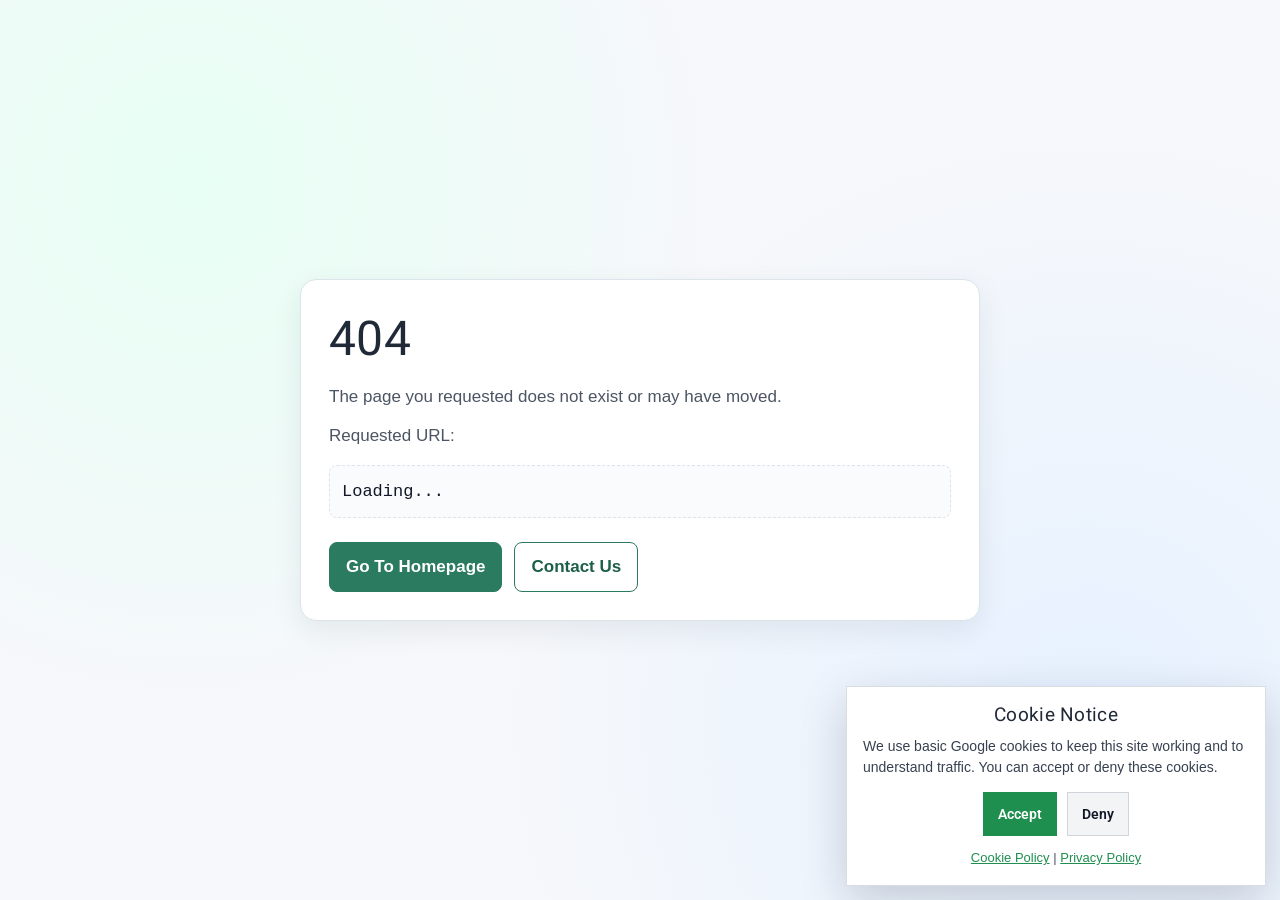
==== commit a58ff5b4: "Fix base-path routing and asset URLs for local, GitHub Pages, and custom domain" ====
--- a/404/index.html
+++ b/404/index.html
@@ -2,11 +2,30 @@
 <html lang="en">
   <head>
     <meta charset="UTF-8" />
-    <meta name="viewport" content="width=device-width, initial-scale=1.0" />
-    <title>404 | Car Digital</title>
+    <meta name="viewport" content="width=device-width, initial-scale=1" />
+    
+<script id="cd-base-path">
+(function () {
+  var path = window.location.pathname || "/";
+  var host = window.location.hostname || "";
+  var baseHref = "/";
+
+  if (host.indexOf("github.io") !== -1) {
+    var segments = path.split("/").filter(Boolean);
+    if (segments.length) {
+      baseHref = "/" + segments[0] + "/";
+    }
+  }
+
+  var base = document.createElement("base");
+  base.href = baseHref;
+  document.head.appendChild(base);
+})();
+</script>
+<title>404 | Car Digital</title>
     <meta name="robots" content="noindex" />
-    <link rel="stylesheet" href="/all-styles.css" />
-    <script src="/cookie-consent.js" defer></script>
+    <link rel="stylesheet" href="all-styles.css" />
+    <script src="cookie-consent.js" defer></script>
 </head>
   <body class="cd-404-page">
     <div id="cd-preloader"><div class="cd-spinner"></div></div>
@@ -17,8 +36,8 @@
       <div id="missing-path" class="missing">Loading...</div>
 
       <div class="actions">
-        <a class="btn" href="/">Go To Homepage</a>
-        <a class="btn btn-secondary" href="/contact/">Contact Us</a>
+        <a class="btn" href="./">Go To Homepage</a>
+        <a class="btn btn-secondary" href="contact/">Contact Us</a>
       </div>
     </main>
 
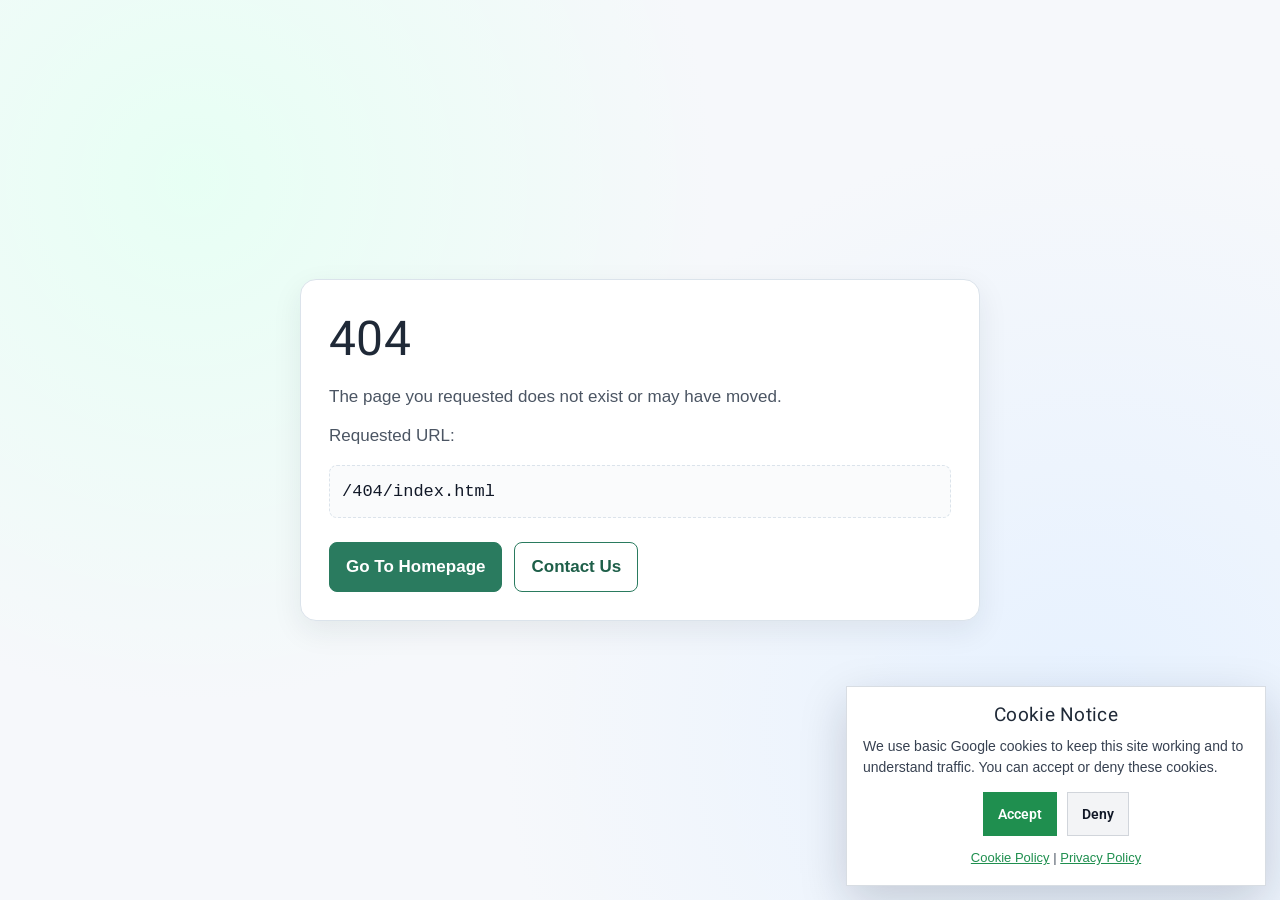
==== commit 0da202e7: "Fix GitHub Pages asset loading by using static relative paths" ====
--- a/404/index.html
+++ b/404/index.html
@@ -4,28 +4,10 @@
     <meta charset="UTF-8" />
     <meta name="viewport" content="width=device-width, initial-scale=1" />
     
-<script id="cd-base-path">
-(function () {
-  var path = window.location.pathname || "/";
-  var host = window.location.hostname || "";
-  var baseHref = "/";
-
-  if (host.indexOf("github.io") !== -1) {
-    var segments = path.split("/").filter(Boolean);
-    if (segments.length) {
-      baseHref = "/" + segments[0] + "/";
-    }
-  }
-
-  var base = document.createElement("base");
-  base.href = baseHref;
-  document.head.appendChild(base);
-})();
-</script>
 <title>404 | Car Digital</title>
     <meta name="robots" content="noindex" />
-    <link rel="stylesheet" href="all-styles.css" />
-    <script src="cookie-consent.js" defer></script>
+    <link rel="stylesheet" href="../all-styles.css" />
+    <script src="../cookie-consent.js" defer></script>
 </head>
   <body class="cd-404-page">
     <div id="cd-preloader"><div class="cd-spinner"></div></div>
@@ -36,8 +18,8 @@
       <div id="missing-path" class="missing">Loading...</div>
 
       <div class="actions">
-        <a class="btn" href="./">Go To Homepage</a>
-        <a class="btn btn-secondary" href="contact/">Contact Us</a>
+        <a class="btn" href="../">Go To Homepage</a>
+        <a class="btn btn-secondary" href="../contact/">Contact Us</a>
       </div>
     </main>
 
--- a/all-styles.css
+++ b/all-styles.css
@@ -0,0 +1,1186 @@
+/* Auto-generated aggregated stylesheet for all pages. */
+/* It imports every stylesheet referenced in HTML and includes deduplicated inline <style> blocks. */
+
+@import url('/wp-content/plugins/complianz-gdpr/assets/css/cookieblocker.min.css');
+@import url('/wp-content/plugins/complianz-gdpr/assets/css/document.min.css');
+@import url('/wp-content/plugins/elementor/assets/css/conditionals/apple-webkit.min.css');
+@import url('/wp-content/plugins/elementor/assets/css/conditionals/e-swiper.min.css');
+@import url('/wp-content/plugins/elementor/assets/css/frontend.min.css');
+@import url('/wp-content/plugins/elementor/assets/css/widget-accordion.min.css');
+@import url('/wp-content/plugins/elementor/assets/css/widget-heading.min.css');
+@import url('/wp-content/plugins/elementor/assets/css/widget-icon-box.min.css');
+@import url('/wp-content/plugins/elementor/assets/css/widget-image.min.css');
+@import url('/wp-content/plugins/elementor/assets/css/widget-image-box.min.css');
+@import url('/wp-content/plugins/elementor/assets/css/widget-image-carousel.min.css');
+@import url('/wp-content/plugins/elementor/assets/css/widget-menu-anchor.min.css');
+@import url('/wp-content/plugins/elementor/assets/css/widget-social-icons.min.css');
+@import url('/wp-content/plugins/elementor/assets/lib/swiper/v8/css/swiper.min.css');
+@import url('/wp-content/themes/total/css/animate.css');
+@import url('/wp-content/themes/total/css/fontawesome-6.3.0.css');
+@import url('/wp-content/themes/total/css/nivo-lightbox.css');
+@import url('/wp-content/themes/total/css/owl.carousel.css');
+@import url('/wp-content/themes/total/css/v4-shims.css');
+@import url('/wp-content/themes/total/style.css');
+@import url('/wp-content/themes/total-child/style.css');
+@import url('/wp-content/uploads/elementor/google-fonts/css/roboto.css');
+@import url('/wp-content/uploads/elementor/google-fonts/css/robotoslab.css');
+@import url('/wp-content/uploads/fonts/6d10e3a424f029628ef4a9a72d227a25/font.css');
+@import url('/wp-includes/css/dist/block-library/style.min.css');
+
+/* Inline style block #1 */
+.cmplz-hidden {
+					display: none !important;
+				}
+
+/* Restore legacy Complianz popup layout (bottom-right card) */
+.cmplz-cookiebanner {
+    left: auto !important;
+    top: auto !important;
+    right: 8px !important;
+    bottom: 8px !important;
+    transform: none !important;
+    width: min(430px, calc(100vw - 16px)) !important;
+    max-height: calc(100vh - 16px) !important;
+    border-radius: 0 !important;
+    padding: 14px 14px 10px !important;
+}
+
+.cmplz-cookiebanner .cmplz-buttons {
+    display: flex !important;
+    flex-direction: row !important;
+    gap: 8px !important;
+}
+
+.cmplz-cookiebanner .cmplz-buttons .cmplz-btn.cmplz-accept,
+.cmplz-cookiebanner .cmplz-buttons .cmplz-btn.cmplz-deny,
+.cmplz-cookiebanner .cmplz-buttons .cmplz-btn.cmplz-view-preferences,
+.cmplz-cookiebanner .cmplz-buttons .cmplz-btn.cmplz-save-preferences {
+    display: flex !important;
+    align-items: center !important;
+    justify-content: center !important;
+    height: 36px !important;
+    border-radius: 0 !important;
+    font-size: 15px !important;
+}
+
+.cmplz-cookiebanner .cmplz-buttons .cmplz-btn.cmplz-accept {
+    background: #39a468 !important;
+    border-color: #39a468 !important;
+    color: #fff !important;
+}
+
+.cmplz-cookiebanner .cmplz-buttons .cmplz-btn.cmplz-deny,
+.cmplz-cookiebanner .cmplz-buttons .cmplz-btn.cmplz-view-preferences,
+.cmplz-cookiebanner .cmplz-buttons .cmplz-btn.cmplz-save-preferences {
+    background: #f3f3f3 !important;
+    border-color: #d9d9d9 !important;
+    color: #444 !important;
+}
+
+.cmplz-cookiebanner .cmplz-links {
+    display: flex !important;
+    justify-content: center !important;
+    gap: 12px !important;
+    margin-top: 6px !important;
+    list-style: none !important;
+    padding-left: 0 !important;
+}
+
+.cmplz-cookiebanner .cmplz-links li {
+    list-style: none !important;
+}
+
+/* Custom cookie notice banner */
+#cd-cookie-banner {
+    position: fixed;
+    right: 14px;
+    bottom: 14px;
+    z-index: 2147483646;
+    width: min(420px, calc(100vw - 28px));
+    background: #ffffff;
+    border: 1px solid #d8dde3;
+    border-radius: 0;
+    box-shadow: 0 16px 44px rgba(15, 23, 42, 0.18);
+    padding: 16px;
+    color: #1f2937;
+}
+
+#cd-cookie-banner .cd-cookie-title {
+    margin: 0;
+    font-size: 19px;
+    line-height: 1.25;
+    text-align: center;
+}
+
+#cd-cookie-banner .cd-cookie-message {
+    margin: 9px 0 0;
+    font-size: 14px;
+    line-height: 1.5;
+    color: #374151;
+}
+
+#cd-cookie-banner .cd-cookie-actions {
+    margin-top: 14px;
+    display: flex;
+    gap: 10px;
+    justify-content: center;
+}
+
+#cd-cookie-banner .cd-cookie-btn {
+    border: 1px solid transparent;
+    border-radius: 0;
+    padding: 10px 14px;
+    font-weight: 600;
+    font-size: 14px;
+    cursor: pointer;
+}
+
+#cd-cookie-banner .cd-cookie-accept {
+    background: #1f8f4f;
+    border-color: #1f8f4f;
+    color: #ffffff;
+}
+
+#cd-cookie-banner .cd-cookie-deny {
+    background: #f3f4f6;
+    border-color: #d1d5db;
+    color: #111827;
+}
+
+#cd-cookie-banner .cd-cookie-links {
+    margin: 12px 0 0;
+    font-size: 13px;
+    text-align: center;
+}
+
+#cd-cookie-banner .cd-cookie-links a {
+    color: #1f8f4f;
+    text-decoration: underline;
+}
+
+@media (max-width: 640px) {
+    #cd-cookie-banner {
+        right: 10px;
+        left: 10px;
+        width: auto;
+        bottom: 10px;
+    }
+}
+
+/* ── Page preloader ── */
+#cd-preloader {
+    position: fixed;
+    inset: 0;
+    z-index: 999999;
+    background: #111;
+    display: flex;
+    align-items: center;
+    justify-content: center;
+    transition: opacity .4s ease, visibility .4s ease;
+}
+#cd-preloader.cd-loaded {
+    opacity: 0;
+    visibility: hidden;
+}
+#cd-preloader .cd-spinner {
+    width: 40px;
+    height: 40px;
+    border: 3px solid rgba(255,255,255,.15);
+    border-top-color: #fff;
+    border-radius: 50%;
+    animation: cd-spin .7s linear infinite;
+}
+@keyframes cd-spin {
+    to { transform: rotate(360deg); }
+}
+
+/* Ensure old Complianz popup never appears. */
+#cmplz-cookiebanner-container,
+#cmplz-manage-consent,
+.cmplz-cookiebanner {
+    display: none !important;
+}
+
+/* Inline style block #2 */
+.elementor-kit-6{--e-global-color-primary:#6EC1E4;--e-global-color-secondary:#54595F;--e-global-color-text:#7A7A7A;--e-global-color-accent:#61CE70;--e-global-color-09fd962:#444444;--e-global-color-6be7b83:#339933;--e-global-typography-primary-font-family:"Roboto";--e-global-typography-primary-font-weight:600;--e-global-typography-secondary-font-family:"Roboto Slab";--e-global-typography-secondary-font-weight:400;--e-global-typography-text-font-family:"Roboto";--e-global-typography-text-font-weight:400;--e-global-typography-accent-font-family:"Roboto";--e-global-typography-accent-font-weight:500;--e-global-typography-80b1fb6-font-family:"Roboto";--e-global-typography-80b1fb6-font-size:31px;--e-global-typography-80b1fb6-font-weight:700;--e-global-typography-80b1fb6-line-height:1.5em;--e-global-typography-80b1fb6-letter-spacing:0.2px;--e-global-typography-cb68553-font-family:"Roboto";--e-global-typography-cb68553-font-size:32px;--e-global-typography-cb68553-font-weight:700;--e-global-typography-cb68553-line-height:1.5em;--e-global-typography-cb68553-letter-spacing:0.2px;--e-global-typography-9c09316-font-size:40px;--e-global-typography-9c09316-font-weight:600;--e-global-typography-9c09316-line-height:1.2em;--e-global-typography-9c09316-letter-spacing:0px;--e-global-typography-876bb8d-font-size:22px;--e-global-typography-876bb8d-font-weight:500;--e-global-typography-876bb8d-line-height:1.2em;--e-global-typography-aa332b7-font-family:"Roboto";--e-global-typography-aa332b7-font-size:36px;--e-global-typography-aa332b7-font-weight:700;--e-global-typography-aa332b7-line-height:1.4em;--e-global-typography-aa332b7-letter-spacing:0.2px;--e-global-typography-74a5d8f-font-size:36px;--e-global-typography-74a5d8f-font-weight:600;--e-global-typography-74a5d8f-line-height:1.3em;--e-global-typography-74a5d8f-letter-spacing:0.4px;}.elementor-section.elementor-section-boxed > .elementor-container{max-width:1140px;}.e-con{--container-max-width:1140px;}.elementor-widget:not(:last-child){margin-block-end:20px;}.elementor-element{--widgets-spacing:20px 20px;--widgets-spacing-row:20px;--widgets-spacing-column:20px;}{}h1.entry-title{display:var(--page-title-display);}@media(max-width:1024px){.elementor-kit-6{--e-global-typography-876bb8d-font-size:20px;--e-global-typography-aa332b7-font-size:32px;--e-global-typography-74a5d8f-font-size:34px;}.elementor-section.elementor-section-boxed > .elementor-container{max-width:1024px;}.e-con{--container-max-width:1024px;}}@media(max-width:767px){.elementor-kit-6{--e-global-typography-aa332b7-font-size:30px;--e-global-typography-aa332b7-line-height:1.2em;--e-global-typography-74a5d8f-font-size:30px;--e-global-typography-74a5d8f-line-height:1.2em;}.elementor-section.elementor-section-boxed > .elementor-container{max-width:767px;}.e-con{--container-max-width:767px;}}
+.elementor-11 .elementor-element.elementor-element-329f363:not(.elementor-motion-effects-element-type-background), .elementor-11 .elementor-element.elementor-element-329f363 > .elementor-motion-effects-container > .elementor-motion-effects-layer{background-image:url("/wp-content/uploads/2022/11/car-digital-scaled.jpg");background-position:bottom center;background-repeat:no-repeat;background-size:cover;}.elementor-11 .elementor-element.elementor-element-329f363 > .elementor-background-overlay{background-color:#666666;opacity:0.44;transition:background 0.3s, border-radius 0.3s, opacity 0.3s;}.elementor-11 .elementor-element.elementor-element-329f363 > .elementor-container{max-width:1170px;}.elementor-11 .elementor-element.elementor-element-329f363{transition:background 0.3s, border 0.3s, border-radius 0.3s, box-shadow 0.3s;padding:100px 0px 120px 0px;}.elementor-11 .elementor-element.elementor-element-59fb81d > .elementor-widget-wrap > .elementor-widget:not(.elementor-widget__width-auto):not(.elementor-widget__width-initial):not(:last-child):not(.elementor-absolute){margin-block-end:0px;}.elementor-11 .elementor-element.elementor-element-59fb81d > .elementor-element-populated{margin:0px 0px 0px 0px;--e-column-margin-right:0px;--e-column-margin-left:0px;padding:0px 0px 0px 0px;}.elementor-11 .elementor-element.elementor-element-356f52f > .elementor-widget-container{margin:0px 0px 15px 0px;padding:0px 0px 0px 0px;}.elementor-11 .elementor-element.elementor-element-356f52f .elementor-heading-title{font-family:"Roboto", Sans-serif;font-size:36px;font-weight:700;line-height:1.4em;letter-spacing:0.4px;color:#FFFFFF;}.elementor-11 .elementor-element.elementor-element-f224c11 .elementor-heading-title{font-size:31px;font-weight:400;color:#FFFFFF;}.elementor-11 .elementor-element.elementor-element-4c15de3{transition:background 0.3s, border 0.3s, border-radius 0.3s, box-shadow 0.3s;margin-top:50px;margin-bottom:0px;}.elementor-11 .elementor-element.elementor-element-4c15de3 > .elementor-background-overlay{transition:background 0.3s, border-radius 0.3s, opacity 0.3s;}.elementor-11 .elementor-element.elementor-element-f218c42 > .elementor-widget-wrap > .elementor-widget:not(.elementor-widget__width-auto):not(.elementor-widget__width-initial):not(:last-child):not(.elementor-absolute){margin-block-end:0px;}.elementor-11 .elementor-element.elementor-element-f218c42 > .elementor-element-populated{transition:background 0.3s, border 0.3s, border-radius 0.3s, box-shadow 0.3s;margin:0px 0px 0px 0px;--e-column-margin-right:0px;--e-column-margin-left:0px;padding:0px 0px 0px 0px;}.elementor-11 .elementor-element.elementor-element-f218c42 > .elementor-element-populated > .elementor-background-overlay{transition:background 0.3s, border-radius 0.3s, opacity 0.3s;}.elementor-11 .elementor-element.elementor-element-eb8c2f0{width:100%;max-width:100%;font-weight:400;color:#FFFFFF;}.elementor-11 .elementor-element.elementor-element-eb8c2f0 > .elementor-widget-container{background-color:#39A468B0;margin:0px 0px 0px 0px;padding:20px 20px 20px 20px;}.elementor-11 .elementor-element.elementor-element-6e8ba9a > .elementor-widget-wrap > .elementor-widget:not(.elementor-widget__width-auto):not(.elementor-widget__width-initial):not(:last-child):not(.elementor-absolute){margin-block-end:0px;}.elementor-11 .elementor-element.elementor-element-bd584c4 > .elementor-widget-container{margin:0px 0px 50px 0px;}.elementor-11 .elementor-element.elementor-element-bd584c4 .elementor-heading-title{font-family:"Roboto", Sans-serif;font-size:36px;font-weight:600;line-height:1.3em;letter-spacing:0.4px;color:#39A468;}.elementor-11 .elementor-element.elementor-element-7005e71 > .elementor-widget-container{padding:0px 0px 30px 0px;}.elementor-11 .elementor-element.elementor-element-7005e71{text-align:start;font-size:17px;font-weight:300;line-height:1.5em;}.elementor-11 .elementor-element.elementor-element-46ec2ea > .elementor-widget-container{margin:0px 0px 20px 0px;}.elementor-11 .elementor-element.elementor-element-46ec2ea .elementor-image-box-wrapper{text-align:start;}.elementor-11 .elementor-element.elementor-element-46ec2ea.elementor-position-right .elementor-image-box-img{margin-left:30px;}.elementor-11 .elementor-element.elementor-element-46ec2ea.elementor-position-left .elementor-image-box-img{margin-right:30px;}.elementor-11 .elementor-element.elementor-element-46ec2ea.elementor-position-top .elementor-image-box-img{margin-bottom:30px;}.elementor-11 .elementor-element.elementor-element-46ec2ea .elementor-image-box-wrapper .elementor-image-box-img{width:12%;}.elementor-11 .elementor-element.elementor-element-46ec2ea .elementor-image-box-img img{transition-duration:0.3s;}.elementor-11 .elementor-element.elementor-element-46ec2ea .elementor-image-box-title{font-size:22px;font-weight:400;line-height:1.2em;color:#444444;}.elementor-11 .elementor-element.elementor-element-8ff0b40 > .elementor-widget-container{margin:0px 0px 20px 0px;}.elementor-11 .elementor-element.elementor-element-8ff0b40 .elementor-image-box-wrapper{text-align:start;}.elementor-11 .elementor-element.elementor-element-8ff0b40.elementor-position-right .elementor-image-box-img{margin-left:30px;}.elementor-11 .elementor-element.elementor-element-8ff0b40.elementor-position-left .elementor-image-box-img{margin-right:30px;}.elementor-11 .elementor-element.elementor-element-8ff0b40.elementor-position-top .elementor-image-box-img{margin-bottom:30px;}.elementor-11 .elementor-element.elementor-element-8ff0b40 .elementor-image-box-wrapper .elementor-image-box-img{width:12%;}.elementor-11 .elementor-element.elementor-element-8ff0b40 .elementor-image-box-img img{transition-duration:0.3s;}.elementor-11 .elementor-element.elementor-element-8ff0b40 .elementor-image-box-title{font-size:22px;font-weight:400;line-height:1.2em;color:#444444;}.elementor-11 .elementor-element.elementor-element-fb8c2ee > .elementor-widget-container{margin:0px 0px 20px 0px;}.elementor-11 .elementor-element.elementor-element-fb8c2ee .elementor-image-box-wrapper{text-align:start;}.elementor-11 .elementor-element.elementor-element-fb8c2ee.elementor-position-right .elementor-image-box-img{margin-left:30px;}.elementor-11 .elementor-element.elementor-element-fb8c2ee.elementor-position-left .elementor-image-box-img{margin-right:30px;}.elementor-11 .elementor-element.elementor-element-fb8c2ee.elementor-position-top .elementor-image-box-img{margin-bottom:30px;}.elementor-11 .elementor-element.elementor-element-fb8c2ee .elementor-image-box-wrapper .elementor-image-box-img{width:12%;}.elementor-11 .elementor-element.elementor-element-fb8c2ee .elementor-image-box-img img{transition-duration:0.3s;}.elementor-11 .elementor-element.elementor-element-fb8c2ee .elementor-image-box-title{font-size:22px;font-weight:400;line-height:1.2em;color:#444444;}.elementor-11 .elementor-element.elementor-element-fc0cddd > .elementor-widget-container{margin:0px 0px 20px 0px;}.elementor-11 .elementor-element.elementor-element-fc0cddd .elementor-image-box-wrapper{text-align:start;}.elementor-11 .elementor-element.elementor-element-fc0cddd.elementor-position-right .elementor-image-box-img{margin-left:30px;}.elementor-11 .elementor-element.elementor-element-fc0cddd.elementor-position-left .elementor-image-box-img{margin-right:30px;}.elementor-11 .elementor-element.elementor-element-fc0cddd.elementor-position-top .elementor-image-box-img{margin-bottom:30px;}.elementor-11 .elementor-element.elementor-element-fc0cddd .elementor-image-box-wrapper .elementor-image-box-img{width:12%;}.elementor-11 .elementor-element.elementor-element-fc0cddd .elementor-image-box-img img{transition-duration:0.3s;}.elementor-11 .elementor-element.elementor-element-fc0cddd .elementor-image-box-title{font-size:22px;font-weight:400;line-height:1.2em;color:#444444;}.elementor-11 .elementor-element.elementor-element-48111e3 > .elementor-widget-container{margin:0px 0px 20px 0px;}.elementor-11 .elementor-element.elementor-element-48111e3 .elementor-image-box-wrapper{text-align:start;}.elementor-11 .elementor-element.elementor-element-48111e3.elementor-position-right .elementor-image-box-img{margin-left:30px;}.elementor-11 .elementor-element.elementor-element-48111e3.elementor-position-left .elementor-image-box-img{margin-right:30px;}.elementor-11 .elementor-element.elementor-element-48111e3.elementor-position-top .elementor-image-box-img{margin-bottom:30px;}.elementor-11 .elementor-element.elementor-element-48111e3 .elementor-image-box-wrapper .elementor-image-box-img{width:12%;}.elementor-11 .elementor-element.elementor-element-48111e3 .elementor-image-box-img img{transition-duration:0.3s;}.elementor-11 .elementor-element.elementor-element-48111e3 .elementor-image-box-title{font-size:22px;font-weight:400;line-height:1.2em;color:#444444;}.elementor-11 .elementor-element.elementor-element-1bb8e9c:not(.elementor-motion-effects-element-type-background) > .elementor-widget-wrap, .elementor-11 .elementor-element.elementor-element-1bb8e9c > .elementor-widget-wrap > .elementor-motion-effects-container > .elementor-motion-effects-layer{background-image:url("/wp-content/uploads/2022/11/car-digital-mobilty-scaled.jpg");background-position:center center;background-repeat:no-repeat;background-size:cover;}.elementor-11 .elementor-element.elementor-element-1bb8e9c > .elementor-element-populated >  .elementor-background-overlay{background-color:#39A468;opacity:0.83;filter:brightness( 100% ) contrast( 100% ) saturate( 100% ) blur( 0px ) hue-rotate( 0deg );}.elementor-bc-flex-widget .elementor-11 .elementor-element.elementor-element-1bb8e9c.elementor-column .elementor-widget-wrap{align-items:flex-end;}.elementor-11 .elementor-element.elementor-element-1bb8e9c.elementor-column.elementor-element[data-element_type="column"] > .elementor-widget-wrap.elementor-element-populated{align-content:flex-end;align-items:flex-end;}.elementor-11 .elementor-element.elementor-element-1bb8e9c > .elementor-widget-wrap > .elementor-widget:not(.elementor-widget__width-auto):not(.elementor-widget__width-initial):not(:last-child):not(.elementor-absolute){margin-block-end:0px;}.elementor-11 .elementor-element.elementor-element-1bb8e9c > .elementor-element-populated{transition:background 0.3s, border 0.3s, border-radius 0.3s, box-shadow 0.3s;padding:50px 60px 90px 60px;}.elementor-11 .elementor-element.elementor-element-1bb8e9c > .elementor-element-populated > .elementor-background-overlay{transition:background 0.3s, border-radius 0.3s, opacity 0.3s;}.elementor-11 .elementor-element.elementor-element-f2f7cbb .elementor-heading-title{font-family:"Roboto", Sans-serif;font-size:36px;font-weight:600;line-height:1.3em;letter-spacing:0.4px;text-shadow:0px 0px 4px rgba(0, 0, 0, 0.86);color:#FFFFFF;}.elementor-11 .elementor-element.elementor-element-aacd786 .elementor-button{background-color:#02010100;font-size:17px;font-weight:500;line-height:1.2em;letter-spacing:0.2px;fill:#FFFFFF;color:#FFFFFF;border-style:solid;border-width:2px 2px 2px 2px;border-color:#FFFFFF;border-radius:0px 0px 0px 0px;padding:16px 24px 16px 24px;}.elementor-11 .elementor-element.elementor-element-aacd786 .elementor-button:hover, .elementor-11 .elementor-element.elementor-element-aacd786 .elementor-button:focus{background-color:#FFFFFF;color:#39A468;border-color:#FFFFFF;}.elementor-11 .elementor-element.elementor-element-aacd786 > .elementor-widget-container{margin:50px 0px 40px 0px;padding:0px 0px 0px 0px;}.elementor-11 .elementor-element.elementor-element-aacd786 .elementor-button:hover svg, .elementor-11 .elementor-element.elementor-element-aacd786 .elementor-button:focus svg{fill:#39A468;}.elementor-11 .elementor-element.elementor-element-640ac05:not(.elementor-motion-effects-element-type-background), .elementor-11 .elementor-element.elementor-element-640ac05 > .elementor-motion-effects-container > .elementor-motion-effects-layer{background-image:url("/wp-content/uploads/2022/11/service_backgr.png");background-position:bottom center;}.elementor-11 .elementor-element.elementor-element-640ac05 > .elementor-background-overlay{background-color:#FFFFFF57;opacity:0.5;transition:background 0.3s, border-radius 0.3s, opacity 0.3s;}.elementor-11 .elementor-element.elementor-element-640ac05 > .elementor-container{max-width:1170px;}.elementor-11 .elementor-element.elementor-element-640ac05{transition:background 0.3s, border 0.3s, border-radius 0.3s, box-shadow 0.3s;margin-top:0px;margin-bottom:0px;padding:100px 0px 100px 0px;}.elementor-11 .elementor-element.elementor-element-2668e8f > .elementor-widget-wrap > .elementor-widget:not(.elementor-widget__width-auto):not(.elementor-widget__width-initial):not(:last-child):not(.elementor-absolute){margin-block-end:0px;}.elementor-11 .elementor-element.elementor-element-2668e8f > .elementor-element-populated{margin:0px 0px 0px 0px;--e-column-margin-right:0px;--e-column-margin-left:0px;padding:0px 0px 0px 0px;}.elementor-11 .elementor-element.elementor-element-66e4c8e > .elementor-widget-container{margin:0px 0px 50px 0px;}.elementor-11 .elementor-element.elementor-element-66e4c8e{text-align:center;}.elementor-11 .elementor-element.elementor-element-66e4c8e .elementor-heading-title{font-family:"Roboto", Sans-serif;font-size:36px;font-weight:600;line-height:1.3em;letter-spacing:0.4px;color:#39A468;}.elementor-11 .elementor-element.elementor-element-3651f55 > .elementor-background-overlay{background-color:#FFFFFF57;opacity:0.5;transition:background 0.3s, border-radius 0.3s, opacity 0.3s;}.elementor-11 .elementor-element.elementor-element-3651f55 > .elementor-container{max-width:1170px;}.elementor-11 .elementor-element.elementor-element-3651f55{transition:background 0.3s, border 0.3s, border-radius 0.3s, box-shadow 0.3s;margin-top:0px;margin-bottom:0px;padding:100px 0px 100px 0px;}.elementor-11 .elementor-element.elementor-element-70a2556 > .elementor-widget-wrap > .elementor-widget:not(.elementor-widget__width-auto):not(.elementor-widget__width-initial):not(:last-child):not(.elementor-absolute){margin-block-end:0px;}.elementor-11 .elementor-element.elementor-element-70a2556 > .elementor-element-populated{margin:0px 0px 0px 0px;--e-column-margin-right:0px;--e-column-margin-left:0px;padding:0px 0px 0px 0px;}.elementor-11 .elementor-element.elementor-element-ac6552a > .elementor-widget-container{margin:0px 0px 50px 0px;}.elementor-11 .elementor-element.elementor-element-ac6552a{text-align:center;}.elementor-11 .elementor-element.elementor-element-ac6552a .elementor-heading-title{font-family:"Roboto", Sans-serif;font-size:36px;font-weight:600;line-height:1.3em;letter-spacing:0.4px;color:#39A468;}.elementor-11 .elementor-element.elementor-element-3ed8576{--e-image-carousel-slides-to-show:4;}.elementor-11 .elementor-element.elementor-element-3ed8576 > .elementor-widget-container{margin:0px 0px 0px 0px;padding:0px 0px 0px 0px;}.elementor-11 .elementor-element.elementor-element-3ed8576 .swiper-wrapper{display:flex;align-items:center;}.elementor-11 .elementor-element.elementor-element-8f848bc > .elementor-container > .elementor-column > .elementor-widget-wrap{align-content:center;align-items:center;}.elementor-11 .elementor-element.elementor-element-8f848bc:not(.elementor-motion-effects-element-type-background), .elementor-11 .elementor-element.elementor-element-8f848bc > .elementor-motion-effects-container > .elementor-motion-effects-layer{background-color:#39A468;}.elementor-11 .elementor-element.elementor-element-8f848bc > .elementor-background-overlay{background-image:url("/wp-content/uploads/2022/11/bgr_ftr.png");background-position:bottom left;background-repeat:no-repeat;opacity:1;transition:background 0.3s, border-radius 0.3s, opacity 0.3s;}.elementor-11 .elementor-element.elementor-element-8f848bc > .elementor-container{max-width:1170px;}.elementor-11 .elementor-element.elementor-element-8f848bc{transition:background 0.3s, border 0.3s, border-radius 0.3s, box-shadow 0.3s;color:#FFFFFF;padding:70px 0px 70px 0px;}.elementor-11 .elementor-element.elementor-element-8f848bc .elementor-heading-title{color:#FFFFFF;}.elementor-11 .elementor-element.elementor-element-8f848bc a{color:#FFFFFF;}.elementor-11 .elementor-element.elementor-element-8f848bc a:hover{color:#B8E9CE;}.elementor-11 .elementor-element.elementor-element-1335e1f > .elementor-widget-wrap > .elementor-widget:not(.elementor-widget__width-auto):not(.elementor-widget__width-initial):not(:last-child):not(.elementor-absolute){margin-block-end:0px;}.elementor-11 .elementor-element.elementor-element-1335e1f > .elementor-element-populated{margin:0px 0px 0px 0px;--e-column-margin-right:0px;--e-column-margin-left:0px;padding:0px 0px 0px 0px;}.elementor-11 .elementor-element.elementor-element-4512e4d > .elementor-container > .elementor-column > .elementor-widget-wrap{align-content:flex-end;align-items:flex-end;}.elementor-11 .elementor-element.elementor-element-4512e4d{border-style:solid;border-width:0px 0px 1px 0px;border-color:#C8E9D7;margin-top:0px;margin-bottom:00px;padding:0px 0px 20px 0px;}.elementor-11 .elementor-element.elementor-element-4512e4d, .elementor-11 .elementor-element.elementor-element-4512e4d > .elementor-background-overlay{border-radius:0px 0px 0px 0px;}.elementor-bc-flex-widget .elementor-11 .elementor-element.elementor-element-467e431.elementor-column .elementor-widget-wrap{align-items:center;}.elementor-11 .elementor-element.elementor-element-467e431.elementor-column.elementor-element[data-element_type="column"] > .elementor-widget-wrap.elementor-element-populated{align-content:center;align-items:center;}.elementor-11 .elementor-element.elementor-element-467e431 > .elementor-widget-wrap > .elementor-widget:not(.elementor-widget__width-auto):not(.elementor-widget__width-initial):not(:last-child):not(.elementor-absolute){margin-block-end:0px;}.elementor-11 .elementor-element.elementor-element-467e431 > .elementor-element-populated{margin:0px 0px 0px 0px;--e-column-margin-right:0px;--e-column-margin-left:0px;padding:0px 0px 0px 0px;}.elementor-11 .elementor-element.elementor-element-1b44007 > .elementor-widget-container{margin:0px 0px 0px 0px;padding:0px 0px 0px 0px;}.elementor-11 .elementor-element.elementor-element-050a760 > .elementor-element-populated{margin:0px 0px 0px 0px;--e-column-margin-right:0px;--e-column-margin-left:0px;padding:0px 0px 0px 0px;}.elementor-11 .elementor-element.elementor-element-5a9b669{width:100%;max-width:100%;text-align:end;}.elementor-11 .elementor-element.elementor-element-92d6b80{margin-top:20px;margin-bottom:0px;}.elementor-11 .elementor-element.elementor-element-7b4d6c5 > .elementor-widget-wrap > .elementor-widget:not(.elementor-widget__width-auto):not(.elementor-widget__width-initial):not(:last-child):not(.elementor-absolute){margin-block-end:20px;}.elementor-11 .elementor-element.elementor-element-7b4d6c5 > .elementor-element-populated{margin:0px 0px 0px 0px;--e-column-margin-right:0px;--e-column-margin-left:0px;padding:0px 0px 0px 0px;}.elementor-11 .elementor-element.elementor-element-ae476b7{column-gap:0px;}.elementor-11 .elementor-element.elementor-element-60b2153{width:auto;max-width:auto;text-align:start;}.elementor-11 .elementor-element.elementor-element-0ab3c5c > .elementor-element-populated{padding:0px 0px 0px 0px;}@media(min-width:768px){.elementor-11 .elementor-element.elementor-element-70a2556{width:100%;}.elementor-11 .elementor-element.elementor-element-467e431{width:75%;}.elementor-11 .elementor-element.elementor-element-050a760{width:25%;}}@media(max-width:1024px){.elementor-11 .elementor-element.elementor-element-329f363{padding:80px 0px 100px 0px;}.elementor-11 .elementor-element.elementor-element-59fb81d > .elementor-element-populated{padding:0px 0px 0px 0px;}.elementor-11 .elementor-element.elementor-element-356f52f .elementor-heading-title{font-size:32px;}.elementor-11 .elementor-element.elementor-element-f218c42 > .elementor-element-populated{margin:0px 0px 0px 0px;--e-column-margin-right:0px;--e-column-margin-left:0px;}.elementor-11 .elementor-element.elementor-element-eb8c2f0 > .elementor-widget-container{margin:0px 0px 0px 0px;padding:20px 20px 20px 20px;}.elementor-11 .elementor-element.elementor-element-1550e15{margin-top:0px;margin-bottom:0px;padding:0px 0px 0px 0px;}.elementor-11 .elementor-element.elementor-element-6e8ba9a > .elementor-element-populated{margin:0px 0px 0px 0px;--e-column-margin-right:0px;--e-column-margin-left:0px;padding:0px 0px 10px 0px;}.elementor-11 .elementor-element.elementor-element-bd584c4 > .elementor-widget-container{margin:0px 0px 40px 0px;padding:0px 0px 0px 0px;}.elementor-11 .elementor-element.elementor-element-bd584c4 .elementor-heading-title{font-size:34px;}.elementor-11 .elementor-element.elementor-element-7005e71 > .elementor-widget-container{padding:0px 0px 40px 0px;}.elementor-11 .elementor-element.elementor-element-46ec2ea.elementor-position-right .elementor-image-box-img{margin-left:15px;}.elementor-11 .elementor-element.elementor-element-46ec2ea.elementor-position-left .elementor-image-box-img{margin-right:15px;}.elementor-11 .elementor-element.elementor-element-46ec2ea.elementor-position-top .elementor-image-box-img{margin-bottom:15px;}.elementor-11 .elementor-element.elementor-element-46ec2ea .elementor-image-box-wrapper .elementor-image-box-img{width:20%;}.elementor-11 .elementor-element.elementor-element-46ec2ea .elementor-image-box-title{font-size:20px;}.elementor-11 .elementor-element.elementor-element-8ff0b40.elementor-position-right .elementor-image-box-img{margin-left:15px;}.elementor-11 .elementor-element.elementor-element-8ff0b40.elementor-position-left .elementor-image-box-img{margin-right:15px;}.elementor-11 .elementor-element.elementor-element-8ff0b40.elementor-position-top .elementor-image-box-img{margin-bottom:15px;}.elementor-11 .elementor-element.elementor-element-8ff0b40 .elementor-image-box-wrapper .elementor-image-box-img{width:20%;}.elementor-11 .elementor-element.elementor-element-8ff0b40 .elementor-image-box-title{font-size:20px;}.elementor-11 .elementor-element.elementor-element-fb8c2ee.elementor-position-right .elementor-image-box-img{margin-left:15px;}.elementor-11 .elementor-element.elementor-element-fb8c2ee.elementor-position-left .elementor-image-box-img{margin-right:15px;}.elementor-11 .elementor-element.elementor-element-fb8c2ee.elementor-position-top .elementor-image-box-img{margin-bottom:15px;}.elementor-11 .elementor-element.elementor-element-fb8c2ee .elementor-image-box-wrapper .elementor-image-box-img{width:20%;}.elementor-11 .elementor-element.elementor-element-fb8c2ee .elementor-image-box-title{font-size:20px;}.elementor-11 .elementor-element.elementor-element-fc0cddd.elementor-position-right .elementor-image-box-img{margin-left:15px;}.elementor-11 .elementor-element.elementor-element-fc0cddd.elementor-position-left .elementor-image-box-img{margin-right:15px;}.elementor-11 .elementor-element.elementor-element-fc0cddd.elementor-position-top .elementor-image-box-img{margin-bottom:15px;}.elementor-11 .elementor-element.elementor-element-fc0cddd .elementor-image-box-wrapper .elementor-image-box-img{width:20%;}.elementor-11 .elementor-element.elementor-element-fc0cddd .elementor-image-box-title{font-size:20px;}.elementor-11 .elementor-element.elementor-element-48111e3.elementor-position-right .elementor-image-box-img{margin-left:15px;}.elementor-11 .elementor-element.elementor-element-48111e3.elementor-position-left .elementor-image-box-img{margin-right:15px;}.elementor-11 .elementor-element.elementor-element-48111e3.elementor-position-top .elementor-image-box-img{margin-bottom:15px;}.elementor-11 .elementor-element.elementor-element-48111e3 .elementor-image-box-wrapper .elementor-image-box-img{width:20%;}.elementor-11 .elementor-element.elementor-element-48111e3 .elementor-image-box-title{font-size:20px;}.elementor-11 .elementor-element.elementor-element-1bb8e9c > .elementor-widget-wrap > .elementor-widget:not(.elementor-widget__width-auto):not(.elementor-widget__width-initial):not(:last-child):not(.elementor-absolute){margin-block-end:0px;}.elementor-11 .elementor-element.elementor-element-1bb8e9c:not(.elementor-motion-effects-element-type-background) > .elementor-widget-wrap, .elementor-11 .elementor-element.elementor-element-1bb8e9c > .elementor-widget-wrap > .elementor-motion-effects-container > .elementor-motion-effects-layer{background-position:center center;background-repeat:no-repeat;background-size:cover;}.elementor-11 .elementor-element.elementor-element-1bb8e9c > .elementor-element-populated{margin:0px 0px 0px 0px;--e-column-margin-right:0px;--e-column-margin-left:0px;padding:40px 40px 60px 40px;}.elementor-11 .elementor-element.elementor-element-f2f7cbb > .elementor-widget-container{padding:0em 0em 0em 0em;}.elementor-11 .elementor-element.elementor-element-f2f7cbb .elementor-heading-title{font-size:34px;}.elementor-11 .elementor-element.elementor-element-aacd786 > .elementor-widget-container{margin:40px 0px 15px 0px;}.elementor-11 .elementor-element.elementor-element-640ac05{padding:60px 0px 70px 0px;}.elementor-11 .elementor-element.elementor-element-2668e8f > .elementor-widget-wrap > .elementor-widget:not(.elementor-widget__width-auto):not(.elementor-widget__width-initial):not(:last-child):not(.elementor-absolute){margin-block-end:0px;}.elementor-11 .elementor-element.elementor-element-2668e8f > .elementor-element-populated{padding:0px 0px 0px 0px;}.elementor-11 .elementor-element.elementor-element-66e4c8e > .elementor-widget-container{margin:0px 0px 40px 0px;}.elementor-11 .elementor-element.elementor-element-66e4c8e .elementor-heading-title{font-size:34px;}.elementor-11 .elementor-element.elementor-element-3651f55{padding:60px 0px 70px 0px;}.elementor-11 .elementor-element.elementor-element-ac6552a > .elementor-widget-container{margin:0px 0px 40px 0px;}.elementor-11 .elementor-element.elementor-element-ac6552a .elementor-heading-title{font-size:34px;}.elementor-11 .elementor-element.elementor-element-3ed8576{--e-image-carousel-slides-to-show:3;}.elementor-11 .elementor-element.elementor-element-8f848bc > .elementor-background-overlay{background-position:bottom left;}.elementor-11 .elementor-element.elementor-element-1335e1f > .elementor-widget-wrap > .elementor-widget:not(.elementor-widget__width-auto):not(.elementor-widget__width-initial):not(:last-child):not(.elementor-absolute){margin-block-end:0px;}.elementor-11 .elementor-element.elementor-element-4512e4d{border-width:0px 0px 1px 0px;margin-top:0px;margin-bottom:0px;}.elementor-11 .elementor-element.elementor-element-467e431 > .elementor-widget-wrap > .elementor-widget:not(.elementor-widget__width-auto):not(.elementor-widget__width-initial):not(:last-child):not(.elementor-absolute){margin-block-end:0px;}.elementor-11 .elementor-element.elementor-element-1b44007{width:auto;max-width:auto;}.elementor-11 .elementor-element.elementor-element-050a760 > .elementor-widget-wrap > .elementor-widget:not(.elementor-widget__width-auto):not(.elementor-widget__width-initial):not(:last-child):not(.elementor-absolute){margin-block-end:0px;}.elementor-11 .elementor-element.elementor-element-5a9b669{width:auto;max-width:auto;text-align:start;}.elementor-11 .elementor-element.elementor-element-5a9b669 > .elementor-widget-container{margin:0px 0px 0px 0px;padding:0px 0px 0px 0px;}.elementor-11 .elementor-element.elementor-element-92d6b80{margin-top:0px;margin-bottom:0px;}.elementor-11 .elementor-element.elementor-element-7b4d6c5 > .elementor-widget-wrap > .elementor-widget:not(.elementor-widget__width-auto):not(.elementor-widget__width-initial):not(:last-child):not(.elementor-absolute){margin-block-end:0px;}.elementor-11 .elementor-element.elementor-element-ae476b7 > .elementor-widget-container{margin:25px 0px 0px 0px;padding:0px 0px 0px 0px;}.elementor-11 .elementor-element.elementor-element-60b2153{width:auto;max-width:auto;}.elementor-11 .elementor-element.elementor-element-60b2153 > .elementor-widget-container{margin:10px 0px 10px 0px;}.elementor-11 .elementor-element.elementor-element-0ab3c5c > .elementor-widget-wrap > .elementor-widget:not(.elementor-widget__width-auto):not(.elementor-widget__width-initial):not(:last-child):not(.elementor-absolute){margin-block-end:0px;}.elementor-11 .elementor-element.elementor-element-5bfebc7 > .elementor-widget-container{margin:20px 0px 0px 0px;}}@media(max-width:767px){.elementor-11 .elementor-element.elementor-element-329f363{padding:60px 0px 70px 0px;}.elementor-11 .elementor-element.elementor-element-59fb81d > .elementor-element-populated{padding:0px 0px 0px 0px;}.elementor-11 .elementor-element.elementor-element-356f52f .elementor-heading-title{font-size:30px;line-height:1.2em;}.elementor-11 .elementor-element.elementor-element-f224c11 > .elementor-widget-container{margin:10px 0px 0px 0px;}.elementor-11 .elementor-element.elementor-element-f224c11 .elementor-heading-title{line-height:1.2em;}.elementor-11 .elementor-element.elementor-element-6e8ba9a{width:100%;}.elementor-11 .elementor-element.elementor-element-6e8ba9a > .elementor-widget-wrap > .elementor-widget:not(.elementor-widget__width-auto):not(.elementor-widget__width-initial):not(:last-child):not(.elementor-absolute){margin-block-end:0px;}.elementor-11 .elementor-element.elementor-element-bd584c4 > .elementor-widget-container{margin:0px 0px 0px 0px;padding:0px 0px 30px 0px;}.elementor-11 .elementor-element.elementor-element-bd584c4{text-align:start;}.elementor-11 .elementor-element.elementor-element-bd584c4 .elementor-heading-title{font-size:30px;line-height:1.2em;}.elementor-11 .elementor-element.elementor-element-7005e71{text-align:start;}.elementor-11 .elementor-element.elementor-element-46ec2ea .elementor-image-box-img{margin-bottom:20px;}.elementor-11 .elementor-element.elementor-element-46ec2ea.elementor-position-right .elementor-image-box-img{margin-left:20px;}.elementor-11 .elementor-element.elementor-element-46ec2ea.elementor-position-left .elementor-image-box-img{margin-right:20px;}.elementor-11 .elementor-element.elementor-element-46ec2ea.elementor-position-top .elementor-image-box-img{margin-bottom:20px;}.elementor-11 .elementor-element.elementor-element-46ec2ea .elementor-image-box-wrapper .elementor-image-box-img{width:18%;}.elementor-11 .elementor-element.elementor-element-46ec2ea .elementor-image-box-title{font-size:18px;}.elementor-11 .elementor-element.elementor-element-8ff0b40 .elementor-image-box-img{margin-bottom:20px;}.elementor-11 .elementor-element.elementor-element-8ff0b40.elementor-position-right .elementor-image-box-img{margin-left:20px;}.elementor-11 .elementor-element.elementor-element-8ff0b40.elementor-position-left .elementor-image-box-img{margin-right:20px;}.elementor-11 .elementor-element.elementor-element-8ff0b40.elementor-position-top .elementor-image-box-img{margin-bottom:20px;}.elementor-11 .elementor-element.elementor-element-8ff0b40 .elementor-image-box-wrapper .elementor-image-box-img{width:18%;}.elementor-11 .elementor-element.elementor-element-8ff0b40 .elementor-image-box-title{font-size:18px;}.elementor-11 .elementor-element.elementor-element-fb8c2ee .elementor-image-box-img{margin-bottom:20px;}.elementor-11 .elementor-element.elementor-element-fb8c2ee.elementor-position-right .elementor-image-box-img{margin-left:20px;}.elementor-11 .elementor-element.elementor-element-fb8c2ee.elementor-position-left .elementor-image-box-img{margin-right:20px;}.elementor-11 .elementor-element.elementor-element-fb8c2ee.elementor-position-top .elementor-image-box-img{margin-bottom:20px;}.elementor-11 .elementor-element.elementor-element-fb8c2ee .elementor-image-box-wrapper .elementor-image-box-img{width:18%;}.elementor-11 .elementor-element.elementor-element-fb8c2ee .elementor-image-box-title{font-size:18px;}.elementor-11 .elementor-element.elementor-element-fc0cddd .elementor-image-box-img{margin-bottom:20px;}.elementor-11 .elementor-element.elementor-element-fc0cddd.elementor-position-right .elementor-image-box-img{margin-left:20px;}.elementor-11 .elementor-element.elementor-element-fc0cddd.elementor-position-left .elementor-image-box-img{margin-right:20px;}.elementor-11 .elementor-element.elementor-element-fc0cddd.elementor-position-top .elementor-image-box-img{margin-bottom:20px;}.elementor-11 .elementor-element.elementor-element-fc0cddd .elementor-image-box-wrapper .elementor-image-box-img{width:18%;}.elementor-11 .elementor-element.elementor-element-fc0cddd .elementor-image-box-title{font-size:18px;}.elementor-11 .elementor-element.elementor-element-48111e3 > .elementor-widget-container{margin:0px 0px 0px 0px;}.elementor-11 .elementor-element.elementor-element-48111e3 .elementor-image-box-img{margin-bottom:20px;}.elementor-11 .elementor-element.elementor-element-48111e3.elementor-position-right .elementor-image-box-img{margin-left:20px;}.elementor-11 .elementor-element.elementor-element-48111e3.elementor-position-left .elementor-image-box-img{margin-right:20px;}.elementor-11 .elementor-element.elementor-element-48111e3.elementor-position-top .elementor-image-box-img{margin-bottom:20px;}.elementor-11 .elementor-element.elementor-element-48111e3 .elementor-image-box-wrapper .elementor-image-box-img{width:18%;}.elementor-11 .elementor-element.elementor-element-48111e3 .elementor-image-box-title{font-size:18px;}.elementor-bc-flex-widget .elementor-11 .elementor-element.elementor-element-1bb8e9c.elementor-column .elementor-widget-wrap{align-items:center;}.elementor-11 .elementor-element.elementor-element-1bb8e9c.elementor-column.elementor-element[data-element_type="column"] > .elementor-widget-wrap.elementor-element-populated{align-content:center;align-items:center;}.elementor-11 .elementor-element.elementor-element-1bb8e9c > .elementor-element-populated{padding:30px 30px 30px 30px;}.elementor-11 .elementor-element.elementor-element-f2f7cbb > .elementor-widget-container{padding:0px 0px 30px 0px;}.elementor-11 .elementor-element.elementor-element-f2f7cbb{text-align:center;}.elementor-11 .elementor-element.elementor-element-f2f7cbb .elementor-heading-title{font-size:30px;line-height:1.2em;}.elementor-11 .elementor-element.elementor-element-aacd786 > .elementor-widget-container{margin:25px 0px 0px 0px;}.elementor-11 .elementor-element.elementor-element-640ac05{padding:60px 0px 80px 0px;}.elementor-11 .elementor-element.elementor-element-2668e8f > .elementor-widget-wrap > .elementor-widget:not(.elementor-widget__width-auto):not(.elementor-widget__width-initial):not(:last-child):not(.elementor-absolute){margin-block-end:0px;}.elementor-11 .elementor-element.elementor-element-66e4c8e > .elementor-widget-container{margin:0px 0px 50px 0px;padding:0px 0px 0px 0px;}.elementor-11 .elementor-element.elementor-element-66e4c8e .elementor-heading-title{font-size:30px;line-height:1.2em;}.elementor-11 .elementor-element.elementor-element-3651f55{padding:60px 0px 60px 0px;}.elementor-11 .elementor-element.elementor-element-70a2556 > .elementor-widget-wrap > .elementor-widget:not(.elementor-widget__width-auto):not(.elementor-widget__width-initial):not(:last-child):not(.elementor-absolute){margin-block-end:0px;}.elementor-11 .elementor-element.elementor-element-ac6552a > .elementor-widget-container{margin:0px 0px 50px 0px;padding:0px 0px 0px 0px;}.elementor-11 .elementor-element.elementor-element-ac6552a .elementor-heading-title{font-size:30px;line-height:1.2em;}.elementor-11 .elementor-element.elementor-element-3ed8576{--e-image-carousel-slides-to-show:1;}.elementor-11 .elementor-element.elementor-element-8f848bc{padding:60px 0px 50px 0px;}.elementor-11 .elementor-element.elementor-element-4512e4d{border-width:0px 0px 0px 0px;margin-top:0px;margin-bottom:0px;padding:0px 0px 0px 0px;}.elementor-11 .elementor-element.elementor-element-467e431 > .elementor-element-populated{margin:0px 0px 0px 0px;--e-column-margin-right:0px;--e-column-margin-left:0px;padding:0px 0px 0px 0px;}.elementor-11 .elementor-element.elementor-element-1b44007 > .elementor-widget-container{margin:0px 0px 0px 0px;padding:0px 0px 0px 0px;}.elementor-11 .elementor-element.elementor-element-050a760 > .elementor-element-populated{margin:0px 0px 0px 0px;--e-column-margin-right:0px;--e-column-margin-left:0px;padding:0px 0px 20px 0px;}.elementor-11 .elementor-element.elementor-element-5a9b669 > .elementor-widget-container{margin:20px 0px 0px 0px;padding:0px 0px 0px 0px;}.elementor-11 .elementor-element.elementor-element-92d6b80{padding:0px 0px 0px 0px;}.elementor-11 .elementor-element.elementor-element-7b4d6c5 > .elementor-element-populated{margin:0px 0px 0px 0px;--e-column-margin-right:0px;--e-column-margin-left:0px;padding:0px 0px 0px 0px;}.elementor-11 .elementor-element.elementor-element-0ab3c5c > .elementor-element-populated{margin:20px 0px 0px 0px;--e-column-margin-right:0px;--e-column-margin-left:0px;padding:0px 0px 0px 0px;}}@media(max-width:1024px) and (min-width:768px){.elementor-11 .elementor-element.elementor-element-f218c42{width:100%;}.elementor-11 .elementor-element.elementor-element-6e8ba9a{width:50%;}.elementor-11 .elementor-element.elementor-element-1bb8e9c{width:50%;}.elementor-11 .elementor-element.elementor-element-467e431{width:100%;}.elementor-11 .elementor-element.elementor-element-050a760{width:100%;}.elementor-11 .elementor-element.elementor-element-7b4d6c5{width:100%;}}
+/*# sourceURL=elementor-frontend-inline-css */
+
+/* Inline style block #3 */
+.elementor-kit-6{--e-global-color-primary:#6EC1E4;--e-global-color-secondary:#54595F;--e-global-color-text:#7A7A7A;--e-global-color-accent:#61CE70;--e-global-color-09fd962:#444444;--e-global-color-6be7b83:#339933;--e-global-typography-primary-font-family:"Roboto";--e-global-typography-primary-font-weight:600;--e-global-typography-secondary-font-family:"Roboto Slab";--e-global-typography-secondary-font-weight:400;--e-global-typography-text-font-family:"Roboto";--e-global-typography-text-font-weight:400;--e-global-typography-accent-font-family:"Roboto";--e-global-typography-accent-font-weight:500;--e-global-typography-80b1fb6-font-family:"Roboto";--e-global-typography-80b1fb6-font-size:31px;--e-global-typography-80b1fb6-font-weight:700;--e-global-typography-80b1fb6-line-height:1.5em;--e-global-typography-80b1fb6-letter-spacing:0.2px;--e-global-typography-cb68553-font-family:"Roboto";--e-global-typography-cb68553-font-size:32px;--e-global-typography-cb68553-font-weight:700;--e-global-typography-cb68553-line-height:1.5em;--e-global-typography-cb68553-letter-spacing:0.2px;--e-global-typography-9c09316-font-size:40px;--e-global-typography-9c09316-font-weight:600;--e-global-typography-9c09316-line-height:1.2em;--e-global-typography-9c09316-letter-spacing:0px;--e-global-typography-876bb8d-font-size:22px;--e-global-typography-876bb8d-font-weight:500;--e-global-typography-876bb8d-line-height:1.2em;--e-global-typography-aa332b7-font-family:"Roboto";--e-global-typography-aa332b7-font-size:36px;--e-global-typography-aa332b7-font-weight:700;--e-global-typography-aa332b7-line-height:1.4em;--e-global-typography-aa332b7-letter-spacing:0.2px;--e-global-typography-74a5d8f-font-size:36px;--e-global-typography-74a5d8f-font-weight:600;--e-global-typography-74a5d8f-line-height:1.3em;--e-global-typography-74a5d8f-letter-spacing:0.4px;}.elementor-section.elementor-section-boxed > .elementor-container{max-width:1140px;}.e-con{--container-max-width:1140px;}.elementor-widget:not(:last-child){margin-block-end:20px;}.elementor-element{--widgets-spacing:20px 20px;--widgets-spacing-row:20px;--widgets-spacing-column:20px;}{}h1.entry-title{display:var(--page-title-display);}@media(max-width:1024px){.elementor-kit-6{--e-global-typography-876bb8d-font-size:20px;--e-global-typography-aa332b7-font-size:32px;--e-global-typography-74a5d8f-font-size:34px;}.elementor-section.elementor-section-boxed > .elementor-container{max-width:1024px;}.e-con{--container-max-width:1024px;}}@media(max-width:767px){.elementor-kit-6{--e-global-typography-aa332b7-font-size:30px;--e-global-typography-aa332b7-line-height:1.2em;--e-global-typography-74a5d8f-font-size:30px;--e-global-typography-74a5d8f-line-height:1.2em;}.elementor-section.elementor-section-boxed > .elementor-container{max-width:767px;}.e-con{--container-max-width:767px;}}
+.elementor-15 .elementor-element.elementor-element-93e106b > .elementor-container > .elementor-column > .elementor-widget-wrap{align-content:flex-end;align-items:flex-end;}.elementor-15 .elementor-element.elementor-element-93e106b:not(.elementor-motion-effects-element-type-background), .elementor-15 .elementor-element.elementor-element-93e106b > .elementor-motion-effects-container > .elementor-motion-effects-layer{background-image:url("/wp-content/uploads/2022/11/car-digital-scaled.jpg");background-position:center center;background-repeat:no-repeat;background-size:cover;}.elementor-15 .elementor-element.elementor-element-93e106b > .elementor-background-overlay{background-color:#444444;opacity:0.44;transition:background 0.3s, border-radius 0.3s, opacity 0.3s;}.elementor-15 .elementor-element.elementor-element-93e106b > .elementor-container{min-height:300px;}.elementor-15 .elementor-element.elementor-element-93e106b{transition:background 0.3s, border 0.3s, border-radius 0.3s, box-shadow 0.3s;padding:100px 0px 50px 0px;}.elementor-15 .elementor-element.elementor-element-be1f771 > .elementor-widget-wrap > .elementor-widget:not(.elementor-widget__width-auto):not(.elementor-widget__width-initial):not(:last-child):not(.elementor-absolute){margin-block-end:0px;}.elementor-15 .elementor-element.elementor-element-be1f771 > .elementor-element-populated{margin:0px 0px 0px 0px;--e-column-margin-right:0px;--e-column-margin-left:0px;padding:0px 0px 0px 0px;}.elementor-15 .elementor-element.elementor-element-a1e4a7d > .elementor-widget-container{margin:0px 0px 15px 0px;padding:0px 0px 0px 0px;}.elementor-15 .elementor-element.elementor-element-a1e4a7d{text-align:center;}.elementor-15 .elementor-element.elementor-element-a1e4a7d .elementor-heading-title{font-family:"Roboto", Sans-serif;font-size:36px;font-weight:700;line-height:1.4em;letter-spacing:0.2px;color:#FFFFFF;}.elementor-15 .elementor-element.elementor-element-f08cd82:not(.elementor-motion-effects-element-type-background), .elementor-15 .elementor-element.elementor-element-f08cd82 > .elementor-motion-effects-container > .elementor-motion-effects-layer{background-color:#EBEBEB;}.elementor-15 .elementor-element.elementor-element-f08cd82 > .elementor-background-overlay{background-color:#FFFFFF57;opacity:0.5;transition:background 0.3s, border-radius 0.3s, opacity 0.3s;}.elementor-15 .elementor-element.elementor-element-f08cd82{transition:background 0.3s, border 0.3s, border-radius 0.3s, box-shadow 0.3s;margin-top:0px;margin-bottom:0px;padding:100px 0px 100px 0px;}.elementor-15 .elementor-element.elementor-element-5c6cb12 > .elementor-widget-container{margin:0px 0px 50px 0px;padding:0px 0px 0px 0px;}.elementor-15 .elementor-element.elementor-element-5c6cb12{text-align:center;}.elementor-15 .elementor-element.elementor-element-5c6cb12 .elementor-heading-title{font-family:"Roboto", Sans-serif;font-size:36px;font-weight:600;line-height:1.3em;letter-spacing:0.4px;color:#39A468;}.elementor-15 .elementor-element.elementor-element-86de2c6 > .elementor-widget-container{margin:0px 0px 40px 0px;}.elementor-15 .elementor-element.elementor-element-86de2c6{text-align:justify;font-weight:400;}.elementor-15 .elementor-element.elementor-element-3fa6260 .elementor-button{background-color:#02010100;font-size:17px;font-weight:500;line-height:1.2em;letter-spacing:0.2px;fill:#39A468;color:#39A468;border-style:solid;border-width:2px 2px 2px 2px;border-color:#39A468;border-radius:0px 0px 0px 0px;padding:16px 24px 16px 24px;}.elementor-15 .elementor-element.elementor-element-3fa6260 .elementor-button:hover, .elementor-15 .elementor-element.elementor-element-3fa6260 .elementor-button:focus{background-color:#39A468;color:#FFFFFF;border-color:#39A468;}.elementor-15 .elementor-element.elementor-element-3fa6260 > .elementor-widget-container{margin:0px 0px 0px 0px;padding:0px 0px 0px 0px;}.elementor-15 .elementor-element.elementor-element-3fa6260 .elementor-button:hover svg, .elementor-15 .elementor-element.elementor-element-3fa6260 .elementor-button:focus svg{fill:#FFFFFF;}.elementor-15 .elementor-element.elementor-element-c51d87d:not(.elementor-motion-effects-element-type-background) > .elementor-widget-wrap, .elementor-15 .elementor-element.elementor-element-c51d87d > .elementor-widget-wrap > .elementor-motion-effects-container > .elementor-motion-effects-layer{background-image:url("/wp-content/uploads/2022/11/car-digital-about-scaled.jpg");background-position:center center;background-repeat:no-repeat;background-size:cover;}.elementor-15 .elementor-element.elementor-element-c51d87d > .elementor-element-populated >  .elementor-background-overlay{background-color:#285B3F;opacity:0.1;filter:brightness( 100% ) contrast( 100% ) saturate( 100% ) blur( 0px ) hue-rotate( 0deg );}.elementor-bc-flex-widget .elementor-15 .elementor-element.elementor-element-c51d87d.elementor-column .elementor-widget-wrap{align-items:flex-end;}.elementor-15 .elementor-element.elementor-element-c51d87d.elementor-column.elementor-element[data-element_type="column"] > .elementor-widget-wrap.elementor-element-populated{align-content:flex-end;align-items:flex-end;}.elementor-15 .elementor-element.elementor-element-c51d87d > .elementor-element-populated{transition:background 0.3s, border 0.3s, border-radius 0.3s, box-shadow 0.3s;padding:50px 50px 100px 50px;}.elementor-15 .elementor-element.elementor-element-c51d87d > .elementor-element-populated > .elementor-background-overlay{transition:background 0.3s, border-radius 0.3s, opacity 0.3s;}.elementor-15 .elementor-element.elementor-element-bd8efe1{text-align:end;}.elementor-15 .elementor-element.elementor-element-bd8efe1 .elementor-heading-title{font-family:"Roboto", Sans-serif;font-size:36px;font-weight:600;line-height:1.3em;letter-spacing:0.4px;text-shadow:0px 0px 4px rgba(0, 0, 0, 0.86);color:#FFFFFF;}.elementor-15 .elementor-element.elementor-element-2955bda > .elementor-widget-wrap > .elementor-widget:not(.elementor-widget__width-auto):not(.elementor-widget__width-initial):not(:last-child):not(.elementor-absolute){margin-block-end:0px;}.elementor-15 .elementor-element.elementor-element-d37417b > .elementor-widget-container{margin:0px 0px 50px 0px;}.elementor-15 .elementor-element.elementor-element-d37417b .elementor-heading-title{font-family:"Roboto", Sans-serif;font-size:36px;font-weight:600;line-height:1.3em;letter-spacing:0.4px;color:#39A468;}.elementor-15 .elementor-element.elementor-element-b205561 > .elementor-widget-container{margin:0px 0px 20px 0px;}.elementor-15 .elementor-element.elementor-element-b205561 .elementor-image-box-wrapper{text-align:start;}.elementor-15 .elementor-element.elementor-element-b205561.elementor-position-right .elementor-image-box-img{margin-left:10px;}.elementor-15 .elementor-element.elementor-element-b205561.elementor-position-left .elementor-image-box-img{margin-right:10px;}.elementor-15 .elementor-element.elementor-element-b205561.elementor-position-top .elementor-image-box-img{margin-bottom:10px;}.elementor-15 .elementor-element.elementor-element-b205561 .elementor-image-box-wrapper .elementor-image-box-img{width:15%;}.elementor-15 .elementor-element.elementor-element-b205561 .elementor-image-box-img img{transition-duration:0.3s;}.elementor-15 .elementor-element.elementor-element-b205561 .elementor-image-box-title{font-size:22px;font-weight:400;line-height:1.3em;color:#444444;}.elementor-15 .elementor-element.elementor-element-b205561 .elementor-image-box-description{line-height:1.5em;}.elementor-15 .elementor-element.elementor-element-05603b3 > .elementor-widget-container{margin:0px 0px 20px 0px;}.elementor-15 .elementor-element.elementor-element-05603b3 .elementor-image-box-wrapper{text-align:start;}.elementor-15 .elementor-element.elementor-element-05603b3.elementor-position-right .elementor-image-box-img{margin-left:10px;}.elementor-15 .elementor-element.elementor-element-05603b3.elementor-position-left .elementor-image-box-img{margin-right:10px;}.elementor-15 .elementor-element.elementor-element-05603b3.elementor-position-top .elementor-image-box-img{margin-bottom:10px;}.elementor-15 .elementor-element.elementor-element-05603b3 .elementor-image-box-wrapper .elementor-image-box-img{width:15%;}.elementor-15 .elementor-element.elementor-element-05603b3 .elementor-image-box-img img{transition-duration:0.3s;}.elementor-15 .elementor-element.elementor-element-05603b3 .elementor-image-box-title{font-size:22px;font-weight:400;line-height:1.3em;color:#444444;}.elementor-15 .elementor-element.elementor-element-05603b3 .elementor-image-box-description{line-height:1.5em;}.elementor-15 .elementor-element.elementor-element-5ee88ca > .elementor-widget-container{margin:0px 0px 20px 0px;}.elementor-15 .elementor-element.elementor-element-5ee88ca .elementor-image-box-wrapper{text-align:start;}.elementor-15 .elementor-element.elementor-element-5ee88ca.elementor-position-right .elementor-image-box-img{margin-left:10px;}.elementor-15 .elementor-element.elementor-element-5ee88ca.elementor-position-left .elementor-image-box-img{margin-right:10px;}.elementor-15 .elementor-element.elementor-element-5ee88ca.elementor-position-top .elementor-image-box-img{margin-bottom:10px;}.elementor-15 .elementor-element.elementor-element-5ee88ca .elementor-image-box-wrapper .elementor-image-box-img{width:15%;}.elementor-15 .elementor-element.elementor-element-5ee88ca .elementor-image-box-img img{transition-duration:0.3s;}.elementor-15 .elementor-element.elementor-element-5ee88ca .elementor-image-box-title{font-size:22px;font-weight:400;line-height:1.3em;color:#444444;}.elementor-15 .elementor-element.elementor-element-5ee88ca .elementor-image-box-description{line-height:1.5em;}.elementor-15 .elementor-element.elementor-element-f4eaa34 > .elementor-widget-container{margin:0px 0px 20px 0px;}.elementor-15 .elementor-element.elementor-element-f4eaa34 .elementor-image-box-wrapper{text-align:start;}.elementor-15 .elementor-element.elementor-element-f4eaa34.elementor-position-right .elementor-image-box-img{margin-left:10px;}.elementor-15 .elementor-element.elementor-element-f4eaa34.elementor-position-left .elementor-image-box-img{margin-right:10px;}.elementor-15 .elementor-element.elementor-element-f4eaa34.elementor-position-top .elementor-image-box-img{margin-bottom:10px;}.elementor-15 .elementor-element.elementor-element-f4eaa34 .elementor-image-box-wrapper .elementor-image-box-img{width:15%;}.elementor-15 .elementor-element.elementor-element-f4eaa34 .elementor-image-box-img img{transition-duration:0.3s;}.elementor-15 .elementor-element.elementor-element-f4eaa34 .elementor-image-box-title{font-size:22px;font-weight:400;line-height:1.3em;color:#444444;}.elementor-15 .elementor-element.elementor-element-f4eaa34 .elementor-image-box-description{line-height:1.5em;}.elementor-15 .elementor-element.elementor-element-0636a78 > .elementor-widget-container{margin:0px 0px 20px 0px;}.elementor-15 .elementor-element.elementor-element-0636a78 .elementor-image-box-wrapper{text-align:start;}.elementor-15 .elementor-element.elementor-element-0636a78.elementor-position-right .elementor-image-box-img{margin-left:10px;}.elementor-15 .elementor-element.elementor-element-0636a78.elementor-position-left .elementor-image-box-img{margin-right:10px;}.elementor-15 .elementor-element.elementor-element-0636a78.elementor-position-top .elementor-image-box-img{margin-bottom:10px;}.elementor-15 .elementor-element.elementor-element-0636a78 .elementor-image-box-wrapper .elementor-image-box-img{width:15%;}.elementor-15 .elementor-element.elementor-element-0636a78 .elementor-image-box-img img{transition-duration:0.3s;}.elementor-15 .elementor-element.elementor-element-0636a78 .elementor-image-box-title{font-size:22px;font-weight:400;line-height:1.3em;color:#444444;}.elementor-15 .elementor-element.elementor-element-0636a78 .elementor-image-box-description{line-height:1.5em;}.elementor-15 .elementor-element.elementor-element-c7513bd > .elementor-widget-container{margin:0px 0px 20px 0px;}.elementor-15 .elementor-element.elementor-element-c7513bd .elementor-image-box-wrapper{text-align:start;}.elementor-15 .elementor-element.elementor-element-c7513bd.elementor-position-right .elementor-image-box-img{margin-left:10px;}.elementor-15 .elementor-element.elementor-element-c7513bd.elementor-position-left .elementor-image-box-img{margin-right:10px;}.elementor-15 .elementor-element.elementor-element-c7513bd.elementor-position-top .elementor-image-box-img{margin-bottom:10px;}.elementor-15 .elementor-element.elementor-element-c7513bd .elementor-image-box-wrapper .elementor-image-box-img{width:15%;}.elementor-15 .elementor-element.elementor-element-c7513bd .elementor-image-box-img img{transition-duration:0.3s;}.elementor-15 .elementor-element.elementor-element-c7513bd .elementor-image-box-title{font-size:22px;font-weight:400;line-height:1.3em;color:#444444;}.elementor-15 .elementor-element.elementor-element-c7513bd .elementor-image-box-description{line-height:1.5em;}.elementor-15 .elementor-element.elementor-element-b205b95 > .elementor-widget-container{margin:0px 0px 20px 0px;}.elementor-15 .elementor-element.elementor-element-b205b95 .elementor-image-box-wrapper{text-align:start;}.elementor-15 .elementor-element.elementor-element-b205b95.elementor-position-right .elementor-image-box-img{margin-left:10px;}.elementor-15 .elementor-element.elementor-element-b205b95.elementor-position-left .elementor-image-box-img{margin-right:10px;}.elementor-15 .elementor-element.elementor-element-b205b95.elementor-position-top .elementor-image-box-img{margin-bottom:10px;}.elementor-15 .elementor-element.elementor-element-b205b95 .elementor-image-box-wrapper .elementor-image-box-img{width:15%;}.elementor-15 .elementor-element.elementor-element-b205b95 .elementor-image-box-img img{transition-duration:0.3s;}.elementor-15 .elementor-element.elementor-element-b205b95 .elementor-image-box-title{font-size:22px;font-weight:400;line-height:1.3em;color:#444444;}.elementor-15 .elementor-element.elementor-element-b205b95 .elementor-image-box-description{line-height:1.5em;}.elementor-15 .elementor-element.elementor-element-88536a2 > .elementor-container > .elementor-column > .elementor-widget-wrap{align-content:center;align-items:center;}.elementor-15 .elementor-element.elementor-element-88536a2:not(.elementor-motion-effects-element-type-background), .elementor-15 .elementor-element.elementor-element-88536a2 > .elementor-motion-effects-container > .elementor-motion-effects-layer{background-color:#39A468;}.elementor-15 .elementor-element.elementor-element-88536a2 > .elementor-background-overlay{background-image:url("/wp-content/uploads/2022/11/bgr_ftr.png");background-position:bottom left;background-repeat:no-repeat;opacity:1;transition:background 0.3s, border-radius 0.3s, opacity 0.3s;}.elementor-15 .elementor-element.elementor-element-88536a2 > .elementor-container{max-width:1170px;}.elementor-15 .elementor-element.elementor-element-88536a2{transition:background 0.3s, border 0.3s, border-radius 0.3s, box-shadow 0.3s;color:#FFFFFF;padding:70px 0px 70px 0px;}.elementor-15 .elementor-element.elementor-element-88536a2 .elementor-heading-title{color:#FFFFFF;}.elementor-15 .elementor-element.elementor-element-88536a2 a{color:#FFFFFF;}.elementor-15 .elementor-element.elementor-element-88536a2 a:hover{color:#B8E9CE;}.elementor-15 .elementor-element.elementor-element-8bf2f75 > .elementor-widget-wrap > .elementor-widget:not(.elementor-widget__width-auto):not(.elementor-widget__width-initial):not(:last-child):not(.elementor-absolute){margin-block-end:0px;}.elementor-15 .elementor-element.elementor-element-8bf2f75 > .elementor-element-populated{margin:0px 0px 0px 0px;--e-column-margin-right:0px;--e-column-margin-left:0px;padding:0px 0px 0px 0px;}.elementor-15 .elementor-element.elementor-element-6a23295 > .elementor-container > .elementor-column > .elementor-widget-wrap{align-content:flex-end;align-items:flex-end;}.elementor-15 .elementor-element.elementor-element-6a23295{border-style:solid;border-width:0px 0px 1px 0px;border-color:#C8E9D7;margin-top:0px;margin-bottom:00px;padding:0px 0px 20px 0px;}.elementor-15 .elementor-element.elementor-element-6a23295, .elementor-15 .elementor-element.elementor-element-6a23295 > .elementor-background-overlay{border-radius:0px 0px 0px 0px;}.elementor-bc-flex-widget .elementor-15 .elementor-element.elementor-element-d960487.elementor-column .elementor-widget-wrap{align-items:center;}.elementor-15 .elementor-element.elementor-element-d960487.elementor-column.elementor-element[data-element_type="column"] > .elementor-widget-wrap.elementor-element-populated{align-content:center;align-items:center;}.elementor-15 .elementor-element.elementor-element-d960487 > .elementor-widget-wrap > .elementor-widget:not(.elementor-widget__width-auto):not(.elementor-widget__width-initial):not(:last-child):not(.elementor-absolute){margin-block-end:0px;}.elementor-15 .elementor-element.elementor-element-d960487 > .elementor-element-populated{margin:0px 0px 0px 0px;--e-column-margin-right:0px;--e-column-margin-left:0px;padding:0px 0px 0px 0px;}.elementor-15 .elementor-element.elementor-element-19cc755 > .elementor-widget-container{margin:0px 0px 0px 0px;padding:0px 0px 0px 0px;}.elementor-15 .elementor-element.elementor-element-1bdbe5b > .elementor-element-populated{margin:0px 0px 0px 0px;--e-column-margin-right:0px;--e-column-margin-left:0px;padding:0px 0px 0px 0px;}.elementor-15 .elementor-element.elementor-element-e21ea3c{width:100%;max-width:100%;text-align:end;}.elementor-15 .elementor-element.elementor-element-79438f0{margin-top:20px;margin-bottom:0px;}.elementor-15 .elementor-element.elementor-element-2dc30b6 > .elementor-widget-wrap > .elementor-widget:not(.elementor-widget__width-auto):not(.elementor-widget__width-initial):not(:last-child):not(.elementor-absolute){margin-block-end:20px;}.elementor-15 .elementor-element.elementor-element-2dc30b6 > .elementor-element-populated{margin:0px 0px 0px 0px;--e-column-margin-right:0px;--e-column-margin-left:0px;padding:0px 0px 0px 0px;}.elementor-15 .elementor-element.elementor-element-cb81193{column-gap:0px;}.elementor-15 .elementor-element.elementor-element-4ad50f5{width:auto;max-width:auto;text-align:start;}.elementor-15 .elementor-element.elementor-element-6d06d9d > .elementor-element-populated{padding:0px 0px 0px 0px;}@media(min-width:768px){.elementor-15 .elementor-element.elementor-element-d960487{width:75%;}.elementor-15 .elementor-element.elementor-element-1bdbe5b{width:25%;}}@media(max-width:1024px){.elementor-15 .elementor-element.elementor-element-93e106b{padding:0px 0px 50px 0px;}.elementor-15 .elementor-element.elementor-element-be1f771 > .elementor-element-populated{margin:0px 0px 0px 0px;--e-column-margin-right:0px;--e-column-margin-left:0px;}.elementor-15 .elementor-element.elementor-element-a1e4a7d .elementor-heading-title{font-size:34px;line-height:1.3em;}.elementor-15 .elementor-element.elementor-element-f08cd82{padding:60px 0px 70px 0px;}.elementor-15 .elementor-element.elementor-element-e4c0462 > .elementor-widget-wrap > .elementor-widget:not(.elementor-widget__width-auto):not(.elementor-widget__width-initial):not(:last-child):not(.elementor-absolute){margin-block-end:0px;}.elementor-15 .elementor-element.elementor-element-e4c0462 > .elementor-element-populated{padding:0px 0px 0px 0px;}.elementor-15 .elementor-element.elementor-element-5c6cb12 > .elementor-widget-container{margin:0px 0px 40px 0px;}.elementor-15 .elementor-element.elementor-element-5c6cb12 .elementor-heading-title{font-size:34px;}.elementor-15 .elementor-element.elementor-element-86de2c6 > .elementor-widget-container{margin:0px 0px 40px 0px;padding:0px 0px 0px 0px;}.elementor-15 .elementor-element.elementor-element-3fa6260 > .elementor-widget-container{margin:0px 0px 0px 0px;}.elementor-15 .elementor-element.elementor-element-c51d87d > .elementor-widget-wrap > .elementor-widget:not(.elementor-widget__width-auto):not(.elementor-widget__width-initial):not(:last-child):not(.elementor-absolute){margin-block-end:0px;}.elementor-15 .elementor-element.elementor-element-c51d87d:not(.elementor-motion-effects-element-type-background) > .elementor-widget-wrap, .elementor-15 .elementor-element.elementor-element-c51d87d > .elementor-widget-wrap > .elementor-motion-effects-container > .elementor-motion-effects-layer{background-position:center center;background-repeat:no-repeat;background-size:cover;}.elementor-15 .elementor-element.elementor-element-c51d87d > .elementor-element-populated{padding:40px 40px 60px 40px;}.elementor-15 .elementor-element.elementor-element-bd8efe1 > .elementor-widget-container{padding:0em 0em 0em 0em;}.elementor-15 .elementor-element.elementor-element-bd8efe1 .elementor-heading-title{font-size:34px;}.elementor-15 .elementor-element.elementor-element-2955bda > .elementor-element-populated{padding:0px 0px 10px 0px;}.elementor-15 .elementor-element.elementor-element-d37417b > .elementor-widget-container{margin:0px 0px 30px 0px;}.elementor-15 .elementor-element.elementor-element-d37417b .elementor-heading-title{font-size:34px;}.elementor-15 .elementor-element.elementor-element-b205561.elementor-position-right .elementor-image-box-img{margin-left:10px;}.elementor-15 .elementor-element.elementor-element-b205561.elementor-position-left .elementor-image-box-img{margin-right:10px;}.elementor-15 .elementor-element.elementor-element-b205561.elementor-position-top .elementor-image-box-img{margin-bottom:10px;}.elementor-15 .elementor-element.elementor-element-b205561 .elementor-image-box-wrapper .elementor-image-box-img{width:15%;}.elementor-15 .elementor-element.elementor-element-b205561 .elementor-image-box-title{font-size:20px;}.elementor-15 .elementor-element.elementor-element-05603b3.elementor-position-right .elementor-image-box-img{margin-left:10px;}.elementor-15 .elementor-element.elementor-element-05603b3.elementor-position-left .elementor-image-box-img{margin-right:10px;}.elementor-15 .elementor-element.elementor-element-05603b3.elementor-position-top .elementor-image-box-img{margin-bottom:10px;}.elementor-15 .elementor-element.elementor-element-05603b3 .elementor-image-box-wrapper .elementor-image-box-img{width:15%;}.elementor-15 .elementor-element.elementor-element-05603b3 .elementor-image-box-title{font-size:20px;}.elementor-15 .elementor-element.elementor-element-5ee88ca.elementor-position-right .elementor-image-box-img{margin-left:10px;}.elementor-15 .elementor-element.elementor-element-5ee88ca.elementor-position-left .elementor-image-box-img{margin-right:10px;}.elementor-15 .elementor-element.elementor-element-5ee88ca.elementor-position-top .elementor-image-box-img{margin-bottom:10px;}.elementor-15 .elementor-element.elementor-element-5ee88ca .elementor-image-box-wrapper .elementor-image-box-img{width:15%;}.elementor-15 .elementor-element.elementor-element-5ee88ca .elementor-image-box-title{font-size:20px;}.elementor-15 .elementor-element.elementor-element-f4eaa34.elementor-position-right .elementor-image-box-img{margin-left:10px;}.elementor-15 .elementor-element.elementor-element-f4eaa34.elementor-position-left .elementor-image-box-img{margin-right:10px;}.elementor-15 .elementor-element.elementor-element-f4eaa34.elementor-position-top .elementor-image-box-img{margin-bottom:10px;}.elementor-15 .elementor-element.elementor-element-f4eaa34 .elementor-image-box-wrapper .elementor-image-box-img{width:15%;}.elementor-15 .elementor-element.elementor-element-f4eaa34 .elementor-image-box-title{font-size:20px;}.elementor-15 .elementor-element.elementor-element-0636a78.elementor-position-right .elementor-image-box-img{margin-left:10px;}.elementor-15 .elementor-element.elementor-element-0636a78.elementor-position-left .elementor-image-box-img{margin-right:10px;}.elementor-15 .elementor-element.elementor-element-0636a78.elementor-position-top .elementor-image-box-img{margin-bottom:10px;}.elementor-15 .elementor-element.elementor-element-0636a78 .elementor-image-box-wrapper .elementor-image-box-img{width:15%;}.elementor-15 .elementor-element.elementor-element-0636a78 .elementor-image-box-title{font-size:20px;}.elementor-15 .elementor-element.elementor-element-c7513bd.elementor-position-right .elementor-image-box-img{margin-left:10px;}.elementor-15 .elementor-element.elementor-element-c7513bd.elementor-position-left .elementor-image-box-img{margin-right:10px;}.elementor-15 .elementor-element.elementor-element-c7513bd.elementor-position-top .elementor-image-box-img{margin-bottom:10px;}.elementor-15 .elementor-element.elementor-element-c7513bd .elementor-image-box-wrapper .elementor-image-box-img{width:15%;}.elementor-15 .elementor-element.elementor-element-c7513bd .elementor-image-box-title{font-size:20px;}.elementor-15 .elementor-element.elementor-element-b205b95.elementor-position-right .elementor-image-box-img{margin-left:10px;}.elementor-15 .elementor-element.elementor-element-b205b95.elementor-position-left .elementor-image-box-img{margin-right:10px;}.elementor-15 .elementor-element.elementor-element-b205b95.elementor-position-top .elementor-image-box-img{margin-bottom:10px;}.elementor-15 .elementor-element.elementor-element-b205b95 .elementor-image-box-wrapper .elementor-image-box-img{width:15%;}.elementor-15 .elementor-element.elementor-element-b205b95 .elementor-image-box-title{font-size:20px;}.elementor-15 .elementor-element.elementor-element-88536a2 > .elementor-background-overlay{background-position:bottom left;}.elementor-15 .elementor-element.elementor-element-8bf2f75 > .elementor-widget-wrap > .elementor-widget:not(.elementor-widget__width-auto):not(.elementor-widget__width-initial):not(:last-child):not(.elementor-absolute){margin-block-end:0px;}.elementor-15 .elementor-element.elementor-element-6a23295{border-width:0px 0px 1px 0px;margin-top:0px;margin-bottom:0px;}.elementor-15 .elementor-element.elementor-element-d960487 > .elementor-widget-wrap > .elementor-widget:not(.elementor-widget__width-auto):not(.elementor-widget__width-initial):not(:last-child):not(.elementor-absolute){margin-block-end:0px;}.elementor-15 .elementor-element.elementor-element-19cc755{width:auto;max-width:auto;}.elementor-15 .elementor-element.elementor-element-1bdbe5b > .elementor-widget-wrap > .elementor-widget:not(.elementor-widget__width-auto):not(.elementor-widget__width-initial):not(:last-child):not(.elementor-absolute){margin-block-end:0px;}.elementor-15 .elementor-element.elementor-element-e21ea3c{width:auto;max-width:auto;text-align:start;}.elementor-15 .elementor-element.elementor-element-e21ea3c > .elementor-widget-container{margin:0px 0px 0px 0px;padding:0px 0px 0px 0px;}.elementor-15 .elementor-element.elementor-element-79438f0{margin-top:0px;margin-bottom:0px;}.elementor-15 .elementor-element.elementor-element-2dc30b6 > .elementor-widget-wrap > .elementor-widget:not(.elementor-widget__width-auto):not(.elementor-widget__width-initial):not(:last-child):not(.elementor-absolute){margin-block-end:0px;}.elementor-15 .elementor-element.elementor-element-cb81193 > .elementor-widget-container{margin:25px 0px 0px 0px;padding:0px 0px 0px 0px;}.elementor-15 .elementor-element.elementor-element-4ad50f5{width:auto;max-width:auto;}.elementor-15 .elementor-element.elementor-element-4ad50f5 > .elementor-widget-container{margin:10px 0px 10px 0px;}.elementor-15 .elementor-element.elementor-element-6d06d9d > .elementor-widget-wrap > .elementor-widget:not(.elementor-widget__width-auto):not(.elementor-widget__width-initial):not(:last-child):not(.elementor-absolute){margin-block-end:0px;}.elementor-15 .elementor-element.elementor-element-e9bfe39 > .elementor-widget-container{margin:20px 0px 0px 0px;}}@media(max-width:767px){.elementor-15 .elementor-element.elementor-element-93e106b > .elementor-container{min-height:200px;}.elementor-15 .elementor-element.elementor-element-93e106b{padding:50px 10px 40px 10px;}.elementor-15 .elementor-element.elementor-element-a1e4a7d .elementor-heading-title{font-size:30px;line-height:1.2em;}.elementor-15 .elementor-element.elementor-element-f08cd82{padding:60px 0px 60px 0px;}.elementor-15 .elementor-element.elementor-element-e4c0462 > .elementor-widget-wrap > .elementor-widget:not(.elementor-widget__width-auto):not(.elementor-widget__width-initial):not(:last-child):not(.elementor-absolute){margin-block-end:0px;}.elementor-15 .elementor-element.elementor-element-5c6cb12 > .elementor-widget-container{margin:0px 0px 0px 0px;padding:0px 0px 30px 0px;}.elementor-15 .elementor-element.elementor-element-5c6cb12 .elementor-heading-title{font-size:30px;line-height:1.2em;}.elementor-15 .elementor-element.elementor-element-86de2c6{text-align:start;}.elementor-15 .elementor-element.elementor-element-3fa6260 > .elementor-widget-container{margin:0px 0px 0px 0px;}.elementor-15 .elementor-element.elementor-element-25e23d3{padding:0px 0px 0px 0px;}.elementor-bc-flex-widget .elementor-15 .elementor-element.elementor-element-c51d87d.elementor-column .elementor-widget-wrap{align-items:center;}.elementor-15 .elementor-element.elementor-element-c51d87d.elementor-column.elementor-element[data-element_type="column"] > .elementor-widget-wrap.elementor-element-populated{align-content:center;align-items:center;}.elementor-15 .elementor-element.elementor-element-c51d87d > .elementor-widget-wrap > .elementor-widget:not(.elementor-widget__width-auto):not(.elementor-widget__width-initial):not(:last-child):not(.elementor-absolute){margin-block-end:0px;}.elementor-15 .elementor-element.elementor-element-c51d87d > .elementor-element-populated{padding:36px 36px 36px 36px;}.elementor-15 .elementor-element.elementor-element-bd8efe1{text-align:center;}.elementor-15 .elementor-element.elementor-element-bd8efe1 .elementor-heading-title{font-size:30px;line-height:1.2em;}.elementor-15 .elementor-element.elementor-element-2955bda{width:100%;}.elementor-15 .elementor-element.elementor-element-2955bda > .elementor-widget-wrap > .elementor-widget:not(.elementor-widget__width-auto):not(.elementor-widget__width-initial):not(:last-child):not(.elementor-absolute){margin-block-end:0px;}.elementor-15 .elementor-element.elementor-element-2955bda > .elementor-element-populated{padding:0px 0px 0px 0px;}.elementor-15 .elementor-element.elementor-element-d37417b > .elementor-widget-container{margin:0px 0px 30px 0px;padding:0px 0px 0px 0px;}.elementor-15 .elementor-element.elementor-element-d37417b .elementor-heading-title{font-size:30px;line-height:1.2em;}.elementor-15 .elementor-element.elementor-element-b205561 .elementor-image-box-img{margin-bottom:10px;}.elementor-15 .elementor-element.elementor-element-b205561.elementor-position-right .elementor-image-box-img{margin-left:10px;}.elementor-15 .elementor-element.elementor-element-b205561.elementor-position-left .elementor-image-box-img{margin-right:10px;}.elementor-15 .elementor-element.elementor-element-b205561.elementor-position-top .elementor-image-box-img{margin-bottom:10px;}.elementor-15 .elementor-element.elementor-element-b205561 .elementor-image-box-wrapper .elementor-image-box-img{width:15%;}.elementor-15 .elementor-element.elementor-element-b205561 .elementor-image-box-title{font-size:18px;}.elementor-15 .elementor-element.elementor-element-05603b3 .elementor-image-box-img{margin-bottom:10px;}.elementor-15 .elementor-element.elementor-element-05603b3.elementor-position-right .elementor-image-box-img{margin-left:10px;}.elementor-15 .elementor-element.elementor-element-05603b3.elementor-position-left .elementor-image-box-img{margin-right:10px;}.elementor-15 .elementor-element.elementor-element-05603b3.elementor-position-top .elementor-image-box-img{margin-bottom:10px;}.elementor-15 .elementor-element.elementor-element-05603b3 .elementor-image-box-wrapper .elementor-image-box-img{width:15%;}.elementor-15 .elementor-element.elementor-element-05603b3 .elementor-image-box-title{font-size:18px;}.elementor-15 .elementor-element.elementor-element-5ee88ca .elementor-image-box-img{margin-bottom:10px;}.elementor-15 .elementor-element.elementor-element-5ee88ca.elementor-position-right .elementor-image-box-img{margin-left:10px;}.elementor-15 .elementor-element.elementor-element-5ee88ca.elementor-position-left .elementor-image-box-img{margin-right:10px;}.elementor-15 .elementor-element.elementor-element-5ee88ca.elementor-position-top .elementor-image-box-img{margin-bottom:10px;}.elementor-15 .elementor-element.elementor-element-5ee88ca .elementor-image-box-wrapper .elementor-image-box-img{width:15%;}.elementor-15 .elementor-element.elementor-element-5ee88ca .elementor-image-box-title{font-size:18px;}.elementor-15 .elementor-element.elementor-element-f4eaa34 .elementor-image-box-img{margin-bottom:10px;}.elementor-15 .elementor-element.elementor-element-f4eaa34.elementor-position-right .elementor-image-box-img{margin-left:10px;}.elementor-15 .elementor-element.elementor-element-f4eaa34.elementor-position-left .elementor-image-box-img{margin-right:10px;}.elementor-15 .elementor-element.elementor-element-f4eaa34.elementor-position-top .elementor-image-box-img{margin-bottom:10px;}.elementor-15 .elementor-element.elementor-element-f4eaa34 .elementor-image-box-wrapper .elementor-image-box-img{width:15%;}.elementor-15 .elementor-element.elementor-element-f4eaa34 .elementor-image-box-title{font-size:18px;}.elementor-15 .elementor-element.elementor-element-0636a78 .elementor-image-box-img{margin-bottom:10px;}.elementor-15 .elementor-element.elementor-element-0636a78.elementor-position-right .elementor-image-box-img{margin-left:10px;}.elementor-15 .elementor-element.elementor-element-0636a78.elementor-position-left .elementor-image-box-img{margin-right:10px;}.elementor-15 .elementor-element.elementor-element-0636a78.elementor-position-top .elementor-image-box-img{margin-bottom:10px;}.elementor-15 .elementor-element.elementor-element-0636a78 .elementor-image-box-wrapper .elementor-image-box-img{width:15%;}.elementor-15 .elementor-element.elementor-element-0636a78 .elementor-image-box-title{font-size:18px;}.elementor-15 .elementor-element.elementor-element-c7513bd .elementor-image-box-img{margin-bottom:10px;}.elementor-15 .elementor-element.elementor-element-c7513bd.elementor-position-right .elementor-image-box-img{margin-left:10px;}.elementor-15 .elementor-element.elementor-element-c7513bd.elementor-position-left .elementor-image-box-img{margin-right:10px;}.elementor-15 .elementor-element.elementor-element-c7513bd.elementor-position-top .elementor-image-box-img{margin-bottom:10px;}.elementor-15 .elementor-element.elementor-element-c7513bd .elementor-image-box-wrapper .elementor-image-box-img{width:15%;}.elementor-15 .elementor-element.elementor-element-c7513bd .elementor-image-box-title{font-size:18px;}.elementor-15 .elementor-element.elementor-element-b205b95 > .elementor-widget-container{margin:0px 0px 10px 0px;}.elementor-15 .elementor-element.elementor-element-b205b95 .elementor-image-box-img{margin-bottom:10px;}.elementor-15 .elementor-element.elementor-element-b205b95.elementor-position-right .elementor-image-box-img{margin-left:10px;}.elementor-15 .elementor-element.elementor-element-b205b95.elementor-position-left .elementor-image-box-img{margin-right:10px;}.elementor-15 .elementor-element.elementor-element-b205b95.elementor-position-top .elementor-image-box-img{margin-bottom:10px;}.elementor-15 .elementor-element.elementor-element-b205b95 .elementor-image-box-wrapper .elementor-image-box-img{width:15%;}.elementor-15 .elementor-element.elementor-element-b205b95 .elementor-image-box-title{font-size:18px;}.elementor-15 .elementor-element.elementor-element-88536a2{padding:60px 0px 50px 0px;}.elementor-15 .elementor-element.elementor-element-6a23295{border-width:0px 0px 0px 0px;margin-top:0px;margin-bottom:0px;padding:0px 0px 0px 0px;}.elementor-15 .elementor-element.elementor-element-d960487 > .elementor-element-populated{margin:0px 0px 0px 0px;--e-column-margin-right:0px;--e-column-margin-left:0px;padding:0px 0px 0px 0px;}.elementor-15 .elementor-element.elementor-element-19cc755 > .elementor-widget-container{margin:0px 0px 0px 0px;padding:0px 0px 0px 0px;}.elementor-15 .elementor-element.elementor-element-1bdbe5b > .elementor-element-populated{margin:0px 0px 0px 0px;--e-column-margin-right:0px;--e-column-margin-left:0px;padding:0px 0px 20px 0px;}.elementor-15 .elementor-element.elementor-element-e21ea3c > .elementor-widget-container{margin:20px 0px 0px 0px;padding:0px 0px 0px 0px;}.elementor-15 .elementor-element.elementor-element-79438f0{padding:0px 0px 0px 0px;}.elementor-15 .elementor-element.elementor-element-2dc30b6 > .elementor-element-populated{margin:0px 0px 0px 0px;--e-column-margin-right:0px;--e-column-margin-left:0px;padding:0px 0px 0px 0px;}.elementor-15 .elementor-element.elementor-element-6d06d9d > .elementor-element-populated{margin:20px 0px 0px 0px;--e-column-margin-right:0px;--e-column-margin-left:0px;padding:0px 0px 0px 0px;}}@media(max-width:1024px) and (min-width:768px){.elementor-15 .elementor-element.elementor-element-e4c0462{width:100%;}.elementor-15 .elementor-element.elementor-element-c51d87d{width:50%;}.elementor-15 .elementor-element.elementor-element-2955bda{width:50%;}.elementor-15 .elementor-element.elementor-element-d960487{width:100%;}.elementor-15 .elementor-element.elementor-element-1bdbe5b{width:100%;}.elementor-15 .elementor-element.elementor-element-2dc30b6{width:100%;}}
+/*# sourceURL=elementor-frontend-inline-css */
+
+/* Inline style block #4 */
+.elementor-kit-6{--e-global-color-primary:#6EC1E4;--e-global-color-secondary:#54595F;--e-global-color-text:#7A7A7A;--e-global-color-accent:#61CE70;--e-global-color-09fd962:#444444;--e-global-color-6be7b83:#339933;--e-global-typography-primary-font-family:"Roboto";--e-global-typography-primary-font-weight:600;--e-global-typography-secondary-font-family:"Roboto Slab";--e-global-typography-secondary-font-weight:400;--e-global-typography-text-font-family:"Roboto";--e-global-typography-text-font-weight:400;--e-global-typography-accent-font-family:"Roboto";--e-global-typography-accent-font-weight:500;--e-global-typography-80b1fb6-font-family:"Roboto";--e-global-typography-80b1fb6-font-size:31px;--e-global-typography-80b1fb6-font-weight:700;--e-global-typography-80b1fb6-line-height:1.5em;--e-global-typography-80b1fb6-letter-spacing:0.2px;--e-global-typography-cb68553-font-family:"Roboto";--e-global-typography-cb68553-font-size:32px;--e-global-typography-cb68553-font-weight:700;--e-global-typography-cb68553-line-height:1.5em;--e-global-typography-cb68553-letter-spacing:0.2px;--e-global-typography-9c09316-font-size:40px;--e-global-typography-9c09316-font-weight:600;--e-global-typography-9c09316-line-height:1.2em;--e-global-typography-9c09316-letter-spacing:0px;--e-global-typography-876bb8d-font-size:22px;--e-global-typography-876bb8d-font-weight:500;--e-global-typography-876bb8d-line-height:1.2em;--e-global-typography-aa332b7-font-family:"Roboto";--e-global-typography-aa332b7-font-size:36px;--e-global-typography-aa332b7-font-weight:700;--e-global-typography-aa332b7-line-height:1.4em;--e-global-typography-aa332b7-letter-spacing:0.2px;--e-global-typography-74a5d8f-font-size:36px;--e-global-typography-74a5d8f-font-weight:600;--e-global-typography-74a5d8f-line-height:1.3em;--e-global-typography-74a5d8f-letter-spacing:0.4px;}.elementor-section.elementor-section-boxed > .elementor-container{max-width:1140px;}.e-con{--container-max-width:1140px;}.elementor-widget:not(:last-child){margin-block-end:20px;}.elementor-element{--widgets-spacing:20px 20px;--widgets-spacing-row:20px;--widgets-spacing-column:20px;}{}h1.entry-title{display:var(--page-title-display);}@media(max-width:1024px){.elementor-kit-6{--e-global-typography-876bb8d-font-size:20px;--e-global-typography-aa332b7-font-size:32px;--e-global-typography-74a5d8f-font-size:34px;}.elementor-section.elementor-section-boxed > .elementor-container{max-width:1024px;}.e-con{--container-max-width:1024px;}}@media(max-width:767px){.elementor-kit-6{--e-global-typography-aa332b7-font-size:30px;--e-global-typography-aa332b7-line-height:1.2em;--e-global-typography-74a5d8f-font-size:30px;--e-global-typography-74a5d8f-line-height:1.2em;}.elementor-section.elementor-section-boxed > .elementor-container{max-width:767px;}.e-con{--container-max-width:767px;}}
+.elementor-2260 .elementor-element.elementor-element-3c58737b > .elementor-background-overlay{background-color:#FFFFFF57;opacity:0.5;transition:background 0.3s, border-radius 0.3s, opacity 0.3s;}.elementor-2260 .elementor-element.elementor-element-3c58737b{transition:background 0.3s, border 0.3s, border-radius 0.3s, box-shadow 0.3s;margin-top:0px;margin-bottom:0px;padding:100px 0px 100px 0px;}.elementor-2260 .elementor-element.elementor-element-3e3e0365 > .elementor-element-populated{padding:0px 0px 0px 0px;}.elementor-2260 .elementor-element.elementor-element-f444d6f > .elementor-widget-container{margin:0px 0px 50px 0px;}.elementor-2260 .elementor-element.elementor-element-f444d6f{text-align:center;}.elementor-2260 .elementor-element.elementor-element-f444d6f .elementor-heading-title{font-family:"Roboto", Sans-serif;font-size:36px;font-weight:600;line-height:1.3em;letter-spacing:0.4px;color:#39A468;}.elementor-2260 .elementor-element.elementor-element-b67578e > .elementor-container > .elementor-column > .elementor-widget-wrap{align-content:center;align-items:center;}.elementor-2260 .elementor-element.elementor-element-b67578e:not(.elementor-motion-effects-element-type-background), .elementor-2260 .elementor-element.elementor-element-b67578e > .elementor-motion-effects-container > .elementor-motion-effects-layer{background-color:#39A468;}.elementor-2260 .elementor-element.elementor-element-b67578e > .elementor-background-overlay{background-image:url("/wp-content/uploads/2022/11/bgr_ftr.png");background-position:bottom left;background-repeat:no-repeat;opacity:1;transition:background 0.3s, border-radius 0.3s, opacity 0.3s;}.elementor-2260 .elementor-element.elementor-element-b67578e > .elementor-container{max-width:1170px;}.elementor-2260 .elementor-element.elementor-element-b67578e{transition:background 0.3s, border 0.3s, border-radius 0.3s, box-shadow 0.3s;color:#FFFFFF;padding:70px 0px 70px 0px;}.elementor-2260 .elementor-element.elementor-element-b67578e .elementor-heading-title{color:#FFFFFF;}.elementor-2260 .elementor-element.elementor-element-b67578e a{color:#FFFFFF;}.elementor-2260 .elementor-element.elementor-element-b67578e a:hover{color:#B8E9CE;}.elementor-2260 .elementor-element.elementor-element-2be80d3 > .elementor-widget-wrap > .elementor-widget:not(.elementor-widget__width-auto):not(.elementor-widget__width-initial):not(:last-child):not(.elementor-absolute){margin-block-end:0px;}.elementor-2260 .elementor-element.elementor-element-2be80d3 > .elementor-element-populated{margin:0px 0px 0px 0px;--e-column-margin-right:0px;--e-column-margin-left:0px;padding:0px 0px 0px 0px;}.elementor-2260 .elementor-element.elementor-element-db07c70 > .elementor-container > .elementor-column > .elementor-widget-wrap{align-content:flex-end;align-items:flex-end;}.elementor-2260 .elementor-element.elementor-element-db07c70{border-style:solid;border-width:0px 0px 1px 0px;border-color:#C8E9D7;margin-top:0px;margin-bottom:00px;padding:0px 0px 20px 0px;}.elementor-2260 .elementor-element.elementor-element-db07c70, .elementor-2260 .elementor-element.elementor-element-db07c70 > .elementor-background-overlay{border-radius:0px 0px 0px 0px;}.elementor-bc-flex-widget .elementor-2260 .elementor-element.elementor-element-99df42d.elementor-column .elementor-widget-wrap{align-items:center;}.elementor-2260 .elementor-element.elementor-element-99df42d.elementor-column.elementor-element[data-element_type="column"] > .elementor-widget-wrap.elementor-element-populated{align-content:center;align-items:center;}.elementor-2260 .elementor-element.elementor-element-99df42d > .elementor-widget-wrap > .elementor-widget:not(.elementor-widget__width-auto):not(.elementor-widget__width-initial):not(:last-child):not(.elementor-absolute){margin-block-end:0px;}.elementor-2260 .elementor-element.elementor-element-99df42d > .elementor-element-populated{margin:0px 0px 0px 0px;--e-column-margin-right:0px;--e-column-margin-left:0px;padding:0px 0px 0px 0px;}.elementor-2260 .elementor-element.elementor-element-bf22bbf > .elementor-widget-container{margin:0px 0px 0px 0px;padding:0px 0px 0px 0px;}.elementor-2260 .elementor-element.elementor-element-57520ce > .elementor-element-populated{margin:0px 0px 0px 0px;--e-column-margin-right:0px;--e-column-margin-left:0px;padding:0px 0px 0px 0px;}.elementor-2260 .elementor-element.elementor-element-e5c6b61{width:100%;max-width:100%;text-align:end;}.elementor-2260 .elementor-element.elementor-element-aa10843{margin-top:20px;margin-bottom:0px;}.elementor-2260 .elementor-element.elementor-element-ce492d0 > .elementor-widget-wrap > .elementor-widget:not(.elementor-widget__width-auto):not(.elementor-widget__width-initial):not(:last-child):not(.elementor-absolute){margin-block-end:20px;}.elementor-2260 .elementor-element.elementor-element-ce492d0 > .elementor-element-populated{margin:0px 0px 0px 0px;--e-column-margin-right:0px;--e-column-margin-left:0px;padding:0px 0px 0px 0px;}.elementor-2260 .elementor-element.elementor-element-26852a8{column-gap:0px;}.elementor-2260 .elementor-element.elementor-element-37efe5b{width:auto;max-width:auto;text-align:start;}.elementor-2260 .elementor-element.elementor-element-18373c1 > .elementor-element-populated{padding:0px 0px 0px 0px;}@media(max-width:1024px){.elementor-2260 .elementor-element.elementor-element-3c58737b{padding:70px 0px 60px 0px;}.elementor-2260 .elementor-element.elementor-element-3e3e0365 > .elementor-element-populated{padding:0px 0px 0px 0px;}.elementor-2260 .elementor-element.elementor-element-f444d6f > .elementor-widget-container{margin:0px 0px 40px 0px;}.elementor-2260 .elementor-element.elementor-element-f444d6f{text-align:start;}.elementor-2260 .elementor-element.elementor-element-f444d6f .elementor-heading-title{font-size:34px;}.elementor-2260 .elementor-element.elementor-element-b67578e > .elementor-background-overlay{background-position:bottom left;}.elementor-2260 .elementor-element.elementor-element-2be80d3 > .elementor-widget-wrap > .elementor-widget:not(.elementor-widget__width-auto):not(.elementor-widget__width-initial):not(:last-child):not(.elementor-absolute){margin-block-end:0px;}.elementor-2260 .elementor-element.elementor-element-db07c70{border-width:0px 0px 1px 0px;margin-top:0px;margin-bottom:0px;}.elementor-2260 .elementor-element.elementor-element-99df42d > .elementor-widget-wrap > .elementor-widget:not(.elementor-widget__width-auto):not(.elementor-widget__width-initial):not(:last-child):not(.elementor-absolute){margin-block-end:0px;}.elementor-2260 .elementor-element.elementor-element-bf22bbf{width:auto;max-width:auto;}.elementor-2260 .elementor-element.elementor-element-57520ce > .elementor-widget-wrap > .elementor-widget:not(.elementor-widget__width-auto):not(.elementor-widget__width-initial):not(:last-child):not(.elementor-absolute){margin-block-end:0px;}.elementor-2260 .elementor-element.elementor-element-e5c6b61{width:auto;max-width:auto;text-align:start;}.elementor-2260 .elementor-element.elementor-element-e5c6b61 > .elementor-widget-container{margin:0px 0px 0px 0px;padding:0px 0px 0px 0px;}.elementor-2260 .elementor-element.elementor-element-aa10843{margin-top:0px;margin-bottom:0px;}.elementor-2260 .elementor-element.elementor-element-ce492d0 > .elementor-widget-wrap > .elementor-widget:not(.elementor-widget__width-auto):not(.elementor-widget__width-initial):not(:last-child):not(.elementor-absolute){margin-block-end:0px;}.elementor-2260 .elementor-element.elementor-element-26852a8 > .elementor-widget-container{margin:25px 0px 0px 0px;padding:0px 0px 0px 0px;}.elementor-2260 .elementor-element.elementor-element-37efe5b{width:auto;max-width:auto;}.elementor-2260 .elementor-element.elementor-element-37efe5b > .elementor-widget-container{margin:10px 0px 10px 0px;}.elementor-2260 .elementor-element.elementor-element-18373c1 > .elementor-widget-wrap > .elementor-widget:not(.elementor-widget__width-auto):not(.elementor-widget__width-initial):not(:last-child):not(.elementor-absolute){margin-block-end:0px;}.elementor-2260 .elementor-element.elementor-element-fc3c15a > .elementor-widget-container{margin:20px 0px 0px 0px;}}@media(max-width:767px){.elementor-2260 .elementor-element.elementor-element-3c58737b{padding:50px 0px 50px 0px;}.elementor-2260 .elementor-element.elementor-element-f444d6f > .elementor-widget-container{margin:0px 0px 30px 0px;padding:0px 0px 0px 0px;}.elementor-2260 .elementor-element.elementor-element-f444d6f .elementor-heading-title{font-size:30px;line-height:1.2em;}.elementor-2260 .elementor-element.elementor-element-b67578e{padding:60px 0px 50px 0px;}.elementor-2260 .elementor-element.elementor-element-db07c70{border-width:0px 0px 0px 0px;margin-top:0px;margin-bottom:0px;padding:0px 0px 0px 0px;}.elementor-2260 .elementor-element.elementor-element-99df42d > .elementor-element-populated{margin:0px 0px 0px 0px;--e-column-margin-right:0px;--e-column-margin-left:0px;padding:0px 0px 0px 0px;}.elementor-2260 .elementor-element.elementor-element-bf22bbf > .elementor-widget-container{margin:0px 0px 0px 0px;padding:0px 0px 0px 0px;}.elementor-2260 .elementor-element.elementor-element-57520ce > .elementor-element-populated{margin:0px 0px 0px 0px;--e-column-margin-right:0px;--e-column-margin-left:0px;padding:0px 0px 20px 0px;}.elementor-2260 .elementor-element.elementor-element-e5c6b61 > .elementor-widget-container{margin:20px 0px 0px 0px;padding:0px 0px 0px 0px;}.elementor-2260 .elementor-element.elementor-element-aa10843{padding:0px 0px 0px 0px;}.elementor-2260 .elementor-element.elementor-element-ce492d0 > .elementor-element-populated{margin:0px 0px 0px 0px;--e-column-margin-right:0px;--e-column-margin-left:0px;padding:0px 0px 0px 0px;}.elementor-2260 .elementor-element.elementor-element-18373c1 > .elementor-element-populated{margin:20px 0px 0px 0px;--e-column-margin-right:0px;--e-column-margin-left:0px;padding:0px 0px 0px 0px;}}@media(min-width:768px){.elementor-2260 .elementor-element.elementor-element-99df42d{width:75%;}.elementor-2260 .elementor-element.elementor-element-57520ce{width:25%;}}@media(max-width:1024px) and (min-width:768px){.elementor-2260 .elementor-element.elementor-element-99df42d{width:100%;}.elementor-2260 .elementor-element.elementor-element-57520ce{width:100%;}.elementor-2260 .elementor-element.elementor-element-ce492d0{width:100%;}}
+/*# sourceURL=elementor-frontend-inline-css */
+
+/* Inline style block #5 */
+.elementor-kit-6{--e-global-color-primary:#6EC1E4;--e-global-color-secondary:#54595F;--e-global-color-text:#7A7A7A;--e-global-color-accent:#61CE70;--e-global-color-09fd962:#444444;--e-global-color-6be7b83:#339933;--e-global-typography-primary-font-family:"Roboto";--e-global-typography-primary-font-weight:600;--e-global-typography-secondary-font-family:"Roboto Slab";--e-global-typography-secondary-font-weight:400;--e-global-typography-text-font-family:"Roboto";--e-global-typography-text-font-weight:400;--e-global-typography-accent-font-family:"Roboto";--e-global-typography-accent-font-weight:500;--e-global-typography-80b1fb6-font-family:"Roboto";--e-global-typography-80b1fb6-font-size:31px;--e-global-typography-80b1fb6-font-weight:700;--e-global-typography-80b1fb6-line-height:1.5em;--e-global-typography-80b1fb6-letter-spacing:0.2px;--e-global-typography-cb68553-font-family:"Roboto";--e-global-typography-cb68553-font-size:32px;--e-global-typography-cb68553-font-weight:700;--e-global-typography-cb68553-line-height:1.5em;--e-global-typography-cb68553-letter-spacing:0.2px;--e-global-typography-9c09316-font-size:40px;--e-global-typography-9c09316-font-weight:600;--e-global-typography-9c09316-line-height:1.2em;--e-global-typography-9c09316-letter-spacing:0px;--e-global-typography-876bb8d-font-size:22px;--e-global-typography-876bb8d-font-weight:500;--e-global-typography-876bb8d-line-height:1.2em;--e-global-typography-aa332b7-font-family:"Roboto";--e-global-typography-aa332b7-font-size:36px;--e-global-typography-aa332b7-font-weight:700;--e-global-typography-aa332b7-line-height:1.4em;--e-global-typography-aa332b7-letter-spacing:0.2px;--e-global-typography-74a5d8f-font-size:36px;--e-global-typography-74a5d8f-font-weight:600;--e-global-typography-74a5d8f-line-height:1.3em;--e-global-typography-74a5d8f-letter-spacing:0.4px;}.elementor-section.elementor-section-boxed > .elementor-container{max-width:1140px;}.e-con{--container-max-width:1140px;}.elementor-widget:not(:last-child){margin-block-end:20px;}.elementor-element{--widgets-spacing:20px 20px;--widgets-spacing-row:20px;--widgets-spacing-column:20px;}{}h1.entry-title{display:var(--page-title-display);}@media(max-width:1024px){.elementor-kit-6{--e-global-typography-876bb8d-font-size:20px;--e-global-typography-aa332b7-font-size:32px;--e-global-typography-74a5d8f-font-size:34px;}.elementor-section.elementor-section-boxed > .elementor-container{max-width:1024px;}.e-con{--container-max-width:1024px;}}@media(max-width:767px){.elementor-kit-6{--e-global-typography-aa332b7-font-size:30px;--e-global-typography-aa332b7-line-height:1.2em;--e-global-typography-74a5d8f-font-size:30px;--e-global-typography-74a5d8f-line-height:1.2em;}.elementor-section.elementor-section-boxed > .elementor-container{max-width:767px;}.e-con{--container-max-width:767px;}}
+.elementor-2299 .elementor-element.elementor-element-05dc986 > .elementor-background-overlay{background-color:#FFFFFF57;opacity:0.5;transition:background 0.3s, border-radius 0.3s, opacity 0.3s;}.elementor-2299 .elementor-element.elementor-element-05dc986 > .elementor-container{max-width:1170px;}.elementor-2299 .elementor-element.elementor-element-05dc986{transition:background 0.3s, border 0.3s, border-radius 0.3s, box-shadow 0.3s;margin-top:0px;margin-bottom:0px;padding:100px 0px 60px 0px;}.elementor-2299 .elementor-element.elementor-element-2dccdb6 > .elementor-widget-wrap > .elementor-widget:not(.elementor-widget__width-auto):not(.elementor-widget__width-initial):not(:last-child):not(.elementor-absolute){margin-block-end:0px;}.elementor-2299 .elementor-element.elementor-element-2dccdb6 > .elementor-element-populated{margin:0px 0px 0px 0px;--e-column-margin-right:0px;--e-column-margin-left:0px;padding:0px 0px 0px 0px;}.elementor-2299 .elementor-element.elementor-element-a4894df{text-align:center;font-size:20px;}.elementor-2299 .elementor-element.elementor-element-4c1d29d{text-align:center;}.elementor-2299 .elementor-element.elementor-element-4c1d29d .elementor-heading-title{font-size:181px;font-weight:400;line-height:1.2em;letter-spacing:0px;-webkit-text-stroke-color:#39A468;stroke:#39A468;text-shadow:0px 0px 10px rgba(0, 0, 0, 0);color:#39A468;}.elementor-2299 .elementor-element.elementor-element-ac6af19 > .elementor-container > .elementor-column > .elementor-widget-wrap{align-content:center;align-items:center;}.elementor-2299 .elementor-element.elementor-element-ac6af19:not(.elementor-motion-effects-element-type-background), .elementor-2299 .elementor-element.elementor-element-ac6af19 > .elementor-motion-effects-container > .elementor-motion-effects-layer{background-color:#39A468;}.elementor-2299 .elementor-element.elementor-element-ac6af19 > .elementor-background-overlay{background-image:url("/wp-content/uploads/2022/11/bgr_ftr.png");background-position:bottom left;background-repeat:no-repeat;opacity:1;transition:background 0.3s, border-radius 0.3s, opacity 0.3s;}.elementor-2299 .elementor-element.elementor-element-ac6af19 > .elementor-container{max-width:1170px;}.elementor-2299 .elementor-element.elementor-element-ac6af19{transition:background 0.3s, border 0.3s, border-radius 0.3s, box-shadow 0.3s;color:#FFFFFF;padding:50px 0px 50px 0px;}.elementor-2299 .elementor-element.elementor-element-ac6af19 .elementor-heading-title{color:#FFFFFF;}.elementor-2299 .elementor-element.elementor-element-ac6af19 a{color:#FFFFFF;}.elementor-2299 .elementor-element.elementor-element-ac6af19 a:hover{color:#B8E9CE;}.elementor-2299 .elementor-element.elementor-element-664e3b2 > .elementor-widget-wrap > .elementor-widget:not(.elementor-widget__width-auto):not(.elementor-widget__width-initial):not(:last-child):not(.elementor-absolute){margin-block-end:0px;}.elementor-2299 .elementor-element.elementor-element-6175e5e > .elementor-container > .elementor-column > .elementor-widget-wrap{align-content:flex-end;align-items:flex-end;}.elementor-2299 .elementor-element.elementor-element-6175e5e{border-style:solid;border-width:0px 0px 1px 0px;border-color:#C8E9D7;margin-top:0px;margin-bottom:00px;padding:0px 0px 20px 0px;}.elementor-2299 .elementor-element.elementor-element-6175e5e, .elementor-2299 .elementor-element.elementor-element-6175e5e > .elementor-background-overlay{border-radius:0px 0px 0px 0px;}.elementor-2299 .elementor-element.elementor-element-9cdb6f3 > .elementor-widget-wrap > .elementor-widget:not(.elementor-widget__width-auto):not(.elementor-widget__width-initial):not(:last-child):not(.elementor-absolute){margin-block-end:0px;}.elementor-2299 .elementor-element.elementor-element-ed8af35{width:100%;max-width:100%;text-align:end;}.elementor-2299 .elementor-element.elementor-element-c0dc39e{margin-top:20px;margin-bottom:0px;}.elementor-2299 .elementor-element.elementor-element-0fa1d84 > .elementor-widget-wrap > .elementor-widget:not(.elementor-widget__width-auto):not(.elementor-widget__width-initial):not(:last-child):not(.elementor-absolute){margin-block-end:20px;}.elementor-2299 .elementor-element.elementor-element-0fa1d84 > .elementor-element-populated{margin:0px 0px 0px 0px;--e-column-margin-right:0px;--e-column-margin-left:0px;}.elementor-2299 .elementor-element.elementor-element-c7b4641{column-gap:0px;}.elementor-2299 .elementor-element.elementor-element-6293e95{width:auto;max-width:auto;text-align:start;}@media(max-width:1024px) and (min-width:768px){.elementor-2299 .elementor-element.elementor-element-9cdb6f3{width:100%;}.elementor-2299 .elementor-element.elementor-element-d9f549b{width:100%;}.elementor-2299 .elementor-element.elementor-element-0fa1d84{width:100%;}}@media(max-width:1024px){.elementor-2299 .elementor-element.elementor-element-05dc986{padding:80px 0px 60px 20px;}.elementor-2299 .elementor-element.elementor-element-2dccdb6 > .elementor-widget-wrap > .elementor-widget:not(.elementor-widget__width-auto):not(.elementor-widget__width-initial):not(:last-child):not(.elementor-absolute){margin-block-end:0px;}.elementor-2299 .elementor-element.elementor-element-4c1d29d > .elementor-widget-container{margin:0px 0px 0px 0px;padding:0px 0px 0px 0px;}.elementor-2299 .elementor-element.elementor-element-4c1d29d .elementor-heading-title{font-size:150px;}.elementor-2299 .elementor-element.elementor-element-ac6af19 > .elementor-background-overlay{background-position:bottom left;}.elementor-2299 .elementor-element.elementor-element-664e3b2 > .elementor-widget-wrap > .elementor-widget:not(.elementor-widget__width-auto):not(.elementor-widget__width-initial):not(:last-child):not(.elementor-absolute){margin-block-end:0px;}.elementor-2299 .elementor-element.elementor-element-664e3b2 > .elementor-element-populated{margin:0px 0px 0px 0px;--e-column-margin-right:0px;--e-column-margin-left:0px;padding:0px 0px 0px 0px;}.elementor-2299 .elementor-element.elementor-element-6175e5e{border-width:0px 0px 1px 0px;margin-top:0px;margin-bottom:0px;}.elementor-2299 .elementor-element.elementor-element-9cdb6f3 > .elementor-widget-wrap > .elementor-widget:not(.elementor-widget__width-auto):not(.elementor-widget__width-initial):not(:last-child):not(.elementor-absolute){margin-block-end:0px;}.elementor-2299 .elementor-element.elementor-element-9c324ac{width:auto;max-width:auto;}.elementor-2299 .elementor-element.elementor-element-d9f549b > .elementor-widget-wrap > .elementor-widget:not(.elementor-widget__width-auto):not(.elementor-widget__width-initial):not(:last-child):not(.elementor-absolute){margin-block-end:0px;}.elementor-2299 .elementor-element.elementor-element-d9f549b > .elementor-element-populated{margin:0px 0px 0px 0px;--e-column-margin-right:0px;--e-column-margin-left:0px;padding:0px 0px 0px 0px;}.elementor-2299 .elementor-element.elementor-element-ed8af35{width:auto;max-width:auto;text-align:start;}.elementor-2299 .elementor-element.elementor-element-ed8af35 > .elementor-widget-container{margin:0px 0px 0px 0px;padding:0px 0px 0px 0px;}.elementor-2299 .elementor-element.elementor-element-c0dc39e{margin-top:0px;margin-bottom:0px;}.elementor-2299 .elementor-element.elementor-element-0fa1d84 > .elementor-widget-wrap > .elementor-widget:not(.elementor-widget__width-auto):not(.elementor-widget__width-initial):not(:last-child):not(.elementor-absolute){margin-block-end:0px;}.elementor-2299 .elementor-element.elementor-element-0fa1d84 > .elementor-element-populated{padding:0px 0px 0px 0px;}.elementor-2299 .elementor-element.elementor-element-c7b4641 > .elementor-widget-container{margin:25px 0px 0px 0px;padding:0px 0px 0px 0px;}.elementor-2299 .elementor-element.elementor-element-6293e95{width:auto;max-width:auto;}.elementor-2299 .elementor-element.elementor-element-6293e95 > .elementor-widget-container{margin:10px 0px 10px 0px;}.elementor-2299 .elementor-element.elementor-element-b03a822 > .elementor-widget-wrap > .elementor-widget:not(.elementor-widget__width-auto):not(.elementor-widget__width-initial):not(:last-child):not(.elementor-absolute){margin-block-end:0px;}.elementor-2299 .elementor-element.elementor-element-b03a822 > .elementor-element-populated{margin:30px 0px 0px 0px;--e-column-margin-right:0px;--e-column-margin-left:0px;padding:0px 0px 0px 0px;}}@media(max-width:767px){.elementor-2299 .elementor-element.elementor-element-05dc986{padding:60px 20px 50px 20px;}.elementor-2299 .elementor-element.elementor-element-2dccdb6 > .elementor-widget-wrap > .elementor-widget:not(.elementor-widget__width-auto):not(.elementor-widget__width-initial):not(:last-child):not(.elementor-absolute){margin-block-end:0px;}.elementor-2299 .elementor-element.elementor-element-a4894df{font-size:18px;}.elementor-2299 .elementor-element.elementor-element-4c1d29d > .elementor-widget-container{margin:0px 0px 0px 0px;padding:0px 0px 0px 0px;}.elementor-2299 .elementor-element.elementor-element-4c1d29d{text-align:center;}.elementor-2299 .elementor-element.elementor-element-4c1d29d .elementor-heading-title{font-size:100px;}.elementor-2299 .elementor-element.elementor-element-6175e5e{border-width:0px 0px 0px 0px;margin-top:0px;margin-bottom:0px;padding:0px 0px 0px 0px;}.elementor-2299 .elementor-element.elementor-element-9cdb6f3 > .elementor-element-populated{margin:0px 0px 0px 0px;--e-column-margin-right:0px;--e-column-margin-left:0px;padding:0px 0px 0px 0px;}.elementor-2299 .elementor-element.elementor-element-9c324ac > .elementor-widget-container{margin:0px 0px 0px 0px;padding:0px 0px 0px 0px;}.elementor-2299 .elementor-element.elementor-element-d9f549b > .elementor-element-populated{margin:0px 0px 0px 0px;--e-column-margin-right:0px;--e-column-margin-left:0px;padding:0px 0px 20px 0px;}.elementor-2299 .elementor-element.elementor-element-ed8af35 > .elementor-widget-container{margin:20px 0px 0px 0px;padding:0px 0px 0px 0px;}.elementor-2299 .elementor-element.elementor-element-c0dc39e{padding:0px 0px 0px 0px;}.elementor-2299 .elementor-element.elementor-element-0fa1d84 > .elementor-element-populated{margin:0px 0px 0px 0px;--e-column-margin-right:0px;--e-column-margin-left:0px;padding:0px 0px 0px 0px;}.elementor-2299 .elementor-element.elementor-element-b03a822 > .elementor-element-populated{margin:20px 0px 0px 0px;--e-column-margin-right:0px;--e-column-margin-left:0px;padding:0px 0px 0px 0px;}}
+/*# sourceURL=elementor-frontend-inline-css */
+
+/* Inline style block #6 */
+.elementor-kit-6{--e-global-color-primary:#6EC1E4;--e-global-color-secondary:#54595F;--e-global-color-text:#7A7A7A;--e-global-color-accent:#61CE70;--e-global-color-09fd962:#444444;--e-global-color-6be7b83:#339933;--e-global-typography-primary-font-family:"Roboto";--e-global-typography-primary-font-weight:600;--e-global-typography-secondary-font-family:"Roboto Slab";--e-global-typography-secondary-font-weight:400;--e-global-typography-text-font-family:"Roboto";--e-global-typography-text-font-weight:400;--e-global-typography-accent-font-family:"Roboto";--e-global-typography-accent-font-weight:500;--e-global-typography-80b1fb6-font-family:"Roboto";--e-global-typography-80b1fb6-font-size:31px;--e-global-typography-80b1fb6-font-weight:700;--e-global-typography-80b1fb6-line-height:1.5em;--e-global-typography-80b1fb6-letter-spacing:0.2px;--e-global-typography-cb68553-font-family:"Roboto";--e-global-typography-cb68553-font-size:32px;--e-global-typography-cb68553-font-weight:700;--e-global-typography-cb68553-line-height:1.5em;--e-global-typography-cb68553-letter-spacing:0.2px;--e-global-typography-9c09316-font-size:40px;--e-global-typography-9c09316-font-weight:600;--e-global-typography-9c09316-line-height:1.2em;--e-global-typography-9c09316-letter-spacing:0px;--e-global-typography-876bb8d-font-size:22px;--e-global-typography-876bb8d-font-weight:500;--e-global-typography-876bb8d-line-height:1.2em;--e-global-typography-aa332b7-font-family:"Roboto";--e-global-typography-aa332b7-font-size:36px;--e-global-typography-aa332b7-font-weight:700;--e-global-typography-aa332b7-line-height:1.4em;--e-global-typography-aa332b7-letter-spacing:0.2px;--e-global-typography-74a5d8f-font-size:36px;--e-global-typography-74a5d8f-font-weight:600;--e-global-typography-74a5d8f-line-height:1.3em;--e-global-typography-74a5d8f-letter-spacing:0.4px;}.elementor-section.elementor-section-boxed > .elementor-container{max-width:1140px;}.e-con{--container-max-width:1140px;}.elementor-widget:not(:last-child){margin-block-end:20px;}.elementor-element{--widgets-spacing:20px 20px;--widgets-spacing-row:20px;--widgets-spacing-column:20px;}{}h1.entry-title{display:var(--page-title-display);}@media(max-width:1024px){.elementor-kit-6{--e-global-typography-876bb8d-font-size:20px;--e-global-typography-aa332b7-font-size:32px;--e-global-typography-74a5d8f-font-size:34px;}.elementor-section.elementor-section-boxed > .elementor-container{max-width:1024px;}.e-con{--container-max-width:1024px;}}@media(max-width:767px){.elementor-kit-6{--e-global-typography-aa332b7-font-size:30px;--e-global-typography-aa332b7-line-height:1.2em;--e-global-typography-74a5d8f-font-size:30px;--e-global-typography-74a5d8f-line-height:1.2em;}.elementor-section.elementor-section-boxed > .elementor-container{max-width:767px;}.e-con{--container-max-width:767px;}}
+.elementor-3 .elementor-element.elementor-element-f9c8458 > .elementor-background-overlay{background-color:#FFFFFF57;opacity:0.5;transition:background 0.3s, border-radius 0.3s, opacity 0.3s;}.elementor-3 .elementor-element.elementor-element-f9c8458{transition:background 0.3s, border 0.3s, border-radius 0.3s, box-shadow 0.3s;margin-top:0px;margin-bottom:0px;padding:100px 0px 90px 0px;}.elementor-3 .elementor-element.elementor-element-dfdfccb > .elementor-element-populated{padding:0px 0px 0px 0px;}.elementor-3 .elementor-element.elementor-element-b714132 > .elementor-widget-container{margin:0px 0px 50px 0px;}.elementor-3 .elementor-element.elementor-element-b714132{text-align:center;}.elementor-3 .elementor-element.elementor-element-b714132 .elementor-heading-title{font-family:"Roboto", Sans-serif;font-size:36px;font-weight:600;line-height:1.3em;letter-spacing:0.4px;color:#39A468;}.elementor-3 .elementor-element.elementor-element-629bb3d > .elementor-container > .elementor-column > .elementor-widget-wrap{align-content:center;align-items:center;}.elementor-3 .elementor-element.elementor-element-629bb3d:not(.elementor-motion-effects-element-type-background), .elementor-3 .elementor-element.elementor-element-629bb3d > .elementor-motion-effects-container > .elementor-motion-effects-layer{background-color:#39A468;}.elementor-3 .elementor-element.elementor-element-629bb3d > .elementor-background-overlay{background-image:url("/wp-content/uploads/2022/11/bgr_ftr.png");background-position:bottom left;background-repeat:no-repeat;opacity:1;transition:background 0.3s, border-radius 0.3s, opacity 0.3s;}.elementor-3 .elementor-element.elementor-element-629bb3d > .elementor-container{max-width:1170px;}.elementor-3 .elementor-element.elementor-element-629bb3d{transition:background 0.3s, border 0.3s, border-radius 0.3s, box-shadow 0.3s;color:#FFFFFF;padding:70px 0px 70px 0px;}.elementor-3 .elementor-element.elementor-element-629bb3d .elementor-heading-title{color:#FFFFFF;}.elementor-3 .elementor-element.elementor-element-629bb3d a{color:#FFFFFF;}.elementor-3 .elementor-element.elementor-element-629bb3d a:hover{color:#B8E9CE;}.elementor-3 .elementor-element.elementor-element-1a2dece > .elementor-widget-wrap > .elementor-widget:not(.elementor-widget__width-auto):not(.elementor-widget__width-initial):not(:last-child):not(.elementor-absolute){margin-block-end:0px;}.elementor-3 .elementor-element.elementor-element-1a2dece > .elementor-element-populated{margin:0px 0px 0px 0px;--e-column-margin-right:0px;--e-column-margin-left:0px;padding:0px 0px 0px 0px;}.elementor-3 .elementor-element.elementor-element-e281533 > .elementor-container > .elementor-column > .elementor-widget-wrap{align-content:flex-end;align-items:flex-end;}.elementor-3 .elementor-element.elementor-element-e281533{border-style:solid;border-width:0px 0px 1px 0px;border-color:#C8E9D7;margin-top:0px;margin-bottom:00px;padding:0px 0px 20px 0px;}.elementor-3 .elementor-element.elementor-element-e281533, .elementor-3 .elementor-element.elementor-element-e281533 > .elementor-background-overlay{border-radius:0px 0px 0px 0px;}.elementor-bc-flex-widget .elementor-3 .elementor-element.elementor-element-ab0154a.elementor-column .elementor-widget-wrap{align-items:center;}.elementor-3 .elementor-element.elementor-element-ab0154a.elementor-column.elementor-element[data-element_type="column"] > .elementor-widget-wrap.elementor-element-populated{align-content:center;align-items:center;}.elementor-3 .elementor-element.elementor-element-ab0154a > .elementor-widget-wrap > .elementor-widget:not(.elementor-widget__width-auto):not(.elementor-widget__width-initial):not(:last-child):not(.elementor-absolute){margin-block-end:0px;}.elementor-3 .elementor-element.elementor-element-ab0154a > .elementor-element-populated{margin:0px 0px 0px 0px;--e-column-margin-right:0px;--e-column-margin-left:0px;padding:0px 0px 0px 0px;}.elementor-3 .elementor-element.elementor-element-271470d > .elementor-widget-container{margin:0px 0px 0px 0px;padding:0px 0px 0px 0px;}.elementor-3 .elementor-element.elementor-element-c27db69 > .elementor-element-populated{margin:0px 0px 0px 0px;--e-column-margin-right:0px;--e-column-margin-left:0px;padding:0px 0px 0px 0px;}.elementor-3 .elementor-element.elementor-element-f977b43{width:100%;max-width:100%;text-align:end;}.elementor-3 .elementor-element.elementor-element-0c847a6{margin-top:20px;margin-bottom:0px;}.elementor-3 .elementor-element.elementor-element-780e751 > .elementor-widget-wrap > .elementor-widget:not(.elementor-widget__width-auto):not(.elementor-widget__width-initial):not(:last-child):not(.elementor-absolute){margin-block-end:20px;}.elementor-3 .elementor-element.elementor-element-780e751 > .elementor-element-populated{margin:0px 0px 0px 0px;--e-column-margin-right:0px;--e-column-margin-left:0px;padding:0px 0px 0px 0px;}.elementor-3 .elementor-element.elementor-element-2e4354b{column-gap:0px;}.elementor-3 .elementor-element.elementor-element-2516a0e{width:auto;max-width:auto;text-align:start;}.elementor-3 .elementor-element.elementor-element-11b9923 > .elementor-element-populated{padding:0px 0px 0px 0px;}@media(max-width:1024px){.elementor-3 .elementor-element.elementor-element-f9c8458{padding:60px 0px 60px 0px;}.elementor-3 .elementor-element.elementor-element-dfdfccb > .elementor-widget-wrap > .elementor-widget:not(.elementor-widget__width-auto):not(.elementor-widget__width-initial):not(:last-child):not(.elementor-absolute){margin-block-end:0px;}.elementor-3 .elementor-element.elementor-element-dfdfccb > .elementor-element-populated{padding:0px 0px 0px 0px;}.elementor-3 .elementor-element.elementor-element-b714132 > .elementor-widget-container{margin:0px 0px 30px 0px;}.elementor-3 .elementor-element.elementor-element-b714132{text-align:start;}.elementor-3 .elementor-element.elementor-element-b714132 .elementor-heading-title{font-size:34px;}.elementor-3 .elementor-element.elementor-element-629bb3d > .elementor-background-overlay{background-position:bottom left;}.elementor-3 .elementor-element.elementor-element-1a2dece > .elementor-widget-wrap > .elementor-widget:not(.elementor-widget__width-auto):not(.elementor-widget__width-initial):not(:last-child):not(.elementor-absolute){margin-block-end:0px;}.elementor-3 .elementor-element.elementor-element-e281533{border-width:0px 0px 1px 0px;margin-top:0px;margin-bottom:0px;}.elementor-3 .elementor-element.elementor-element-ab0154a > .elementor-widget-wrap > .elementor-widget:not(.elementor-widget__width-auto):not(.elementor-widget__width-initial):not(:last-child):not(.elementor-absolute){margin-block-end:0px;}.elementor-3 .elementor-element.elementor-element-271470d{width:auto;max-width:auto;}.elementor-3 .elementor-element.elementor-element-c27db69 > .elementor-widget-wrap > .elementor-widget:not(.elementor-widget__width-auto):not(.elementor-widget__width-initial):not(:last-child):not(.elementor-absolute){margin-block-end:0px;}.elementor-3 .elementor-element.elementor-element-f977b43{width:auto;max-width:auto;text-align:start;}.elementor-3 .elementor-element.elementor-element-f977b43 > .elementor-widget-container{margin:0px 0px 0px 0px;padding:0px 0px 0px 0px;}.elementor-3 .elementor-element.elementor-element-0c847a6{margin-top:0px;margin-bottom:0px;}.elementor-3 .elementor-element.elementor-element-780e751 > .elementor-widget-wrap > .elementor-widget:not(.elementor-widget__width-auto):not(.elementor-widget__width-initial):not(:last-child):not(.elementor-absolute){margin-block-end:0px;}.elementor-3 .elementor-element.elementor-element-2e4354b > .elementor-widget-container{margin:25px 0px 0px 0px;padding:0px 0px 0px 0px;}.elementor-3 .elementor-element.elementor-element-2516a0e{width:auto;max-width:auto;}.elementor-3 .elementor-element.elementor-element-2516a0e > .elementor-widget-container{margin:10px 0px 10px 0px;}.elementor-3 .elementor-element.elementor-element-11b9923 > .elementor-widget-wrap > .elementor-widget:not(.elementor-widget__width-auto):not(.elementor-widget__width-initial):not(:last-child):not(.elementor-absolute){margin-block-end:0px;}.elementor-3 .elementor-element.elementor-element-954b734 > .elementor-widget-container{margin:20px 0px 0px 0px;}}@media(max-width:767px){.elementor-3 .elementor-element.elementor-element-f9c8458{padding:60px 0px 50px 0px;}.elementor-3 .elementor-element.elementor-element-b714132 > .elementor-widget-container{margin:0px 0px 50px 0px;padding:0px 0px 0px 0px;}.elementor-3 .elementor-element.elementor-element-b714132 .elementor-heading-title{font-size:30px;line-height:1.2em;}.elementor-3 .elementor-element.elementor-element-629bb3d{padding:60px 0px 50px 0px;}.elementor-3 .elementor-element.elementor-element-e281533{border-width:0px 0px 0px 0px;margin-top:0px;margin-bottom:0px;padding:0px 0px 0px 0px;}.elementor-3 .elementor-element.elementor-element-ab0154a > .elementor-element-populated{margin:0px 0px 0px 0px;--e-column-margin-right:0px;--e-column-margin-left:0px;padding:0px 0px 0px 0px;}.elementor-3 .elementor-element.elementor-element-271470d > .elementor-widget-container{margin:0px 0px 0px 0px;padding:0px 0px 0px 0px;}.elementor-3 .elementor-element.elementor-element-c27db69 > .elementor-element-populated{margin:0px 0px 0px 0px;--e-column-margin-right:0px;--e-column-margin-left:0px;padding:0px 0px 20px 0px;}.elementor-3 .elementor-element.elementor-element-f977b43 > .elementor-widget-container{margin:20px 0px 0px 0px;padding:0px 0px 0px 0px;}.elementor-3 .elementor-element.elementor-element-0c847a6{padding:0px 0px 0px 0px;}.elementor-3 .elementor-element.elementor-element-780e751 > .elementor-element-populated{margin:0px 0px 0px 0px;--e-column-margin-right:0px;--e-column-margin-left:0px;padding:0px 0px 0px 0px;}.elementor-3 .elementor-element.elementor-element-11b9923 > .elementor-element-populated{margin:20px 0px 0px 0px;--e-column-margin-right:0px;--e-column-margin-left:0px;padding:0px 0px 0px 0px;}}@media(min-width:768px){.elementor-3 .elementor-element.elementor-element-ab0154a{width:75%;}.elementor-3 .elementor-element.elementor-element-c27db69{width:25%;}}@media(max-width:1024px) and (min-width:768px){.elementor-3 .elementor-element.elementor-element-ab0154a{width:100%;}.elementor-3 .elementor-element.elementor-element-c27db69{width:100%;}.elementor-3 .elementor-element.elementor-element-780e751{width:100%;}}
+/*# sourceURL=elementor-frontend-inline-css */
+
+/* Inline style block #7 */
+.elementor-kit-6{--e-global-color-primary:#6EC1E4;--e-global-color-secondary:#54595F;--e-global-color-text:#7A7A7A;--e-global-color-accent:#61CE70;--e-global-color-09fd962:#444444;--e-global-color-6be7b83:#339933;--e-global-typography-primary-font-family:"Roboto";--e-global-typography-primary-font-weight:600;--e-global-typography-secondary-font-family:"Roboto Slab";--e-global-typography-secondary-font-weight:400;--e-global-typography-text-font-family:"Roboto";--e-global-typography-text-font-weight:400;--e-global-typography-accent-font-family:"Roboto";--e-global-typography-accent-font-weight:500;--e-global-typography-80b1fb6-font-family:"Roboto";--e-global-typography-80b1fb6-font-size:31px;--e-global-typography-80b1fb6-font-weight:700;--e-global-typography-80b1fb6-line-height:1.5em;--e-global-typography-80b1fb6-letter-spacing:0.2px;--e-global-typography-cb68553-font-family:"Roboto";--e-global-typography-cb68553-font-size:32px;--e-global-typography-cb68553-font-weight:700;--e-global-typography-cb68553-line-height:1.5em;--e-global-typography-cb68553-letter-spacing:0.2px;--e-global-typography-9c09316-font-size:40px;--e-global-typography-9c09316-font-weight:600;--e-global-typography-9c09316-line-height:1.2em;--e-global-typography-9c09316-letter-spacing:0px;--e-global-typography-876bb8d-font-size:22px;--e-global-typography-876bb8d-font-weight:500;--e-global-typography-876bb8d-line-height:1.2em;--e-global-typography-aa332b7-font-family:"Roboto";--e-global-typography-aa332b7-font-size:36px;--e-global-typography-aa332b7-font-weight:700;--e-global-typography-aa332b7-line-height:1.4em;--e-global-typography-aa332b7-letter-spacing:0.2px;--e-global-typography-74a5d8f-font-size:36px;--e-global-typography-74a5d8f-font-weight:600;--e-global-typography-74a5d8f-line-height:1.3em;--e-global-typography-74a5d8f-letter-spacing:0.4px;}.elementor-section.elementor-section-boxed > .elementor-container{max-width:1140px;}.e-con{--container-max-width:1140px;}.elementor-widget:not(:last-child){margin-block-end:20px;}.elementor-element{--widgets-spacing:20px 20px;--widgets-spacing-row:20px;--widgets-spacing-column:20px;}{}h1.entry-title{display:var(--page-title-display);}@media(max-width:1024px){.elementor-kit-6{--e-global-typography-876bb8d-font-size:20px;--e-global-typography-aa332b7-font-size:32px;--e-global-typography-74a5d8f-font-size:34px;}.elementor-section.elementor-section-boxed > .elementor-container{max-width:1024px;}.e-con{--container-max-width:1024px;}}@media(max-width:767px){.elementor-kit-6{--e-global-typography-aa332b7-font-size:30px;--e-global-typography-aa332b7-line-height:1.2em;--e-global-typography-74a5d8f-font-size:30px;--e-global-typography-74a5d8f-line-height:1.2em;}.elementor-section.elementor-section-boxed > .elementor-container{max-width:767px;}.e-con{--container-max-width:767px;}}
+.elementor-3716 .elementor-element.elementor-element-7fca19a > .elementor-container > .elementor-column > .elementor-widget-wrap{align-content:flex-end;align-items:flex-end;}.elementor-3716 .elementor-element.elementor-element-7fca19a:not(.elementor-motion-effects-element-type-background), .elementor-3716 .elementor-element.elementor-element-7fca19a > .elementor-motion-effects-container > .elementor-motion-effects-layer{background-image:url("/wp-content/uploads/2022/11/car-digital-scaled.jpg");background-position:center center;background-repeat:no-repeat;background-size:cover;}.elementor-3716 .elementor-element.elementor-element-7fca19a > .elementor-background-overlay{background-color:#444444;opacity:0.44;transition:background 0.3s, border-radius 0.3s, opacity 0.3s;}.elementor-3716 .elementor-element.elementor-element-7fca19a > .elementor-container{min-height:300px;}.elementor-3716 .elementor-element.elementor-element-7fca19a{transition:background 0.3s, border 0.3s, border-radius 0.3s, box-shadow 0.3s;padding:100px 0px 50px 0px;}.elementor-3716 .elementor-element.elementor-element-fa83da1 > .elementor-widget-wrap > .elementor-widget:not(.elementor-widget__width-auto):not(.elementor-widget__width-initial):not(:last-child):not(.elementor-absolute){margin-block-end:0px;}.elementor-3716 .elementor-element.elementor-element-fa83da1 > .elementor-element-populated{color:#FFFFFF;margin:0px 0px 0px 0px;--e-column-margin-right:0px;--e-column-margin-left:0px;padding:0px 0px 0px 0px;}.elementor-3716 .elementor-element.elementor-element-d4d2be1 > .elementor-widget-container{margin:0px 0px 15px 0px;padding:0px 0px 0px 0px;}.elementor-3716 .elementor-element.elementor-element-d4d2be1{text-align:center;}.elementor-3716 .elementor-element.elementor-element-d4d2be1 .elementor-heading-title{font-family:"Roboto", Sans-serif;font-size:36px;font-weight:700;line-height:1.4em;letter-spacing:0.2px;color:#FFFFFF;}.elementor-3716 .elementor-element.elementor-element-0dc7edb:not(.elementor-motion-effects-element-type-background), .elementor-3716 .elementor-element.elementor-element-0dc7edb > .elementor-motion-effects-container > .elementor-motion-effects-layer{background-color:#FFFFFF;}.elementor-3716 .elementor-element.elementor-element-0dc7edb > .elementor-background-overlay{background-color:#FFFFFF57;opacity:0.5;transition:background 0.3s, border-radius 0.3s, opacity 0.3s;}.elementor-3716 .elementor-element.elementor-element-0dc7edb{transition:background 0.3s, border 0.3s, border-radius 0.3s, box-shadow 0.3s;margin-top:0px;margin-bottom:0px;padding:100px 0px 100px 0px;}.elementor-3716 .elementor-element.elementor-element-64c2636 > .elementor-widget-container{margin:0px 0px 50px 0px;padding:0px 0px 0px 0px;}.elementor-3716 .elementor-element.elementor-element-64c2636{text-align:center;}.elementor-3716 .elementor-element.elementor-element-64c2636 .elementor-heading-title{font-family:"Roboto", Sans-serif;font-size:36px;font-weight:600;line-height:1.3em;letter-spacing:0.4px;color:#39A468;}.elementor-3716 .elementor-element.elementor-element-c0bcfef > .elementor-widget-container{margin:0px 0px 40px 0px;}.elementor-3716 .elementor-element.elementor-element-c0bcfef{text-align:center;font-weight:400;}.elementor-3716 .elementor-element.elementor-element-f17c458 > .elementor-widget-wrap > .elementor-widget:not(.elementor-widget__width-auto):not(.elementor-widget__width-initial):not(:last-child):not(.elementor-absolute){margin-block-end:30px;}.elementor-3716 .elementor-element.elementor-element-f17c458 > .elementor-element-populated{margin:0px 80px 100px 80px;--e-column-margin-right:80px;--e-column-margin-left:80px;padding:0px 0px 0px 0px;}.elementor-3716 .elementor-element.elementor-element-86ffc7f > .elementor-widget-container{margin:0px 0px 0px 0px;padding:0px 0px 0px 0px;}.elementor-3716 .elementor-element.elementor-element-30f7232 .elementor-image-box-title{font-size:18px;font-weight:500;line-height:1.2em;}.elementor-3716 .elementor-element.elementor-element-c697f18 .elementor-button{background-color:#02010100;font-size:17px;font-weight:500;line-height:1.2em;letter-spacing:0.2px;fill:#39A468;color:#39A468;border-style:solid;border-width:2px 2px 2px 2px;border-color:#39A468;border-radius:0px 0px 0px 0px;padding:16px 24px 16px 24px;}.elementor-3716 .elementor-element.elementor-element-c697f18 .elementor-button:hover, .elementor-3716 .elementor-element.elementor-element-c697f18 .elementor-button:focus{background-color:#39A468;color:#FFFFFF;border-color:#39A468;}.elementor-3716 .elementor-element.elementor-element-c697f18 > .elementor-widget-container{margin:0px 0px 0px 0px;padding:0px 0px 0px 0px;}.elementor-3716 .elementor-element.elementor-element-c697f18 .elementor-button:hover svg, .elementor-3716 .elementor-element.elementor-element-c697f18 .elementor-button:focus svg{fill:#FFFFFF;}.elementor-3716 .elementor-element.elementor-element-ba35a49 > .elementor-widget-wrap > .elementor-widget:not(.elementor-widget__width-auto):not(.elementor-widget__width-initial):not(:last-child):not(.elementor-absolute){margin-block-end:30px;}.elementor-3716 .elementor-element.elementor-element-ba35a49 > .elementor-element-populated{margin:0px 80px 100px 80px;--e-column-margin-right:80px;--e-column-margin-left:80px;padding:0px 0px 0px 0px;}.elementor-3716 .elementor-element.elementor-element-eed8b66 .elementor-image-box-title{font-size:18px;font-weight:500;line-height:1.2em;}.elementor-3716 .elementor-element.elementor-element-efe6ec2 .elementor-button{background-color:#02010100;font-size:17px;font-weight:500;line-height:1.2em;letter-spacing:0.2px;fill:#39A468;color:#39A468;border-style:solid;border-width:2px 2px 2px 2px;border-color:#39A468;border-radius:0px 0px 0px 0px;padding:16px 24px 16px 24px;}.elementor-3716 .elementor-element.elementor-element-efe6ec2 .elementor-button:hover, .elementor-3716 .elementor-element.elementor-element-efe6ec2 .elementor-button:focus{background-color:#39A468;color:#FFFFFF;border-color:#39A468;}.elementor-3716 .elementor-element.elementor-element-efe6ec2 > .elementor-widget-container{margin:0px 0px 0px 0px;padding:0px 0px 0px 0px;}.elementor-3716 .elementor-element.elementor-element-efe6ec2 .elementor-button:hover svg, .elementor-3716 .elementor-element.elementor-element-efe6ec2 .elementor-button:focus svg{fill:#FFFFFF;}.elementor-3716 .elementor-element.elementor-element-1427f25 > .elementor-widget-wrap > .elementor-widget:not(.elementor-widget__width-auto):not(.elementor-widget__width-initial):not(:last-child):not(.elementor-absolute){margin-block-end:30px;}.elementor-3716 .elementor-element.elementor-element-1427f25 > .elementor-element-populated{margin:0px 80px 100px 80px;--e-column-margin-right:80px;--e-column-margin-left:80px;padding:0px 0px 0px 0px;}.elementor-3716 .elementor-element.elementor-element-619f770 .elementor-image-box-title{font-size:18px;font-weight:500;line-height:1.2em;}.elementor-3716 .elementor-element.elementor-element-4508478 .elementor-button{background-color:#02010100;font-size:17px;font-weight:500;line-height:1.2em;letter-spacing:0.2px;fill:#39A468;color:#39A468;border-style:solid;border-width:2px 2px 2px 2px;border-color:#39A468;border-radius:0px 0px 0px 0px;padding:16px 24px 16px 24px;}.elementor-3716 .elementor-element.elementor-element-4508478 .elementor-button:hover, .elementor-3716 .elementor-element.elementor-element-4508478 .elementor-button:focus{background-color:#39A468;color:#FFFFFF;border-color:#39A468;}.elementor-3716 .elementor-element.elementor-element-4508478 > .elementor-widget-container{margin:0px 0px 0px 0px;padding:0px 0px 0px 0px;}.elementor-3716 .elementor-element.elementor-element-4508478 .elementor-button:hover svg, .elementor-3716 .elementor-element.elementor-element-4508478 .elementor-button:focus svg{fill:#FFFFFF;}.elementor-3716 .elementor-element.elementor-element-01f6a23 > .elementor-widget-wrap > .elementor-widget:not(.elementor-widget__width-auto):not(.elementor-widget__width-initial):not(:last-child):not(.elementor-absolute){margin-block-end:30px;}.elementor-3716 .elementor-element.elementor-element-01f6a23 > .elementor-element-populated{margin:0px 80px 100px 80px;--e-column-margin-right:80px;--e-column-margin-left:80px;padding:0px 0px 0px 0px;}.elementor-3716 .elementor-element.elementor-element-8703149 .elementor-image-box-title{font-size:18px;font-weight:500;line-height:1.2em;}.elementor-3716 .elementor-element.elementor-element-55d4edc .elementor-button{background-color:#02010100;font-size:17px;font-weight:500;line-height:1.2em;letter-spacing:0.2px;fill:#39A468;color:#39A468;border-style:solid;border-width:2px 2px 2px 2px;border-color:#39A468;border-radius:0px 0px 0px 0px;padding:16px 24px 16px 24px;}.elementor-3716 .elementor-element.elementor-element-55d4edc .elementor-button:hover, .elementor-3716 .elementor-element.elementor-element-55d4edc .elementor-button:focus{background-color:#39A468;color:#FFFFFF;border-color:#39A468;}.elementor-3716 .elementor-element.elementor-element-55d4edc > .elementor-widget-container{margin:0px 0px 0px 0px;padding:0px 0px 0px 0px;}.elementor-3716 .elementor-element.elementor-element-55d4edc .elementor-button:hover svg, .elementor-3716 .elementor-element.elementor-element-55d4edc .elementor-button:focus svg{fill:#FFFFFF;}.elementor-3716 .elementor-element.elementor-element-2029051 > .elementor-widget-wrap > .elementor-widget:not(.elementor-widget__width-auto):not(.elementor-widget__width-initial):not(:last-child):not(.elementor-absolute){margin-block-end:30px;}.elementor-3716 .elementor-element.elementor-element-2029051 > .elementor-element-populated{margin:0px 80px 100px 80px;--e-column-margin-right:80px;--e-column-margin-left:80px;padding:0px 0px 0px 0px;}.elementor-3716 .elementor-element.elementor-element-98fa256 .elementor-image-box-title{font-size:18px;font-weight:500;line-height:1.2em;}.elementor-3716 .elementor-element.elementor-element-a05f9b0 .elementor-button{background-color:#02010100;font-size:17px;font-weight:500;line-height:1.2em;letter-spacing:0.2px;fill:#39A468;color:#39A468;border-style:solid;border-width:2px 2px 2px 2px;border-color:#39A468;border-radius:0px 0px 0px 0px;padding:16px 24px 16px 24px;}.elementor-3716 .elementor-element.elementor-element-a05f9b0 .elementor-button:hover, .elementor-3716 .elementor-element.elementor-element-a05f9b0 .elementor-button:focus{background-color:#39A468;color:#FFFFFF;border-color:#39A468;}.elementor-3716 .elementor-element.elementor-element-a05f9b0 > .elementor-widget-container{margin:0px 0px 0px 0px;padding:0px 0px 0px 0px;}.elementor-3716 .elementor-element.elementor-element-a05f9b0 .elementor-button:hover svg, .elementor-3716 .elementor-element.elementor-element-a05f9b0 .elementor-button:focus svg{fill:#FFFFFF;}.elementor-3716 .elementor-element.elementor-element-e5e428b > .elementor-widget-wrap > .elementor-widget:not(.elementor-widget__width-auto):not(.elementor-widget__width-initial):not(:last-child):not(.elementor-absolute){margin-block-end:30px;}.elementor-3716 .elementor-element.elementor-element-e5e428b > .elementor-element-populated{margin:0px 80px 100px 80px;--e-column-margin-right:80px;--e-column-margin-left:80px;padding:0px 0px 0px 0px;}.elementor-3716 .elementor-element.elementor-element-36614ea .elementor-image-box-title{font-size:18px;font-weight:500;line-height:1.2em;}.elementor-3716 .elementor-element.elementor-element-d2cd2e7 .elementor-button{background-color:#02010100;font-size:17px;font-weight:500;line-height:1.2em;letter-spacing:0.2px;fill:#39A468;color:#39A468;border-style:solid;border-width:2px 2px 2px 2px;border-color:#39A468;border-radius:0px 0px 0px 0px;padding:16px 24px 16px 24px;}.elementor-3716 .elementor-element.elementor-element-d2cd2e7 .elementor-button:hover, .elementor-3716 .elementor-element.elementor-element-d2cd2e7 .elementor-button:focus{background-color:#39A468;color:#FFFFFF;border-color:#39A468;}.elementor-3716 .elementor-element.elementor-element-d2cd2e7 > .elementor-widget-container{margin:0px 0px 0px 0px;padding:0px 0px 0px 0px;}.elementor-3716 .elementor-element.elementor-element-d2cd2e7 .elementor-button:hover svg, .elementor-3716 .elementor-element.elementor-element-d2cd2e7 .elementor-button:focus svg{fill:#FFFFFF;}.elementor-3716 .elementor-element.elementor-element-5d7bd1d > .elementor-widget-wrap > .elementor-widget:not(.elementor-widget__width-auto):not(.elementor-widget__width-initial):not(:last-child):not(.elementor-absolute){margin-block-end:30px;}.elementor-3716 .elementor-element.elementor-element-5d7bd1d > .elementor-element-populated{margin:0px 80px 100px 80px;--e-column-margin-right:80px;--e-column-margin-left:80px;padding:0px 0px 0px 0px;}.elementor-3716 .elementor-element.elementor-element-02eb815 .elementor-image-box-title{font-size:18px;font-weight:500;line-height:1.2em;}.elementor-3716 .elementor-element.elementor-element-e05fb90 .elementor-button{background-color:#02010100;font-size:17px;font-weight:500;line-height:1.2em;letter-spacing:0.2px;fill:#39A468;color:#39A468;border-style:solid;border-width:2px 2px 2px 2px;border-color:#39A468;border-radius:0px 0px 0px 0px;padding:16px 24px 16px 24px;}.elementor-3716 .elementor-element.elementor-element-e05fb90 .elementor-button:hover, .elementor-3716 .elementor-element.elementor-element-e05fb90 .elementor-button:focus{background-color:#39A468;color:#FFFFFF;border-color:#39A468;}.elementor-3716 .elementor-element.elementor-element-e05fb90 > .elementor-widget-container{margin:0px 0px 0px 0px;padding:0px 0px 0px 0px;}.elementor-3716 .elementor-element.elementor-element-e05fb90 .elementor-button:hover svg, .elementor-3716 .elementor-element.elementor-element-e05fb90 .elementor-button:focus svg{fill:#FFFFFF;}.elementor-3716 .elementor-element.elementor-element-843fd51 > .elementor-widget-wrap > .elementor-widget:not(.elementor-widget__width-auto):not(.elementor-widget__width-initial):not(:last-child):not(.elementor-absolute){margin-block-end:30px;}.elementor-3716 .elementor-element.elementor-element-843fd51 > .elementor-element-populated{margin:0px 80px 100px 80px;--e-column-margin-right:80px;--e-column-margin-left:80px;padding:0px 0px 0px 0px;}.elementor-3716 .elementor-element.elementor-element-61f04de .elementor-image-box-title{font-size:18px;font-weight:500;line-height:1.2em;}.elementor-3716 .elementor-element.elementor-element-8e4b793 .elementor-button{background-color:#02010100;font-size:17px;font-weight:500;line-height:1.2em;letter-spacing:0.2px;fill:#39A468;color:#39A468;border-style:solid;border-width:2px 2px 2px 2px;border-color:#39A468;border-radius:0px 0px 0px 0px;padding:16px 24px 16px 24px;}.elementor-3716 .elementor-element.elementor-element-8e4b793 .elementor-button:hover, .elementor-3716 .elementor-element.elementor-element-8e4b793 .elementor-button:focus{background-color:#39A468;color:#FFFFFF;border-color:#39A468;}.elementor-3716 .elementor-element.elementor-element-8e4b793 > .elementor-widget-container{margin:0px 0px 0px 0px;padding:0px 0px 0px 0px;}.elementor-3716 .elementor-element.elementor-element-8e4b793 .elementor-button:hover svg, .elementor-3716 .elementor-element.elementor-element-8e4b793 .elementor-button:focus svg{fill:#FFFFFF;}.elementor-3716 .elementor-element.elementor-element-6f116ec > .elementor-widget-wrap > .elementor-widget:not(.elementor-widget__width-auto):not(.elementor-widget__width-initial):not(:last-child):not(.elementor-absolute){margin-block-end:30px;}.elementor-3716 .elementor-element.elementor-element-6f116ec > .elementor-element-populated{margin:0px 80px 100px 80px;--e-column-margin-right:80px;--e-column-margin-left:80px;padding:0px 0px 0px 0px;}.elementor-3716 .elementor-element.elementor-element-a7fe594 img{opacity:0.54;filter:brightness( 100% ) contrast( 100% ) saturate( 0% ) blur( 0px ) hue-rotate( 0deg );}.elementor-3716 .elementor-element.elementor-element-1456bfb .elementor-image-box-title{font-size:18px;font-weight:500;line-height:1.2em;}.elementor-3716 .elementor-element.elementor-element-4b23b21 .elementor-button{background-color:#02010100;font-size:17px;font-weight:500;line-height:1.2em;letter-spacing:0.2px;fill:#39A468;color:#39A468;border-style:solid;border-width:2px 2px 2px 2px;border-color:#39A468;border-radius:0px 0px 0px 0px;padding:16px 24px 16px 24px;}.elementor-3716 .elementor-element.elementor-element-4b23b21 .elementor-button:hover, .elementor-3716 .elementor-element.elementor-element-4b23b21 .elementor-button:focus{background-color:#39A468;color:#FFFFFF;border-color:#39A468;}.elementor-3716 .elementor-element.elementor-element-4b23b21 > .elementor-widget-container{margin:0px 0px 0px 0px;padding:0px 0px 0px 0px;}.elementor-3716 .elementor-element.elementor-element-4b23b21 .elementor-button:hover svg, .elementor-3716 .elementor-element.elementor-element-4b23b21 .elementor-button:focus svg{fill:#FFFFFF;}.elementor-3716 .elementor-element.elementor-element-5fee71f:not(.elementor-motion-effects-element-type-background), .elementor-3716 .elementor-element.elementor-element-5fee71f > .elementor-motion-effects-container > .elementor-motion-effects-layer{background-color:#F1F1F1;}.elementor-3716 .elementor-element.elementor-element-5fee71f > .elementor-background-overlay{background-color:#FFFFFF57;opacity:0.5;transition:background 0.3s, border-radius 0.3s, opacity 0.3s;}.elementor-3716 .elementor-element.elementor-element-5fee71f{transition:background 0.3s, border 0.3s, border-radius 0.3s, box-shadow 0.3s;margin-top:0px;margin-bottom:0px;padding:100px 0px 100px 0px;}.elementor-3716 .elementor-element.elementor-element-b34b828 > .elementor-element-populated{margin:0px 0px 0px 0px;--e-column-margin-right:0px;--e-column-margin-left:0px;padding:0px 0px 0px 0px;}.elementor-3716 .elementor-element.elementor-element-f360083 > .elementor-widget-container{margin:0px 0px 50px 0px;padding:0px 0px 0px 0px;}.elementor-3716 .elementor-element.elementor-element-f360083{text-align:center;}.elementor-3716 .elementor-element.elementor-element-f360083 .elementor-heading-title{font-family:"Roboto", Sans-serif;font-size:36px;font-weight:600;line-height:1.3em;letter-spacing:0.4px;color:#39A468;}.elementor-3716 .elementor-element.elementor-element-f337d76 > .elementor-widget-container{margin:0px 0px 40px 0px;}.elementor-3716 .elementor-element.elementor-element-f337d76{text-align:center;font-weight:400;}.elementor-3716 .elementor-element.elementor-element-b4a2f9e{margin-top:0px;margin-bottom:30px;}.elementor-3716 .elementor-element.elementor-element-38a190b:not(.elementor-motion-effects-element-type-background) > .elementor-widget-wrap, .elementor-3716 .elementor-element.elementor-element-38a190b > .elementor-widget-wrap > .elementor-motion-effects-container > .elementor-motion-effects-layer{background-color:#FFFFFF;}.elementor-3716 .elementor-element.elementor-element-38a190b > .elementor-element-populated{border-style:solid;border-width:0px 0px 0px 2px;border-color:var( --e-global-color-accent );transition:background 0.3s, border 0.3s, border-radius 0.3s, box-shadow 0.3s;margin:0px 40px 0px 0px;--e-column-margin-right:40px;--e-column-margin-left:0px;padding:20px 20px 20px 20px;}.elementor-3716 .elementor-element.elementor-element-38a190b > .elementor-element-populated, .elementor-3716 .elementor-element.elementor-element-38a190b > .elementor-element-populated > .elementor-background-overlay, .elementor-3716 .elementor-element.elementor-element-38a190b > .elementor-background-slideshow{border-radius:0px 0px 0px 3px;}.elementor-3716 .elementor-element.elementor-element-38a190b > .elementor-element-populated > .elementor-background-overlay{transition:background 0.3s, border-radius 0.3s, opacity 0.3s;}.elementor-3716 .elementor-element.elementor-element-b643d58 .elementor-icon-box-wrapper{align-items:center;text-align:start;gap:15px;}.elementor-3716 .elementor-element.elementor-element-b643d58.elementor-view-stacked .elementor-icon{background-color:#61CE70;}.elementor-3716 .elementor-element.elementor-element-b643d58.elementor-view-framed .elementor-icon, .elementor-3716 .elementor-element.elementor-element-b643d58.elementor-view-default .elementor-icon{fill:#61CE70;color:#61CE70;border-color:#61CE70;}.elementor-3716 .elementor-element.elementor-element-b643d58 .elementor-icon{font-size:35px;}.elementor-3716 .elementor-element.elementor-element-b643d58 .elementor-icon-box-title, .elementor-3716 .elementor-element.elementor-element-b643d58 .elementor-icon-box-title a{font-family:var( --e-global-typography-text-font-family ), Sans-serif;font-weight:var( --e-global-typography-text-font-weight );}.elementor-3716 .elementor-element.elementor-element-ec1638e:not(.elementor-motion-effects-element-type-background) > .elementor-widget-wrap, .elementor-3716 .elementor-element.elementor-element-ec1638e > .elementor-widget-wrap > .elementor-motion-effects-container > .elementor-motion-effects-layer{background-color:#FFFFFF;}.elementor-3716 .elementor-element.elementor-element-ec1638e > .elementor-element-populated{border-style:solid;border-width:0px 0px 0px 2px;border-color:var( --e-global-color-accent );transition:background 0.3s, border 0.3s, border-radius 0.3s, box-shadow 0.3s;margin:0px 40px 0px 0px;--e-column-margin-right:40px;--e-column-margin-left:0px;padding:20px 20px 20px 20px;}.elementor-3716 .elementor-element.elementor-element-ec1638e > .elementor-element-populated, .elementor-3716 .elementor-element.elementor-element-ec1638e > .elementor-element-populated > .elementor-background-overlay, .elementor-3716 .elementor-element.elementor-element-ec1638e > .elementor-background-slideshow{border-radius:0px 0px 0px 3px;}.elementor-3716 .elementor-element.elementor-element-ec1638e > .elementor-element-populated > .elementor-background-overlay{transition:background 0.3s, border-radius 0.3s, opacity 0.3s;}.elementor-3716 .elementor-element.elementor-element-30da4e3 .elementor-icon-box-wrapper{align-items:center;text-align:start;gap:15px;}.elementor-3716 .elementor-element.elementor-element-30da4e3.elementor-view-stacked .elementor-icon{background-color:var( --e-global-color-accent );}.elementor-3716 .elementor-element.elementor-element-30da4e3.elementor-view-framed .elementor-icon, .elementor-3716 .elementor-element.elementor-element-30da4e3.elementor-view-default .elementor-icon{fill:var( --e-global-color-accent );color:var( --e-global-color-accent );border-color:var( --e-global-color-accent );}.elementor-3716 .elementor-element.elementor-element-30da4e3 .elementor-icon{font-size:35px;}.elementor-3716 .elementor-element.elementor-element-30da4e3 .elementor-icon-box-title, .elementor-3716 .elementor-element.elementor-element-30da4e3 .elementor-icon-box-title a{font-family:var( --e-global-typography-text-font-family ), Sans-serif;font-weight:var( --e-global-typography-text-font-weight );}.elementor-3716 .elementor-element.elementor-element-eb91548{margin-top:0px;margin-bottom:30px;}.elementor-3716 .elementor-element.elementor-element-d7d0427:not(.elementor-motion-effects-element-type-background) > .elementor-widget-wrap, .elementor-3716 .elementor-element.elementor-element-d7d0427 > .elementor-widget-wrap > .elementor-motion-effects-container > .elementor-motion-effects-layer{background-color:#FFFFFF;}.elementor-3716 .elementor-element.elementor-element-d7d0427 > .elementor-element-populated{border-style:solid;border-width:0px 0px 0px 2px;border-color:var( --e-global-color-accent );transition:background 0.3s, border 0.3s, border-radius 0.3s, box-shadow 0.3s;margin:0px 40px 0px 0px;--e-column-margin-right:40px;--e-column-margin-left:0px;padding:20px 20px 20px 20px;}.elementor-3716 .elementor-element.elementor-element-d7d0427 > .elementor-element-populated, .elementor-3716 .elementor-element.elementor-element-d7d0427 > .elementor-element-populated > .elementor-background-overlay, .elementor-3716 .elementor-element.elementor-element-d7d0427 > .elementor-background-slideshow{border-radius:0px 0px 0px 3px;}.elementor-3716 .elementor-element.elementor-element-d7d0427 > .elementor-element-populated > .elementor-background-overlay{transition:background 0.3s, border-radius 0.3s, opacity 0.3s;}.elementor-3716 .elementor-element.elementor-element-818ced7 .elementor-icon-box-wrapper{align-items:center;text-align:start;gap:15px;}.elementor-3716 .elementor-element.elementor-element-818ced7.elementor-view-stacked .elementor-icon{background-color:var( --e-global-color-accent );}.elementor-3716 .elementor-element.elementor-element-818ced7.elementor-view-framed .elementor-icon, .elementor-3716 .elementor-element.elementor-element-818ced7.elementor-view-default .elementor-icon{fill:var( --e-global-color-accent );color:var( --e-global-color-accent );border-color:var( --e-global-color-accent );}.elementor-3716 .elementor-element.elementor-element-818ced7 .elementor-icon{font-size:35px;}.elementor-3716 .elementor-element.elementor-element-818ced7 .elementor-icon-box-title, .elementor-3716 .elementor-element.elementor-element-818ced7 .elementor-icon-box-title a{font-family:var( --e-global-typography-text-font-family ), Sans-serif;font-weight:var( --e-global-typography-text-font-weight );}.elementor-3716 .elementor-element.elementor-element-f3ff554:not(.elementor-motion-effects-element-type-background) > .elementor-widget-wrap, .elementor-3716 .elementor-element.elementor-element-f3ff554 > .elementor-widget-wrap > .elementor-motion-effects-container > .elementor-motion-effects-layer{background-color:#FFFFFF;}.elementor-3716 .elementor-element.elementor-element-f3ff554 > .elementor-element-populated{border-style:solid;border-width:0px 0px 0px 2px;border-color:var( --e-global-color-accent );transition:background 0.3s, border 0.3s, border-radius 0.3s, box-shadow 0.3s;margin:0px 40px 0px 0px;--e-column-margin-right:40px;--e-column-margin-left:0px;padding:20px 20px 20px 20px;}.elementor-3716 .elementor-element.elementor-element-f3ff554 > .elementor-element-populated, .elementor-3716 .elementor-element.elementor-element-f3ff554 > .elementor-element-populated > .elementor-background-overlay, .elementor-3716 .elementor-element.elementor-element-f3ff554 > .elementor-background-slideshow{border-radius:0px 0px 0px 3px;}.elementor-3716 .elementor-element.elementor-element-f3ff554 > .elementor-element-populated > .elementor-background-overlay{transition:background 0.3s, border-radius 0.3s, opacity 0.3s;}.elementor-3716 .elementor-element.elementor-element-6a46d23 .elementor-icon-box-wrapper{align-items:center;text-align:start;gap:15px;}.elementor-3716 .elementor-element.elementor-element-6a46d23.elementor-view-stacked .elementor-icon{background-color:var( --e-global-color-accent );}.elementor-3716 .elementor-element.elementor-element-6a46d23.elementor-view-framed .elementor-icon, .elementor-3716 .elementor-element.elementor-element-6a46d23.elementor-view-default .elementor-icon{fill:var( --e-global-color-accent );color:var( --e-global-color-accent );border-color:var( --e-global-color-accent );}.elementor-3716 .elementor-element.elementor-element-6a46d23 .elementor-icon{font-size:35px;}.elementor-3716 .elementor-element.elementor-element-6a46d23 .elementor-icon-box-title, .elementor-3716 .elementor-element.elementor-element-6a46d23 .elementor-icon-box-title a{font-family:var( --e-global-typography-text-font-family ), Sans-serif;font-weight:var( --e-global-typography-text-font-weight );}.elementor-3716 .elementor-element.elementor-element-152f5c3{margin-top:0px;margin-bottom:30px;}.elementor-3716 .elementor-element.elementor-element-6e53d89:not(.elementor-motion-effects-element-type-background) > .elementor-widget-wrap, .elementor-3716 .elementor-element.elementor-element-6e53d89 > .elementor-widget-wrap > .elementor-motion-effects-container > .elementor-motion-effects-layer{background-color:#FFFFFF;}.elementor-3716 .elementor-element.elementor-element-6e53d89 > .elementor-element-populated{border-style:solid;border-width:0px 0px 0px 2px;border-color:var( --e-global-color-accent );transition:background 0.3s, border 0.3s, border-radius 0.3s, box-shadow 0.3s;margin:0px 40px 0px 0px;--e-column-margin-right:40px;--e-column-margin-left:0px;padding:20px 20px 20px 20px;}.elementor-3716 .elementor-element.elementor-element-6e53d89 > .elementor-element-populated, .elementor-3716 .elementor-element.elementor-element-6e53d89 > .elementor-element-populated > .elementor-background-overlay, .elementor-3716 .elementor-element.elementor-element-6e53d89 > .elementor-background-slideshow{border-radius:0px 0px 0px 3px;}.elementor-3716 .elementor-element.elementor-element-6e53d89 > .elementor-element-populated > .elementor-background-overlay{transition:background 0.3s, border-radius 0.3s, opacity 0.3s;}.elementor-3716 .elementor-element.elementor-element-e74e733 .elementor-icon-box-wrapper{align-items:center;text-align:start;gap:15px;}.elementor-3716 .elementor-element.elementor-element-e74e733.elementor-view-stacked .elementor-icon{background-color:var( --e-global-color-accent );}.elementor-3716 .elementor-element.elementor-element-e74e733.elementor-view-framed .elementor-icon, .elementor-3716 .elementor-element.elementor-element-e74e733.elementor-view-default .elementor-icon{fill:var( --e-global-color-accent );color:var( --e-global-color-accent );border-color:var( --e-global-color-accent );}.elementor-3716 .elementor-element.elementor-element-e74e733 .elementor-icon{font-size:35px;}.elementor-3716 .elementor-element.elementor-element-e74e733 .elementor-icon-box-title, .elementor-3716 .elementor-element.elementor-element-e74e733 .elementor-icon-box-title a{font-family:var( --e-global-typography-text-font-family ), Sans-serif;font-weight:var( --e-global-typography-text-font-weight );}.elementor-3716 .elementor-element.elementor-element-e541d0d:not(.elementor-motion-effects-element-type-background) > .elementor-widget-wrap, .elementor-3716 .elementor-element.elementor-element-e541d0d > .elementor-widget-wrap > .elementor-motion-effects-container > .elementor-motion-effects-layer{background-color:#FFFFFF;}.elementor-3716 .elementor-element.elementor-element-e541d0d > .elementor-element-populated{border-style:solid;border-width:0px 0px 0px 2px;border-color:var( --e-global-color-accent );transition:background 0.3s, border 0.3s, border-radius 0.3s, box-shadow 0.3s;margin:0px 40px 0px 0px;--e-column-margin-right:40px;--e-column-margin-left:0px;padding:20px 20px 20px 20px;}.elementor-3716 .elementor-element.elementor-element-e541d0d > .elementor-element-populated, .elementor-3716 .elementor-element.elementor-element-e541d0d > .elementor-element-populated > .elementor-background-overlay, .elementor-3716 .elementor-element.elementor-element-e541d0d > .elementor-background-slideshow{border-radius:0px 0px 0px 3px;}.elementor-3716 .elementor-element.elementor-element-e541d0d > .elementor-element-populated > .elementor-background-overlay{transition:background 0.3s, border-radius 0.3s, opacity 0.3s;}.elementor-3716 .elementor-element.elementor-element-52d8daa .elementor-icon-box-wrapper{align-items:center;text-align:start;gap:15px;}.elementor-3716 .elementor-element.elementor-element-52d8daa.elementor-view-stacked .elementor-icon{background-color:var( --e-global-color-accent );}.elementor-3716 .elementor-element.elementor-element-52d8daa.elementor-view-framed .elementor-icon, .elementor-3716 .elementor-element.elementor-element-52d8daa.elementor-view-default .elementor-icon{fill:var( --e-global-color-accent );color:var( --e-global-color-accent );border-color:var( --e-global-color-accent );}.elementor-3716 .elementor-element.elementor-element-52d8daa .elementor-icon{font-size:35px;}.elementor-3716 .elementor-element.elementor-element-52d8daa .elementor-icon-box-title, .elementor-3716 .elementor-element.elementor-element-52d8daa .elementor-icon-box-title a{font-family:var( --e-global-typography-text-font-family ), Sans-serif;font-weight:var( --e-global-typography-text-font-weight );}.elementor-3716 .elementor-element.elementor-element-5fc45f0{margin-top:0px;margin-bottom:30px;}.elementor-3716 .elementor-element.elementor-element-e94787d:not(.elementor-motion-effects-element-type-background) > .elementor-widget-wrap, .elementor-3716 .elementor-element.elementor-element-e94787d > .elementor-widget-wrap > .elementor-motion-effects-container > .elementor-motion-effects-layer{background-color:#FFFFFF;}.elementor-3716 .elementor-element.elementor-element-e94787d > .elementor-element-populated{border-style:solid;border-width:0px 0px 0px 2px;border-color:var( --e-global-color-accent );transition:background 0.3s, border 0.3s, border-radius 0.3s, box-shadow 0.3s;margin:0px 40px 0px 0px;--e-column-margin-right:40px;--e-column-margin-left:0px;padding:20px 20px 20px 20px;}.elementor-3716 .elementor-element.elementor-element-e94787d > .elementor-element-populated, .elementor-3716 .elementor-element.elementor-element-e94787d > .elementor-element-populated > .elementor-background-overlay, .elementor-3716 .elementor-element.elementor-element-e94787d > .elementor-background-slideshow{border-radius:0px 0px 0px 3px;}.elementor-3716 .elementor-element.elementor-element-e94787d > .elementor-element-populated > .elementor-background-overlay{transition:background 0.3s, border-radius 0.3s, opacity 0.3s;}.elementor-3716 .elementor-element.elementor-element-c2255ae .elementor-icon-box-wrapper{align-items:center;text-align:start;gap:15px;}.elementor-3716 .elementor-element.elementor-element-c2255ae.elementor-view-stacked .elementor-icon{background-color:var( --e-global-color-accent );}.elementor-3716 .elementor-element.elementor-element-c2255ae.elementor-view-framed .elementor-icon, .elementor-3716 .elementor-element.elementor-element-c2255ae.elementor-view-default .elementor-icon{fill:var( --e-global-color-accent );color:var( --e-global-color-accent );border-color:var( --e-global-color-accent );}.elementor-3716 .elementor-element.elementor-element-c2255ae .elementor-icon{font-size:35px;}.elementor-3716 .elementor-element.elementor-element-c2255ae .elementor-icon-box-title, .elementor-3716 .elementor-element.elementor-element-c2255ae .elementor-icon-box-title a{font-family:var( --e-global-typography-text-font-family ), Sans-serif;font-weight:var( --e-global-typography-text-font-weight );}.elementor-3716 .elementor-element.elementor-element-b13ec33:not(.elementor-motion-effects-element-type-background) > .elementor-widget-wrap, .elementor-3716 .elementor-element.elementor-element-b13ec33 > .elementor-widget-wrap > .elementor-motion-effects-container > .elementor-motion-effects-layer{background-color:#FFFFFF;}.elementor-3716 .elementor-element.elementor-element-b13ec33 > .elementor-element-populated{border-style:solid;border-width:0px 0px 0px 2px;border-color:var( --e-global-color-accent );transition:background 0.3s, border 0.3s, border-radius 0.3s, box-shadow 0.3s;margin:0px 40px 0px 0px;--e-column-margin-right:40px;--e-column-margin-left:0px;padding:20px 20px 20px 20px;}.elementor-3716 .elementor-element.elementor-element-b13ec33 > .elementor-element-populated, .elementor-3716 .elementor-element.elementor-element-b13ec33 > .elementor-element-populated > .elementor-background-overlay, .elementor-3716 .elementor-element.elementor-element-b13ec33 > .elementor-background-slideshow{border-radius:0px 0px 0px 3px;}.elementor-3716 .elementor-element.elementor-element-b13ec33 > .elementor-element-populated > .elementor-background-overlay{transition:background 0.3s, border-radius 0.3s, opacity 0.3s;}.elementor-3716 .elementor-element.elementor-element-9157b5c .elementor-icon-box-wrapper{align-items:center;text-align:start;gap:15px;}.elementor-3716 .elementor-element.elementor-element-9157b5c.elementor-view-stacked .elementor-icon{background-color:var( --e-global-color-accent );}.elementor-3716 .elementor-element.elementor-element-9157b5c.elementor-view-framed .elementor-icon, .elementor-3716 .elementor-element.elementor-element-9157b5c.elementor-view-default .elementor-icon{fill:var( --e-global-color-accent );color:var( --e-global-color-accent );border-color:var( --e-global-color-accent );}.elementor-3716 .elementor-element.elementor-element-9157b5c .elementor-icon{font-size:35px;}.elementor-3716 .elementor-element.elementor-element-9157b5c .elementor-icon-box-title, .elementor-3716 .elementor-element.elementor-element-9157b5c .elementor-icon-box-title a{font-family:var( --e-global-typography-text-font-family ), Sans-serif;font-weight:var( --e-global-typography-text-font-weight );}.elementor-3716 .elementor-element.elementor-element-2ec9a12:not(.elementor-motion-effects-element-type-background), .elementor-3716 .elementor-element.elementor-element-2ec9a12 > .elementor-motion-effects-container > .elementor-motion-effects-layer{background-color:#FFFFFF;}.elementor-3716 .elementor-element.elementor-element-2ec9a12 > .elementor-background-overlay{background-color:#FFFFFF57;opacity:0.5;transition:background 0.3s, border-radius 0.3s, opacity 0.3s;}.elementor-3716 .elementor-element.elementor-element-2ec9a12{transition:background 0.3s, border 0.3s, border-radius 0.3s, box-shadow 0.3s;margin-top:0px;margin-bottom:0px;padding:100px 0px 100px 0px;}.elementor-3716 .elementor-element.elementor-element-3f53268 > .elementor-widget-container{margin:0px 0px 50px 0px;padding:0px 0px 0px 0px;}.elementor-3716 .elementor-element.elementor-element-3f53268{text-align:center;}.elementor-3716 .elementor-element.elementor-element-3f53268 .elementor-heading-title{font-family:"Roboto", Sans-serif;font-size:36px;font-weight:600;line-height:1.3em;letter-spacing:0.4px;color:#39A468;}.elementor-3716 .elementor-element.elementor-element-d7de547 > .elementor-widget-wrap > .elementor-widget:not(.elementor-widget__width-auto):not(.elementor-widget__width-initial):not(:last-child):not(.elementor-absolute){margin-block-end:0px;}.elementor-3716 .elementor-element.elementor-element-d7de547 > .elementor-element-populated{padding:0px 0px 0px 0px;}.elementor-3716 .elementor-element.elementor-element-f618728 > .elementor-widget-container{margin:0px 0px 0px 0px;padding:0px 0px 0px 0px;}.elementor-3716 .elementor-element.elementor-element-c77c598 > .elementor-widget-container{padding:0px 0px 0px 0px;}.elementor-3716 .elementor-element.elementor-element-c77c598 .elementor-accordion-icon, .elementor-3716 .elementor-element.elementor-element-c77c598 .elementor-accordion-title{color:var( --e-global-color-09fd962 );}.elementor-3716 .elementor-element.elementor-element-c77c598 .elementor-accordion-icon svg{fill:var( --e-global-color-09fd962 );}.elementor-3716 .elementor-element.elementor-element-c77c598 .elementor-active .elementor-accordion-icon, .elementor-3716 .elementor-element.elementor-element-c77c598 .elementor-active .elementor-accordion-title{color:#39A468;}.elementor-3716 .elementor-element.elementor-element-c77c598 .elementor-active .elementor-accordion-icon svg{fill:#39A468;}.elementor-3716 .elementor-element.elementor-element-c77c598 .elementor-accordion-title{line-height:1.5em;}.elementor-3716 .elementor-element.elementor-element-c77c598 .elementor-tab-title{padding:30px 30px 30px 30px;}.elementor-3716 .elementor-element.elementor-element-c77c598 .elementor-tab-title .elementor-accordion-icon i:before{color:var( --e-global-color-09fd962 );}.elementor-3716 .elementor-element.elementor-element-c77c598 .elementor-tab-title .elementor-accordion-icon svg{fill:var( --e-global-color-09fd962 );}.elementor-3716 .elementor-element.elementor-element-c77c598 .elementor-tab-title.elementor-active .elementor-accordion-icon i:before{color:var( --e-global-color-6be7b83 );}.elementor-3716 .elementor-element.elementor-element-c77c598 .elementor-tab-title.elementor-active .elementor-accordion-icon svg{fill:var( --e-global-color-6be7b83 );}.elementor-3716 .elementor-element.elementor-element-c77c598 .elementor-accordion-icon{margin-inline-end:5px;}.elementor-3716 .elementor-element.elementor-element-c77c598 .elementor-tab-content{background-color:#F8F8F8;padding:50px 50px 35px 50px;}.elementor-3716 .elementor-element.elementor-element-1d77691 > .elementor-container > .elementor-column > .elementor-widget-wrap{align-content:center;align-items:center;}.elementor-3716 .elementor-element.elementor-element-1d77691:not(.elementor-motion-effects-element-type-background), .elementor-3716 .elementor-element.elementor-element-1d77691 > .elementor-motion-effects-container > .elementor-motion-effects-layer{background-color:#39A468;}.elementor-3716 .elementor-element.elementor-element-1d77691 > .elementor-background-overlay{background-image:url("/wp-content/uploads/2022/11/bgr_ftr.png");background-position:bottom left;background-repeat:no-repeat;opacity:1;transition:background 0.3s, border-radius 0.3s, opacity 0.3s;}.elementor-3716 .elementor-element.elementor-element-1d77691 > .elementor-container{max-width:1170px;}.elementor-3716 .elementor-element.elementor-element-1d77691{transition:background 0.3s, border 0.3s, border-radius 0.3s, box-shadow 0.3s;color:#FFFFFF;padding:70px 0px 70px 0px;}.elementor-3716 .elementor-element.elementor-element-1d77691 .elementor-heading-title{color:#FFFFFF;}.elementor-3716 .elementor-element.elementor-element-1d77691 a{color:#FFFFFF;}.elementor-3716 .elementor-element.elementor-element-1d77691 a:hover{color:#B8E9CE;}.elementor-3716 .elementor-element.elementor-element-adc6d77 > .elementor-widget-wrap > .elementor-widget:not(.elementor-widget__width-auto):not(.elementor-widget__width-initial):not(:last-child):not(.elementor-absolute){margin-block-end:0px;}.elementor-3716 .elementor-element.elementor-element-adc6d77 > .elementor-element-populated{margin:0px 0px 0px 0px;--e-column-margin-right:0px;--e-column-margin-left:0px;padding:0px 0px 0px 0px;}.elementor-3716 .elementor-element.elementor-element-24d11f2 > .elementor-container > .elementor-column > .elementor-widget-wrap{align-content:flex-end;align-items:flex-end;}.elementor-3716 .elementor-element.elementor-element-24d11f2{border-style:solid;border-width:0px 0px 1px 0px;border-color:#C8E9D7;margin-top:0px;margin-bottom:00px;padding:0px 0px 20px 0px;}.elementor-3716 .elementor-element.elementor-element-24d11f2, .elementor-3716 .elementor-element.elementor-element-24d11f2 > .elementor-background-overlay{border-radius:0px 0px 0px 0px;}.elementor-bc-flex-widget .elementor-3716 .elementor-element.elementor-element-4ff25f8.elementor-column .elementor-widget-wrap{align-items:center;}.elementor-3716 .elementor-element.elementor-element-4ff25f8.elementor-column.elementor-element[data-element_type="column"] > .elementor-widget-wrap.elementor-element-populated{align-content:center;align-items:center;}.elementor-3716 .elementor-element.elementor-element-4ff25f8 > .elementor-widget-wrap > .elementor-widget:not(.elementor-widget__width-auto):not(.elementor-widget__width-initial):not(:last-child):not(.elementor-absolute){margin-block-end:0px;}.elementor-3716 .elementor-element.elementor-element-4ff25f8 > .elementor-element-populated{margin:0px 0px 0px 0px;--e-column-margin-right:0px;--e-column-margin-left:0px;padding:0px 0px 0px 0px;}.elementor-3716 .elementor-element.elementor-element-dfe95d6 > .elementor-widget-container{margin:0px 0px 0px 0px;padding:0px 0px 0px 0px;}.elementor-3716 .elementor-element.elementor-element-65d96de > .elementor-element-populated{margin:0px 0px 0px 0px;--e-column-margin-right:0px;--e-column-margin-left:0px;padding:0px 0px 0px 0px;}.elementor-3716 .elementor-element.elementor-element-729eaf9{width:100%;max-width:100%;text-align:end;}.elementor-3716 .elementor-element.elementor-element-2c0bc87{margin-top:20px;margin-bottom:0px;}.elementor-3716 .elementor-element.elementor-element-962e5b9 > .elementor-widget-wrap > .elementor-widget:not(.elementor-widget__width-auto):not(.elementor-widget__width-initial):not(:last-child):not(.elementor-absolute){margin-block-end:20px;}.elementor-3716 .elementor-element.elementor-element-962e5b9 > .elementor-element-populated{margin:0px 0px 0px 0px;--e-column-margin-right:0px;--e-column-margin-left:0px;padding:0px 0px 0px 0px;}.elementor-3716 .elementor-element.elementor-element-3923630{column-gap:0px;}.elementor-3716 .elementor-element.elementor-element-90e7ba7{width:auto;max-width:auto;text-align:start;}.elementor-3716 .elementor-element.elementor-element-7e7d2da > .elementor-element-populated{padding:0px 0px 0px 0px;}@media(min-width:768px){.elementor-3716 .elementor-element.elementor-element-4ff25f8{width:75%;}.elementor-3716 .elementor-element.elementor-element-65d96de{width:25%;}}@media(max-width:1024px){.elementor-3716 .elementor-element.elementor-element-7fca19a{padding:0px 15px 50px 15px;}.elementor-3716 .elementor-element.elementor-element-d4d2be1 .elementor-heading-title{font-size:32px;}.elementor-3716 .elementor-element.elementor-element-0dc7edb{padding:60px 0px 70px 0px;}.elementor-3716 .elementor-element.elementor-element-de7f750 > .elementor-widget-wrap > .elementor-widget:not(.elementor-widget__width-auto):not(.elementor-widget__width-initial):not(:last-child):not(.elementor-absolute){margin-block-end:0px;}.elementor-3716 .elementor-element.elementor-element-de7f750 > .elementor-element-populated{padding:0px 0px 0px 0px;}.elementor-3716 .elementor-element.elementor-element-64c2636 > .elementor-widget-container{margin:0px 0px 40px 0px;}.elementor-3716 .elementor-element.elementor-element-64c2636 .elementor-heading-title{font-size:34px;}.elementor-3716 .elementor-element.elementor-element-c0bcfef > .elementor-widget-container{margin:0px 0px 40px 0px;padding:0px 0px 0px 0px;}.elementor-3716 .elementor-element.elementor-element-f17c458 > .elementor-element-populated{margin:0px 30px 40px 30px;--e-column-margin-right:30px;--e-column-margin-left:30px;}.elementor-3716 .elementor-element.elementor-element-30f7232 .elementor-image-box-title{font-size:18px;}.elementor-3716 .elementor-element.elementor-element-c697f18 > .elementor-widget-container{margin:0px 0px 0px 0px;}.elementor-3716 .elementor-element.elementor-element-ba35a49 > .elementor-element-populated{margin:0px 30px 40px 30px;--e-column-margin-right:30px;--e-column-margin-left:30px;}.elementor-3716 .elementor-element.elementor-element-eed8b66 .elementor-image-box-title{font-size:18px;}.elementor-3716 .elementor-element.elementor-element-efe6ec2 > .elementor-widget-container{margin:0px 0px 0px 0px;}.elementor-3716 .elementor-element.elementor-element-1427f25 > .elementor-element-populated{margin:0px 30px 40px 30px;--e-column-margin-right:30px;--e-column-margin-left:30px;}.elementor-3716 .elementor-element.elementor-element-619f770 .elementor-image-box-title{font-size:18px;}.elementor-3716 .elementor-element.elementor-element-4508478 > .elementor-widget-container{margin:0px 0px 0px 0px;}.elementor-3716 .elementor-element.elementor-element-01f6a23 > .elementor-element-populated{margin:0px 30px 40px 30px;--e-column-margin-right:30px;--e-column-margin-left:30px;}.elementor-3716 .elementor-element.elementor-element-8703149 .elementor-image-box-title{font-size:18px;}.elementor-3716 .elementor-element.elementor-element-55d4edc > .elementor-widget-container{margin:0px 0px 0px 0px;}.elementor-3716 .elementor-element.elementor-element-2029051 > .elementor-element-populated{margin:0px 30px 40px 30px;--e-column-margin-right:30px;--e-column-margin-left:30px;}.elementor-3716 .elementor-element.elementor-element-98fa256 .elementor-image-box-title{font-size:18px;}.elementor-3716 .elementor-element.elementor-element-a05f9b0 > .elementor-widget-container{margin:0px 0px 0px 0px;}.elementor-3716 .elementor-element.elementor-element-e5e428b > .elementor-element-populated{margin:0px 30px 40px 30px;--e-column-margin-right:30px;--e-column-margin-left:30px;}.elementor-3716 .elementor-element.elementor-element-36614ea .elementor-image-box-title{font-size:18px;}.elementor-3716 .elementor-element.elementor-element-d2cd2e7 > .elementor-widget-container{margin:0px 0px 0px 0px;}.elementor-3716 .elementor-element.elementor-element-5d7bd1d > .elementor-element-populated{margin:0px 30px 40px 30px;--e-column-margin-right:30px;--e-column-margin-left:30px;}.elementor-3716 .elementor-element.elementor-element-02eb815 .elementor-image-box-title{font-size:18px;}.elementor-3716 .elementor-element.elementor-element-e05fb90 > .elementor-widget-container{margin:0px 0px 0px 0px;}.elementor-3716 .elementor-element.elementor-element-843fd51 > .elementor-element-populated{margin:0px 30px 40px 30px;--e-column-margin-right:30px;--e-column-margin-left:30px;}.elementor-3716 .elementor-element.elementor-element-61f04de .elementor-image-box-title{font-size:18px;}.elementor-3716 .elementor-element.elementor-element-8e4b793 > .elementor-widget-container{margin:0px 0px 0px 0px;}.elementor-3716 .elementor-element.elementor-element-6f116ec > .elementor-element-populated{margin:0px 30px 40px 30px;--e-column-margin-right:30px;--e-column-margin-left:30px;}.elementor-3716 .elementor-element.elementor-element-1456bfb .elementor-image-box-title{font-size:18px;}.elementor-3716 .elementor-element.elementor-element-4b23b21 > .elementor-widget-container{margin:0px 0px 0px 0px;}.elementor-3716 .elementor-element.elementor-element-5fee71f{padding:60px 0px 70px 0px;}.elementor-3716 .elementor-element.elementor-element-b34b828 > .elementor-widget-wrap > .elementor-widget:not(.elementor-widget__width-auto):not(.elementor-widget__width-initial):not(:last-child):not(.elementor-absolute){margin-block-end:0px;}.elementor-3716 .elementor-element.elementor-element-b34b828 > .elementor-element-populated{padding:0px 0px 0px 0px;}.elementor-3716 .elementor-element.elementor-element-f360083 > .elementor-widget-container{margin:0px 0px 40px 0px;}.elementor-3716 .elementor-element.elementor-element-f360083 .elementor-heading-title{font-size:34px;}.elementor-3716 .elementor-element.elementor-element-f337d76 > .elementor-widget-container{margin:0px 0px 40px 0px;padding:0px 0px 0px 0px;}.elementor-3716 .elementor-element.elementor-element-b4a2f9e{margin-top:0px;margin-bottom:00px;}.elementor-3716 .elementor-element.elementor-element-38a190b > .elementor-element-populated{margin:0px 0px 20px 0px;--e-column-margin-right:0px;--e-column-margin-left:0px;}.elementor-3716 .elementor-element.elementor-element-b643d58 .elementor-icon{font-size:35px;}.elementor-3716 .elementor-element.elementor-element-ec1638e > .elementor-element-populated{margin:0px 0px 20px 0px;--e-column-margin-right:0px;--e-column-margin-left:0px;}.elementor-3716 .elementor-element.elementor-element-30da4e3 .elementor-icon{font-size:35px;}.elementor-3716 .elementor-element.elementor-element-eb91548{margin-top:0px;margin-bottom:00px;}.elementor-3716 .elementor-element.elementor-element-d7d0427 > .elementor-element-populated{margin:0px 0px 20px 0px;--e-column-margin-right:0px;--e-column-margin-left:0px;}.elementor-3716 .elementor-element.elementor-element-818ced7 .elementor-icon{font-size:35px;}.elementor-3716 .elementor-element.elementor-element-f3ff554 > .elementor-element-populated{margin:0px 0px 20px 0px;--e-column-margin-right:0px;--e-column-margin-left:0px;}.elementor-3716 .elementor-element.elementor-element-6a46d23 .elementor-icon{font-size:35px;}.elementor-3716 .elementor-element.elementor-element-152f5c3{margin-top:0px;margin-bottom:00px;}.elementor-3716 .elementor-element.elementor-element-6e53d89 > .elementor-element-populated{margin:0px 0px 20px 0px;--e-column-margin-right:0px;--e-column-margin-left:0px;}.elementor-3716 .elementor-element.elementor-element-e74e733 .elementor-icon{font-size:35px;}.elementor-3716 .elementor-element.elementor-element-e541d0d > .elementor-element-populated{margin:0px 0px 20px 0px;--e-column-margin-right:0px;--e-column-margin-left:0px;}.elementor-3716 .elementor-element.elementor-element-52d8daa .elementor-icon{font-size:35px;}.elementor-3716 .elementor-element.elementor-element-5fc45f0{margin-top:0px;margin-bottom:00px;}.elementor-3716 .elementor-element.elementor-element-e94787d > .elementor-element-populated{margin:0px 0px 20px 0px;--e-column-margin-right:0px;--e-column-margin-left:0px;}.elementor-3716 .elementor-element.elementor-element-c2255ae .elementor-icon{font-size:35px;}.elementor-3716 .elementor-element.elementor-element-b13ec33 > .elementor-element-populated{margin:0px 0px 20px 0px;--e-column-margin-right:0px;--e-column-margin-left:0px;}.elementor-3716 .elementor-element.elementor-element-9157b5c .elementor-icon{font-size:35px;}.elementor-3716 .elementor-element.elementor-element-2ec9a12{padding:60px 0px 70px 0px;}.elementor-3716 .elementor-element.elementor-element-8c78d03 > .elementor-widget-wrap > .elementor-widget:not(.elementor-widget__width-auto):not(.elementor-widget__width-initial):not(:last-child):not(.elementor-absolute){margin-block-end:0px;}.elementor-3716 .elementor-element.elementor-element-8c78d03 > .elementor-element-populated{margin:0px 0px 0px 0px;--e-column-margin-right:0px;--e-column-margin-left:0px;padding:0px 0px 0px 0px;}.elementor-3716 .elementor-element.elementor-element-3f53268 > .elementor-widget-container{margin:0px 0px 40px 0px;}.elementor-3716 .elementor-element.elementor-element-3f53268 .elementor-heading-title{font-size:34px;}.elementor-3716 .elementor-element.elementor-element-d7de547 > .elementor-widget-wrap > .elementor-widget:not(.elementor-widget__width-auto):not(.elementor-widget__width-initial):not(:last-child):not(.elementor-absolute){margin-block-end:0px;}.elementor-3716 .elementor-element.elementor-element-d7de547 > .elementor-element-populated{margin:0px 0px 0px 0px;--e-column-margin-right:0px;--e-column-margin-left:0px;padding:0px 0px 0px 0px;}.elementor-3716 .elementor-element.elementor-element-c77c598 .elementor-accordion-title{line-height:1.5em;}.elementor-3716 .elementor-element.elementor-element-1d77691 > .elementor-background-overlay{background-position:bottom left;}.elementor-3716 .elementor-element.elementor-element-adc6d77 > .elementor-widget-wrap > .elementor-widget:not(.elementor-widget__width-auto):not(.elementor-widget__width-initial):not(:last-child):not(.elementor-absolute){margin-block-end:0px;}.elementor-3716 .elementor-element.elementor-element-24d11f2{border-width:0px 0px 1px 0px;margin-top:0px;margin-bottom:0px;}.elementor-3716 .elementor-element.elementor-element-4ff25f8 > .elementor-widget-wrap > .elementor-widget:not(.elementor-widget__width-auto):not(.elementor-widget__width-initial):not(:last-child):not(.elementor-absolute){margin-block-end:0px;}.elementor-3716 .elementor-element.elementor-element-dfe95d6{width:auto;max-width:auto;}.elementor-3716 .elementor-element.elementor-element-65d96de > .elementor-widget-wrap > .elementor-widget:not(.elementor-widget__width-auto):not(.elementor-widget__width-initial):not(:last-child):not(.elementor-absolute){margin-block-end:0px;}.elementor-3716 .elementor-element.elementor-element-729eaf9{width:auto;max-width:auto;text-align:start;}.elementor-3716 .elementor-element.elementor-element-729eaf9 > .elementor-widget-container{margin:0px 0px 0px 0px;padding:0px 0px 0px 0px;}.elementor-3716 .elementor-element.elementor-element-2c0bc87{margin-top:0px;margin-bottom:0px;}.elementor-3716 .elementor-element.elementor-element-962e5b9 > .elementor-widget-wrap > .elementor-widget:not(.elementor-widget__width-auto):not(.elementor-widget__width-initial):not(:last-child):not(.elementor-absolute){margin-block-end:0px;}.elementor-3716 .elementor-element.elementor-element-3923630 > .elementor-widget-container{margin:25px 0px 0px 0px;padding:0px 0px 0px 0px;}.elementor-3716 .elementor-element.elementor-element-90e7ba7{width:auto;max-width:auto;}.elementor-3716 .elementor-element.elementor-element-90e7ba7 > .elementor-widget-container{margin:10px 0px 10px 0px;}.elementor-3716 .elementor-element.elementor-element-7e7d2da > .elementor-widget-wrap > .elementor-widget:not(.elementor-widget__width-auto):not(.elementor-widget__width-initial):not(:last-child):not(.elementor-absolute){margin-block-end:0px;}.elementor-3716 .elementor-element.elementor-element-843790d > .elementor-widget-container{margin:20px 0px 0px 0px;}}@media(max-width:767px){.elementor-3716 .elementor-element.elementor-element-7fca19a > .elementor-container{min-height:200px;}.elementor-3716 .elementor-element.elementor-element-7fca19a{padding:50px 10px 40px 10px;}.elementor-3716 .elementor-element.elementor-element-d4d2be1 .elementor-heading-title{font-size:30px;line-height:1.2em;}.elementor-3716 .elementor-element.elementor-element-0dc7edb{padding:60px 0px 60px 0px;}.elementor-3716 .elementor-element.elementor-element-de7f750 > .elementor-widget-wrap > .elementor-widget:not(.elementor-widget__width-auto):not(.elementor-widget__width-initial):not(:last-child):not(.elementor-absolute){margin-block-end:0px;}.elementor-3716 .elementor-element.elementor-element-64c2636 > .elementor-widget-container{margin:0px 0px 0px 0px;padding:0px 0px 30px 0px;}.elementor-3716 .elementor-element.elementor-element-64c2636 .elementor-heading-title{font-size:30px;line-height:1.2em;}.elementor-3716 .elementor-element.elementor-element-c0bcfef{text-align:center;}.elementor-3716 .elementor-element.elementor-element-d42c268{padding:0px 0px 0px 0px;}.elementor-3716 .elementor-element.elementor-element-f17c458 > .elementor-element-populated{margin:0px 0px 80px 0px;--e-column-margin-right:0px;--e-column-margin-left:0px;}.elementor-3716 .elementor-element.elementor-element-c697f18 > .elementor-widget-container{margin:0px 0px 0px 0px;}.elementor-3716 .elementor-element.elementor-element-ba35a49 > .elementor-element-populated{margin:0px 0px 80px 0px;--e-column-margin-right:0px;--e-column-margin-left:0px;}.elementor-3716 .elementor-element.elementor-element-efe6ec2 > .elementor-widget-container{margin:0px 0px 0px 0px;}.elementor-3716 .elementor-element.elementor-element-1427f25 > .elementor-element-populated{margin:0px 0px 80px 0px;--e-column-margin-right:0px;--e-column-margin-left:0px;}.elementor-3716 .elementor-element.elementor-element-4508478 > .elementor-widget-container{margin:0px 0px 0px 0px;}.elementor-3716 .elementor-element.elementor-element-b506727{padding:0px 0px 0px 0px;}.elementor-3716 .elementor-element.elementor-element-01f6a23 > .elementor-element-populated{margin:0px 0px 80px 0px;--e-column-margin-right:0px;--e-column-margin-left:0px;}.elementor-3716 .elementor-element.elementor-element-55d4edc > .elementor-widget-container{margin:0px 0px 0px 0px;}.elementor-3716 .elementor-element.elementor-element-2029051 > .elementor-element-populated{margin:0px 0px 80px 0px;--e-column-margin-right:0px;--e-column-margin-left:0px;}.elementor-3716 .elementor-element.elementor-element-a05f9b0 > .elementor-widget-container{margin:0px 0px 0px 0px;}.elementor-3716 .elementor-element.elementor-element-e5e428b > .elementor-element-populated{margin:0px 0px 80px 0px;--e-column-margin-right:0px;--e-column-margin-left:0px;}.elementor-3716 .elementor-element.elementor-element-d2cd2e7 > .elementor-widget-container{margin:0px 0px 0px 0px;}.elementor-3716 .elementor-element.elementor-element-f052d99{padding:0px 0px 0px 0px;}.elementor-3716 .elementor-element.elementor-element-5d7bd1d > .elementor-element-populated{margin:0px 0px 80px 0px;--e-column-margin-right:0px;--e-column-margin-left:0px;}.elementor-3716 .elementor-element.elementor-element-e05fb90 > .elementor-widget-container{margin:0px 0px 0px 0px;}.elementor-3716 .elementor-element.elementor-element-843fd51 > .elementor-element-populated{margin:0px 0px 80px 0px;--e-column-margin-right:0px;--e-column-margin-left:0px;}.elementor-3716 .elementor-element.elementor-element-8e4b793 > .elementor-widget-container{margin:0px 0px 0px 0px;}.elementor-3716 .elementor-element.elementor-element-6f116ec > .elementor-element-populated{margin:0px 0px 20px 0px;--e-column-margin-right:0px;--e-column-margin-left:0px;}.elementor-3716 .elementor-element.elementor-element-4b23b21 > .elementor-widget-container{margin:0px 0px 0px 0px;}.elementor-3716 .elementor-element.elementor-element-5fee71f{padding:60px 0px 60px 0px;}.elementor-3716 .elementor-element.elementor-element-b34b828 > .elementor-widget-wrap > .elementor-widget:not(.elementor-widget__width-auto):not(.elementor-widget__width-initial):not(:last-child):not(.elementor-absolute){margin-block-end:0px;}.elementor-3716 .elementor-element.elementor-element-f360083 > .elementor-widget-container{margin:0px 0px 0px 0px;padding:0px 0px 30px 0px;}.elementor-3716 .elementor-element.elementor-element-f360083 .elementor-heading-title{font-size:30px;line-height:1.2em;}.elementor-3716 .elementor-element.elementor-element-f337d76{text-align:center;}.elementor-3716 .elementor-element.elementor-element-b4a2f9e{margin-top:0px;margin-bottom:0px;padding:0px 0px 0px 0px;}.elementor-3716 .elementor-element.elementor-element-38a190b > .elementor-widget-wrap > .elementor-widget:not(.elementor-widget__width-auto):not(.elementor-widget__width-initial):not(:last-child):not(.elementor-absolute){margin-block-end:15px;}.elementor-3716 .elementor-element.elementor-element-38a190b > .elementor-element-populated{margin:0px 0px 020px 0px;--e-column-margin-right:0px;--e-column-margin-left:0px;padding:15px 15px 15px 15px;}.elementor-3716 .elementor-element.elementor-element-b643d58 .elementor-icon-box-wrapper{align-items:center;gap:15px;}.elementor-3716 .elementor-element.elementor-element-b643d58 .elementor-icon{font-size:30px;}.elementor-3716 .elementor-element.elementor-element-ec1638e > .elementor-widget-wrap > .elementor-widget:not(.elementor-widget__width-auto):not(.elementor-widget__width-initial):not(:last-child):not(.elementor-absolute){margin-block-end:15px;}.elementor-3716 .elementor-element.elementor-element-ec1638e > .elementor-element-populated{margin:0px 0px 020px 0px;--e-column-margin-right:0px;--e-column-margin-left:0px;padding:15px 15px 15px 15px;}.elementor-3716 .elementor-element.elementor-element-30da4e3 .elementor-icon-box-wrapper{align-items:center;gap:15px;}.elementor-3716 .elementor-element.elementor-element-30da4e3 .elementor-icon{font-size:30px;}.elementor-3716 .elementor-element.elementor-element-eb91548{margin-top:0px;margin-bottom:0px;padding:0px 0px 0px 0px;}.elementor-3716 .elementor-element.elementor-element-d7d0427 > .elementor-widget-wrap > .elementor-widget:not(.elementor-widget__width-auto):not(.elementor-widget__width-initial):not(:last-child):not(.elementor-absolute){margin-block-end:15px;}.elementor-3716 .elementor-element.elementor-element-d7d0427 > .elementor-element-populated{margin:0px 0px 020px 0px;--e-column-margin-right:0px;--e-column-margin-left:0px;padding:15px 15px 15px 15px;}.elementor-3716 .elementor-element.elementor-element-818ced7 .elementor-icon-box-wrapper{align-items:center;gap:15px;}.elementor-3716 .elementor-element.elementor-element-818ced7 .elementor-icon{font-size:30px;}.elementor-3716 .elementor-element.elementor-element-f3ff554 > .elementor-widget-wrap > .elementor-widget:not(.elementor-widget__width-auto):not(.elementor-widget__width-initial):not(:last-child):not(.elementor-absolute){margin-block-end:15px;}.elementor-3716 .elementor-element.elementor-element-f3ff554 > .elementor-element-populated{margin:0px 0px 020px 0px;--e-column-margin-right:0px;--e-column-margin-left:0px;padding:15px 15px 15px 15px;}.elementor-3716 .elementor-element.elementor-element-6a46d23 .elementor-icon-box-wrapper{align-items:center;gap:15px;}.elementor-3716 .elementor-element.elementor-element-6a46d23 .elementor-icon{font-size:30px;}.elementor-3716 .elementor-element.elementor-element-152f5c3{margin-top:0px;margin-bottom:0px;padding:0px 0px 0px 0px;}.elementor-3716 .elementor-element.elementor-element-6e53d89 > .elementor-widget-wrap > .elementor-widget:not(.elementor-widget__width-auto):not(.elementor-widget__width-initial):not(:last-child):not(.elementor-absolute){margin-block-end:15px;}.elementor-3716 .elementor-element.elementor-element-6e53d89 > .elementor-element-populated{margin:0px 0px 020px 0px;--e-column-margin-right:0px;--e-column-margin-left:0px;padding:15px 15px 15px 15px;}.elementor-3716 .elementor-element.elementor-element-e74e733 .elementor-icon-box-wrapper{align-items:center;gap:15px;}.elementor-3716 .elementor-element.elementor-element-e74e733 .elementor-icon{font-size:30px;}.elementor-3716 .elementor-element.elementor-element-e541d0d > .elementor-widget-wrap > .elementor-widget:not(.elementor-widget__width-auto):not(.elementor-widget__width-initial):not(:last-child):not(.elementor-absolute){margin-block-end:15px;}.elementor-3716 .elementor-element.elementor-element-e541d0d > .elementor-element-populated{margin:0px 0px 020px 0px;--e-column-margin-right:0px;--e-column-margin-left:0px;padding:15px 15px 15px 15px;}.elementor-3716 .elementor-element.elementor-element-52d8daa .elementor-icon-box-wrapper{align-items:center;gap:15px;}.elementor-3716 .elementor-element.elementor-element-52d8daa .elementor-icon{font-size:30px;}.elementor-3716 .elementor-element.elementor-element-5fc45f0{margin-top:0px;margin-bottom:0px;padding:0px 0px 0px 0px;}.elementor-3716 .elementor-element.elementor-element-e94787d > .elementor-widget-wrap > .elementor-widget:not(.elementor-widget__width-auto):not(.elementor-widget__width-initial):not(:last-child):not(.elementor-absolute){margin-block-end:15px;}.elementor-3716 .elementor-element.elementor-element-e94787d > .elementor-element-populated{margin:0px 0px 020px 0px;--e-column-margin-right:0px;--e-column-margin-left:0px;padding:15px 15px 15px 15px;}.elementor-3716 .elementor-element.elementor-element-c2255ae .elementor-icon-box-wrapper{align-items:center;gap:15px;}.elementor-3716 .elementor-element.elementor-element-c2255ae .elementor-icon{font-size:30px;}.elementor-3716 .elementor-element.elementor-element-b13ec33 > .elementor-widget-wrap > .elementor-widget:not(.elementor-widget__width-auto):not(.elementor-widget__width-initial):not(:last-child):not(.elementor-absolute){margin-block-end:15px;}.elementor-3716 .elementor-element.elementor-element-b13ec33 > .elementor-element-populated{margin:0px 0px 020px 0px;--e-column-margin-right:0px;--e-column-margin-left:0px;padding:15px 15px 15px 15px;}.elementor-3716 .elementor-element.elementor-element-9157b5c .elementor-icon-box-wrapper{align-items:center;gap:15px;}.elementor-3716 .elementor-element.elementor-element-9157b5c .elementor-icon{font-size:30px;}.elementor-3716 .elementor-element.elementor-element-2ec9a12{padding:60px 0px 60px 0px;}.elementor-3716 .elementor-element.elementor-element-8c78d03 > .elementor-widget-wrap > .elementor-widget:not(.elementor-widget__width-auto):not(.elementor-widget__width-initial):not(:last-child):not(.elementor-absolute){margin-block-end:0px;}.elementor-3716 .elementor-element.elementor-element-3f53268 > .elementor-widget-container{margin:0px 0px 0px 0px;padding:0px 0px 30px 0px;}.elementor-3716 .elementor-element.elementor-element-3f53268 .elementor-heading-title{font-size:30px;line-height:1.2em;}.elementor-3716 .elementor-element.elementor-element-a5fd766{padding:0px 0px 0px 0px;}.elementor-3716 .elementor-element.elementor-element-c77c598 > .elementor-widget-container{padding:0px 0px 0px 0px;}.elementor-3716 .elementor-element.elementor-element-c77c598 .elementor-accordion-title{line-height:1.5em;letter-spacing:0.3px;}.elementor-3716 .elementor-element.elementor-element-c77c598 .elementor-tab-title{padding:20px 20px 20px 20px;}.elementor-3716 .elementor-element.elementor-element-c77c598 .elementor-accordion-icon{margin-inline-end:5px;}.elementor-3716 .elementor-element.elementor-element-c77c598 .elementor-tab-content{padding:20px 30px 20px 30px;}.elementor-3716 .elementor-element.elementor-element-24d11f2{border-width:0px 0px 0px 0px;margin-top:0px;margin-bottom:0px;padding:0px 0px 0px 0px;}.elementor-3716 .elementor-element.elementor-element-4ff25f8 > .elementor-element-populated{margin:0px 0px 0px 0px;--e-column-margin-right:0px;--e-column-margin-left:0px;padding:0px 0px 0px 0px;}.elementor-3716 .elementor-element.elementor-element-dfe95d6 > .elementor-widget-container{margin:0px 0px 0px 0px;padding:0px 0px 0px 0px;}.elementor-3716 .elementor-element.elementor-element-65d96de > .elementor-element-populated{margin:0px 0px 0px 0px;--e-column-margin-right:0px;--e-column-margin-left:0px;padding:0px 0px 20px 0px;}.elementor-3716 .elementor-element.elementor-element-729eaf9 > .elementor-widget-container{margin:20px 0px 0px 0px;padding:0px 0px 0px 0px;}.elementor-3716 .elementor-element.elementor-element-2c0bc87{padding:0px 0px 0px 0px;}.elementor-3716 .elementor-element.elementor-element-962e5b9 > .elementor-element-populated{margin:0px 0px 0px 0px;--e-column-margin-right:0px;--e-column-margin-left:0px;padding:0px 0px 0px 0px;}.elementor-3716 .elementor-element.elementor-element-7e7d2da > .elementor-element-populated{margin:20px 0px 0px 0px;--e-column-margin-right:0px;--e-column-margin-left:0px;padding:0px 0px 0px 0px;}}@media(max-width:1024px) and (min-width:768px){.elementor-3716 .elementor-element.elementor-element-de7f750{width:100%;}.elementor-3716 .elementor-element.elementor-element-b34b828{width:100%;}.elementor-3716 .elementor-element.elementor-element-38a190b{width:100%;}.elementor-3716 .elementor-element.elementor-element-ec1638e{width:100%;}.elementor-3716 .elementor-element.elementor-element-d7d0427{width:100%;}.elementor-3716 .elementor-element.elementor-element-f3ff554{width:100%;}.elementor-3716 .elementor-element.elementor-element-6e53d89{width:100%;}.elementor-3716 .elementor-element.elementor-element-e541d0d{width:100%;}.elementor-3716 .elementor-element.elementor-element-e94787d{width:100%;}.elementor-3716 .elementor-element.elementor-element-b13ec33{width:100%;}.elementor-3716 .elementor-element.elementor-element-8c78d03{width:100%;}.elementor-3716 .elementor-element.elementor-element-4ff25f8{width:100%;}.elementor-3716 .elementor-element.elementor-element-65d96de{width:100%;}.elementor-3716 .elementor-element.elementor-element-962e5b9{width:100%;}}
+/*# sourceURL=elementor-frontend-inline-css */
+
+/* Inline style block #8 */
+.elementor-kit-6{--e-global-color-primary:#6EC1E4;--e-global-color-secondary:#54595F;--e-global-color-text:#7A7A7A;--e-global-color-accent:#61CE70;--e-global-color-09fd962:#444444;--e-global-color-6be7b83:#339933;--e-global-typography-primary-font-family:"Roboto";--e-global-typography-primary-font-weight:600;--e-global-typography-secondary-font-family:"Roboto Slab";--e-global-typography-secondary-font-weight:400;--e-global-typography-text-font-family:"Roboto";--e-global-typography-text-font-weight:400;--e-global-typography-accent-font-family:"Roboto";--e-global-typography-accent-font-weight:500;--e-global-typography-80b1fb6-font-family:"Roboto";--e-global-typography-80b1fb6-font-size:31px;--e-global-typography-80b1fb6-font-weight:700;--e-global-typography-80b1fb6-line-height:1.5em;--e-global-typography-80b1fb6-letter-spacing:0.2px;--e-global-typography-cb68553-font-family:"Roboto";--e-global-typography-cb68553-font-size:32px;--e-global-typography-cb68553-font-weight:700;--e-global-typography-cb68553-line-height:1.5em;--e-global-typography-cb68553-letter-spacing:0.2px;--e-global-typography-9c09316-font-size:40px;--e-global-typography-9c09316-font-weight:600;--e-global-typography-9c09316-line-height:1.2em;--e-global-typography-9c09316-letter-spacing:0px;--e-global-typography-876bb8d-font-size:22px;--e-global-typography-876bb8d-font-weight:500;--e-global-typography-876bb8d-line-height:1.2em;--e-global-typography-aa332b7-font-family:"Roboto";--e-global-typography-aa332b7-font-size:36px;--e-global-typography-aa332b7-font-weight:700;--e-global-typography-aa332b7-line-height:1.4em;--e-global-typography-aa332b7-letter-spacing:0.2px;--e-global-typography-74a5d8f-font-size:36px;--e-global-typography-74a5d8f-font-weight:600;--e-global-typography-74a5d8f-line-height:1.3em;--e-global-typography-74a5d8f-letter-spacing:0.4px;}.elementor-section.elementor-section-boxed > .elementor-container{max-width:1140px;}.e-con{--container-max-width:1140px;}.elementor-widget:not(:last-child){margin-block-end:20px;}.elementor-element{--widgets-spacing:20px 20px;--widgets-spacing-row:20px;--widgets-spacing-column:20px;}{}h1.entry-title{display:var(--page-title-display);}@media(max-width:1024px){.elementor-kit-6{--e-global-typography-876bb8d-font-size:20px;--e-global-typography-aa332b7-font-size:32px;--e-global-typography-74a5d8f-font-size:34px;}.elementor-section.elementor-section-boxed > .elementor-container{max-width:1024px;}.e-con{--container-max-width:1024px;}}@media(max-width:767px){.elementor-kit-6{--e-global-typography-aa332b7-font-size:30px;--e-global-typography-aa332b7-line-height:1.2em;--e-global-typography-74a5d8f-font-size:30px;--e-global-typography-74a5d8f-line-height:1.2em;}.elementor-section.elementor-section-boxed > .elementor-container{max-width:767px;}.e-con{--container-max-width:767px;}}
+.elementor-3964 .elementor-element.elementor-element-cbc1ba5 > .elementor-container > .elementor-column > .elementor-widget-wrap{align-content:flex-end;align-items:flex-end;}.elementor-3964 .elementor-element.elementor-element-cbc1ba5:not(.elementor-motion-effects-element-type-background), .elementor-3964 .elementor-element.elementor-element-cbc1ba5 > .elementor-motion-effects-container > .elementor-motion-effects-layer{background-image:url("/wp-content/uploads/2022/11/car-digital-scaled.jpg");background-position:center center;background-repeat:no-repeat;background-size:cover;}.elementor-3964 .elementor-element.elementor-element-cbc1ba5 > .elementor-background-overlay{background-color:#444444;opacity:0.44;transition:background 0.3s, border-radius 0.3s, opacity 0.3s;}.elementor-3964 .elementor-element.elementor-element-cbc1ba5 > .elementor-container{min-height:300px;}.elementor-3964 .elementor-element.elementor-element-cbc1ba5{transition:background 0.3s, border 0.3s, border-radius 0.3s, box-shadow 0.3s;padding:100px 0px 50px 0px;}.elementor-3964 .elementor-element.elementor-element-6afb8a5 > .elementor-widget-wrap > .elementor-widget:not(.elementor-widget__width-auto):not(.elementor-widget__width-initial):not(:last-child):not(.elementor-absolute){margin-block-end:0px;}.elementor-3964 .elementor-element.elementor-element-6afb8a5 > .elementor-element-populated{color:#FFFFFF;margin:0px 0px 0px 0px;--e-column-margin-right:0px;--e-column-margin-left:0px;padding:0px 0px 0px 0px;}.elementor-3964 .elementor-element.elementor-element-58397de > .elementor-widget-container{margin:0px 0px 15px 0px;padding:0px 0px 0px 0px;}.elementor-3964 .elementor-element.elementor-element-58397de{text-align:center;}.elementor-3964 .elementor-element.elementor-element-58397de .elementor-heading-title{font-family:"Roboto", Sans-serif;font-size:36px;font-weight:700;line-height:1.4em;letter-spacing:0.2px;color:#FFFFFF;}.elementor-3964 .elementor-element.elementor-element-8eff6b4:not(.elementor-motion-effects-element-type-background), .elementor-3964 .elementor-element.elementor-element-8eff6b4 > .elementor-motion-effects-container > .elementor-motion-effects-layer{background-color:#FFFFFF;}.elementor-3964 .elementor-element.elementor-element-8eff6b4 > .elementor-background-overlay{background-color:#FFFFFF57;opacity:0.5;transition:background 0.3s, border-radius 0.3s, opacity 0.3s;}.elementor-3964 .elementor-element.elementor-element-8eff6b4{transition:background 0.3s, border 0.3s, border-radius 0.3s, box-shadow 0.3s;margin-top:0px;margin-bottom:0px;padding:100px 0px 100px 0px;}.elementor-3964 .elementor-element.elementor-element-ecf331f > .elementor-widget-container{margin:0px 0px 50px 0px;padding:0px 0px 0px 0px;}.elementor-3964 .elementor-element.elementor-element-ecf331f{text-align:center;}.elementor-3964 .elementor-element.elementor-element-ecf331f .elementor-heading-title{font-family:"Roboto", Sans-serif;font-size:36px;font-weight:600;line-height:1.3em;letter-spacing:0.4px;color:#39A468;}.elementor-3964 .elementor-element.elementor-element-edd90f3 > .elementor-widget-container{margin:0px 0px 40px 0px;}.elementor-3964 .elementor-element.elementor-element-edd90f3{text-align:center;font-weight:400;}.elementor-3964 .elementor-element.elementor-element-292e7b6 > .elementor-widget-wrap > .elementor-widget:not(.elementor-widget__width-auto):not(.elementor-widget__width-initial):not(:last-child):not(.elementor-absolute){margin-block-end:30px;}.elementor-3964 .elementor-element.elementor-element-292e7b6 > .elementor-element-populated{margin:0px 50px 0px 0px;--e-column-margin-right:50px;--e-column-margin-left:0px;padding:0px 0px 0px 0px;}.elementor-3964 .elementor-element.elementor-element-9bf9c41 .elementor-repeater-item-1540fbc.elementor-social-icon{background-color:#39A468;}.elementor-3964 .elementor-element.elementor-element-9bf9c41{--grid-template-columns:repeat(0, auto);--grid-column-gap:5px;--grid-row-gap:0px;}.elementor-3964 .elementor-element.elementor-element-9bf9c41 .elementor-widget-container{text-align:center;}.elementor-3964 .elementor-element.elementor-element-73b128a > .elementor-element-populated{padding:0px 20px 20px 20px;}.elementor-3964 .elementor-element.elementor-element-c58ed45{font-family:var( --e-global-typography-text-font-family ), Sans-serif;font-weight:var( --e-global-typography-text-font-weight );}.elementor-3964 .elementor-element.elementor-element-d7f6a41 .elementor-button{background-color:#02010100;font-size:17px;font-weight:500;line-height:1.2em;letter-spacing:0.2px;fill:#39A468;color:#39A468;border-style:solid;border-width:2px 2px 2px 2px;border-color:#39A468;border-radius:0px 0px 0px 0px;padding:16px 24px 16px 24px;}.elementor-3964 .elementor-element.elementor-element-d7f6a41 .elementor-button:hover, .elementor-3964 .elementor-element.elementor-element-d7f6a41 .elementor-button:focus{background-color:#39A468;color:#FFFFFF;border-color:#39A468;}.elementor-3964 .elementor-element.elementor-element-d7f6a41 > .elementor-widget-container{margin:0px 0px 0px 0px;padding:0px 0px 0px 0px;}.elementor-3964 .elementor-element.elementor-element-d7f6a41 .elementor-button:hover svg, .elementor-3964 .elementor-element.elementor-element-d7f6a41 .elementor-button:focus svg{fill:#FFFFFF;}.elementor-3964 .elementor-element.elementor-element-e6d84e0 > .elementor-container > .elementor-column > .elementor-widget-wrap{align-content:center;align-items:center;}.elementor-3964 .elementor-element.elementor-element-e6d84e0:not(.elementor-motion-effects-element-type-background), .elementor-3964 .elementor-element.elementor-element-e6d84e0 > .elementor-motion-effects-container > .elementor-motion-effects-layer{background-color:#39A468;}.elementor-3964 .elementor-element.elementor-element-e6d84e0 > .elementor-background-overlay{background-image:url("/wp-content/uploads/2022/11/bgr_ftr.png");background-position:bottom left;background-repeat:no-repeat;opacity:1;transition:background 0.3s, border-radius 0.3s, opacity 0.3s;}.elementor-3964 .elementor-element.elementor-element-e6d84e0 > .elementor-container{max-width:1170px;}.elementor-3964 .elementor-element.elementor-element-e6d84e0{transition:background 0.3s, border 0.3s, border-radius 0.3s, box-shadow 0.3s;color:#FFFFFF;padding:70px 0px 70px 0px;}.elementor-3964 .elementor-element.elementor-element-e6d84e0 .elementor-heading-title{color:#FFFFFF;}.elementor-3964 .elementor-element.elementor-element-e6d84e0 a{color:#FFFFFF;}.elementor-3964 .elementor-element.elementor-element-e6d84e0 a:hover{color:#B8E9CE;}.elementor-3964 .elementor-element.elementor-element-a4fbfb7 > .elementor-widget-wrap > .elementor-widget:not(.elementor-widget__width-auto):not(.elementor-widget__width-initial):not(:last-child):not(.elementor-absolute){margin-block-end:0px;}.elementor-3964 .elementor-element.elementor-element-a4fbfb7 > .elementor-element-populated{margin:0px 0px 0px 0px;--e-column-margin-right:0px;--e-column-margin-left:0px;padding:0px 0px 0px 0px;}.elementor-3964 .elementor-element.elementor-element-7e3e447 > .elementor-container > .elementor-column > .elementor-widget-wrap{align-content:flex-end;align-items:flex-end;}.elementor-3964 .elementor-element.elementor-element-7e3e447{border-style:solid;border-width:0px 0px 1px 0px;border-color:#C8E9D7;margin-top:0px;margin-bottom:00px;padding:0px 0px 20px 0px;}.elementor-3964 .elementor-element.elementor-element-7e3e447, .elementor-3964 .elementor-element.elementor-element-7e3e447 > .elementor-background-overlay{border-radius:0px 0px 0px 0px;}.elementor-bc-flex-widget .elementor-3964 .elementor-element.elementor-element-225a4bf.elementor-column .elementor-widget-wrap{align-items:center;}.elementor-3964 .elementor-element.elementor-element-225a4bf.elementor-column.elementor-element[data-element_type="column"] > .elementor-widget-wrap.elementor-element-populated{align-content:center;align-items:center;}.elementor-3964 .elementor-element.elementor-element-225a4bf > .elementor-widget-wrap > .elementor-widget:not(.elementor-widget__width-auto):not(.elementor-widget__width-initial):not(:last-child):not(.elementor-absolute){margin-block-end:0px;}.elementor-3964 .elementor-element.elementor-element-225a4bf > .elementor-element-populated{margin:0px 0px 0px 0px;--e-column-margin-right:0px;--e-column-margin-left:0px;padding:0px 0px 0px 0px;}.elementor-3964 .elementor-element.elementor-element-93b14d9 > .elementor-widget-container{margin:0px 0px 0px 0px;padding:0px 0px 0px 0px;}.elementor-3964 .elementor-element.elementor-element-1a29ed5 > .elementor-element-populated{margin:0px 0px 0px 0px;--e-column-margin-right:0px;--e-column-margin-left:0px;padding:0px 0px 0px 0px;}.elementor-3964 .elementor-element.elementor-element-e54e06d{width:100%;max-width:100%;text-align:end;}.elementor-3964 .elementor-element.elementor-element-9f1504c{margin-top:20px;margin-bottom:0px;}.elementor-3964 .elementor-element.elementor-element-d20ee95 > .elementor-widget-wrap > .elementor-widget:not(.elementor-widget__width-auto):not(.elementor-widget__width-initial):not(:last-child):not(.elementor-absolute){margin-block-end:20px;}.elementor-3964 .elementor-element.elementor-element-d20ee95 > .elementor-element-populated{margin:0px 0px 0px 0px;--e-column-margin-right:0px;--e-column-margin-left:0px;padding:0px 0px 0px 0px;}.elementor-3964 .elementor-element.elementor-element-2a679ac{column-gap:0px;}.elementor-3964 .elementor-element.elementor-element-5f33d34{width:auto;max-width:auto;text-align:start;}.elementor-3964 .elementor-element.elementor-element-ecf94b3 > .elementor-element-populated{padding:0px 0px 0px 0px;}@media(min-width:768px){.elementor-3964 .elementor-element.elementor-element-292e7b6{width:25%;}.elementor-3964 .elementor-element.elementor-element-73b128a{width:75%;}.elementor-3964 .elementor-element.elementor-element-225a4bf{width:75%;}.elementor-3964 .elementor-element.elementor-element-1a29ed5{width:25%;}}@media(max-width:1024px){.elementor-3964 .elementor-element.elementor-element-cbc1ba5{padding:0px 15px 50px 15px;}.elementor-3964 .elementor-element.elementor-element-58397de .elementor-heading-title{font-size:32px;}.elementor-3964 .elementor-element.elementor-element-8eff6b4{padding:60px 0px 70px 0px;}.elementor-3964 .elementor-element.elementor-element-9fe46ec > .elementor-widget-wrap > .elementor-widget:not(.elementor-widget__width-auto):not(.elementor-widget__width-initial):not(:last-child):not(.elementor-absolute){margin-block-end:0px;}.elementor-3964 .elementor-element.elementor-element-9fe46ec > .elementor-element-populated{padding:0px 0px 0px 0px;}.elementor-3964 .elementor-element.elementor-element-ecf331f > .elementor-widget-container{margin:0px 0px 40px 0px;}.elementor-3964 .elementor-element.elementor-element-ecf331f .elementor-heading-title{font-size:34px;}.elementor-3964 .elementor-element.elementor-element-edd90f3 > .elementor-widget-container{margin:0px 0px 40px 0px;padding:0px 0px 0px 0px;}.elementor-3964 .elementor-element.elementor-element-292e7b6 > .elementor-element-populated{margin:0px 30px 40px 30px;--e-column-margin-right:30px;--e-column-margin-left:30px;}.elementor-3964 .elementor-element.elementor-element-73b128a > .elementor-element-populated{padding:0px 0px 30px 0px;}.elementor-3964 .elementor-element.elementor-element-d7f6a41 > .elementor-widget-container{margin:0px 0px 0px 0px;}.elementor-3964 .elementor-element.elementor-element-e6d84e0 > .elementor-background-overlay{background-position:bottom left;}.elementor-3964 .elementor-element.elementor-element-a4fbfb7 > .elementor-widget-wrap > .elementor-widget:not(.elementor-widget__width-auto):not(.elementor-widget__width-initial):not(:last-child):not(.elementor-absolute){margin-block-end:0px;}.elementor-3964 .elementor-element.elementor-element-7e3e447{border-width:0px 0px 1px 0px;margin-top:0px;margin-bottom:0px;}.elementor-3964 .elementor-element.elementor-element-225a4bf > .elementor-widget-wrap > .elementor-widget:not(.elementor-widget__width-auto):not(.elementor-widget__width-initial):not(:last-child):not(.elementor-absolute){margin-block-end:0px;}.elementor-3964 .elementor-element.elementor-element-93b14d9{width:auto;max-width:auto;}.elementor-3964 .elementor-element.elementor-element-1a29ed5 > .elementor-widget-wrap > .elementor-widget:not(.elementor-widget__width-auto):not(.elementor-widget__width-initial):not(:last-child):not(.elementor-absolute){margin-block-end:0px;}.elementor-3964 .elementor-element.elementor-element-e54e06d{width:auto;max-width:auto;text-align:start;}.elementor-3964 .elementor-element.elementor-element-e54e06d > .elementor-widget-container{margin:0px 0px 0px 0px;padding:0px 0px 0px 0px;}.elementor-3964 .elementor-element.elementor-element-9f1504c{margin-top:0px;margin-bottom:0px;}.elementor-3964 .elementor-element.elementor-element-d20ee95 > .elementor-widget-wrap > .elementor-widget:not(.elementor-widget__width-auto):not(.elementor-widget__width-initial):not(:last-child):not(.elementor-absolute){margin-block-end:0px;}.elementor-3964 .elementor-element.elementor-element-2a679ac > .elementor-widget-container{margin:25px 0px 0px 0px;padding:0px 0px 0px 0px;}.elementor-3964 .elementor-element.elementor-element-5f33d34{width:auto;max-width:auto;}.elementor-3964 .elementor-element.elementor-element-5f33d34 > .elementor-widget-container{margin:10px 0px 10px 0px;}.elementor-3964 .elementor-element.elementor-element-ecf94b3 > .elementor-widget-wrap > .elementor-widget:not(.elementor-widget__width-auto):not(.elementor-widget__width-initial):not(:last-child):not(.elementor-absolute){margin-block-end:0px;}.elementor-3964 .elementor-element.elementor-element-d703e4c > .elementor-widget-container{margin:20px 0px 0px 0px;}}@media(max-width:767px){.elementor-3964 .elementor-element.elementor-element-cbc1ba5 > .elementor-container{min-height:200px;}.elementor-3964 .elementor-element.elementor-element-cbc1ba5{padding:50px 10px 40px 10px;}.elementor-3964 .elementor-element.elementor-element-58397de .elementor-heading-title{font-size:30px;line-height:1.2em;}.elementor-3964 .elementor-element.elementor-element-8eff6b4{padding:60px 0px 60px 0px;}.elementor-3964 .elementor-element.elementor-element-9fe46ec > .elementor-widget-wrap > .elementor-widget:not(.elementor-widget__width-auto):not(.elementor-widget__width-initial):not(:last-child):not(.elementor-absolute){margin-block-end:0px;}.elementor-3964 .elementor-element.elementor-element-ecf331f > .elementor-widget-container{margin:0px 0px 0px 0px;padding:0px 0px 30px 0px;}.elementor-3964 .elementor-element.elementor-element-ecf331f .elementor-heading-title{font-size:30px;line-height:1.2em;}.elementor-3964 .elementor-element.elementor-element-edd90f3{text-align:center;}.elementor-3964 .elementor-element.elementor-element-292e7b6 > .elementor-element-populated{margin:0px 0px 40px 0px;--e-column-margin-right:0px;--e-column-margin-left:0px;}.elementor-3964 .elementor-element.elementor-element-d7f6a41 > .elementor-widget-container{margin:0px 0px 0px 0px;}.elementor-3964 .elementor-element.elementor-element-7e3e447{border-width:0px 0px 0px 0px;margin-top:0px;margin-bottom:0px;padding:0px 0px 0px 0px;}.elementor-3964 .elementor-element.elementor-element-225a4bf > .elementor-element-populated{margin:0px 0px 0px 0px;--e-column-margin-right:0px;--e-column-margin-left:0px;padding:0px 0px 0px 0px;}.elementor-3964 .elementor-element.elementor-element-93b14d9 > .elementor-widget-container{margin:0px 0px 0px 0px;padding:0px 0px 0px 0px;}.elementor-3964 .elementor-element.elementor-element-1a29ed5 > .elementor-element-populated{margin:0px 0px 0px 0px;--e-column-margin-right:0px;--e-column-margin-left:0px;padding:0px 0px 20px 0px;}.elementor-3964 .elementor-element.elementor-element-e54e06d > .elementor-widget-container{margin:20px 0px 0px 0px;padding:0px 0px 0px 0px;}.elementor-3964 .elementor-element.elementor-element-9f1504c{padding:0px 0px 0px 0px;}.elementor-3964 .elementor-element.elementor-element-d20ee95 > .elementor-element-populated{margin:0px 0px 0px 0px;--e-column-margin-right:0px;--e-column-margin-left:0px;padding:0px 0px 0px 0px;}.elementor-3964 .elementor-element.elementor-element-ecf94b3 > .elementor-element-populated{margin:20px 0px 0px 0px;--e-column-margin-right:0px;--e-column-margin-left:0px;padding:0px 0px 0px 0px;}}@media(max-width:1024px) and (min-width:768px){.elementor-3964 .elementor-element.elementor-element-9fe46ec{width:100%;}.elementor-3964 .elementor-element.elementor-element-292e7b6{width:40%;}.elementor-3964 .elementor-element.elementor-element-73b128a{width:60%;}.elementor-3964 .elementor-element.elementor-element-225a4bf{width:100%;}.elementor-3964 .elementor-element.elementor-element-1a29ed5{width:100%;}.elementor-3964 .elementor-element.elementor-element-d20ee95{width:100%;}}
+/*# sourceURL=elementor-frontend-inline-css */
+
+/* Inline style block #9 */
+.elementor-kit-6{--e-global-color-primary:#6EC1E4;--e-global-color-secondary:#54595F;--e-global-color-text:#7A7A7A;--e-global-color-accent:#61CE70;--e-global-color-09fd962:#444444;--e-global-color-6be7b83:#339933;--e-global-typography-primary-font-family:"Roboto";--e-global-typography-primary-font-weight:600;--e-global-typography-secondary-font-family:"Roboto Slab";--e-global-typography-secondary-font-weight:400;--e-global-typography-text-font-family:"Roboto";--e-global-typography-text-font-weight:400;--e-global-typography-accent-font-family:"Roboto";--e-global-typography-accent-font-weight:500;--e-global-typography-80b1fb6-font-family:"Roboto";--e-global-typography-80b1fb6-font-size:31px;--e-global-typography-80b1fb6-font-weight:700;--e-global-typography-80b1fb6-line-height:1.5em;--e-global-typography-80b1fb6-letter-spacing:0.2px;--e-global-typography-cb68553-font-family:"Roboto";--e-global-typography-cb68553-font-size:32px;--e-global-typography-cb68553-font-weight:700;--e-global-typography-cb68553-line-height:1.5em;--e-global-typography-cb68553-letter-spacing:0.2px;--e-global-typography-9c09316-font-size:40px;--e-global-typography-9c09316-font-weight:600;--e-global-typography-9c09316-line-height:1.2em;--e-global-typography-9c09316-letter-spacing:0px;--e-global-typography-876bb8d-font-size:22px;--e-global-typography-876bb8d-font-weight:500;--e-global-typography-876bb8d-line-height:1.2em;--e-global-typography-aa332b7-font-family:"Roboto";--e-global-typography-aa332b7-font-size:36px;--e-global-typography-aa332b7-font-weight:700;--e-global-typography-aa332b7-line-height:1.4em;--e-global-typography-aa332b7-letter-spacing:0.2px;--e-global-typography-74a5d8f-font-size:36px;--e-global-typography-74a5d8f-font-weight:600;--e-global-typography-74a5d8f-line-height:1.3em;--e-global-typography-74a5d8f-letter-spacing:0.4px;}.elementor-section.elementor-section-boxed > .elementor-container{max-width:1140px;}.e-con{--container-max-width:1140px;}.elementor-widget:not(:last-child){margin-block-end:20px;}.elementor-element{--widgets-spacing:20px 20px;--widgets-spacing-row:20px;--widgets-spacing-column:20px;}{}h1.entry-title{display:var(--page-title-display);}@media(max-width:1024px){.elementor-kit-6{--e-global-typography-876bb8d-font-size:20px;--e-global-typography-aa332b7-font-size:32px;--e-global-typography-74a5d8f-font-size:34px;}.elementor-section.elementor-section-boxed > .elementor-container{max-width:1024px;}.e-con{--container-max-width:1024px;}}@media(max-width:767px){.elementor-kit-6{--e-global-typography-aa332b7-font-size:30px;--e-global-typography-aa332b7-line-height:1.2em;--e-global-typography-74a5d8f-font-size:30px;--e-global-typography-74a5d8f-line-height:1.2em;}.elementor-section.elementor-section-boxed > .elementor-container{max-width:767px;}.e-con{--container-max-width:767px;}}
+.elementor-3966 .elementor-element.elementor-element-81cc165 > .elementor-container > .elementor-column > .elementor-widget-wrap{align-content:flex-end;align-items:flex-end;}.elementor-3966 .elementor-element.elementor-element-81cc165:not(.elementor-motion-effects-element-type-background), .elementor-3966 .elementor-element.elementor-element-81cc165 > .elementor-motion-effects-container > .elementor-motion-effects-layer{background-image:url("/wp-content/uploads/2022/11/car-digital-scaled.jpg");background-position:center center;background-repeat:no-repeat;background-size:cover;}.elementor-3966 .elementor-element.elementor-element-81cc165 > .elementor-background-overlay{background-color:#444444;opacity:0.44;transition:background 0.3s, border-radius 0.3s, opacity 0.3s;}.elementor-3966 .elementor-element.elementor-element-81cc165 > .elementor-container{min-height:300px;}.elementor-3966 .elementor-element.elementor-element-81cc165{transition:background 0.3s, border 0.3s, border-radius 0.3s, box-shadow 0.3s;padding:100px 0px 50px 0px;}.elementor-3966 .elementor-element.elementor-element-5abcb2f > .elementor-widget-wrap > .elementor-widget:not(.elementor-widget__width-auto):not(.elementor-widget__width-initial):not(:last-child):not(.elementor-absolute){margin-block-end:0px;}.elementor-3966 .elementor-element.elementor-element-5abcb2f > .elementor-element-populated{color:#FFFFFF;margin:0px 0px 0px 0px;--e-column-margin-right:0px;--e-column-margin-left:0px;padding:0px 0px 0px 0px;}.elementor-3966 .elementor-element.elementor-element-9aecb3a > .elementor-widget-container{margin:0px 0px 15px 0px;padding:0px 0px 0px 0px;}.elementor-3966 .elementor-element.elementor-element-9aecb3a{text-align:center;}.elementor-3966 .elementor-element.elementor-element-9aecb3a .elementor-heading-title{font-family:"Roboto", Sans-serif;font-size:36px;font-weight:700;line-height:1.4em;letter-spacing:0.2px;color:#FFFFFF;}.elementor-3966 .elementor-element.elementor-element-91b5152:not(.elementor-motion-effects-element-type-background), .elementor-3966 .elementor-element.elementor-element-91b5152 > .elementor-motion-effects-container > .elementor-motion-effects-layer{background-color:#FFFFFF;}.elementor-3966 .elementor-element.elementor-element-91b5152 > .elementor-background-overlay{background-color:#FFFFFF57;opacity:0.5;transition:background 0.3s, border-radius 0.3s, opacity 0.3s;}.elementor-3966 .elementor-element.elementor-element-91b5152{transition:background 0.3s, border 0.3s, border-radius 0.3s, box-shadow 0.3s;margin-top:0px;margin-bottom:0px;padding:100px 0px 100px 0px;}.elementor-3966 .elementor-element.elementor-element-d1d2921 > .elementor-widget-container{margin:0px 0px 50px 0px;padding:0px 0px 0px 0px;}.elementor-3966 .elementor-element.elementor-element-d1d2921{text-align:center;}.elementor-3966 .elementor-element.elementor-element-d1d2921 .elementor-heading-title{font-family:"Roboto", Sans-serif;font-size:36px;font-weight:600;line-height:1.3em;letter-spacing:0.4px;color:#39A468;}.elementor-3966 .elementor-element.elementor-element-a4f10a7 > .elementor-widget-container{margin:0px 0px 40px 0px;}.elementor-3966 .elementor-element.elementor-element-a4f10a7{text-align:center;font-weight:400;}.elementor-3966 .elementor-element.elementor-element-2b193fb > .elementor-widget-wrap > .elementor-widget:not(.elementor-widget__width-auto):not(.elementor-widget__width-initial):not(:last-child):not(.elementor-absolute){margin-block-end:30px;}.elementor-3966 .elementor-element.elementor-element-2b193fb > .elementor-element-populated{margin:0px 50px 0px 0px;--e-column-margin-right:50px;--e-column-margin-left:0px;padding:0px 0px 0px 0px;}.elementor-3966 .elementor-element.elementor-element-3f3be3c .elementor-repeater-item-1540fbc.elementor-social-icon{background-color:#39A468;}.elementor-3966 .elementor-element.elementor-element-3f3be3c{--grid-template-columns:repeat(0, auto);--grid-column-gap:5px;--grid-row-gap:0px;}.elementor-3966 .elementor-element.elementor-element-3f3be3c .elementor-widget-container{text-align:center;}.elementor-3966 .elementor-element.elementor-element-b736bef > .elementor-element-populated{padding:0px 20px 20px 20px;}.elementor-3966 .elementor-element.elementor-element-3c61c16{font-family:var( --e-global-typography-text-font-family ), Sans-serif;font-weight:var( --e-global-typography-text-font-weight );}.elementor-3966 .elementor-element.elementor-element-1f58344 .elementor-button{background-color:#02010100;font-size:17px;font-weight:500;line-height:1.2em;letter-spacing:0.2px;fill:#39A468;color:#39A468;border-style:solid;border-width:2px 2px 2px 2px;border-color:#39A468;border-radius:0px 0px 0px 0px;padding:16px 24px 16px 24px;}.elementor-3966 .elementor-element.elementor-element-1f58344 .elementor-button:hover, .elementor-3966 .elementor-element.elementor-element-1f58344 .elementor-button:focus{background-color:#39A468;color:#FFFFFF;border-color:#39A468;}.elementor-3966 .elementor-element.elementor-element-1f58344 > .elementor-widget-container{margin:0px 0px 0px 0px;padding:0px 0px 0px 0px;}.elementor-3966 .elementor-element.elementor-element-1f58344 .elementor-button:hover svg, .elementor-3966 .elementor-element.elementor-element-1f58344 .elementor-button:focus svg{fill:#FFFFFF;}.elementor-3966 .elementor-element.elementor-element-148da04 > .elementor-container > .elementor-column > .elementor-widget-wrap{align-content:center;align-items:center;}.elementor-3966 .elementor-element.elementor-element-148da04:not(.elementor-motion-effects-element-type-background), .elementor-3966 .elementor-element.elementor-element-148da04 > .elementor-motion-effects-container > .elementor-motion-effects-layer{background-color:#39A468;}.elementor-3966 .elementor-element.elementor-element-148da04 > .elementor-background-overlay{background-image:url("/wp-content/uploads/2022/11/bgr_ftr.png");background-position:bottom left;background-repeat:no-repeat;opacity:1;transition:background 0.3s, border-radius 0.3s, opacity 0.3s;}.elementor-3966 .elementor-element.elementor-element-148da04 > .elementor-container{max-width:1170px;}.elementor-3966 .elementor-element.elementor-element-148da04{transition:background 0.3s, border 0.3s, border-radius 0.3s, box-shadow 0.3s;color:#FFFFFF;padding:70px 0px 70px 0px;}.elementor-3966 .elementor-element.elementor-element-148da04 .elementor-heading-title{color:#FFFFFF;}.elementor-3966 .elementor-element.elementor-element-148da04 a{color:#FFFFFF;}.elementor-3966 .elementor-element.elementor-element-148da04 a:hover{color:#B8E9CE;}.elementor-3966 .elementor-element.elementor-element-8a6e953 > .elementor-widget-wrap > .elementor-widget:not(.elementor-widget__width-auto):not(.elementor-widget__width-initial):not(:last-child):not(.elementor-absolute){margin-block-end:0px;}.elementor-3966 .elementor-element.elementor-element-8a6e953 > .elementor-element-populated{margin:0px 0px 0px 0px;--e-column-margin-right:0px;--e-column-margin-left:0px;padding:0px 0px 0px 0px;}.elementor-3966 .elementor-element.elementor-element-acd3d86 > .elementor-container > .elementor-column > .elementor-widget-wrap{align-content:flex-end;align-items:flex-end;}.elementor-3966 .elementor-element.elementor-element-acd3d86{border-style:solid;border-width:0px 0px 1px 0px;border-color:#C8E9D7;margin-top:0px;margin-bottom:00px;padding:0px 0px 20px 0px;}.elementor-3966 .elementor-element.elementor-element-acd3d86, .elementor-3966 .elementor-element.elementor-element-acd3d86 > .elementor-background-overlay{border-radius:0px 0px 0px 0px;}.elementor-bc-flex-widget .elementor-3966 .elementor-element.elementor-element-a69d790.elementor-column .elementor-widget-wrap{align-items:center;}.elementor-3966 .elementor-element.elementor-element-a69d790.elementor-column.elementor-element[data-element_type="column"] > .elementor-widget-wrap.elementor-element-populated{align-content:center;align-items:center;}.elementor-3966 .elementor-element.elementor-element-a69d790 > .elementor-widget-wrap > .elementor-widget:not(.elementor-widget__width-auto):not(.elementor-widget__width-initial):not(:last-child):not(.elementor-absolute){margin-block-end:0px;}.elementor-3966 .elementor-element.elementor-element-a69d790 > .elementor-element-populated{margin:0px 0px 0px 0px;--e-column-margin-right:0px;--e-column-margin-left:0px;padding:0px 0px 0px 0px;}.elementor-3966 .elementor-element.elementor-element-42c4549 > .elementor-widget-container{margin:0px 0px 0px 0px;padding:0px 0px 0px 0px;}.elementor-3966 .elementor-element.elementor-element-3c9f69b > .elementor-element-populated{margin:0px 0px 0px 0px;--e-column-margin-right:0px;--e-column-margin-left:0px;padding:0px 0px 0px 0px;}.elementor-3966 .elementor-element.elementor-element-d035e95{width:100%;max-width:100%;text-align:end;}.elementor-3966 .elementor-element.elementor-element-1a96f5e{margin-top:20px;margin-bottom:0px;}.elementor-3966 .elementor-element.elementor-element-8f77f68 > .elementor-widget-wrap > .elementor-widget:not(.elementor-widget__width-auto):not(.elementor-widget__width-initial):not(:last-child):not(.elementor-absolute){margin-block-end:20px;}.elementor-3966 .elementor-element.elementor-element-8f77f68 > .elementor-element-populated{margin:0px 0px 0px 0px;--e-column-margin-right:0px;--e-column-margin-left:0px;padding:0px 0px 0px 0px;}.elementor-3966 .elementor-element.elementor-element-b42d164{column-gap:0px;}.elementor-3966 .elementor-element.elementor-element-be5bdd0{width:auto;max-width:auto;text-align:start;}.elementor-3966 .elementor-element.elementor-element-83bcdd1 > .elementor-element-populated{padding:0px 0px 0px 0px;}@media(min-width:768px){.elementor-3966 .elementor-element.elementor-element-2b193fb{width:25%;}.elementor-3966 .elementor-element.elementor-element-b736bef{width:75%;}.elementor-3966 .elementor-element.elementor-element-a69d790{width:75%;}.elementor-3966 .elementor-element.elementor-element-3c9f69b{width:25%;}}@media(max-width:1024px){.elementor-3966 .elementor-element.elementor-element-81cc165{padding:0px 15px 50px 15px;}.elementor-3966 .elementor-element.elementor-element-9aecb3a .elementor-heading-title{font-size:32px;}.elementor-3966 .elementor-element.elementor-element-91b5152{padding:60px 0px 70px 0px;}.elementor-3966 .elementor-element.elementor-element-4eae988 > .elementor-widget-wrap > .elementor-widget:not(.elementor-widget__width-auto):not(.elementor-widget__width-initial):not(:last-child):not(.elementor-absolute){margin-block-end:0px;}.elementor-3966 .elementor-element.elementor-element-4eae988 > .elementor-element-populated{padding:0px 0px 0px 0px;}.elementor-3966 .elementor-element.elementor-element-d1d2921 > .elementor-widget-container{margin:0px 0px 40px 0px;}.elementor-3966 .elementor-element.elementor-element-d1d2921 .elementor-heading-title{font-size:34px;}.elementor-3966 .elementor-element.elementor-element-a4f10a7 > .elementor-widget-container{margin:0px 0px 40px 0px;padding:0px 0px 0px 0px;}.elementor-3966 .elementor-element.elementor-element-2b193fb > .elementor-element-populated{margin:0px 30px 40px 30px;--e-column-margin-right:30px;--e-column-margin-left:30px;}.elementor-3966 .elementor-element.elementor-element-b736bef > .elementor-element-populated{padding:0px 0px 30px 0px;}.elementor-3966 .elementor-element.elementor-element-1f58344 > .elementor-widget-container{margin:0px 0px 0px 0px;}.elementor-3966 .elementor-element.elementor-element-148da04 > .elementor-background-overlay{background-position:bottom left;}.elementor-3966 .elementor-element.elementor-element-8a6e953 > .elementor-widget-wrap > .elementor-widget:not(.elementor-widget__width-auto):not(.elementor-widget__width-initial):not(:last-child):not(.elementor-absolute){margin-block-end:0px;}.elementor-3966 .elementor-element.elementor-element-acd3d86{border-width:0px 0px 1px 0px;margin-top:0px;margin-bottom:0px;}.elementor-3966 .elementor-element.elementor-element-a69d790 > .elementor-widget-wrap > .elementor-widget:not(.elementor-widget__width-auto):not(.elementor-widget__width-initial):not(:last-child):not(.elementor-absolute){margin-block-end:0px;}.elementor-3966 .elementor-element.elementor-element-42c4549{width:auto;max-width:auto;}.elementor-3966 .elementor-element.elementor-element-3c9f69b > .elementor-widget-wrap > .elementor-widget:not(.elementor-widget__width-auto):not(.elementor-widget__width-initial):not(:last-child):not(.elementor-absolute){margin-block-end:0px;}.elementor-3966 .elementor-element.elementor-element-d035e95{width:auto;max-width:auto;text-align:start;}.elementor-3966 .elementor-element.elementor-element-d035e95 > .elementor-widget-container{margin:0px 0px 0px 0px;padding:0px 0px 0px 0px;}.elementor-3966 .elementor-element.elementor-element-1a96f5e{margin-top:0px;margin-bottom:0px;}.elementor-3966 .elementor-element.elementor-element-8f77f68 > .elementor-widget-wrap > .elementor-widget:not(.elementor-widget__width-auto):not(.elementor-widget__width-initial):not(:last-child):not(.elementor-absolute){margin-block-end:0px;}.elementor-3966 .elementor-element.elementor-element-b42d164 > .elementor-widget-container{margin:25px 0px 0px 0px;padding:0px 0px 0px 0px;}.elementor-3966 .elementor-element.elementor-element-be5bdd0{width:auto;max-width:auto;}.elementor-3966 .elementor-element.elementor-element-be5bdd0 > .elementor-widget-container{margin:10px 0px 10px 0px;}.elementor-3966 .elementor-element.elementor-element-83bcdd1 > .elementor-widget-wrap > .elementor-widget:not(.elementor-widget__width-auto):not(.elementor-widget__width-initial):not(:last-child):not(.elementor-absolute){margin-block-end:0px;}.elementor-3966 .elementor-element.elementor-element-513f44d > .elementor-widget-container{margin:20px 0px 0px 0px;}}@media(max-width:767px){.elementor-3966 .elementor-element.elementor-element-81cc165 > .elementor-container{min-height:200px;}.elementor-3966 .elementor-element.elementor-element-81cc165{padding:50px 10px 40px 10px;}.elementor-3966 .elementor-element.elementor-element-9aecb3a .elementor-heading-title{font-size:30px;line-height:1.2em;}.elementor-3966 .elementor-element.elementor-element-91b5152{padding:60px 0px 60px 0px;}.elementor-3966 .elementor-element.elementor-element-4eae988 > .elementor-widget-wrap > .elementor-widget:not(.elementor-widget__width-auto):not(.elementor-widget__width-initial):not(:last-child):not(.elementor-absolute){margin-block-end:0px;}.elementor-3966 .elementor-element.elementor-element-d1d2921 > .elementor-widget-container{margin:0px 0px 0px 0px;padding:0px 0px 30px 0px;}.elementor-3966 .elementor-element.elementor-element-d1d2921 .elementor-heading-title{font-size:30px;line-height:1.2em;}.elementor-3966 .elementor-element.elementor-element-a4f10a7{text-align:center;}.elementor-3966 .elementor-element.elementor-element-2b193fb > .elementor-element-populated{margin:0px 0px 40px 0px;--e-column-margin-right:0px;--e-column-margin-left:0px;}.elementor-3966 .elementor-element.elementor-element-1f58344 > .elementor-widget-container{margin:0px 0px 0px 0px;}.elementor-3966 .elementor-element.elementor-element-acd3d86{border-width:0px 0px 0px 0px;margin-top:0px;margin-bottom:0px;padding:0px 0px 0px 0px;}.elementor-3966 .elementor-element.elementor-element-a69d790 > .elementor-element-populated{margin:0px 0px 0px 0px;--e-column-margin-right:0px;--e-column-margin-left:0px;padding:0px 0px 0px 0px;}.elementor-3966 .elementor-element.elementor-element-42c4549 > .elementor-widget-container{margin:0px 0px 0px 0px;padding:0px 0px 0px 0px;}.elementor-3966 .elementor-element.elementor-element-3c9f69b > .elementor-element-populated{margin:0px 0px 0px 0px;--e-column-margin-right:0px;--e-column-margin-left:0px;padding:0px 0px 20px 0px;}.elementor-3966 .elementor-element.elementor-element-d035e95 > .elementor-widget-container{margin:20px 0px 0px 0px;padding:0px 0px 0px 0px;}.elementor-3966 .elementor-element.elementor-element-1a96f5e{padding:0px 0px 0px 0px;}.elementor-3966 .elementor-element.elementor-element-8f77f68 > .elementor-element-populated{margin:0px 0px 0px 0px;--e-column-margin-right:0px;--e-column-margin-left:0px;padding:0px 0px 0px 0px;}.elementor-3966 .elementor-element.elementor-element-83bcdd1 > .elementor-element-populated{margin:20px 0px 0px 0px;--e-column-margin-right:0px;--e-column-margin-left:0px;padding:0px 0px 0px 0px;}}@media(max-width:1024px) and (min-width:768px){.elementor-3966 .elementor-element.elementor-element-4eae988{width:100%;}.elementor-3966 .elementor-element.elementor-element-2b193fb{width:40%;}.elementor-3966 .elementor-element.elementor-element-b736bef{width:60%;}.elementor-3966 .elementor-element.elementor-element-a69d790{width:100%;}.elementor-3966 .elementor-element.elementor-element-3c9f69b{width:100%;}.elementor-3966 .elementor-element.elementor-element-8f77f68{width:100%;}}
+/*# sourceURL=elementor-frontend-inline-css */
+
+/* Inline style block #10 */
+.elementor-kit-6{--e-global-color-primary:#6EC1E4;--e-global-color-secondary:#54595F;--e-global-color-text:#7A7A7A;--e-global-color-accent:#61CE70;--e-global-color-09fd962:#444444;--e-global-color-6be7b83:#339933;--e-global-typography-primary-font-family:"Roboto";--e-global-typography-primary-font-weight:600;--e-global-typography-secondary-font-family:"Roboto Slab";--e-global-typography-secondary-font-weight:400;--e-global-typography-text-font-family:"Roboto";--e-global-typography-text-font-weight:400;--e-global-typography-accent-font-family:"Roboto";--e-global-typography-accent-font-weight:500;--e-global-typography-80b1fb6-font-family:"Roboto";--e-global-typography-80b1fb6-font-size:31px;--e-global-typography-80b1fb6-font-weight:700;--e-global-typography-80b1fb6-line-height:1.5em;--e-global-typography-80b1fb6-letter-spacing:0.2px;--e-global-typography-cb68553-font-family:"Roboto";--e-global-typography-cb68553-font-size:32px;--e-global-typography-cb68553-font-weight:700;--e-global-typography-cb68553-line-height:1.5em;--e-global-typography-cb68553-letter-spacing:0.2px;--e-global-typography-9c09316-font-size:40px;--e-global-typography-9c09316-font-weight:600;--e-global-typography-9c09316-line-height:1.2em;--e-global-typography-9c09316-letter-spacing:0px;--e-global-typography-876bb8d-font-size:22px;--e-global-typography-876bb8d-font-weight:500;--e-global-typography-876bb8d-line-height:1.2em;--e-global-typography-aa332b7-font-family:"Roboto";--e-global-typography-aa332b7-font-size:36px;--e-global-typography-aa332b7-font-weight:700;--e-global-typography-aa332b7-line-height:1.4em;--e-global-typography-aa332b7-letter-spacing:0.2px;--e-global-typography-74a5d8f-font-size:36px;--e-global-typography-74a5d8f-font-weight:600;--e-global-typography-74a5d8f-line-height:1.3em;--e-global-typography-74a5d8f-letter-spacing:0.4px;}.elementor-section.elementor-section-boxed > .elementor-container{max-width:1140px;}.e-con{--container-max-width:1140px;}.elementor-widget:not(:last-child){margin-block-end:20px;}.elementor-element{--widgets-spacing:20px 20px;--widgets-spacing-row:20px;--widgets-spacing-column:20px;}{}h1.entry-title{display:var(--page-title-display);}@media(max-width:1024px){.elementor-kit-6{--e-global-typography-876bb8d-font-size:20px;--e-global-typography-aa332b7-font-size:32px;--e-global-typography-74a5d8f-font-size:34px;}.elementor-section.elementor-section-boxed > .elementor-container{max-width:1024px;}.e-con{--container-max-width:1024px;}}@media(max-width:767px){.elementor-kit-6{--e-global-typography-aa332b7-font-size:30px;--e-global-typography-aa332b7-line-height:1.2em;--e-global-typography-74a5d8f-font-size:30px;--e-global-typography-74a5d8f-line-height:1.2em;}.elementor-section.elementor-section-boxed > .elementor-container{max-width:767px;}.e-con{--container-max-width:767px;}}
+.elementor-3968 .elementor-element.elementor-element-dddf955 > .elementor-container > .elementor-column > .elementor-widget-wrap{align-content:flex-end;align-items:flex-end;}.elementor-3968 .elementor-element.elementor-element-dddf955:not(.elementor-motion-effects-element-type-background), .elementor-3968 .elementor-element.elementor-element-dddf955 > .elementor-motion-effects-container > .elementor-motion-effects-layer{background-image:url("/wp-content/uploads/2022/11/car-digital-scaled.jpg");background-position:center center;background-repeat:no-repeat;background-size:cover;}.elementor-3968 .elementor-element.elementor-element-dddf955 > .elementor-background-overlay{background-color:#444444;opacity:0.44;transition:background 0.3s, border-radius 0.3s, opacity 0.3s;}.elementor-3968 .elementor-element.elementor-element-dddf955 > .elementor-container{min-height:300px;}.elementor-3968 .elementor-element.elementor-element-dddf955{transition:background 0.3s, border 0.3s, border-radius 0.3s, box-shadow 0.3s;padding:100px 0px 50px 0px;}.elementor-3968 .elementor-element.elementor-element-864de52 > .elementor-widget-wrap > .elementor-widget:not(.elementor-widget__width-auto):not(.elementor-widget__width-initial):not(:last-child):not(.elementor-absolute){margin-block-end:0px;}.elementor-3968 .elementor-element.elementor-element-864de52 > .elementor-element-populated{color:#FFFFFF;margin:0px 0px 0px 0px;--e-column-margin-right:0px;--e-column-margin-left:0px;padding:0px 0px 0px 0px;}.elementor-3968 .elementor-element.elementor-element-ec95b84 > .elementor-widget-container{margin:0px 0px 15px 0px;padding:0px 0px 0px 0px;}.elementor-3968 .elementor-element.elementor-element-ec95b84{text-align:center;}.elementor-3968 .elementor-element.elementor-element-ec95b84 .elementor-heading-title{font-family:"Roboto", Sans-serif;font-size:36px;font-weight:700;line-height:1.4em;letter-spacing:0.2px;color:#FFFFFF;}.elementor-3968 .elementor-element.elementor-element-0f783b7:not(.elementor-motion-effects-element-type-background), .elementor-3968 .elementor-element.elementor-element-0f783b7 > .elementor-motion-effects-container > .elementor-motion-effects-layer{background-color:#FFFFFF;}.elementor-3968 .elementor-element.elementor-element-0f783b7 > .elementor-background-overlay{background-color:#FFFFFF57;opacity:0.5;transition:background 0.3s, border-radius 0.3s, opacity 0.3s;}.elementor-3968 .elementor-element.elementor-element-0f783b7{transition:background 0.3s, border 0.3s, border-radius 0.3s, box-shadow 0.3s;margin-top:0px;margin-bottom:0px;padding:100px 0px 100px 0px;}.elementor-3968 .elementor-element.elementor-element-bd6e0b7 > .elementor-widget-container{margin:0px 0px 50px 0px;padding:0px 0px 0px 0px;}.elementor-3968 .elementor-element.elementor-element-bd6e0b7{text-align:center;}.elementor-3968 .elementor-element.elementor-element-bd6e0b7 .elementor-heading-title{font-family:"Roboto", Sans-serif;font-size:36px;font-weight:600;line-height:1.3em;letter-spacing:0.4px;color:#39A468;}.elementor-3968 .elementor-element.elementor-element-7011cb8 > .elementor-widget-container{margin:0px 0px 40px 0px;}.elementor-3968 .elementor-element.elementor-element-7011cb8{text-align:center;font-weight:400;}.elementor-3968 .elementor-element.elementor-element-26b63e8 > .elementor-widget-wrap > .elementor-widget:not(.elementor-widget__width-auto):not(.elementor-widget__width-initial):not(:last-child):not(.elementor-absolute){margin-block-end:30px;}.elementor-3968 .elementor-element.elementor-element-26b63e8 > .elementor-element-populated{margin:0px 50px 0px 0px;--e-column-margin-right:50px;--e-column-margin-left:0px;padding:0px 0px 0px 0px;}.elementor-3968 .elementor-element.elementor-element-27e5434 .elementor-repeater-item-1540fbc.elementor-social-icon{background-color:#39A468;}.elementor-3968 .elementor-element.elementor-element-27e5434{--grid-template-columns:repeat(0, auto);--grid-column-gap:5px;--grid-row-gap:0px;}.elementor-3968 .elementor-element.elementor-element-27e5434 .elementor-widget-container{text-align:center;}.elementor-3968 .elementor-element.elementor-element-c9002a9 > .elementor-element-populated{padding:0px 20px 20px 20px;}.elementor-3968 .elementor-element.elementor-element-b5c468b{font-family:var( --e-global-typography-text-font-family ), Sans-serif;font-weight:var( --e-global-typography-text-font-weight );}.elementor-3968 .elementor-element.elementor-element-98b4fe1 .elementor-button{background-color:#02010100;font-size:17px;font-weight:500;line-height:1.2em;letter-spacing:0.2px;fill:#39A468;color:#39A468;border-style:solid;border-width:2px 2px 2px 2px;border-color:#39A468;border-radius:0px 0px 0px 0px;padding:16px 24px 16px 24px;}.elementor-3968 .elementor-element.elementor-element-98b4fe1 .elementor-button:hover, .elementor-3968 .elementor-element.elementor-element-98b4fe1 .elementor-button:focus{background-color:#39A468;color:#FFFFFF;border-color:#39A468;}.elementor-3968 .elementor-element.elementor-element-98b4fe1 > .elementor-widget-container{margin:0px 0px 0px 0px;padding:0px 0px 0px 0px;}.elementor-3968 .elementor-element.elementor-element-98b4fe1 .elementor-button:hover svg, .elementor-3968 .elementor-element.elementor-element-98b4fe1 .elementor-button:focus svg{fill:#FFFFFF;}.elementor-3968 .elementor-element.elementor-element-dd5b688 > .elementor-container > .elementor-column > .elementor-widget-wrap{align-content:center;align-items:center;}.elementor-3968 .elementor-element.elementor-element-dd5b688:not(.elementor-motion-effects-element-type-background), .elementor-3968 .elementor-element.elementor-element-dd5b688 > .elementor-motion-effects-container > .elementor-motion-effects-layer{background-color:#39A468;}.elementor-3968 .elementor-element.elementor-element-dd5b688 > .elementor-background-overlay{background-image:url("/wp-content/uploads/2022/11/bgr_ftr.png");background-position:bottom left;background-repeat:no-repeat;opacity:1;transition:background 0.3s, border-radius 0.3s, opacity 0.3s;}.elementor-3968 .elementor-element.elementor-element-dd5b688 > .elementor-container{max-width:1170px;}.elementor-3968 .elementor-element.elementor-element-dd5b688{transition:background 0.3s, border 0.3s, border-radius 0.3s, box-shadow 0.3s;color:#FFFFFF;padding:70px 0px 70px 0px;}.elementor-3968 .elementor-element.elementor-element-dd5b688 .elementor-heading-title{color:#FFFFFF;}.elementor-3968 .elementor-element.elementor-element-dd5b688 a{color:#FFFFFF;}.elementor-3968 .elementor-element.elementor-element-dd5b688 a:hover{color:#B8E9CE;}.elementor-3968 .elementor-element.elementor-element-9fd1def > .elementor-widget-wrap > .elementor-widget:not(.elementor-widget__width-auto):not(.elementor-widget__width-initial):not(:last-child):not(.elementor-absolute){margin-block-end:0px;}.elementor-3968 .elementor-element.elementor-element-9fd1def > .elementor-element-populated{margin:0px 0px 0px 0px;--e-column-margin-right:0px;--e-column-margin-left:0px;padding:0px 0px 0px 0px;}.elementor-3968 .elementor-element.elementor-element-4cac341 > .elementor-container > .elementor-column > .elementor-widget-wrap{align-content:flex-end;align-items:flex-end;}.elementor-3968 .elementor-element.elementor-element-4cac341{border-style:solid;border-width:0px 0px 1px 0px;border-color:#C8E9D7;margin-top:0px;margin-bottom:00px;padding:0px 0px 20px 0px;}.elementor-3968 .elementor-element.elementor-element-4cac341, .elementor-3968 .elementor-element.elementor-element-4cac341 > .elementor-background-overlay{border-radius:0px 0px 0px 0px;}.elementor-bc-flex-widget .elementor-3968 .elementor-element.elementor-element-0c52b1b.elementor-column .elementor-widget-wrap{align-items:center;}.elementor-3968 .elementor-element.elementor-element-0c52b1b.elementor-column.elementor-element[data-element_type="column"] > .elementor-widget-wrap.elementor-element-populated{align-content:center;align-items:center;}.elementor-3968 .elementor-element.elementor-element-0c52b1b > .elementor-widget-wrap > .elementor-widget:not(.elementor-widget__width-auto):not(.elementor-widget__width-initial):not(:last-child):not(.elementor-absolute){margin-block-end:0px;}.elementor-3968 .elementor-element.elementor-element-0c52b1b > .elementor-element-populated{margin:0px 0px 0px 0px;--e-column-margin-right:0px;--e-column-margin-left:0px;padding:0px 0px 0px 0px;}.elementor-3968 .elementor-element.elementor-element-8797958 > .elementor-widget-container{margin:0px 0px 0px 0px;padding:0px 0px 0px 0px;}.elementor-3968 .elementor-element.elementor-element-07fded1 > .elementor-element-populated{margin:0px 0px 0px 0px;--e-column-margin-right:0px;--e-column-margin-left:0px;padding:0px 0px 0px 0px;}.elementor-3968 .elementor-element.elementor-element-1550d12{width:100%;max-width:100%;text-align:end;}.elementor-3968 .elementor-element.elementor-element-3868525{margin-top:20px;margin-bottom:0px;}.elementor-3968 .elementor-element.elementor-element-1572aa7 > .elementor-widget-wrap > .elementor-widget:not(.elementor-widget__width-auto):not(.elementor-widget__width-initial):not(:last-child):not(.elementor-absolute){margin-block-end:20px;}.elementor-3968 .elementor-element.elementor-element-1572aa7 > .elementor-element-populated{margin:0px 0px 0px 0px;--e-column-margin-right:0px;--e-column-margin-left:0px;padding:0px 0px 0px 0px;}.elementor-3968 .elementor-element.elementor-element-2e9d080{column-gap:0px;}.elementor-3968 .elementor-element.elementor-element-9988e54{width:auto;max-width:auto;text-align:start;}.elementor-3968 .elementor-element.elementor-element-49682df > .elementor-element-populated{padding:0px 0px 0px 0px;}@media(min-width:768px){.elementor-3968 .elementor-element.elementor-element-26b63e8{width:25%;}.elementor-3968 .elementor-element.elementor-element-c9002a9{width:75%;}.elementor-3968 .elementor-element.elementor-element-0c52b1b{width:75%;}.elementor-3968 .elementor-element.elementor-element-07fded1{width:25%;}}@media(max-width:1024px){.elementor-3968 .elementor-element.elementor-element-dddf955{padding:0px 15px 50px 15px;}.elementor-3968 .elementor-element.elementor-element-ec95b84 .elementor-heading-title{font-size:32px;}.elementor-3968 .elementor-element.elementor-element-0f783b7{padding:60px 0px 70px 0px;}.elementor-3968 .elementor-element.elementor-element-0ddce0b > .elementor-widget-wrap > .elementor-widget:not(.elementor-widget__width-auto):not(.elementor-widget__width-initial):not(:last-child):not(.elementor-absolute){margin-block-end:0px;}.elementor-3968 .elementor-element.elementor-element-0ddce0b > .elementor-element-populated{padding:0px 0px 0px 0px;}.elementor-3968 .elementor-element.elementor-element-bd6e0b7 > .elementor-widget-container{margin:0px 0px 40px 0px;}.elementor-3968 .elementor-element.elementor-element-bd6e0b7 .elementor-heading-title{font-size:34px;}.elementor-3968 .elementor-element.elementor-element-7011cb8 > .elementor-widget-container{margin:0px 0px 40px 0px;padding:0px 0px 0px 0px;}.elementor-3968 .elementor-element.elementor-element-26b63e8 > .elementor-element-populated{margin:0px 30px 40px 30px;--e-column-margin-right:30px;--e-column-margin-left:30px;}.elementor-3968 .elementor-element.elementor-element-c9002a9 > .elementor-element-populated{padding:0px 0px 30px 0px;}.elementor-3968 .elementor-element.elementor-element-98b4fe1 > .elementor-widget-container{margin:0px 0px 0px 0px;}.elementor-3968 .elementor-element.elementor-element-dd5b688 > .elementor-background-overlay{background-position:bottom left;}.elementor-3968 .elementor-element.elementor-element-9fd1def > .elementor-widget-wrap > .elementor-widget:not(.elementor-widget__width-auto):not(.elementor-widget__width-initial):not(:last-child):not(.elementor-absolute){margin-block-end:0px;}.elementor-3968 .elementor-element.elementor-element-4cac341{border-width:0px 0px 1px 0px;margin-top:0px;margin-bottom:0px;}.elementor-3968 .elementor-element.elementor-element-0c52b1b > .elementor-widget-wrap > .elementor-widget:not(.elementor-widget__width-auto):not(.elementor-widget__width-initial):not(:last-child):not(.elementor-absolute){margin-block-end:0px;}.elementor-3968 .elementor-element.elementor-element-8797958{width:auto;max-width:auto;}.elementor-3968 .elementor-element.elementor-element-07fded1 > .elementor-widget-wrap > .elementor-widget:not(.elementor-widget__width-auto):not(.elementor-widget__width-initial):not(:last-child):not(.elementor-absolute){margin-block-end:0px;}.elementor-3968 .elementor-element.elementor-element-1550d12{width:auto;max-width:auto;text-align:start;}.elementor-3968 .elementor-element.elementor-element-1550d12 > .elementor-widget-container{margin:0px 0px 0px 0px;padding:0px 0px 0px 0px;}.elementor-3968 .elementor-element.elementor-element-3868525{margin-top:0px;margin-bottom:0px;}.elementor-3968 .elementor-element.elementor-element-1572aa7 > .elementor-widget-wrap > .elementor-widget:not(.elementor-widget__width-auto):not(.elementor-widget__width-initial):not(:last-child):not(.elementor-absolute){margin-block-end:0px;}.elementor-3968 .elementor-element.elementor-element-2e9d080 > .elementor-widget-container{margin:25px 0px 0px 0px;padding:0px 0px 0px 0px;}.elementor-3968 .elementor-element.elementor-element-9988e54{width:auto;max-width:auto;}.elementor-3968 .elementor-element.elementor-element-9988e54 > .elementor-widget-container{margin:10px 0px 10px 0px;}.elementor-3968 .elementor-element.elementor-element-49682df > .elementor-widget-wrap > .elementor-widget:not(.elementor-widget__width-auto):not(.elementor-widget__width-initial):not(:last-child):not(.elementor-absolute){margin-block-end:0px;}.elementor-3968 .elementor-element.elementor-element-cb9b123 > .elementor-widget-container{margin:20px 0px 0px 0px;}}@media(max-width:767px){.elementor-3968 .elementor-element.elementor-element-dddf955 > .elementor-container{min-height:200px;}.elementor-3968 .elementor-element.elementor-element-dddf955{padding:50px 10px 40px 10px;}.elementor-3968 .elementor-element.elementor-element-ec95b84 .elementor-heading-title{font-size:30px;line-height:1.2em;}.elementor-3968 .elementor-element.elementor-element-0f783b7{padding:60px 0px 60px 0px;}.elementor-3968 .elementor-element.elementor-element-0ddce0b > .elementor-widget-wrap > .elementor-widget:not(.elementor-widget__width-auto):not(.elementor-widget__width-initial):not(:last-child):not(.elementor-absolute){margin-block-end:0px;}.elementor-3968 .elementor-element.elementor-element-bd6e0b7 > .elementor-widget-container{margin:0px 0px 0px 0px;padding:0px 0px 30px 0px;}.elementor-3968 .elementor-element.elementor-element-bd6e0b7 .elementor-heading-title{font-size:30px;line-height:1.2em;}.elementor-3968 .elementor-element.elementor-element-7011cb8{text-align:center;}.elementor-3968 .elementor-element.elementor-element-26b63e8 > .elementor-element-populated{margin:0px 0px 40px 0px;--e-column-margin-right:0px;--e-column-margin-left:0px;}.elementor-3968 .elementor-element.elementor-element-98b4fe1 > .elementor-widget-container{margin:0px 0px 0px 0px;}.elementor-3968 .elementor-element.elementor-element-4cac341{border-width:0px 0px 0px 0px;margin-top:0px;margin-bottom:0px;padding:0px 0px 0px 0px;}.elementor-3968 .elementor-element.elementor-element-0c52b1b > .elementor-element-populated{margin:0px 0px 0px 0px;--e-column-margin-right:0px;--e-column-margin-left:0px;padding:0px 0px 0px 0px;}.elementor-3968 .elementor-element.elementor-element-8797958 > .elementor-widget-container{margin:0px 0px 0px 0px;padding:0px 0px 0px 0px;}.elementor-3968 .elementor-element.elementor-element-07fded1 > .elementor-element-populated{margin:0px 0px 0px 0px;--e-column-margin-right:0px;--e-column-margin-left:0px;padding:0px 0px 20px 0px;}.elementor-3968 .elementor-element.elementor-element-1550d12 > .elementor-widget-container{margin:20px 0px 0px 0px;padding:0px 0px 0px 0px;}.elementor-3968 .elementor-element.elementor-element-3868525{padding:0px 0px 0px 0px;}.elementor-3968 .elementor-element.elementor-element-1572aa7 > .elementor-element-populated{margin:0px 0px 0px 0px;--e-column-margin-right:0px;--e-column-margin-left:0px;padding:0px 0px 0px 0px;}.elementor-3968 .elementor-element.elementor-element-49682df > .elementor-element-populated{margin:20px 0px 0px 0px;--e-column-margin-right:0px;--e-column-margin-left:0px;padding:0px 0px 0px 0px;}}@media(max-width:1024px) and (min-width:768px){.elementor-3968 .elementor-element.elementor-element-0ddce0b{width:100%;}.elementor-3968 .elementor-element.elementor-element-26b63e8{width:40%;}.elementor-3968 .elementor-element.elementor-element-c9002a9{width:60%;}.elementor-3968 .elementor-element.elementor-element-0c52b1b{width:100%;}.elementor-3968 .elementor-element.elementor-element-07fded1{width:100%;}.elementor-3968 .elementor-element.elementor-element-1572aa7{width:100%;}}
+/*# sourceURL=elementor-frontend-inline-css */
+
+/* Inline style block #11 */
+.elementor-kit-6{--e-global-color-primary:#6EC1E4;--e-global-color-secondary:#54595F;--e-global-color-text:#7A7A7A;--e-global-color-accent:#61CE70;--e-global-color-09fd962:#444444;--e-global-color-6be7b83:#339933;--e-global-typography-primary-font-family:"Roboto";--e-global-typography-primary-font-weight:600;--e-global-typography-secondary-font-family:"Roboto Slab";--e-global-typography-secondary-font-weight:400;--e-global-typography-text-font-family:"Roboto";--e-global-typography-text-font-weight:400;--e-global-typography-accent-font-family:"Roboto";--e-global-typography-accent-font-weight:500;--e-global-typography-80b1fb6-font-family:"Roboto";--e-global-typography-80b1fb6-font-size:31px;--e-global-typography-80b1fb6-font-weight:700;--e-global-typography-80b1fb6-line-height:1.5em;--e-global-typography-80b1fb6-letter-spacing:0.2px;--e-global-typography-cb68553-font-family:"Roboto";--e-global-typography-cb68553-font-size:32px;--e-global-typography-cb68553-font-weight:700;--e-global-typography-cb68553-line-height:1.5em;--e-global-typography-cb68553-letter-spacing:0.2px;--e-global-typography-9c09316-font-size:40px;--e-global-typography-9c09316-font-weight:600;--e-global-typography-9c09316-line-height:1.2em;--e-global-typography-9c09316-letter-spacing:0px;--e-global-typography-876bb8d-font-size:22px;--e-global-typography-876bb8d-font-weight:500;--e-global-typography-876bb8d-line-height:1.2em;--e-global-typography-aa332b7-font-family:"Roboto";--e-global-typography-aa332b7-font-size:36px;--e-global-typography-aa332b7-font-weight:700;--e-global-typography-aa332b7-line-height:1.4em;--e-global-typography-aa332b7-letter-spacing:0.2px;--e-global-typography-74a5d8f-font-size:36px;--e-global-typography-74a5d8f-font-weight:600;--e-global-typography-74a5d8f-line-height:1.3em;--e-global-typography-74a5d8f-letter-spacing:0.4px;}.elementor-section.elementor-section-boxed > .elementor-container{max-width:1140px;}.e-con{--container-max-width:1140px;}.elementor-widget:not(:last-child){margin-block-end:20px;}.elementor-element{--widgets-spacing:20px 20px;--widgets-spacing-row:20px;--widgets-spacing-column:20px;}{}h1.entry-title{display:var(--page-title-display);}@media(max-width:1024px){.elementor-kit-6{--e-global-typography-876bb8d-font-size:20px;--e-global-typography-aa332b7-font-size:32px;--e-global-typography-74a5d8f-font-size:34px;}.elementor-section.elementor-section-boxed > .elementor-container{max-width:1024px;}.e-con{--container-max-width:1024px;}}@media(max-width:767px){.elementor-kit-6{--e-global-typography-aa332b7-font-size:30px;--e-global-typography-aa332b7-line-height:1.2em;--e-global-typography-74a5d8f-font-size:30px;--e-global-typography-74a5d8f-line-height:1.2em;}.elementor-section.elementor-section-boxed > .elementor-container{max-width:767px;}.e-con{--container-max-width:767px;}}
+.elementor-3970 .elementor-element.elementor-element-1e7d6f4 > .elementor-container > .elementor-column > .elementor-widget-wrap{align-content:flex-end;align-items:flex-end;}.elementor-3970 .elementor-element.elementor-element-1e7d6f4:not(.elementor-motion-effects-element-type-background), .elementor-3970 .elementor-element.elementor-element-1e7d6f4 > .elementor-motion-effects-container > .elementor-motion-effects-layer{background-image:url("/wp-content/uploads/2022/11/car-digital-scaled.jpg");background-position:center center;background-repeat:no-repeat;background-size:cover;}.elementor-3970 .elementor-element.elementor-element-1e7d6f4 > .elementor-background-overlay{background-color:#444444;opacity:0.44;transition:background 0.3s, border-radius 0.3s, opacity 0.3s;}.elementor-3970 .elementor-element.elementor-element-1e7d6f4 > .elementor-container{min-height:300px;}.elementor-3970 .elementor-element.elementor-element-1e7d6f4{transition:background 0.3s, border 0.3s, border-radius 0.3s, box-shadow 0.3s;padding:100px 0px 50px 0px;}.elementor-3970 .elementor-element.elementor-element-5b62882 > .elementor-widget-wrap > .elementor-widget:not(.elementor-widget__width-auto):not(.elementor-widget__width-initial):not(:last-child):not(.elementor-absolute){margin-block-end:0px;}.elementor-3970 .elementor-element.elementor-element-5b62882 > .elementor-element-populated{color:#FFFFFF;margin:0px 0px 0px 0px;--e-column-margin-right:0px;--e-column-margin-left:0px;padding:0px 0px 0px 0px;}.elementor-3970 .elementor-element.elementor-element-bbb382d > .elementor-widget-container{margin:0px 0px 15px 0px;padding:0px 0px 0px 0px;}.elementor-3970 .elementor-element.elementor-element-bbb382d{text-align:center;}.elementor-3970 .elementor-element.elementor-element-bbb382d .elementor-heading-title{font-family:"Roboto", Sans-serif;font-size:36px;font-weight:700;line-height:1.4em;letter-spacing:0.2px;color:#FFFFFF;}.elementor-3970 .elementor-element.elementor-element-9585238:not(.elementor-motion-effects-element-type-background), .elementor-3970 .elementor-element.elementor-element-9585238 > .elementor-motion-effects-container > .elementor-motion-effects-layer{background-color:#FFFFFF;}.elementor-3970 .elementor-element.elementor-element-9585238 > .elementor-background-overlay{background-color:#FFFFFF57;opacity:0.5;transition:background 0.3s, border-radius 0.3s, opacity 0.3s;}.elementor-3970 .elementor-element.elementor-element-9585238{transition:background 0.3s, border 0.3s, border-radius 0.3s, box-shadow 0.3s;margin-top:0px;margin-bottom:0px;padding:100px 0px 100px 0px;}.elementor-3970 .elementor-element.elementor-element-8db4ca1 > .elementor-widget-container{margin:0px 0px 50px 0px;padding:0px 0px 0px 0px;}.elementor-3970 .elementor-element.elementor-element-8db4ca1{text-align:center;}.elementor-3970 .elementor-element.elementor-element-8db4ca1 .elementor-heading-title{font-family:"Roboto", Sans-serif;font-size:36px;font-weight:600;line-height:1.3em;letter-spacing:0.4px;color:#39A468;}.elementor-3970 .elementor-element.elementor-element-e9e6c6e > .elementor-widget-container{margin:0px 0px 40px 0px;}.elementor-3970 .elementor-element.elementor-element-e9e6c6e{text-align:center;font-weight:400;}.elementor-3970 .elementor-element.elementor-element-ae38f9c > .elementor-widget-wrap > .elementor-widget:not(.elementor-widget__width-auto):not(.elementor-widget__width-initial):not(:last-child):not(.elementor-absolute){margin-block-end:30px;}.elementor-3970 .elementor-element.elementor-element-ae38f9c > .elementor-element-populated{margin:0px 50px 0px 0px;--e-column-margin-right:50px;--e-column-margin-left:0px;padding:0px 0px 0px 0px;}.elementor-3970 .elementor-element.elementor-element-0c8cb7d .elementor-repeater-item-1540fbc.elementor-social-icon{background-color:#39A468;}.elementor-3970 .elementor-element.elementor-element-0c8cb7d{--grid-template-columns:repeat(0, auto);--grid-column-gap:5px;--grid-row-gap:0px;}.elementor-3970 .elementor-element.elementor-element-0c8cb7d .elementor-widget-container{text-align:center;}.elementor-3970 .elementor-element.elementor-element-94f7f7a > .elementor-element-populated{padding:0px 20px 20px 20px;}.elementor-3970 .elementor-element.elementor-element-e33db6f{font-family:var( --e-global-typography-text-font-family ), Sans-serif;font-weight:var( --e-global-typography-text-font-weight );}.elementor-3970 .elementor-element.elementor-element-a01f12d .elementor-button{background-color:#02010100;font-size:17px;font-weight:500;line-height:1.2em;letter-spacing:0.2px;fill:#39A468;color:#39A468;border-style:solid;border-width:2px 2px 2px 2px;border-color:#39A468;border-radius:0px 0px 0px 0px;padding:16px 24px 16px 24px;}.elementor-3970 .elementor-element.elementor-element-a01f12d .elementor-button:hover, .elementor-3970 .elementor-element.elementor-element-a01f12d .elementor-button:focus{background-color:#39A468;color:#FFFFFF;border-color:#39A468;}.elementor-3970 .elementor-element.elementor-element-a01f12d > .elementor-widget-container{margin:0px 0px 0px 0px;padding:0px 0px 0px 0px;}.elementor-3970 .elementor-element.elementor-element-a01f12d .elementor-button:hover svg, .elementor-3970 .elementor-element.elementor-element-a01f12d .elementor-button:focus svg{fill:#FFFFFF;}.elementor-3970 .elementor-element.elementor-element-5d85e2b > .elementor-container > .elementor-column > .elementor-widget-wrap{align-content:center;align-items:center;}.elementor-3970 .elementor-element.elementor-element-5d85e2b:not(.elementor-motion-effects-element-type-background), .elementor-3970 .elementor-element.elementor-element-5d85e2b > .elementor-motion-effects-container > .elementor-motion-effects-layer{background-color:#39A468;}.elementor-3970 .elementor-element.elementor-element-5d85e2b > .elementor-background-overlay{background-image:url("/wp-content/uploads/2022/11/bgr_ftr.png");background-position:bottom left;background-repeat:no-repeat;opacity:1;transition:background 0.3s, border-radius 0.3s, opacity 0.3s;}.elementor-3970 .elementor-element.elementor-element-5d85e2b > .elementor-container{max-width:1170px;}.elementor-3970 .elementor-element.elementor-element-5d85e2b{transition:background 0.3s, border 0.3s, border-radius 0.3s, box-shadow 0.3s;color:#FFFFFF;padding:70px 0px 70px 0px;}.elementor-3970 .elementor-element.elementor-element-5d85e2b .elementor-heading-title{color:#FFFFFF;}.elementor-3970 .elementor-element.elementor-element-5d85e2b a{color:#FFFFFF;}.elementor-3970 .elementor-element.elementor-element-5d85e2b a:hover{color:#B8E9CE;}.elementor-3970 .elementor-element.elementor-element-6540634 > .elementor-widget-wrap > .elementor-widget:not(.elementor-widget__width-auto):not(.elementor-widget__width-initial):not(:last-child):not(.elementor-absolute){margin-block-end:0px;}.elementor-3970 .elementor-element.elementor-element-6540634 > .elementor-element-populated{margin:0px 0px 0px 0px;--e-column-margin-right:0px;--e-column-margin-left:0px;padding:0px 0px 0px 0px;}.elementor-3970 .elementor-element.elementor-element-7163d49 > .elementor-container > .elementor-column > .elementor-widget-wrap{align-content:flex-end;align-items:flex-end;}.elementor-3970 .elementor-element.elementor-element-7163d49{border-style:solid;border-width:0px 0px 1px 0px;border-color:#C8E9D7;margin-top:0px;margin-bottom:00px;padding:0px 0px 20px 0px;}.elementor-3970 .elementor-element.elementor-element-7163d49, .elementor-3970 .elementor-element.elementor-element-7163d49 > .elementor-background-overlay{border-radius:0px 0px 0px 0px;}.elementor-bc-flex-widget .elementor-3970 .elementor-element.elementor-element-3f68dc5.elementor-column .elementor-widget-wrap{align-items:center;}.elementor-3970 .elementor-element.elementor-element-3f68dc5.elementor-column.elementor-element[data-element_type="column"] > .elementor-widget-wrap.elementor-element-populated{align-content:center;align-items:center;}.elementor-3970 .elementor-element.elementor-element-3f68dc5 > .elementor-widget-wrap > .elementor-widget:not(.elementor-widget__width-auto):not(.elementor-widget__width-initial):not(:last-child):not(.elementor-absolute){margin-block-end:0px;}.elementor-3970 .elementor-element.elementor-element-3f68dc5 > .elementor-element-populated{margin:0px 0px 0px 0px;--e-column-margin-right:0px;--e-column-margin-left:0px;padding:0px 0px 0px 0px;}.elementor-3970 .elementor-element.elementor-element-d7342f3 > .elementor-widget-container{margin:0px 0px 0px 0px;padding:0px 0px 0px 0px;}.elementor-3970 .elementor-element.elementor-element-f6effc3 > .elementor-element-populated{margin:0px 0px 0px 0px;--e-column-margin-right:0px;--e-column-margin-left:0px;padding:0px 0px 0px 0px;}.elementor-3970 .elementor-element.elementor-element-3a04b03{width:100%;max-width:100%;text-align:end;}.elementor-3970 .elementor-element.elementor-element-9b8828a{margin-top:20px;margin-bottom:0px;}.elementor-3970 .elementor-element.elementor-element-b3be622 > .elementor-widget-wrap > .elementor-widget:not(.elementor-widget__width-auto):not(.elementor-widget__width-initial):not(:last-child):not(.elementor-absolute){margin-block-end:20px;}.elementor-3970 .elementor-element.elementor-element-b3be622 > .elementor-element-populated{margin:0px 0px 0px 0px;--e-column-margin-right:0px;--e-column-margin-left:0px;padding:0px 0px 0px 0px;}.elementor-3970 .elementor-element.elementor-element-b9fbd52{column-gap:0px;}.elementor-3970 .elementor-element.elementor-element-d7572bb{width:auto;max-width:auto;text-align:start;}.elementor-3970 .elementor-element.elementor-element-7e29402 > .elementor-element-populated{padding:0px 0px 0px 0px;}@media(min-width:768px){.elementor-3970 .elementor-element.elementor-element-ae38f9c{width:25%;}.elementor-3970 .elementor-element.elementor-element-94f7f7a{width:75%;}.elementor-3970 .elementor-element.elementor-element-3f68dc5{width:75%;}.elementor-3970 .elementor-element.elementor-element-f6effc3{width:25%;}}@media(max-width:1024px){.elementor-3970 .elementor-element.elementor-element-1e7d6f4{padding:0px 15px 50px 15px;}.elementor-3970 .elementor-element.elementor-element-bbb382d .elementor-heading-title{font-size:32px;}.elementor-3970 .elementor-element.elementor-element-9585238{padding:60px 0px 70px 0px;}.elementor-3970 .elementor-element.elementor-element-12a472d > .elementor-widget-wrap > .elementor-widget:not(.elementor-widget__width-auto):not(.elementor-widget__width-initial):not(:last-child):not(.elementor-absolute){margin-block-end:0px;}.elementor-3970 .elementor-element.elementor-element-12a472d > .elementor-element-populated{padding:0px 0px 0px 0px;}.elementor-3970 .elementor-element.elementor-element-8db4ca1 > .elementor-widget-container{margin:0px 0px 40px 0px;}.elementor-3970 .elementor-element.elementor-element-8db4ca1 .elementor-heading-title{font-size:34px;}.elementor-3970 .elementor-element.elementor-element-e9e6c6e > .elementor-widget-container{margin:0px 0px 40px 0px;padding:0px 0px 0px 0px;}.elementor-3970 .elementor-element.elementor-element-ae38f9c > .elementor-element-populated{margin:0px 30px 40px 30px;--e-column-margin-right:30px;--e-column-margin-left:30px;}.elementor-3970 .elementor-element.elementor-element-94f7f7a > .elementor-element-populated{padding:0px 0px 30px 0px;}.elementor-3970 .elementor-element.elementor-element-a01f12d > .elementor-widget-container{margin:0px 0px 0px 0px;}.elementor-3970 .elementor-element.elementor-element-5d85e2b > .elementor-background-overlay{background-position:bottom left;}.elementor-3970 .elementor-element.elementor-element-6540634 > .elementor-widget-wrap > .elementor-widget:not(.elementor-widget__width-auto):not(.elementor-widget__width-initial):not(:last-child):not(.elementor-absolute){margin-block-end:0px;}.elementor-3970 .elementor-element.elementor-element-7163d49{border-width:0px 0px 1px 0px;margin-top:0px;margin-bottom:0px;}.elementor-3970 .elementor-element.elementor-element-3f68dc5 > .elementor-widget-wrap > .elementor-widget:not(.elementor-widget__width-auto):not(.elementor-widget__width-initial):not(:last-child):not(.elementor-absolute){margin-block-end:0px;}.elementor-3970 .elementor-element.elementor-element-d7342f3{width:auto;max-width:auto;}.elementor-3970 .elementor-element.elementor-element-f6effc3 > .elementor-widget-wrap > .elementor-widget:not(.elementor-widget__width-auto):not(.elementor-widget__width-initial):not(:last-child):not(.elementor-absolute){margin-block-end:0px;}.elementor-3970 .elementor-element.elementor-element-3a04b03{width:auto;max-width:auto;text-align:start;}.elementor-3970 .elementor-element.elementor-element-3a04b03 > .elementor-widget-container{margin:0px 0px 0px 0px;padding:0px 0px 0px 0px;}.elementor-3970 .elementor-element.elementor-element-9b8828a{margin-top:0px;margin-bottom:0px;}.elementor-3970 .elementor-element.elementor-element-b3be622 > .elementor-widget-wrap > .elementor-widget:not(.elementor-widget__width-auto):not(.elementor-widget__width-initial):not(:last-child):not(.elementor-absolute){margin-block-end:0px;}.elementor-3970 .elementor-element.elementor-element-b9fbd52 > .elementor-widget-container{margin:25px 0px 0px 0px;padding:0px 0px 0px 0px;}.elementor-3970 .elementor-element.elementor-element-d7572bb{width:auto;max-width:auto;}.elementor-3970 .elementor-element.elementor-element-d7572bb > .elementor-widget-container{margin:10px 0px 10px 0px;}.elementor-3970 .elementor-element.elementor-element-7e29402 > .elementor-widget-wrap > .elementor-widget:not(.elementor-widget__width-auto):not(.elementor-widget__width-initial):not(:last-child):not(.elementor-absolute){margin-block-end:0px;}.elementor-3970 .elementor-element.elementor-element-74f289b > .elementor-widget-container{margin:20px 0px 0px 0px;}}@media(max-width:767px){.elementor-3970 .elementor-element.elementor-element-1e7d6f4 > .elementor-container{min-height:200px;}.elementor-3970 .elementor-element.elementor-element-1e7d6f4{padding:50px 10px 40px 10px;}.elementor-3970 .elementor-element.elementor-element-bbb382d .elementor-heading-title{font-size:30px;line-height:1.2em;}.elementor-3970 .elementor-element.elementor-element-9585238{padding:60px 0px 60px 0px;}.elementor-3970 .elementor-element.elementor-element-12a472d > .elementor-widget-wrap > .elementor-widget:not(.elementor-widget__width-auto):not(.elementor-widget__width-initial):not(:last-child):not(.elementor-absolute){margin-block-end:0px;}.elementor-3970 .elementor-element.elementor-element-8db4ca1 > .elementor-widget-container{margin:0px 0px 0px 0px;padding:0px 0px 30px 0px;}.elementor-3970 .elementor-element.elementor-element-8db4ca1 .elementor-heading-title{font-size:30px;line-height:1.2em;}.elementor-3970 .elementor-element.elementor-element-e9e6c6e{text-align:center;}.elementor-3970 .elementor-element.elementor-element-ae38f9c > .elementor-element-populated{margin:0px 0px 40px 0px;--e-column-margin-right:0px;--e-column-margin-left:0px;}.elementor-3970 .elementor-element.elementor-element-a01f12d > .elementor-widget-container{margin:0px 0px 0px 0px;}.elementor-3970 .elementor-element.elementor-element-7163d49{border-width:0px 0px 0px 0px;margin-top:0px;margin-bottom:0px;padding:0px 0px 0px 0px;}.elementor-3970 .elementor-element.elementor-element-3f68dc5 > .elementor-element-populated{margin:0px 0px 0px 0px;--e-column-margin-right:0px;--e-column-margin-left:0px;padding:0px 0px 0px 0px;}.elementor-3970 .elementor-element.elementor-element-d7342f3 > .elementor-widget-container{margin:0px 0px 0px 0px;padding:0px 0px 0px 0px;}.elementor-3970 .elementor-element.elementor-element-f6effc3 > .elementor-element-populated{margin:0px 0px 0px 0px;--e-column-margin-right:0px;--e-column-margin-left:0px;padding:0px 0px 20px 0px;}.elementor-3970 .elementor-element.elementor-element-3a04b03 > .elementor-widget-container{margin:20px 0px 0px 0px;padding:0px 0px 0px 0px;}.elementor-3970 .elementor-element.elementor-element-9b8828a{padding:0px 0px 0px 0px;}.elementor-3970 .elementor-element.elementor-element-b3be622 > .elementor-element-populated{margin:0px 0px 0px 0px;--e-column-margin-right:0px;--e-column-margin-left:0px;padding:0px 0px 0px 0px;}.elementor-3970 .elementor-element.elementor-element-7e29402 > .elementor-element-populated{margin:20px 0px 0px 0px;--e-column-margin-right:0px;--e-column-margin-left:0px;padding:0px 0px 0px 0px;}}@media(max-width:1024px) and (min-width:768px){.elementor-3970 .elementor-element.elementor-element-12a472d{width:100%;}.elementor-3970 .elementor-element.elementor-element-ae38f9c{width:40%;}.elementor-3970 .elementor-element.elementor-element-94f7f7a{width:60%;}.elementor-3970 .elementor-element.elementor-element-3f68dc5{width:100%;}.elementor-3970 .elementor-element.elementor-element-f6effc3{width:100%;}.elementor-3970 .elementor-element.elementor-element-b3be622{width:100%;}}
+/*# sourceURL=elementor-frontend-inline-css */
+
+/* Inline style block #12 */
+.elementor-kit-6{--e-global-color-primary:#6EC1E4;--e-global-color-secondary:#54595F;--e-global-color-text:#7A7A7A;--e-global-color-accent:#61CE70;--e-global-color-09fd962:#444444;--e-global-color-6be7b83:#339933;--e-global-typography-primary-font-family:"Roboto";--e-global-typography-primary-font-weight:600;--e-global-typography-secondary-font-family:"Roboto Slab";--e-global-typography-secondary-font-weight:400;--e-global-typography-text-font-family:"Roboto";--e-global-typography-text-font-weight:400;--e-global-typography-accent-font-family:"Roboto";--e-global-typography-accent-font-weight:500;--e-global-typography-80b1fb6-font-family:"Roboto";--e-global-typography-80b1fb6-font-size:31px;--e-global-typography-80b1fb6-font-weight:700;--e-global-typography-80b1fb6-line-height:1.5em;--e-global-typography-80b1fb6-letter-spacing:0.2px;--e-global-typography-cb68553-font-family:"Roboto";--e-global-typography-cb68553-font-size:32px;--e-global-typography-cb68553-font-weight:700;--e-global-typography-cb68553-line-height:1.5em;--e-global-typography-cb68553-letter-spacing:0.2px;--e-global-typography-9c09316-font-size:40px;--e-global-typography-9c09316-font-weight:600;--e-global-typography-9c09316-line-height:1.2em;--e-global-typography-9c09316-letter-spacing:0px;--e-global-typography-876bb8d-font-size:22px;--e-global-typography-876bb8d-font-weight:500;--e-global-typography-876bb8d-line-height:1.2em;--e-global-typography-aa332b7-font-family:"Roboto";--e-global-typography-aa332b7-font-size:36px;--e-global-typography-aa332b7-font-weight:700;--e-global-typography-aa332b7-line-height:1.4em;--e-global-typography-aa332b7-letter-spacing:0.2px;--e-global-typography-74a5d8f-font-size:36px;--e-global-typography-74a5d8f-font-weight:600;--e-global-typography-74a5d8f-line-height:1.3em;--e-global-typography-74a5d8f-letter-spacing:0.4px;}.elementor-section.elementor-section-boxed > .elementor-container{max-width:1140px;}.e-con{--container-max-width:1140px;}.elementor-widget:not(:last-child){margin-block-end:20px;}.elementor-element{--widgets-spacing:20px 20px;--widgets-spacing-row:20px;--widgets-spacing-column:20px;}{}h1.entry-title{display:var(--page-title-display);}@media(max-width:1024px){.elementor-kit-6{--e-global-typography-876bb8d-font-size:20px;--e-global-typography-aa332b7-font-size:32px;--e-global-typography-74a5d8f-font-size:34px;}.elementor-section.elementor-section-boxed > .elementor-container{max-width:1024px;}.e-con{--container-max-width:1024px;}}@media(max-width:767px){.elementor-kit-6{--e-global-typography-aa332b7-font-size:30px;--e-global-typography-aa332b7-line-height:1.2em;--e-global-typography-74a5d8f-font-size:30px;--e-global-typography-74a5d8f-line-height:1.2em;}.elementor-section.elementor-section-boxed > .elementor-container{max-width:767px;}.e-con{--container-max-width:767px;}}
+.elementor-3972 .elementor-element.elementor-element-3e03404 > .elementor-container > .elementor-column > .elementor-widget-wrap{align-content:flex-end;align-items:flex-end;}.elementor-3972 .elementor-element.elementor-element-3e03404:not(.elementor-motion-effects-element-type-background), .elementor-3972 .elementor-element.elementor-element-3e03404 > .elementor-motion-effects-container > .elementor-motion-effects-layer{background-image:url("/wp-content/uploads/2022/11/car-digital-scaled.jpg");background-position:center center;background-repeat:no-repeat;background-size:cover;}.elementor-3972 .elementor-element.elementor-element-3e03404 > .elementor-background-overlay{background-color:#444444;opacity:0.44;transition:background 0.3s, border-radius 0.3s, opacity 0.3s;}.elementor-3972 .elementor-element.elementor-element-3e03404 > .elementor-container{min-height:300px;}.elementor-3972 .elementor-element.elementor-element-3e03404{transition:background 0.3s, border 0.3s, border-radius 0.3s, box-shadow 0.3s;padding:100px 0px 50px 0px;}.elementor-3972 .elementor-element.elementor-element-c19cf84 > .elementor-widget-wrap > .elementor-widget:not(.elementor-widget__width-auto):not(.elementor-widget__width-initial):not(:last-child):not(.elementor-absolute){margin-block-end:0px;}.elementor-3972 .elementor-element.elementor-element-c19cf84 > .elementor-element-populated{color:#FFFFFF;margin:0px 0px 0px 0px;--e-column-margin-right:0px;--e-column-margin-left:0px;padding:0px 0px 0px 0px;}.elementor-3972 .elementor-element.elementor-element-824f279 > .elementor-widget-container{margin:0px 0px 15px 0px;padding:0px 0px 0px 0px;}.elementor-3972 .elementor-element.elementor-element-824f279{text-align:center;}.elementor-3972 .elementor-element.elementor-element-824f279 .elementor-heading-title{font-family:"Roboto", Sans-serif;font-size:36px;font-weight:700;line-height:1.4em;letter-spacing:0.2px;color:#FFFFFF;}.elementor-3972 .elementor-element.elementor-element-bf907dc:not(.elementor-motion-effects-element-type-background), .elementor-3972 .elementor-element.elementor-element-bf907dc > .elementor-motion-effects-container > .elementor-motion-effects-layer{background-color:#FFFFFF;}.elementor-3972 .elementor-element.elementor-element-bf907dc > .elementor-background-overlay{background-color:#FFFFFF57;opacity:0.5;transition:background 0.3s, border-radius 0.3s, opacity 0.3s;}.elementor-3972 .elementor-element.elementor-element-bf907dc{transition:background 0.3s, border 0.3s, border-radius 0.3s, box-shadow 0.3s;margin-top:0px;margin-bottom:0px;padding:100px 0px 100px 0px;}.elementor-3972 .elementor-element.elementor-element-e47c457 > .elementor-widget-container{margin:0px 0px 50px 0px;padding:0px 0px 0px 0px;}.elementor-3972 .elementor-element.elementor-element-e47c457{text-align:center;}.elementor-3972 .elementor-element.elementor-element-e47c457 .elementor-heading-title{font-family:"Roboto", Sans-serif;font-size:36px;font-weight:600;line-height:1.3em;letter-spacing:0.4px;color:#39A468;}.elementor-3972 .elementor-element.elementor-element-e2b663c > .elementor-widget-container{margin:0px 0px 40px 0px;}.elementor-3972 .elementor-element.elementor-element-e2b663c{text-align:center;font-weight:400;}.elementor-3972 .elementor-element.elementor-element-13000c7 > .elementor-widget-wrap > .elementor-widget:not(.elementor-widget__width-auto):not(.elementor-widget__width-initial):not(:last-child):not(.elementor-absolute){margin-block-end:30px;}.elementor-3972 .elementor-element.elementor-element-13000c7 > .elementor-element-populated{margin:0px 50px 0px 0px;--e-column-margin-right:50px;--e-column-margin-left:0px;padding:0px 0px 0px 0px;}.elementor-3972 .elementor-element.elementor-element-4b3881d .elementor-repeater-item-1540fbc.elementor-social-icon{background-color:#39A468;}.elementor-3972 .elementor-element.elementor-element-4b3881d{--grid-template-columns:repeat(0, auto);--grid-column-gap:5px;--grid-row-gap:0px;}.elementor-3972 .elementor-element.elementor-element-4b3881d .elementor-widget-container{text-align:center;}.elementor-3972 .elementor-element.elementor-element-cb116e6 > .elementor-element-populated{padding:0px 20px 20px 20px;}.elementor-3972 .elementor-element.elementor-element-760529e{font-family:var( --e-global-typography-text-font-family ), Sans-serif;font-weight:var( --e-global-typography-text-font-weight );}.elementor-3972 .elementor-element.elementor-element-a4302cf .elementor-button{background-color:#02010100;font-size:17px;font-weight:500;line-height:1.2em;letter-spacing:0.2px;fill:#39A468;color:#39A468;border-style:solid;border-width:2px 2px 2px 2px;border-color:#39A468;border-radius:0px 0px 0px 0px;padding:16px 24px 16px 24px;}.elementor-3972 .elementor-element.elementor-element-a4302cf .elementor-button:hover, .elementor-3972 .elementor-element.elementor-element-a4302cf .elementor-button:focus{background-color:#39A468;color:#FFFFFF;border-color:#39A468;}.elementor-3972 .elementor-element.elementor-element-a4302cf > .elementor-widget-container{margin:0px 0px 0px 0px;padding:0px 0px 0px 0px;}.elementor-3972 .elementor-element.elementor-element-a4302cf .elementor-button:hover svg, .elementor-3972 .elementor-element.elementor-element-a4302cf .elementor-button:focus svg{fill:#FFFFFF;}.elementor-3972 .elementor-element.elementor-element-377ca62 > .elementor-container > .elementor-column > .elementor-widget-wrap{align-content:center;align-items:center;}.elementor-3972 .elementor-element.elementor-element-377ca62:not(.elementor-motion-effects-element-type-background), .elementor-3972 .elementor-element.elementor-element-377ca62 > .elementor-motion-effects-container > .elementor-motion-effects-layer{background-color:#39A468;}.elementor-3972 .elementor-element.elementor-element-377ca62 > .elementor-background-overlay{background-image:url("/wp-content/uploads/2022/11/bgr_ftr.png");background-position:bottom left;background-repeat:no-repeat;opacity:1;transition:background 0.3s, border-radius 0.3s, opacity 0.3s;}.elementor-3972 .elementor-element.elementor-element-377ca62 > .elementor-container{max-width:1170px;}.elementor-3972 .elementor-element.elementor-element-377ca62{transition:background 0.3s, border 0.3s, border-radius 0.3s, box-shadow 0.3s;color:#FFFFFF;padding:70px 0px 70px 0px;}.elementor-3972 .elementor-element.elementor-element-377ca62 .elementor-heading-title{color:#FFFFFF;}.elementor-3972 .elementor-element.elementor-element-377ca62 a{color:#FFFFFF;}.elementor-3972 .elementor-element.elementor-element-377ca62 a:hover{color:#B8E9CE;}.elementor-3972 .elementor-element.elementor-element-78f584f > .elementor-widget-wrap > .elementor-widget:not(.elementor-widget__width-auto):not(.elementor-widget__width-initial):not(:last-child):not(.elementor-absolute){margin-block-end:0px;}.elementor-3972 .elementor-element.elementor-element-78f584f > .elementor-element-populated{margin:0px 0px 0px 0px;--e-column-margin-right:0px;--e-column-margin-left:0px;padding:0px 0px 0px 0px;}.elementor-3972 .elementor-element.elementor-element-ca669b0 > .elementor-container > .elementor-column > .elementor-widget-wrap{align-content:flex-end;align-items:flex-end;}.elementor-3972 .elementor-element.elementor-element-ca669b0{border-style:solid;border-width:0px 0px 1px 0px;border-color:#C8E9D7;margin-top:0px;margin-bottom:00px;padding:0px 0px 20px 0px;}.elementor-3972 .elementor-element.elementor-element-ca669b0, .elementor-3972 .elementor-element.elementor-element-ca669b0 > .elementor-background-overlay{border-radius:0px 0px 0px 0px;}.elementor-bc-flex-widget .elementor-3972 .elementor-element.elementor-element-1e958f5.elementor-column .elementor-widget-wrap{align-items:center;}.elementor-3972 .elementor-element.elementor-element-1e958f5.elementor-column.elementor-element[data-element_type="column"] > .elementor-widget-wrap.elementor-element-populated{align-content:center;align-items:center;}.elementor-3972 .elementor-element.elementor-element-1e958f5 > .elementor-widget-wrap > .elementor-widget:not(.elementor-widget__width-auto):not(.elementor-widget__width-initial):not(:last-child):not(.elementor-absolute){margin-block-end:0px;}.elementor-3972 .elementor-element.elementor-element-1e958f5 > .elementor-element-populated{margin:0px 0px 0px 0px;--e-column-margin-right:0px;--e-column-margin-left:0px;padding:0px 0px 0px 0px;}.elementor-3972 .elementor-element.elementor-element-60a7536 > .elementor-widget-container{margin:0px 0px 0px 0px;padding:0px 0px 0px 0px;}.elementor-3972 .elementor-element.elementor-element-a1b161b > .elementor-element-populated{margin:0px 0px 0px 0px;--e-column-margin-right:0px;--e-column-margin-left:0px;padding:0px 0px 0px 0px;}.elementor-3972 .elementor-element.elementor-element-98198cb{width:100%;max-width:100%;text-align:end;}.elementor-3972 .elementor-element.elementor-element-c5f923f{margin-top:20px;margin-bottom:0px;}.elementor-3972 .elementor-element.elementor-element-b7614bd > .elementor-widget-wrap > .elementor-widget:not(.elementor-widget__width-auto):not(.elementor-widget__width-initial):not(:last-child):not(.elementor-absolute){margin-block-end:20px;}.elementor-3972 .elementor-element.elementor-element-b7614bd > .elementor-element-populated{margin:0px 0px 0px 0px;--e-column-margin-right:0px;--e-column-margin-left:0px;padding:0px 0px 0px 0px;}.elementor-3972 .elementor-element.elementor-element-cf5af37{column-gap:0px;}.elementor-3972 .elementor-element.elementor-element-292512a{width:auto;max-width:auto;text-align:start;}.elementor-3972 .elementor-element.elementor-element-37f67fa > .elementor-element-populated{padding:0px 0px 0px 0px;}@media(min-width:768px){.elementor-3972 .elementor-element.elementor-element-13000c7{width:25%;}.elementor-3972 .elementor-element.elementor-element-cb116e6{width:75%;}.elementor-3972 .elementor-element.elementor-element-1e958f5{width:75%;}.elementor-3972 .elementor-element.elementor-element-a1b161b{width:25%;}}@media(max-width:1024px){.elementor-3972 .elementor-element.elementor-element-3e03404{padding:0px 15px 50px 15px;}.elementor-3972 .elementor-element.elementor-element-824f279 .elementor-heading-title{font-size:32px;}.elementor-3972 .elementor-element.elementor-element-bf907dc{padding:60px 0px 70px 0px;}.elementor-3972 .elementor-element.elementor-element-e4110b0 > .elementor-widget-wrap > .elementor-widget:not(.elementor-widget__width-auto):not(.elementor-widget__width-initial):not(:last-child):not(.elementor-absolute){margin-block-end:0px;}.elementor-3972 .elementor-element.elementor-element-e4110b0 > .elementor-element-populated{padding:0px 0px 0px 0px;}.elementor-3972 .elementor-element.elementor-element-e47c457 > .elementor-widget-container{margin:0px 0px 40px 0px;}.elementor-3972 .elementor-element.elementor-element-e47c457 .elementor-heading-title{font-size:34px;}.elementor-3972 .elementor-element.elementor-element-e2b663c > .elementor-widget-container{margin:0px 0px 40px 0px;padding:0px 0px 0px 0px;}.elementor-3972 .elementor-element.elementor-element-13000c7 > .elementor-element-populated{margin:0px 30px 40px 30px;--e-column-margin-right:30px;--e-column-margin-left:30px;}.elementor-3972 .elementor-element.elementor-element-cb116e6 > .elementor-element-populated{padding:0px 0px 30px 0px;}.elementor-3972 .elementor-element.elementor-element-a4302cf > .elementor-widget-container{margin:0px 0px 0px 0px;}.elementor-3972 .elementor-element.elementor-element-377ca62 > .elementor-background-overlay{background-position:bottom left;}.elementor-3972 .elementor-element.elementor-element-78f584f > .elementor-widget-wrap > .elementor-widget:not(.elementor-widget__width-auto):not(.elementor-widget__width-initial):not(:last-child):not(.elementor-absolute){margin-block-end:0px;}.elementor-3972 .elementor-element.elementor-element-ca669b0{border-width:0px 0px 1px 0px;margin-top:0px;margin-bottom:0px;}.elementor-3972 .elementor-element.elementor-element-1e958f5 > .elementor-widget-wrap > .elementor-widget:not(.elementor-widget__width-auto):not(.elementor-widget__width-initial):not(:last-child):not(.elementor-absolute){margin-block-end:0px;}.elementor-3972 .elementor-element.elementor-element-60a7536{width:auto;max-width:auto;}.elementor-3972 .elementor-element.elementor-element-a1b161b > .elementor-widget-wrap > .elementor-widget:not(.elementor-widget__width-auto):not(.elementor-widget__width-initial):not(:last-child):not(.elementor-absolute){margin-block-end:0px;}.elementor-3972 .elementor-element.elementor-element-98198cb{width:auto;max-width:auto;text-align:start;}.elementor-3972 .elementor-element.elementor-element-98198cb > .elementor-widget-container{margin:0px 0px 0px 0px;padding:0px 0px 0px 0px;}.elementor-3972 .elementor-element.elementor-element-c5f923f{margin-top:0px;margin-bottom:0px;}.elementor-3972 .elementor-element.elementor-element-b7614bd > .elementor-widget-wrap > .elementor-widget:not(.elementor-widget__width-auto):not(.elementor-widget__width-initial):not(:last-child):not(.elementor-absolute){margin-block-end:0px;}.elementor-3972 .elementor-element.elementor-element-cf5af37 > .elementor-widget-container{margin:25px 0px 0px 0px;padding:0px 0px 0px 0px;}.elementor-3972 .elementor-element.elementor-element-292512a{width:auto;max-width:auto;}.elementor-3972 .elementor-element.elementor-element-292512a > .elementor-widget-container{margin:10px 0px 10px 0px;}.elementor-3972 .elementor-element.elementor-element-37f67fa > .elementor-widget-wrap > .elementor-widget:not(.elementor-widget__width-auto):not(.elementor-widget__width-initial):not(:last-child):not(.elementor-absolute){margin-block-end:0px;}.elementor-3972 .elementor-element.elementor-element-ccda4fa > .elementor-widget-container{margin:20px 0px 0px 0px;}}@media(max-width:767px){.elementor-3972 .elementor-element.elementor-element-3e03404 > .elementor-container{min-height:200px;}.elementor-3972 .elementor-element.elementor-element-3e03404{padding:50px 10px 40px 10px;}.elementor-3972 .elementor-element.elementor-element-824f279 .elementor-heading-title{font-size:30px;line-height:1.2em;}.elementor-3972 .elementor-element.elementor-element-bf907dc{padding:60px 0px 60px 0px;}.elementor-3972 .elementor-element.elementor-element-e4110b0 > .elementor-widget-wrap > .elementor-widget:not(.elementor-widget__width-auto):not(.elementor-widget__width-initial):not(:last-child):not(.elementor-absolute){margin-block-end:0px;}.elementor-3972 .elementor-element.elementor-element-e47c457 > .elementor-widget-container{margin:0px 0px 0px 0px;padding:0px 0px 30px 0px;}.elementor-3972 .elementor-element.elementor-element-e47c457 .elementor-heading-title{font-size:30px;line-height:1.2em;}.elementor-3972 .elementor-element.elementor-element-e2b663c{text-align:center;}.elementor-3972 .elementor-element.elementor-element-13000c7 > .elementor-element-populated{margin:0px 0px 40px 0px;--e-column-margin-right:0px;--e-column-margin-left:0px;}.elementor-3972 .elementor-element.elementor-element-a4302cf > .elementor-widget-container{margin:0px 0px 0px 0px;}.elementor-3972 .elementor-element.elementor-element-ca669b0{border-width:0px 0px 0px 0px;margin-top:0px;margin-bottom:0px;padding:0px 0px 0px 0px;}.elementor-3972 .elementor-element.elementor-element-1e958f5 > .elementor-element-populated{margin:0px 0px 0px 0px;--e-column-margin-right:0px;--e-column-margin-left:0px;padding:0px 0px 0px 0px;}.elementor-3972 .elementor-element.elementor-element-60a7536 > .elementor-widget-container{margin:0px 0px 0px 0px;padding:0px 0px 0px 0px;}.elementor-3972 .elementor-element.elementor-element-a1b161b > .elementor-element-populated{margin:0px 0px 0px 0px;--e-column-margin-right:0px;--e-column-margin-left:0px;padding:0px 0px 20px 0px;}.elementor-3972 .elementor-element.elementor-element-98198cb > .elementor-widget-container{margin:20px 0px 0px 0px;padding:0px 0px 0px 0px;}.elementor-3972 .elementor-element.elementor-element-c5f923f{padding:0px 0px 0px 0px;}.elementor-3972 .elementor-element.elementor-element-b7614bd > .elementor-element-populated{margin:0px 0px 0px 0px;--e-column-margin-right:0px;--e-column-margin-left:0px;padding:0px 0px 0px 0px;}.elementor-3972 .elementor-element.elementor-element-37f67fa > .elementor-element-populated{margin:20px 0px 0px 0px;--e-column-margin-right:0px;--e-column-margin-left:0px;padding:0px 0px 0px 0px;}}@media(max-width:1024px) and (min-width:768px){.elementor-3972 .elementor-element.elementor-element-e4110b0{width:100%;}.elementor-3972 .elementor-element.elementor-element-13000c7{width:40%;}.elementor-3972 .elementor-element.elementor-element-cb116e6{width:60%;}.elementor-3972 .elementor-element.elementor-element-1e958f5{width:100%;}.elementor-3972 .elementor-element.elementor-element-a1b161b{width:100%;}.elementor-3972 .elementor-element.elementor-element-b7614bd{width:100%;}}
+/*# sourceURL=elementor-frontend-inline-css */
+
+/* Inline style block #13 */
+.elementor-kit-6{--e-global-color-primary:#6EC1E4;--e-global-color-secondary:#54595F;--e-global-color-text:#7A7A7A;--e-global-color-accent:#61CE70;--e-global-color-09fd962:#444444;--e-global-color-6be7b83:#339933;--e-global-typography-primary-font-family:"Roboto";--e-global-typography-primary-font-weight:600;--e-global-typography-secondary-font-family:"Roboto Slab";--e-global-typography-secondary-font-weight:400;--e-global-typography-text-font-family:"Roboto";--e-global-typography-text-font-weight:400;--e-global-typography-accent-font-family:"Roboto";--e-global-typography-accent-font-weight:500;--e-global-typography-80b1